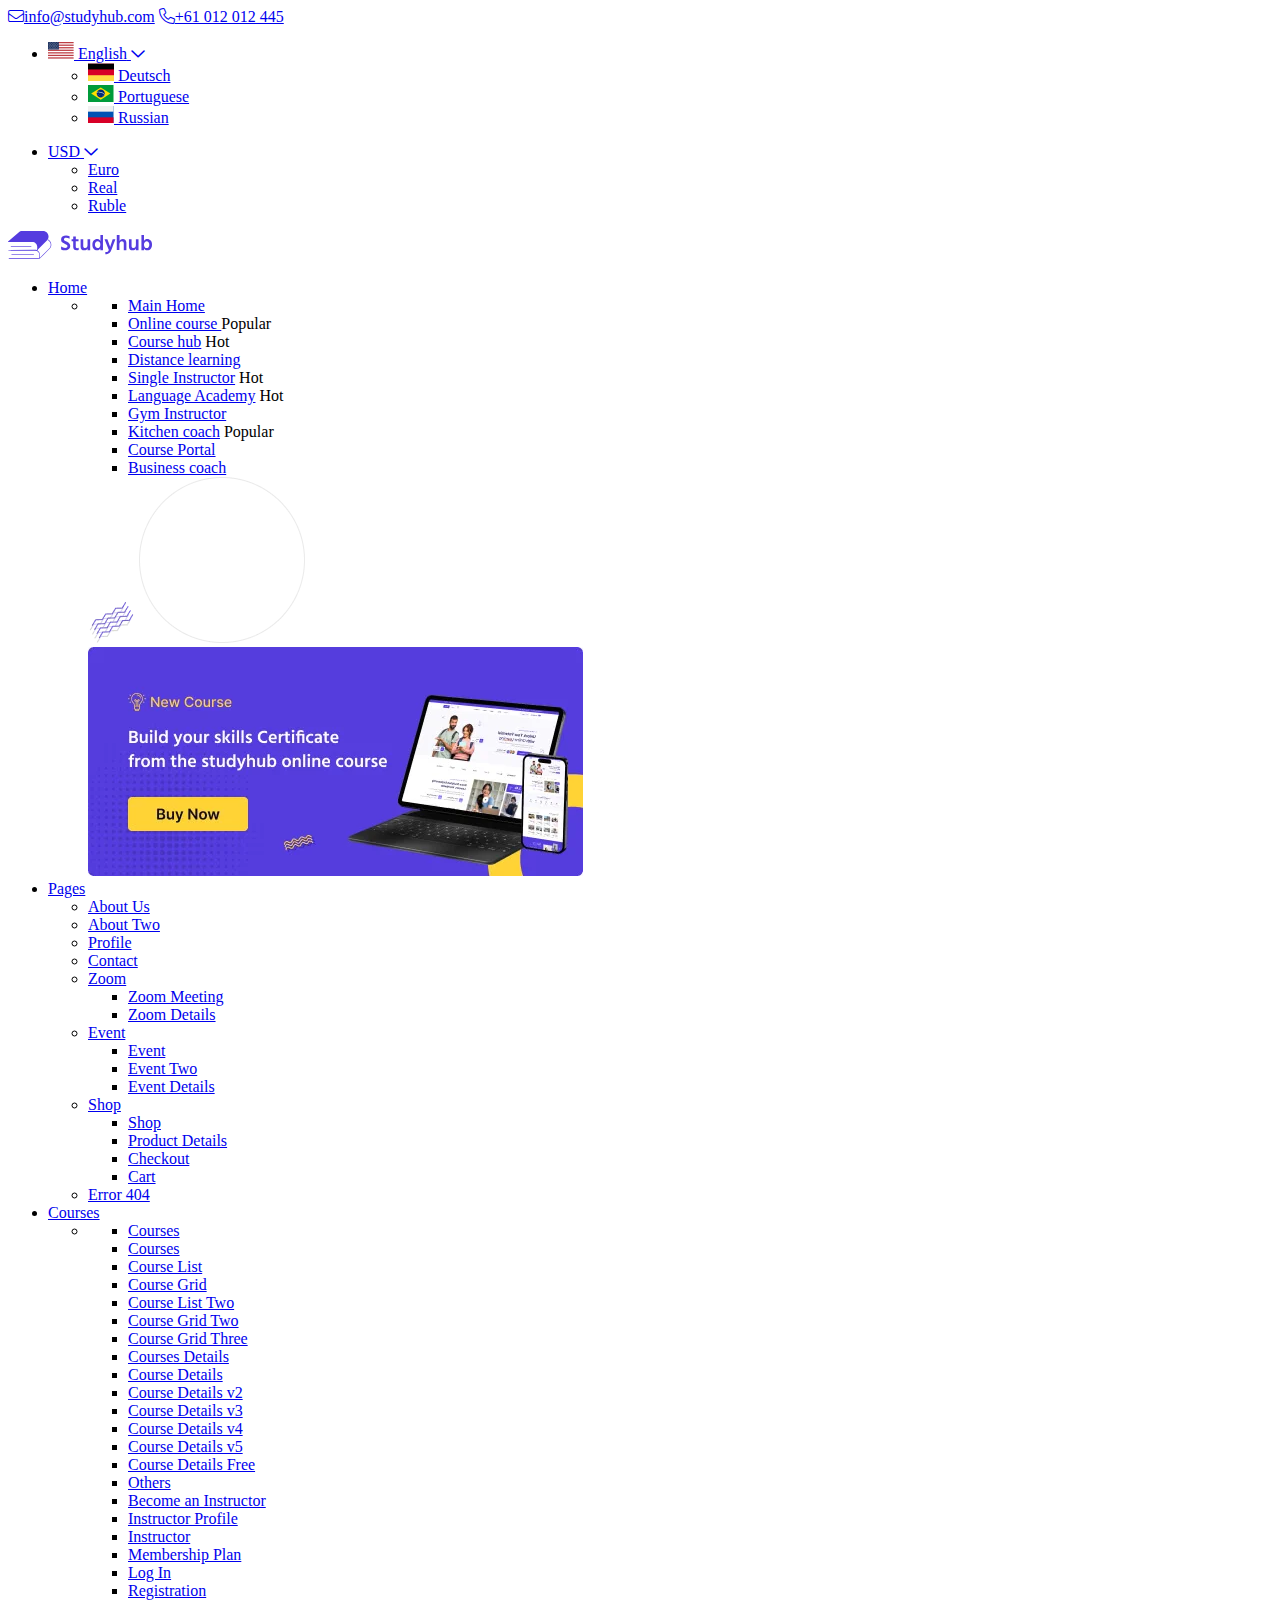
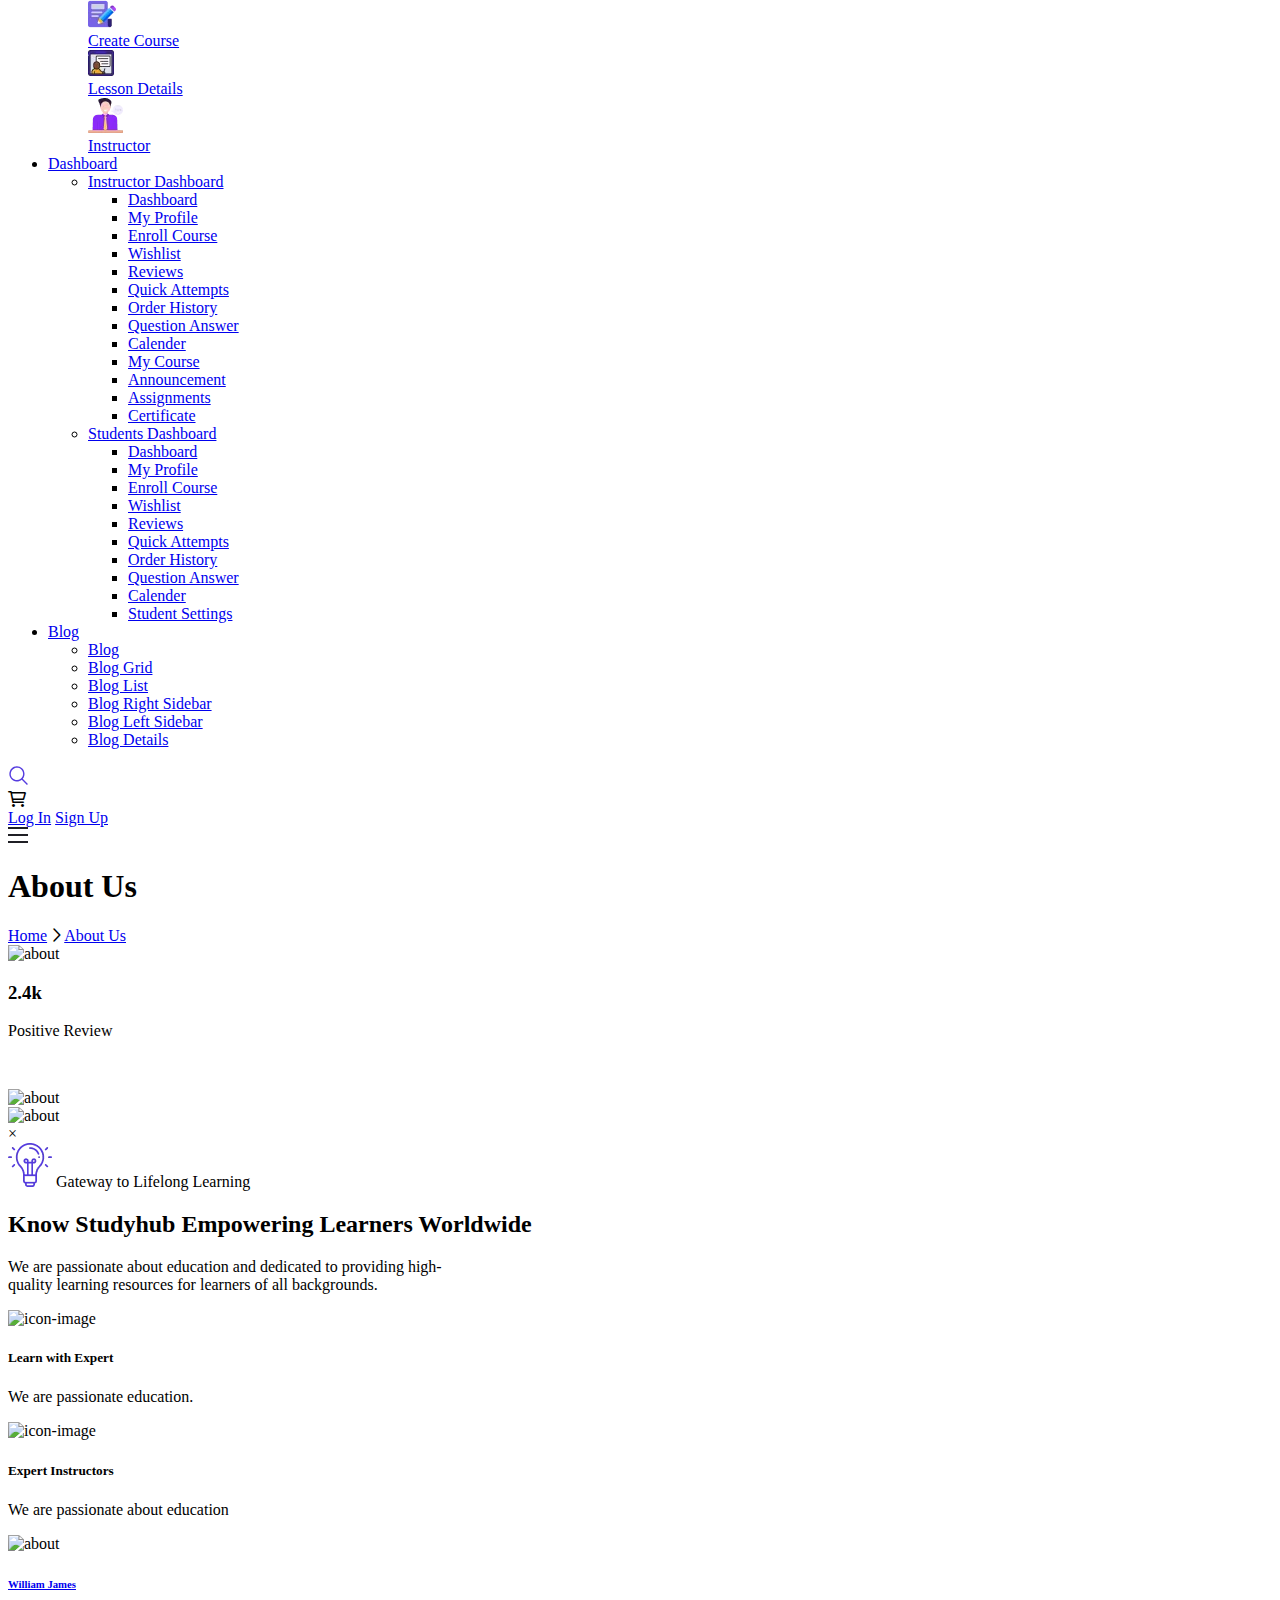
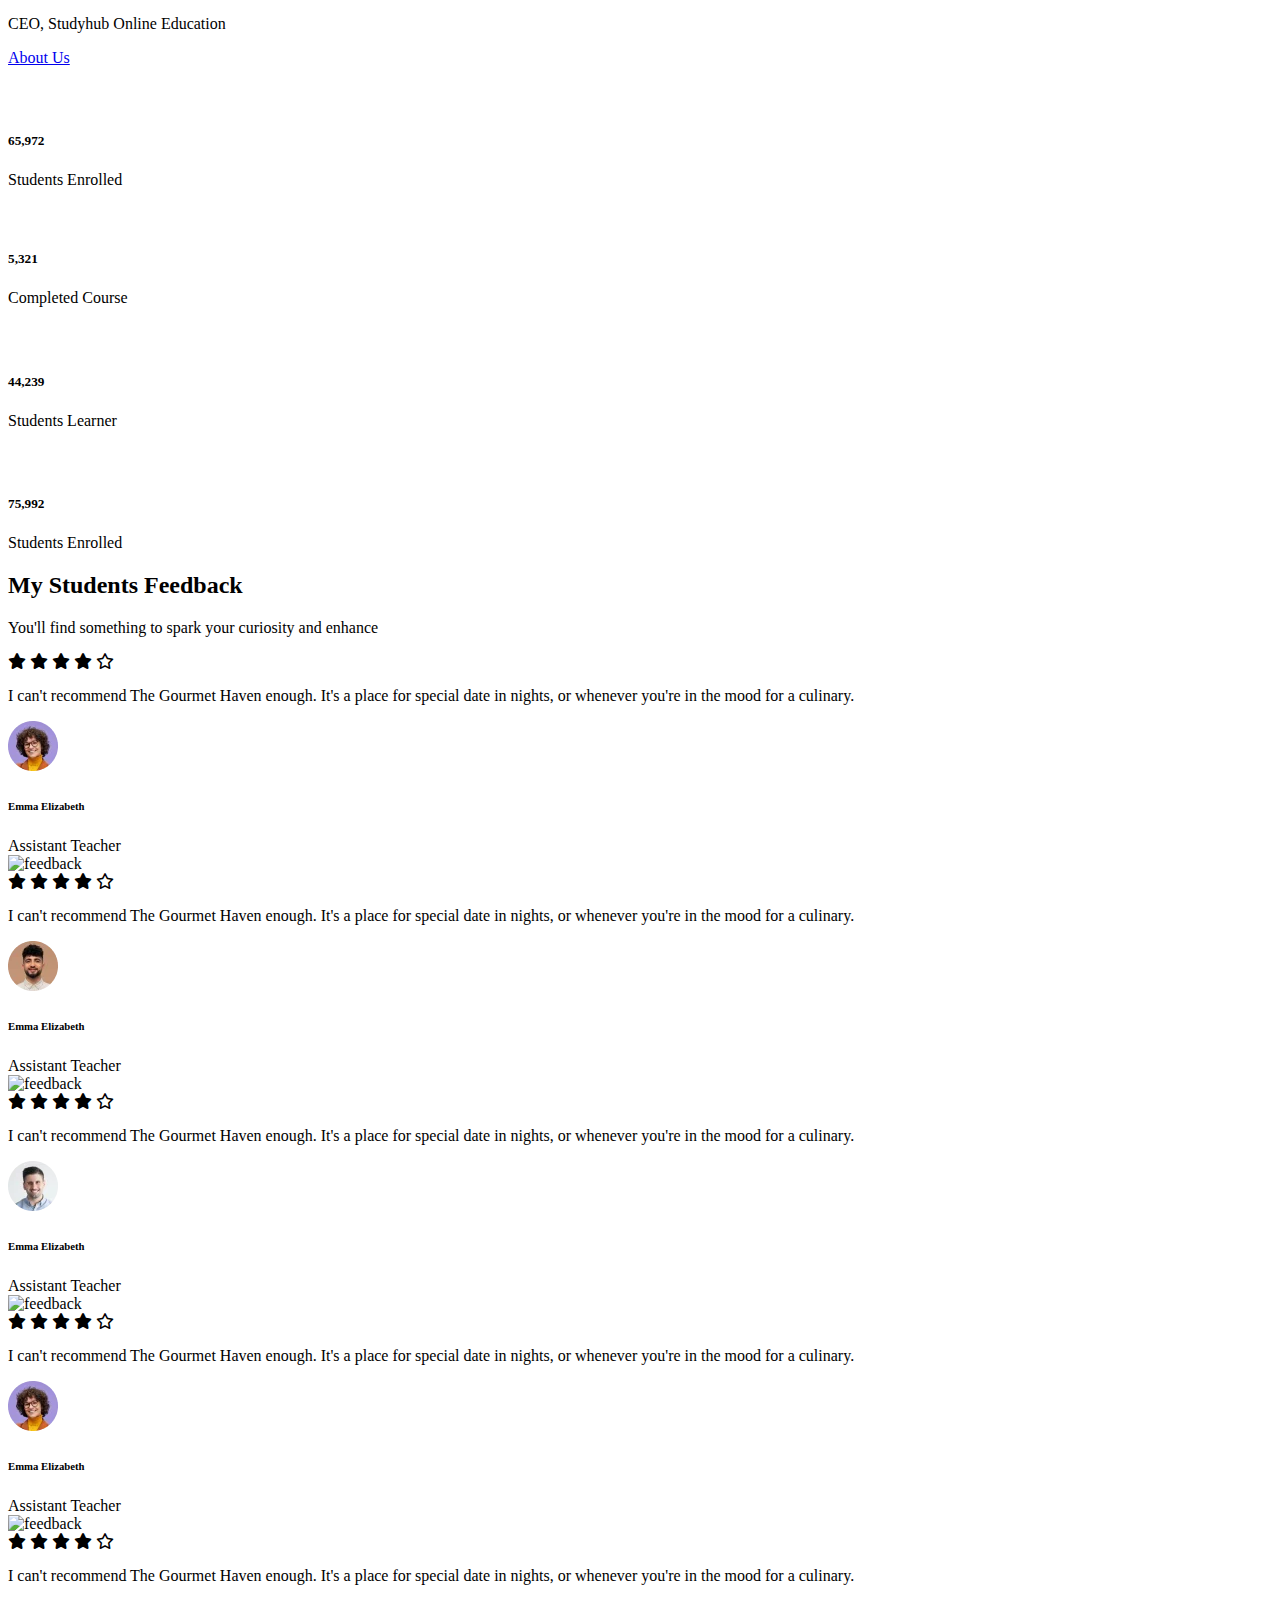
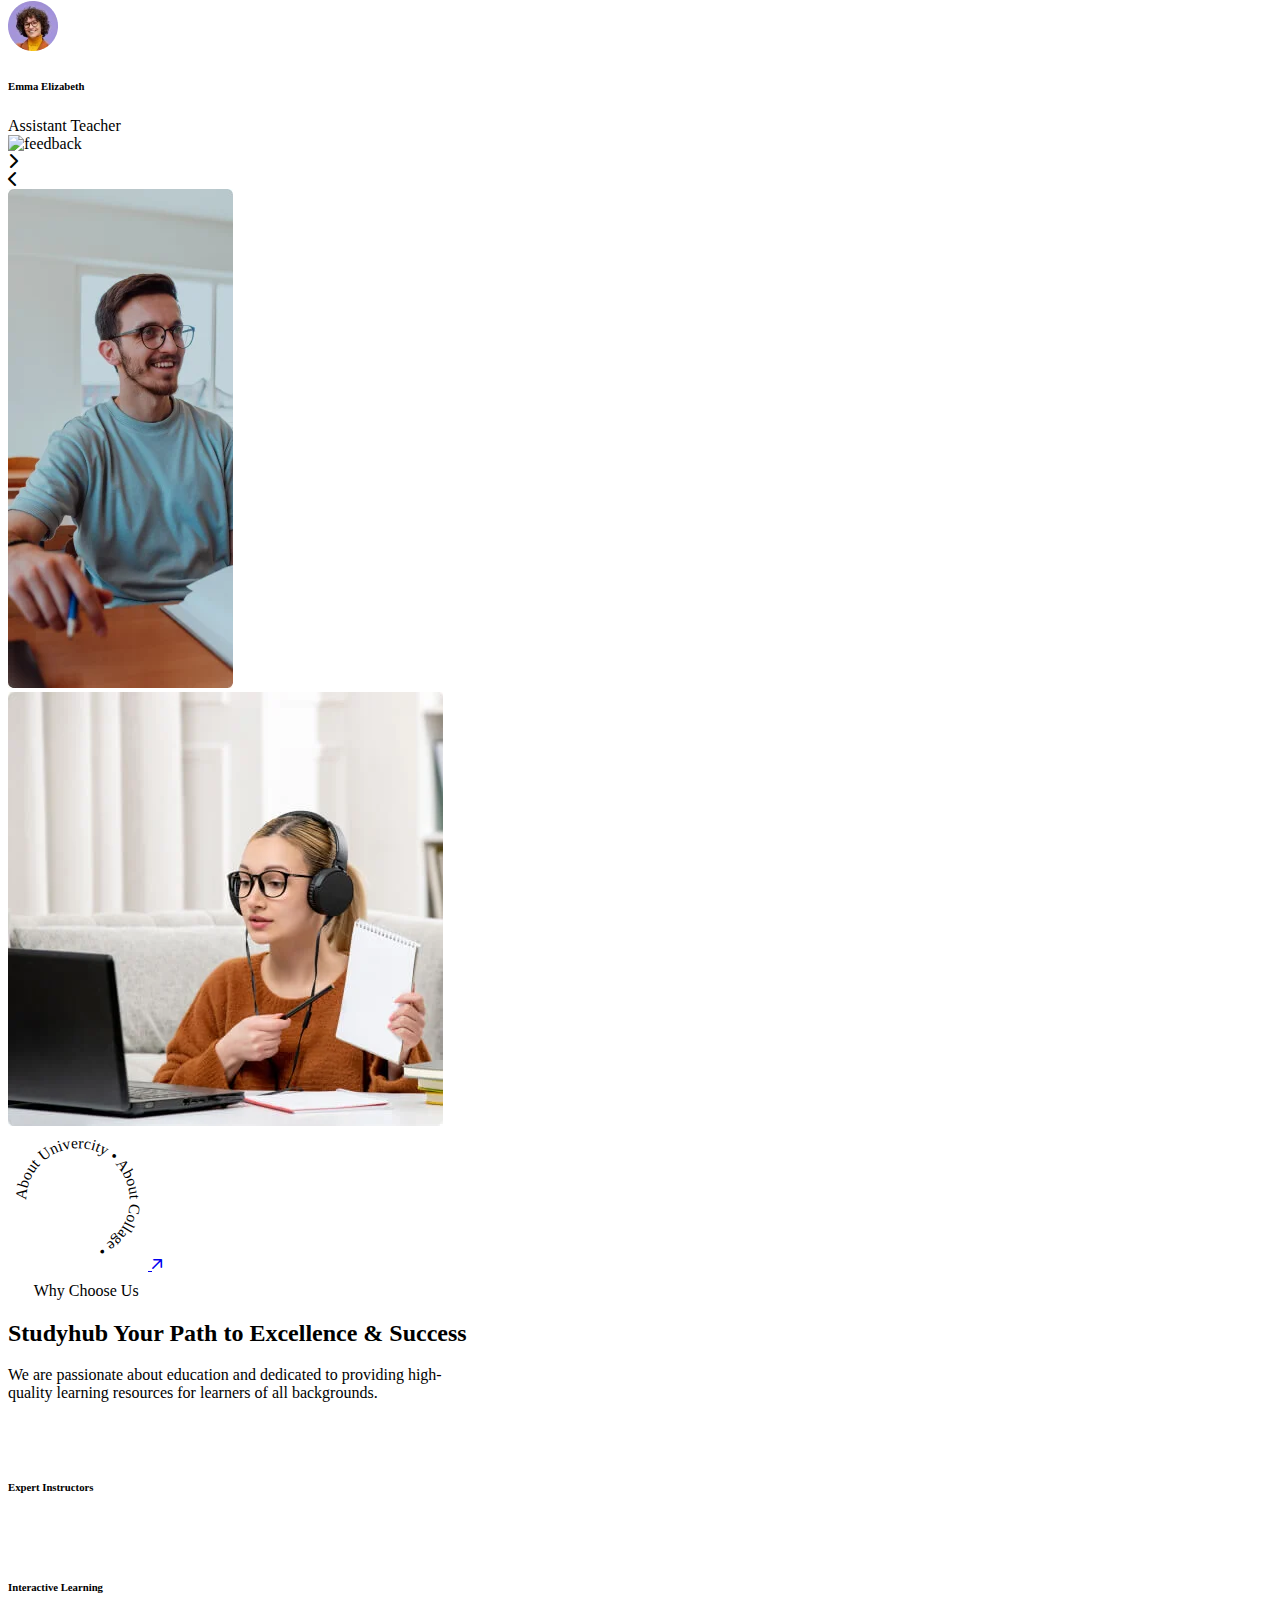
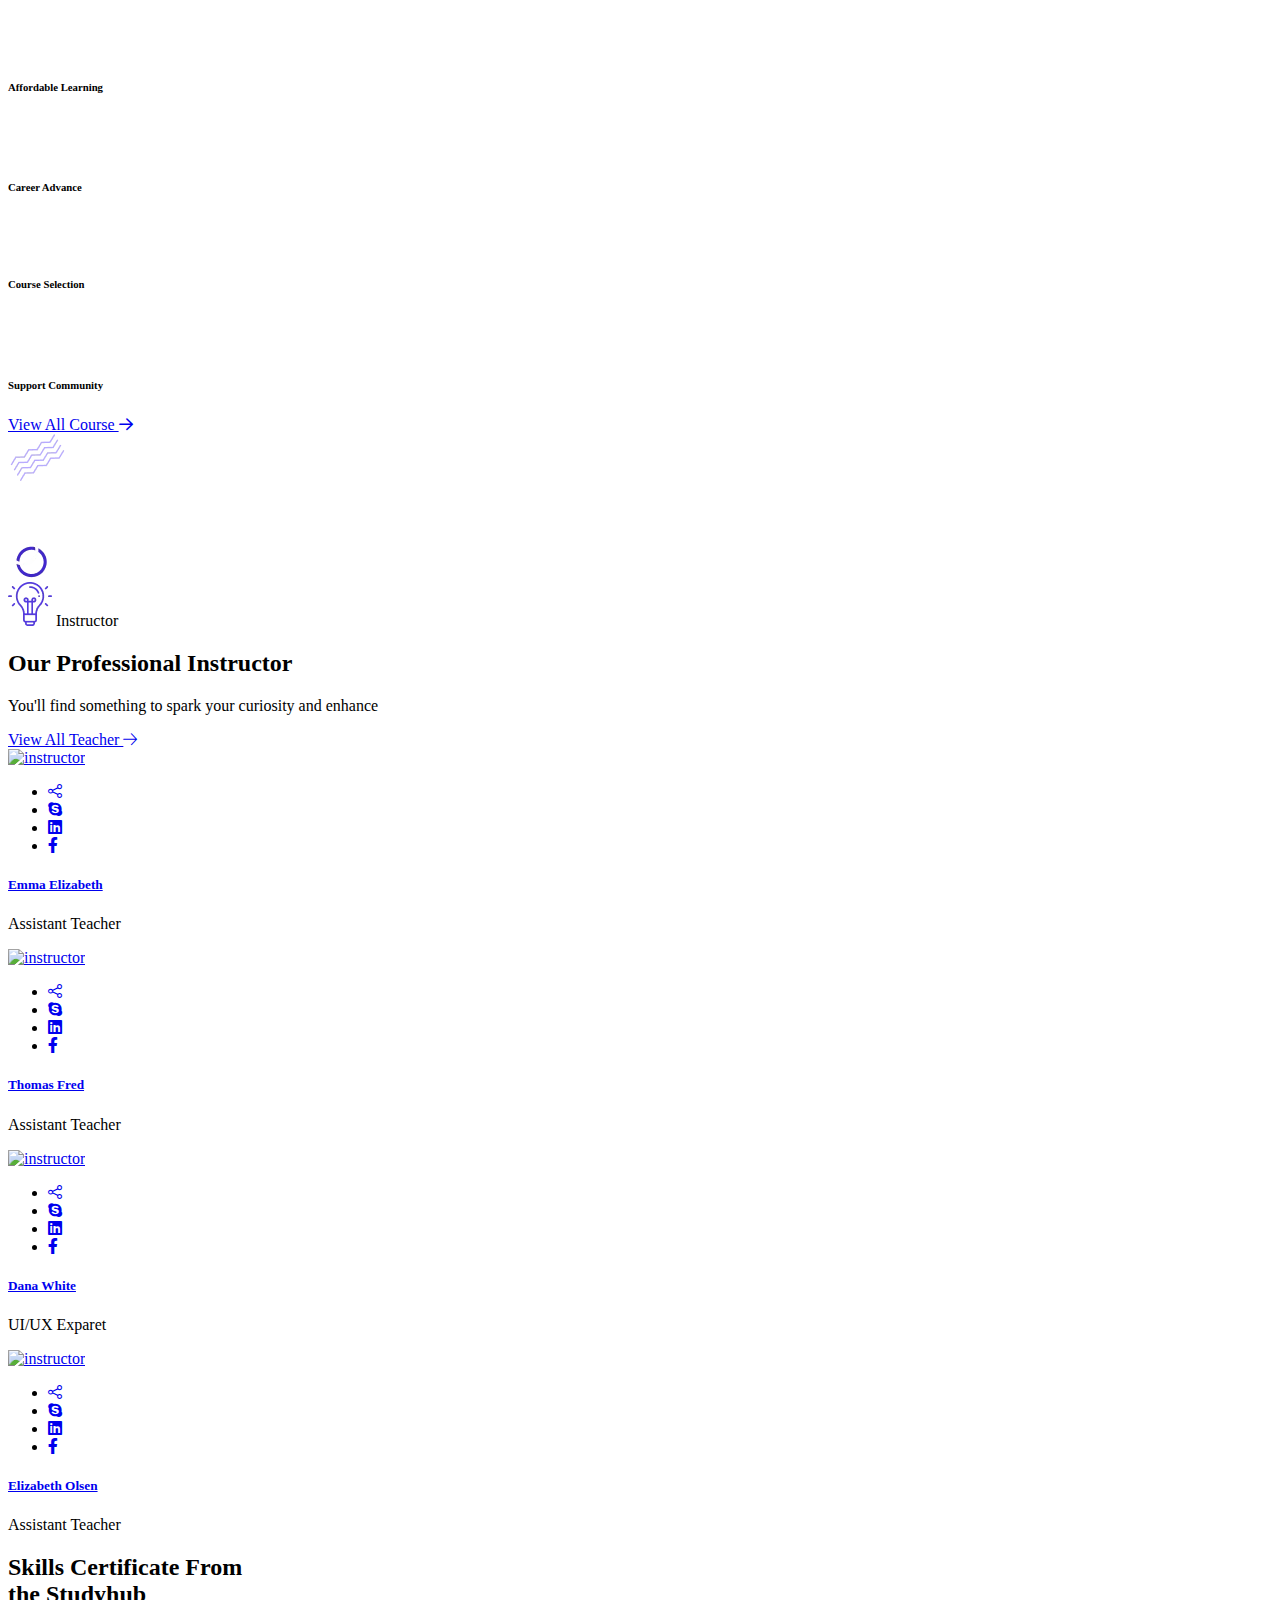
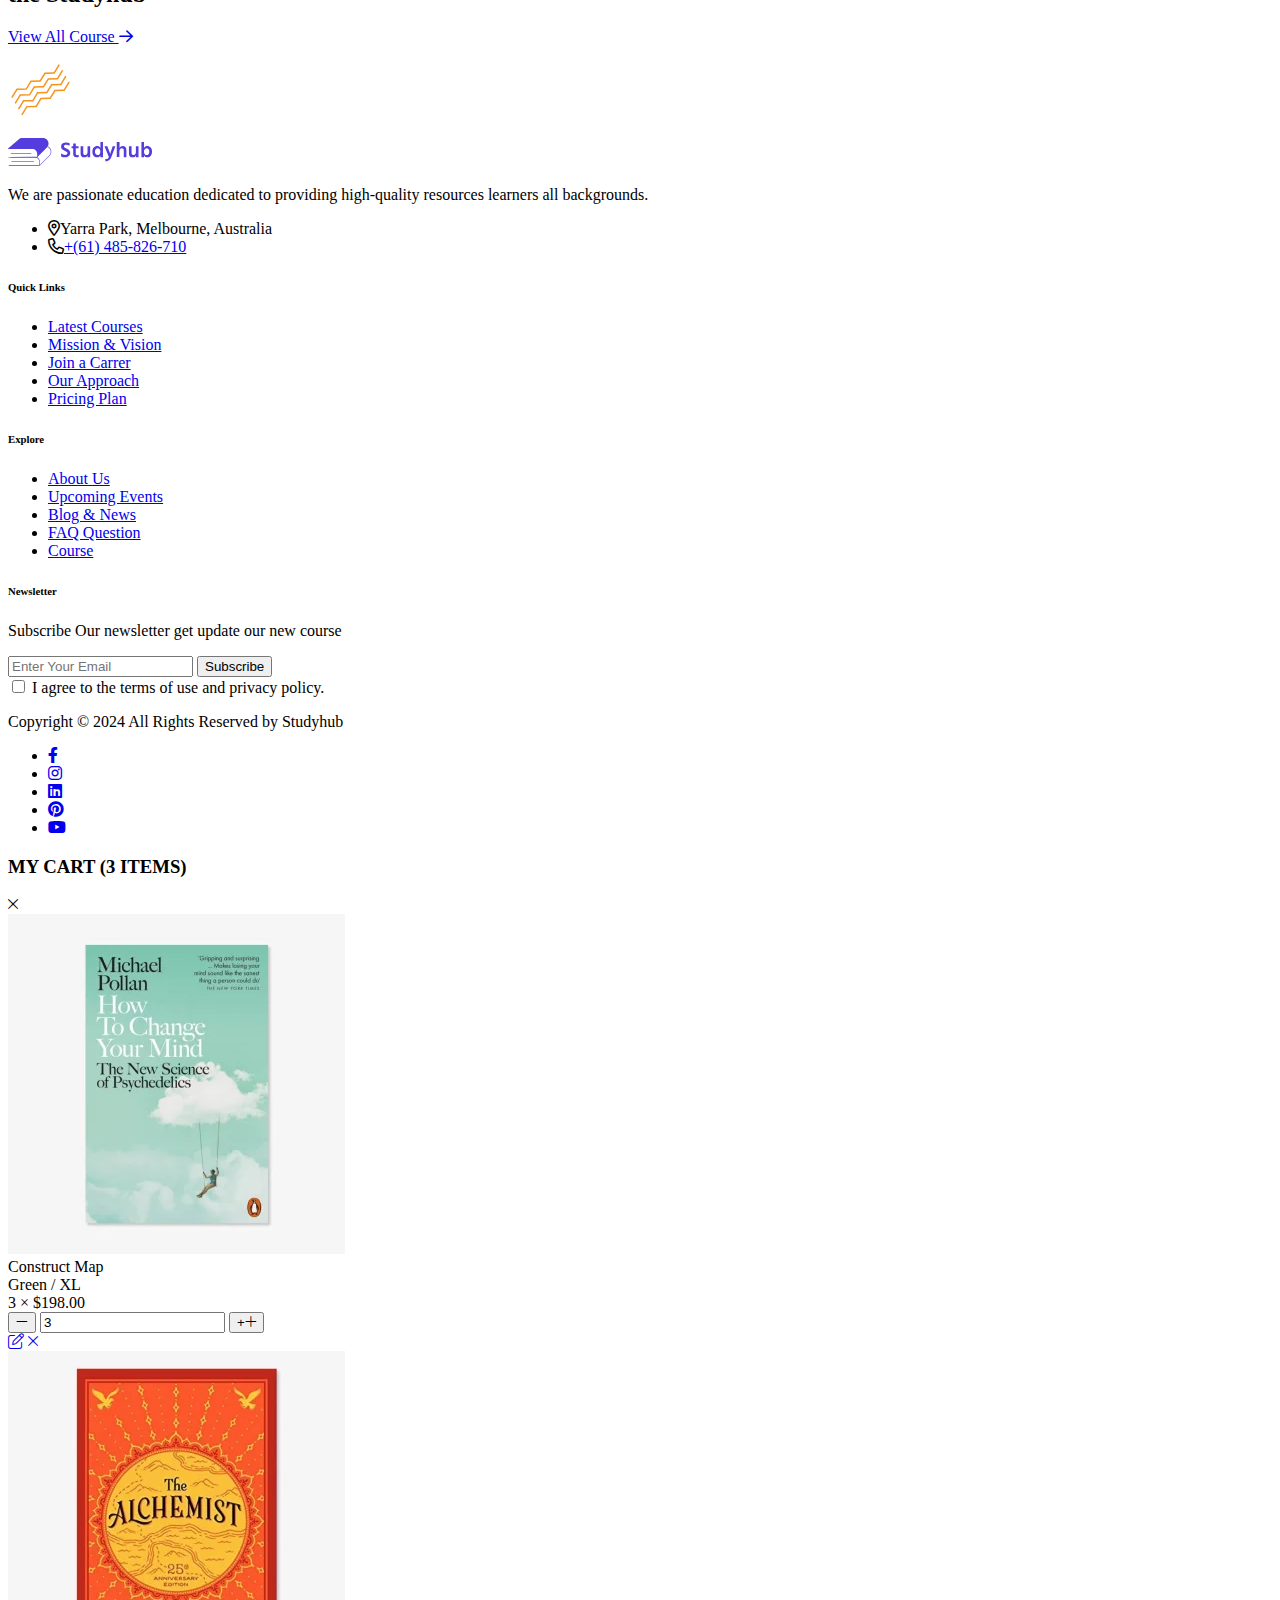
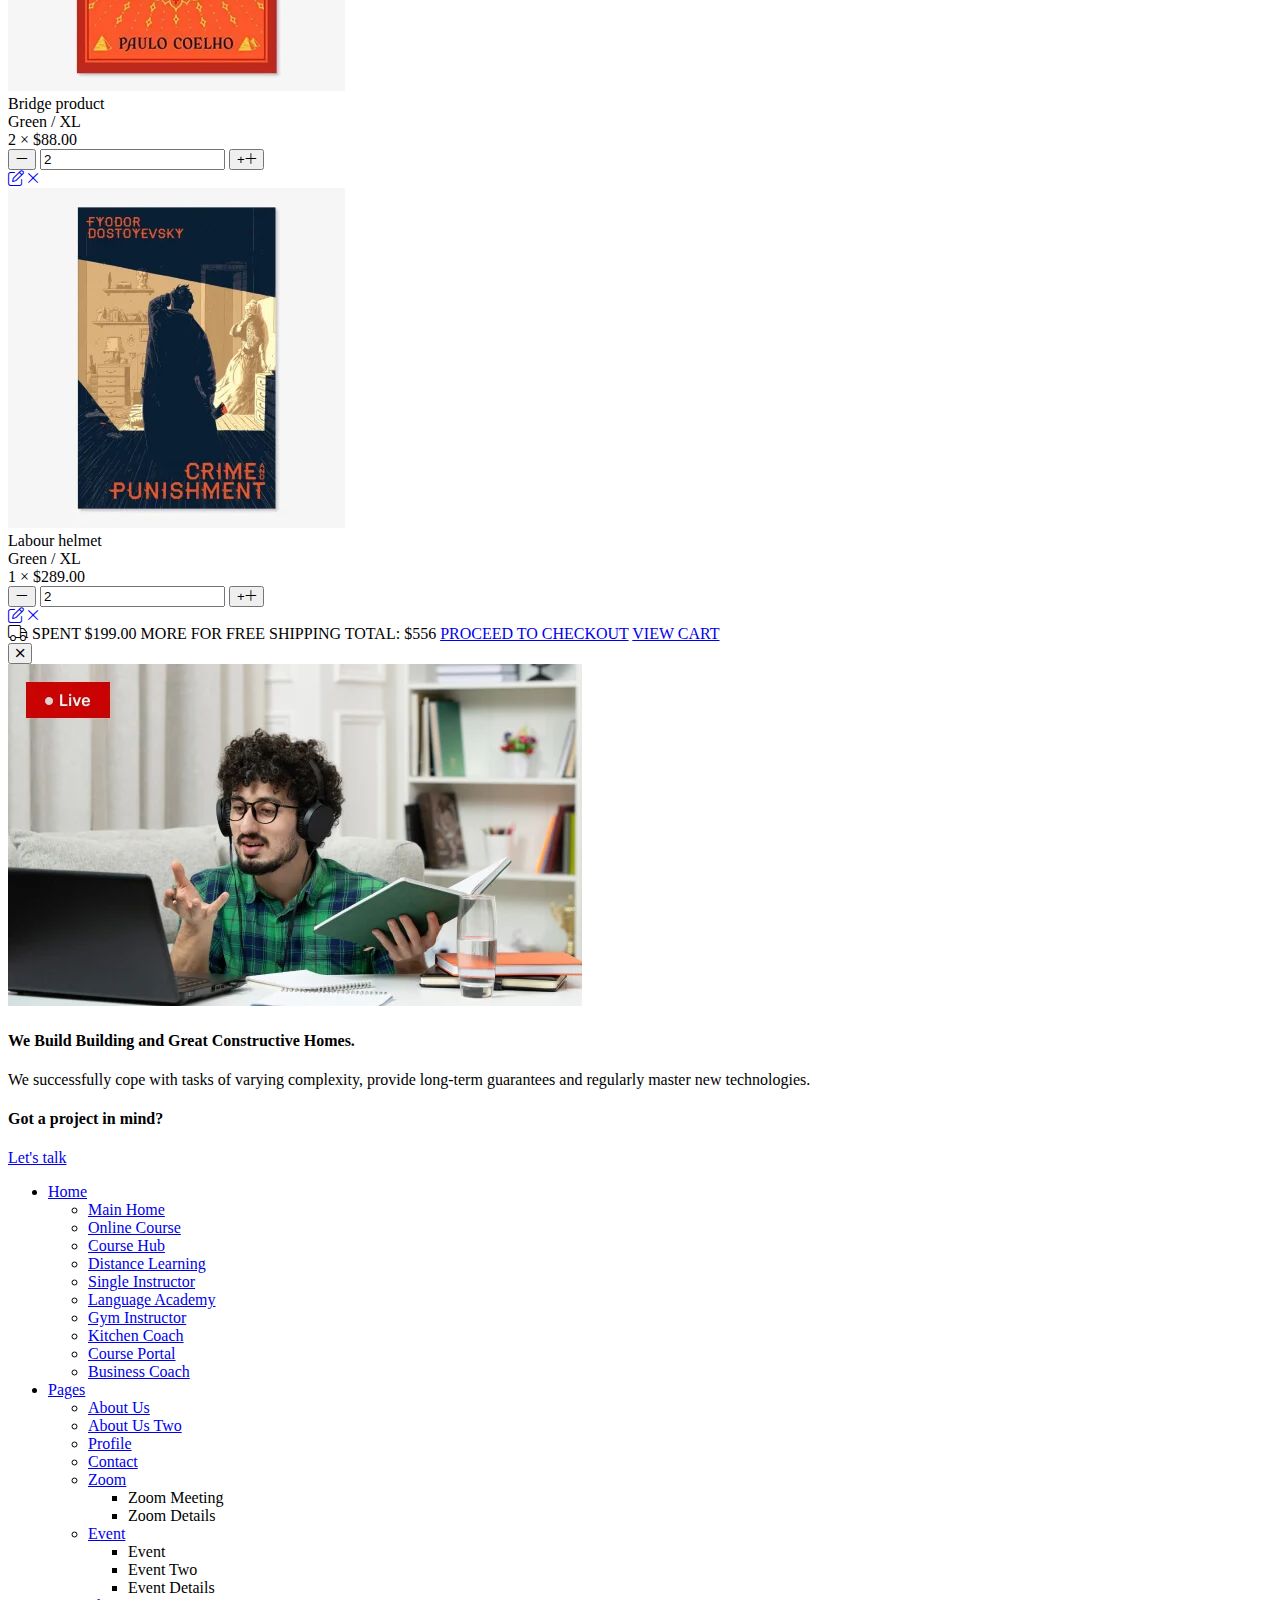
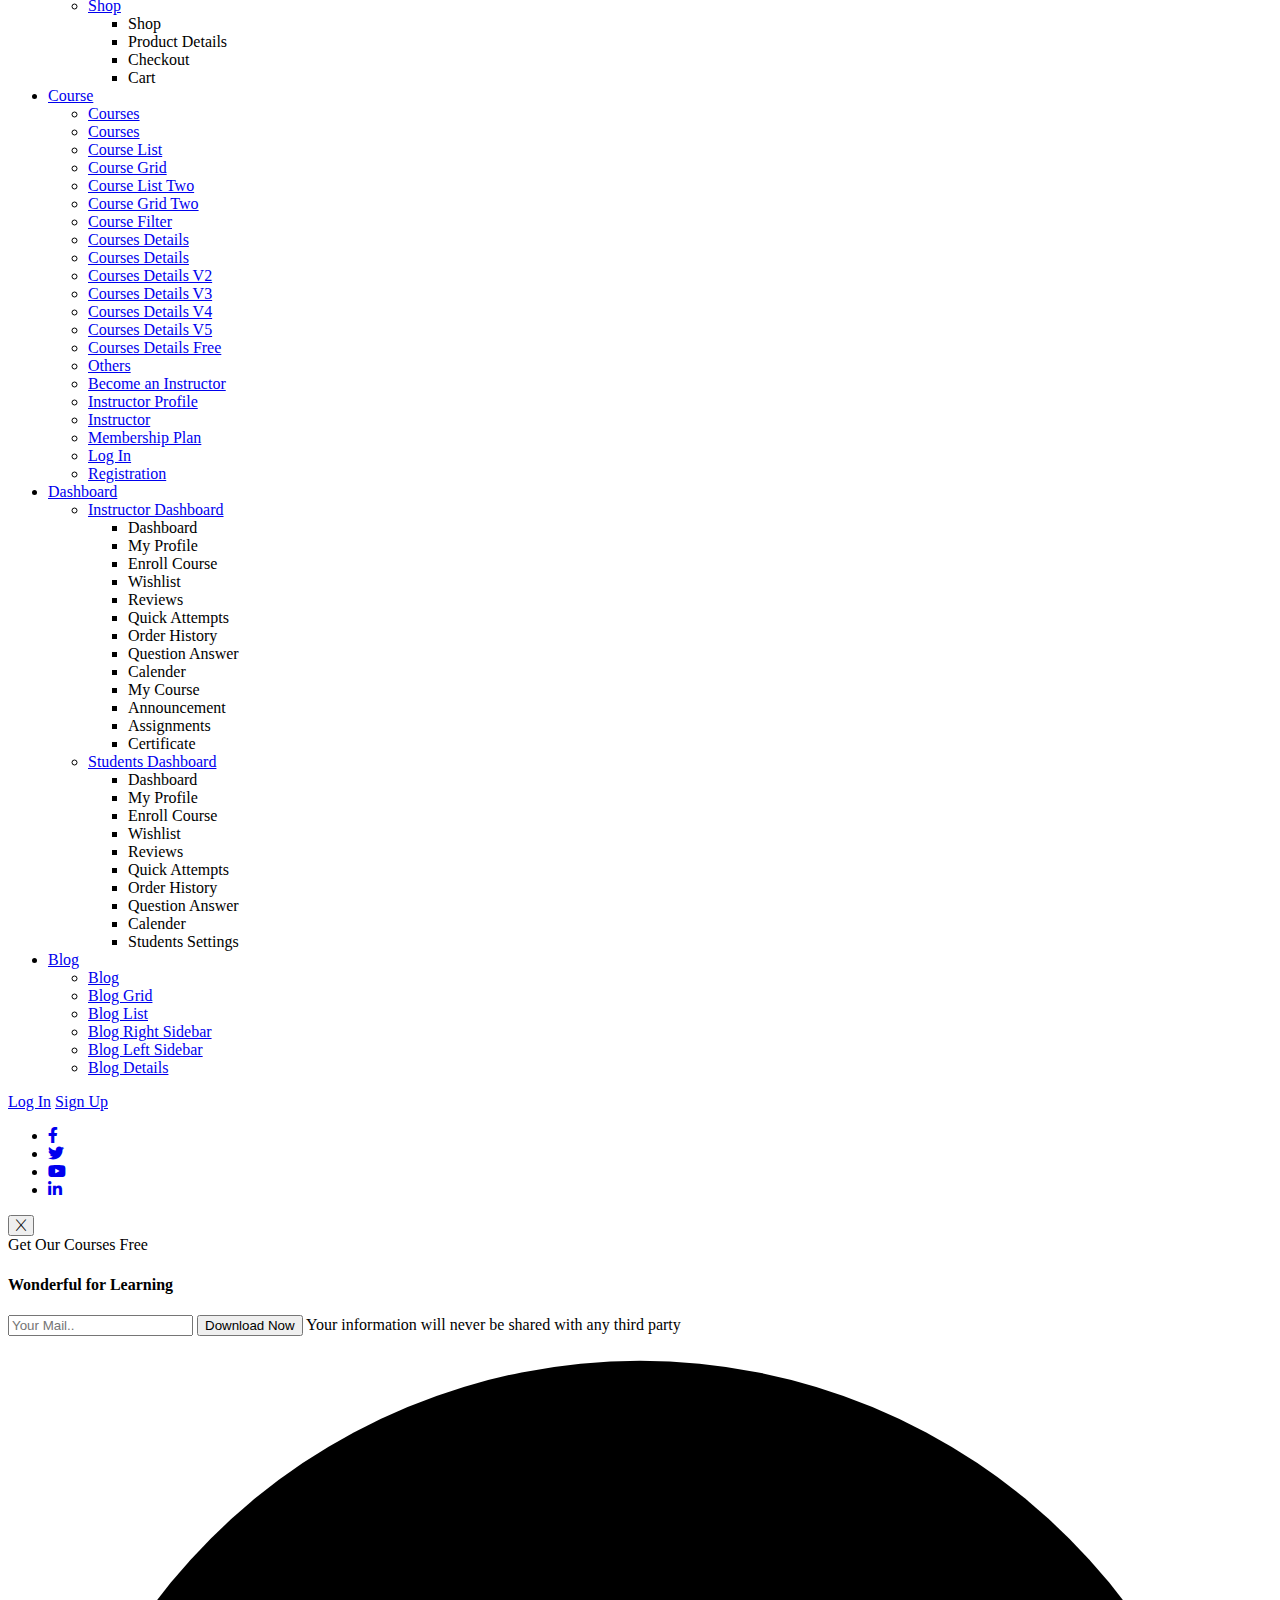
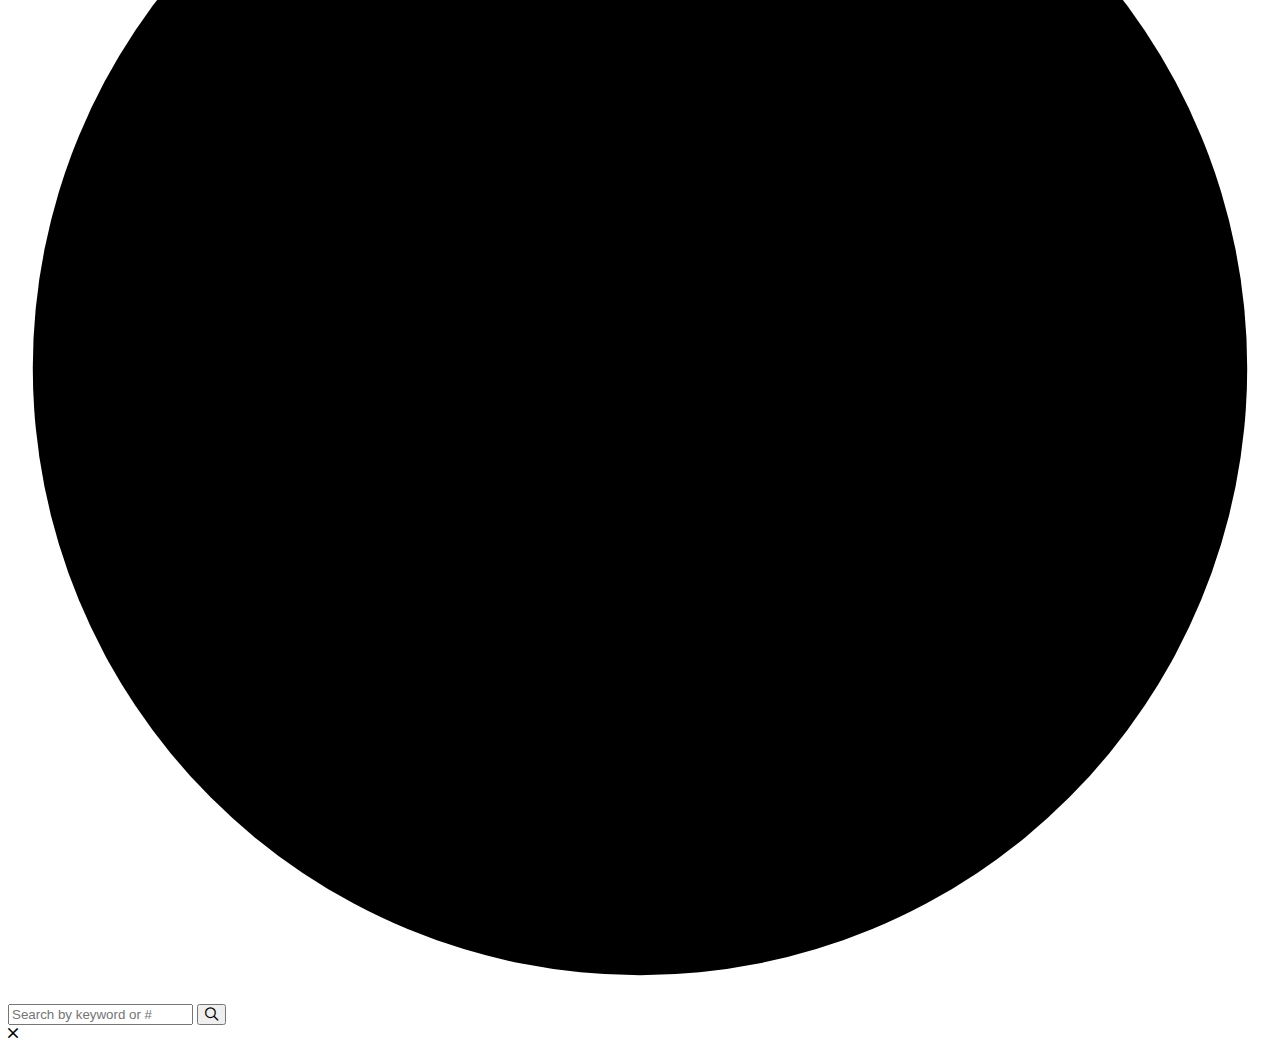
==== about.html @ 47488cf6 "dzse" ====
<!DOCTYPE html>
<html lang="en">

<head>
    <meta charset="UTF-8">
    <meta name="viewport" content="width=device-width, initial-scale=1.0">
    <title>Studyhub LMS & University HTML Template </title>
    <link rel="shortcut icon" type="image/x-icon" href="assets/images/fav.png">
    <!-- fontawesome 6.4.2 -->
    <link rel="stylesheet" href="assets/css/plugins/fontawesome-6.css">
    <!-- swiper Css 10.2.0 -->
    <link rel="stylesheet" href="assets/css/plugins/swiper.min.css">
    <!-- magnific popup css -->
    <link rel="stylesheet" href="assets/css/vendor/magnific-popup.css">
    <!-- Bootstrap 5.0.2 -->
    <link rel="stylesheet" href="assets/css/vendor/bootstrap.min.css">
    <!-- jquery ui css -->
    <link rel="stylesheet" href="assets/css/vendor/jquery-ui.css">
    <!-- metismenu scss -->
    <link rel="stylesheet" href="assets/css/vendor/metismenu.css">
    <!-- custom style css -->
    <link rel="stylesheet" href="assets/css/about.css">
</head>

<body>

    <!-- header style one -->
    <!-- header style one -->
    <header class="header-one v-2 header--sticky">
        <div class="header-top-one-wrapper">
            <div class="container">
                <div class="row">
                    <div class="col-lg-12">
                        <div class="header-top-one">
                            <div class="left-information">
                                <a href="mailto:someone@example.com" class="email"><i class="fa-light fa-envelope"></i>info@studyhub.com</a>
                                <a href="tel:+4733378901" class="email"><i class="fa-light fa-phone"></i>+61 012 012 445</a>
                            </div>
                            <div class="right-information">
                                <div class="right-information">
                                    <ul class="rts-dropdown-menu switcher-language">
                                        <li class="has-child-menu">
                                            <a href="#">
                                                <img class="left-image" src="assets/images/flag-01.svg" alt="Language Images">
                                                <span class="menu-item">English</span>
                                                <i class="fa-regular fa-chevron-down"></i>
                                            </a>
                                            <ul class="sub-menu">
                                                <li>
                                                    <a href="#">
                                                        <img class="left-image" src="assets/images/flag-03.svg" alt="Language Images">
                                                        <span class="menu-item">Deutsch</span>
                                                    </a>
                                                </li>
                                                <li>
                                                    <a href="#">
                                                        <img class="left-image" src="assets/images/flag-02.svg" alt="Language Images">
                                                        <span class="menu-item">Portuguese</span>
                                                    </a>
                                                </li>
                                                <li>
                                                    <a href="#">
                                                        <img class="left-image" src="assets/images/flag-04.svg" alt="Language Images">
                                                        <span class="menu-item">Russian</span>
                                                    </a>
                                                </li>
                                            </ul>
                                        </li>
                                    </ul>
                                    <ul class="rts-dropdown-menu switcher-currency">
                                        <li class="has-child-menu">
                                            <a href="#">
                                                <span class="menu-item">USD</span>
                                                <i class="fa-regular fa-chevron-down"></i>
                                            </a>
                                            <ul class="sub-menu">
                                                <li>
                                                    <a href="#">
                                                        <span class="menu-item">Euro</span>
                                                    </a>
                                                </li>
                                                <li>
                                                    <a href="#">
                                                        <span class="menu-item">Real</span>
                                                    </a>
                                                </li>
                                                <li>
                                                    <a href="#">
                                                        <span class="menu-item">Ruble</span>
                                                    </a>
                                                </li>
                                            </ul>
                                        </li>
                                    </ul>
                                </div>
                            </div>
                        </div>
                    </div>
                </div>
            </div>
        </div>
        <div class="container">
            <div class="row">
                <div class="col-lg-12">
                    <div class="header-one-wrapper">
                        <div class="left-side-header">
                            <a href="index.html" class="logo-area">
                                <img src="assets/images/logo/logo-1.svg" alt="logo">
                            </a>

                            <div class="main-nav-one">
                                <nav>
                                    <ul>
                                        <li class="has-dropdown" style="position: static;">
                                            <a class="nav-link" href="#">Home</a>

                                            <ul class="megamenu-hub">
                                                <li>
                                                    <ul class="">
                                                        <li>
                                                            <a href="index.html">Main Home</a>
                                                        </li>
                                                        <li>
                                                            <a href="index-two.html">Online course </a>
                                                            <span class="popular">Popular</span>
                                                        </li>
                                                        <li>
                                                            <a href="index-three.html">Course hub</a>
                                                            <span>Hot</span>
                                                        </li>
                                                        <li><a href="index-four.html">Distance learning</a></li>
                                                        <li>
                                                            <a href="index-five.html">Single Instructor</a>
                                                            <span>Hot</span>
                                                        </li>
                                                    </ul>
                                                    <ul class="">
                                                        <li>
                                                            <a href="index-six.html">Language Academy</a>
                                                            <span>Hot</span>
                                                        </li>
                                                        <li><a href="index-seven.html">Gym Instructor</a></li>
                                                        <li>
                                                            <a href="index-eight.html">Kitchen coach</a>
                                                            <span class="popular">Popular</span>
                                                        </li>
                                                        <li><a href="index-nine.html">Course Portal</a></li>
                                                        <li><a href="index-ten.html">Business coach</a></li>
                                                    </ul>
                                                    <div class="absolute-image-shape shape-image">
                                                        <img class=" shape one" src="assets/images/nav/02.png" data-speed="0.04" data-revert="true" alt="nav">
                                                        <img class=" shape two" src="assets/images/nav/03.png" data-speed="0.04" alt="nav">
                                                    </div>
                                                    <div class="nav-mega-image">
                                                        <a href="single-course.html">
                                                            <img src="assets/images/nav/01.jpg" alt="nav">
                                                        </a>
                                                    </div>
                                                </li>
                                            </ul>
                                        </li>


                                        <li class="has-dropdown">
                                            <a class="nav-link" href="#">Pages</a>
                                            <ul class="submenu">
                                                <li><a href="about.html">About Us</a></li>
                                                <li><a href="about-two.html">About Two</a></li>
                                                <li><a href="instructor-profile.html">Profile</a></li>
                                                <li><a href="contact.html">Contact</a></li>
                                                <li class="sub-dropdown">
                                                    <a href="javascript:void(0);">Zoom</a>
                                                    <ul class="submenu third-lvl base">
                                                        <li><a class="mobile-menu-link" href="zoom-meeting.html">Zoom Meeting</a></li>
                                                        <li><a class="mobile-menu-link" href="zoom-details.html">Zoom Details</a></li>
                                                    </ul>
                                                </li>
                                                <li class="sub-dropdown">
                                                    <a href="javascript:void(0);">Event</a>
                                                    <ul class="submenu third-lvl base">
                                                        <li><a class="mobile-menu-link" href="event.html">Event</a></li>
                                                        <li><a class="mobile-menu-link" href="event-2.html">Event Two</a></li>
                                                        <li><a class="mobile-menu-link" href="event-details.html">Event Details</a></li>
                                                    </ul>
                                                </li>
                                                <li class="sub-dropdown">
                                                    <a href="javascript:void(0);">Shop</a>
                                                    <ul class="submenu third-lvl base">
                                                        <li><a class="mobile-menu-link" href="shop.html">Shop</a></li>
                                                        <li><a class="mobile-menu-link" href="product-details.html">Product Details</a></li>
                                                        <li><a class="mobile-menu-link" href="checkout.html">Checkout</a></li>
                                                        <li><a class="mobile-menu-link" href="cart.html">Cart</a></li>
                                                    </ul>
                                                </li>
                                                <li><a href="404.html">Error 404</a></li>
                                            </ul>
                                        </li>
                                        <li class="has-dropdown" style="position: static;">
                                            <a class="nav-link" href="#">Courses</a>
                                            <ul class="megamenu-hub min-mega shape-move">
                                                <li>
                                                    <ul class="">
                                                        <li class="parent"><a href="#">Courses</a></li>
                                                        <li><a class="mobile-menu-link" href="course-one.html">Courses</a></li>
                                                        <li><a class="mobile-menu-link" href="course-two.html">Course List</a></li>
                                                        <li><a class="mobile-menu-link" href="course-three.html">Course Grid</a></li>
                                                        <li><a class="mobile-menu-link" href="course-four.html">Course List Two</a></li>
                                                        <li><a class="mobile-menu-link" href="course-five.html">Course Grid Two</a></li>
                                                        <li><a class="mobile-menu-link" href="course-six.html">Course Grid Three</a></li>
                                                    </ul>
                                                    <ul class="">
                                                        <li class="parent"><a href="#">Courses Details</a></li>
                                                        <li><a class="mobile-menu-link" href="single-course.html">Course Details</a></li>
                                                        <li><a class="mobile-menu-link" href="single-course-two.html">Course Details v2</a></li>
                                                        <li><a class="mobile-menu-link" href="single-course-three.html">Course Details v3</a></li>
                                                        <li><a class="mobile-menu-link" href="single-course-four.html">Course Details v4</a></li>
                                                        <li><a class="mobile-menu-link" href="single-course-five.html">Course Details v5</a></li>
                                                        <li><a class="mobile-menu-link" href="single-course-free.html">Course Details Free</a></li>
                                                    </ul>
                                                    <ul class="">
                                                        <li class="parent"><a href="#">Others</a></li>
                                                        <li><a href="become-instructor.html">Become an Instructor</a></li>
                                                        <li><a href="instructor-profile.html">Instructor Profile</a></li>
                                                        <li><a href="instructor.html">Instructor</a></li>
                                                        <li><a href="pricing.html">Membership Plan</a></li>
                                                        <li><a href="log-in.html">Log In</a></li>
                                                        <li><a href="registration.html">Registration</a></li>
                                                    </ul>
                                                    <div class="thumbnav-area">
                                                        <!-- single thumbnav -->
                                                        <a href="create-course.html" class="single-thumbnav">
                                                            <div class="icon">
                                                                <img src="assets/images/nav/04.png" alt="nav">
                                                            </div>
                                                            <span>Create Course</span>
                                                        </a>
                                                        <!-- single thumbnav end -->
                                                        <!-- single thumbnav -->
                                                        <a href="lesson-details.html" class="single-thumbnav mash">
                                                            <div class="icon">
                                                                <img src="assets/images/nav/05.png" alt="nav">
                                                            </div>
                                                            <span>Lesson Details</span>
                                                        </a>
                                                        <!-- single thumbnav end -->
                                                        <!-- single thumbnav -->
                                                        <a href="instructor.html" class="single-thumbnav">
                                                            <div class="icon">
                                                                <img src="assets/images/nav/06.png" alt="nav">
                                                            </div>
                                                            <span>Instructor</span>
                                                        </a>
                                                        <!-- single thumbnav end -->
                                                    </div>
                                                </li>
                                            </ul>
                                        </li>
                                        <li class="has-dropdown">
                                            <a class="nav-link" href="#">Dashboard</a>
                                            <ul class="submenu">
                                                <li class="sub-dropdown">
                                                    <a class="submenu-link" href="javascript:void(0);">Instructor Dashboard</a>
                                                    <ul class="submenu third-lvl base">
                                                        <li><a class="mobile-menu-link" href="dashboard.html">Dashboard</a></li>
                                                        <li><a class="mobile-menu-link" href="my-profile.html">My Profile</a></li>
                                                        <li><a class="mobile-menu-link" href="enroll-course.html">Enroll Course</a></li>
                                                        <li><a class="mobile-menu-link" href="wishlist.html">Wishlist</a></li>
                                                        <li><a class="mobile-menu-link" href="reviews.html">Reviews</a></li>
                                                        <li><a class="mobile-menu-link" href="quick-attempts.html">Quick Attempts</a></li>
                                                        <li><a class="mobile-menu-link" href="order-history.html">Order History</a></li>
                                                        <li><a class="mobile-menu-link" href="question-answer.html">Question Answer</a></li>
                                                        <li><a class="mobile-menu-link" href="calender.html">Calender</a></li>
                                                        <li><a class="mobile-menu-link" href="my-course.html">My Course</a></li>
                                                        <li><a class="mobile-menu-link" href="announcement.html">Announcement</a></li>
                                                        <li><a class="mobile-menu-link" href="assignments.html">Assignments</a></li>
                                                        <li><a class="mobile-menu-link" href="certificate.html">Certificate</a></li>
                                                    </ul>
                                                </li>
                                                <li class="sub-dropdown">
                                                    <a class="submenu-link" href="javascript:void(0);">Students Dashboard</a>
                                                    <ul class="submenu third-lvl base">
                                                        <li><a class="mobile-menu-link" href="student-dashboard.html">Dashboard</a></li>
                                                        <li><a class="mobile-menu-link" href="student-profile.html">My Profile</a></li>
                                                        <li><a class="mobile-menu-link" href="student-enroll-course.html">Enroll Course</a></li>
                                                        <li><a class="mobile-menu-link" href="student-wishlist.html">Wishlist</a></li>
                                                        <li><a class="mobile-menu-link" href="student-reviews.html">Reviews</a></li>
                                                        <li><a class="mobile-menu-link" href="student-quick-attempts.html">Quick Attempts</a></li>
                                                        <li><a class="mobile-menu-link" href="student-order-history.html">Order History</a></li>
                                                        <li><a class="mobile-menu-link" href="student-question-answer.html">Question Answer</a></li>
                                                        <li><a class="mobile-menu-link" href="student-calender.html">Calender</a></li>
                                                        <li><a class="mobile-menu-link" href="student-settings.html">Student Settings</a></li>
                                                    </ul>
                                                </li>
                                            </ul>
                                        </li>
                                        <li class="has-dropdown">
                                            <a class="nav-link" href="#">Blog</a>
                                            <ul class="submenu">
                                                <li><a href="blog.html">Blog</a></li>
                                                <li><a href="blog-grid.html">Blog Grid</a></li>
                                                <li><a href="blog-list.html">Blog List</a></li>
                                                <li><a href="blog-right-sidebar.html">Blog Right Sidebar</a></li>
                                                <li><a href="blog-left-sidebar.html">Blog Left Sidebar</a></li>
                                                <li><a href="blog-details.html">Blog Details</a></li>
                                            </ul>
                                        </li>
                                    </ul>
                                </nav>
                            </div>

                        </div>
                        <div class="header-right-area-one">
                            <div class="actions-area">
                                <div class="search-btn" id="search">
                                    <svg xmlns="http://www.w3.org/2000/svg" width="22" height="22" viewBox="0 0 22 22" fill="none">
                                        <path d="M19.9375 18.9652L14.7454 13.7732C15.993 12.2753 16.6152 10.3542 16.4824 8.40936C16.3497 6.46453 15.4722 4.64575 14.0326 3.33139C12.593 2.01702 10.7021 1.30826 8.75326 1.35254C6.8044 1.39683 4.94764 2.19075 3.56924 3.56916C2.19083 4.94756 1.39691 6.80432 1.35263 8.75317C1.30834 10.702 2.0171 12.5929 3.33147 14.0325C4.64584 15.4721 6.46461 16.3496 8.40944 16.4823C10.3543 16.6151 12.2754 15.993 13.7732 14.7453L18.9653 19.9374L19.9375 18.9652ZM2.75 8.93742C2.75 7.71365 3.11289 6.51736 3.79278 5.49983C4.47267 4.4823 5.43903 3.68923 6.56965 3.22091C7.70026 2.7526 8.94436 2.63006 10.1446 2.86881C11.3449 3.10756 12.4474 3.69686 13.3127 4.56219C14.1781 5.42753 14.7674 6.53004 15.0061 7.7303C15.2449 8.93055 15.1223 10.1747 14.654 11.3053C14.1857 12.4359 13.3926 13.4022 12.3751 14.0821C11.3576 14.762 10.1613 15.1249 8.9375 15.1249C7.29703 15.1231 5.72427 14.4706 4.56429 13.3106C3.4043 12.1506 2.75182 10.5779 2.75 8.93742Z" fill="#553CDF" />
                                    </svg>
                                </div>
                                <div class="cart cart-icon">
                                    <i class="fa-regular fa-cart-shopping"></i>
                                </div>
                            </div>
                            <div class="buttons-area">
                                <a href="log-in.html" class="rts-btn btn-border">Log In</a>
                                <a href="registration.html" class="rts-btn btn-primary">Sign Up</a>
                            </div>
                            <div class="menu-btn" id="menu-btn">
                                <svg width="20" height="16" viewBox="0 0 20 16" fill="none" xmlns="http://www.w3.org/2000/svg">
                                    <rect y="14" width="20" height="2" fill="#1F1F25"></rect>
                                    <rect y="7" width="20" height="2" fill="#1F1F25"></rect>
                                    <rect width="20" height="2" fill="#1F1F25"></rect>
                                </svg>
                            </div>
                        </div>
                    </div>
                </div>
            </div>
        </div>
    </header>
    <!-- header style end -->
    <!-- header style end -->


    <!-- bread crumb area -->
    <div class="rts-bread-crumbarea-1 rts-section-gap bg_image">
        <div class="container">
            <div class="row">
                <div class="col-lg-12">
                    <div class="breadcrumb-main-wrapper">
                        <h1 class="title">About Us</h1>
                        <!-- breadcrumb pagination area -->
                        <div class="pagination-wrapper">
                            <a href="index.html">Home</a>
                            <i class="fa-regular fa-chevron-right"></i>
                            <a class="active" href="Instructor.html">About Us</a>
                        </div>
                        <!-- breadcrumb pagination area end -->
                    </div>
                </div>
            </div>
        </div>
    </div>
    <!-- bread crumb area end -->


    <!-- about area start -->
    <div class="about-area-start rts-section-gap">
        <div class="container">
            <div class="row align-items-center">
                <div class="col-xl-6 col-lg-12">
                    <!-- about-one-imagearea -->
                    <div class="about-one-left-image">
                        <div class="first-order">
                            <div class="thumb-one">
                                <img src="assets/images/about/03.jpg" alt="about">
                                <div class="information">
                                    <div class="left">
                                        <h3 class="title"><span class="counter animated fadeInDownBig">2.4</span>k</h3>
                                        <span class="review">Positive Review</span>
                                    </div>
                                    <div class="right">
                                        <svg xmlns="http://www.w3.org/2000/svg" width="49" height="45" viewBox="0 0 49 45" fill="none">
                                            <path d="M48.8274 16.6142C48.9437 16.2489 48.6895 15.9121 48.347 15.8791L43.9873 15.4516C43.2272 14.0595 42.4698 12.6582 41.709 11.2689C41.5065 11.1576 41.2882 11.0795 41.0652 11.0189C40.7736 10.7695 40.3334 10.8874 40.1849 11.2263L38.2501 15.6537L33.5064 16.5701C33.0455 16.6585 32.8859 17.2398 33.237 17.5515L36.8497 20.7596L36.2555 25.5544C36.2134 25.8934 36.478 26.1914 36.8187 26.1914C37.1004 26.1914 36.9733 26.1592 41.2735 23.6691L45.6495 25.7162C46.0788 25.9151 46.545 25.5367 46.4444 25.0799L45.5377 20.9545C46.6626 19.6901 47.7911 18.4053 49 17.2246C48.9425 17.0212 48.8849 16.8177 48.8274 16.6142ZM41.4841 22.5141C41.3152 22.4357 41.1175 22.4431 40.9564 22.5392L37.5233 24.5523L38.0129 20.603C38.0362 20.4182 37.9663 20.2334 37.8267 20.1093L34.8506 17.4666L38.7582 16.7113C38.9419 16.6758 39.0959 16.5524 39.1706 16.3817L40.7643 12.7346L42.6898 16.2184C42.7799 16.3817 42.9451 16.4903 43.131 16.5081L47.0914 16.8968L44.374 19.8041C44.2465 19.9401 44.1941 20.1307 44.2343 20.3133L45.089 24.2005L41.4841 22.5141Z" fill="white" />
                                            <path d="M13.5127 43.6945C13.7226 44.09 13.9886 44.5051 14.2119 44.9073L34.4773 44.996C34.7177 44.6152 34.975 44.1581 35.2263 43.7281C35.6251 43.6329 35.7421 43.2581 35.6236 42.9743C35.2068 41.9737 34.1408 39.9902 33.3038 39.0198C32.0198 37.5315 30.8133 36.6313 29.2695 36.0098C29.0481 35.9208 28.7272 36.0088 28.5856 36.2204C27.7723 37.4376 26.2 38.2875 24.7623 38.2875C23.2957 38.2875 21.8878 37.5366 20.9962 36.2781C20.866 36.0945 20.5556 35.9924 20.3341 36.0748C19.4047 36.4229 18.5926 36.8161 17.9851 37.2115C15.9561 38.5299 14.4023 40.809 13.1497 42.8642C12.9682 43.1629 13.0779 43.5944 13.5127 43.6945ZM18.604 38.1633C19.0606 37.8662 19.6638 37.5677 20.3537 37.2886C21.4618 38.6279 23.0749 39.4226 24.7623 39.4226C26.4002 39.4226 28.1676 38.5368 29.2346 37.2323C31.6115 38.3184 33.0432 40.2861 34.211 42.6233L14.6562 42.5937C15.7392 40.9014 17.0336 39.1839 18.604 38.1633Z" fill="white" />
                                            <path d="M19.756 30.1313C19.9121 31.2014 20.2411 32.3617 20.9415 33.3687C23.2636 36.7061 28.2059 36.3779 29.2731 31.0068C29.3286 30.7913 29.3773 30.5797 29.4202 30.3691C30.9482 30.0657 31.047 27.9821 30.196 27.3302C31.2172 23.3953 27.9328 20.0259 24.4208 21.5083C24.5621 21.2392 24.4702 20.9047 24.2043 20.7529C23.9319 20.597 23.5857 20.6916 23.4294 20.9628C23.3404 21.1184 23.2721 21.2828 23.2136 21.4503C22.7494 21.2134 22.2332 21.6644 22.4455 22.1672C20.6248 22.2992 19.0325 24.0625 19.3937 27.0238C18.0892 27.4481 18.1645 29.458 19.756 30.1313ZM21.8734 32.7198C21.2197 31.7807 20.8677 30.5504 20.7771 28.8879C22.6569 28.9417 25.3019 27.7461 26.6844 26.1086C26.9802 27.206 27.4758 28.2307 28.3977 28.8893C28.3216 29.9825 28.2012 31.1223 27.7656 32.1427C27.3004 33.2335 26.4801 34.0427 25.5718 34.3065C24.1566 34.7196 22.6387 33.8202 21.8734 32.7198ZM20.4929 25.7383C20.6798 23.8314 22.1208 22.9441 23.2059 23.3957C23.4298 23.491 23.6892 23.4304 23.8503 23.2486C24.5808 22.4231 26.0156 22.0595 27.0458 22.4386C28.9851 23.1516 29.8257 25.6421 28.8327 27.7838C28.0116 27.0339 27.7037 25.7493 27.5055 24.4443C27.4135 23.8434 26.5697 23.7934 26.3995 24.3689C25.8715 26.1642 22.5556 27.8878 20.6781 27.7578C20.4984 26.9618 20.4358 26.3207 20.4929 25.7383Z" fill="white" />
                                            <path d="M32.7133 6.03677L28.0902 5.58264C26.927 3.95966 25.856 2.24302 24.9835 0.449742C24.6327 0.313532 24.2646 0.229653 23.8923 0.175012C23.6066 -0.120622 23.1245 -0.0259308 22.9645 0.340414L20.6004 5.75003L14.8036 6.86964C14.3427 6.95796 14.183 7.53929 14.5342 7.85106L18.9487 11.7715L18.2226 17.6312C18.1647 18.0979 18.6696 18.4285 19.0729 18.1899L24.1658 15.2028L29.5133 17.7044C29.9416 17.9032 30.409 17.5258 30.3082 17.0681L29.1998 12.0238C30.5803 10.5656 31.9653 9.05626 33.345 7.60783C33.2833 7.35989 33.2216 7.11199 33.1599 6.8641C33.348 6.50531 33.111 6.07503 32.7133 6.03677ZM24.3764 14.0477C24.2076 13.9694 24.0099 13.9768 23.8488 14.0729L19.4904 16.6291L20.1119 11.6149C20.1352 11.4301 20.0654 11.2454 19.9257 11.1212L16.1478 7.76607L21.1085 6.8083C21.2921 6.77283 21.4462 6.64941 21.5212 6.47796L23.5439 1.84801L25.9882 6.2703C26.0784 6.43362 26.2436 6.54225 26.4294 6.55999L31.4581 7.05366L28.008 10.7451C27.8805 10.881 27.828 11.0717 27.8683 11.2542L28.9528 16.1887L24.3764 14.0477Z" fill="white" />
                                            <path d="M3.20913 25.5542C3.1512 26.021 3.65611 26.3515 4.05937 26.1129L8.22707 23.669L12.6032 25.7161C13.0324 25.915 13.4986 25.5366 13.398 25.0798L12.6382 21.6227C13.7118 20.162 14.8738 18.6499 16.1916 17.426C16.0123 17.1823 15.8814 16.908 15.7777 16.6237C15.9023 16.2557 15.6466 15.9123 15.3006 15.879L11.3639 15.493C10.632 14.1393 9.93623 12.8115 9.19689 11.4525C8.80498 11.2269 8.37884 11.0633 7.93903 10.9583C7.65691 10.7944 7.27552 10.9135 7.13849 11.2262L5.20374 15.6536L0.459984 16.57C-0.000908753 16.6583 -0.160524 17.2397 0.190612 17.5514L3.8033 20.7595L3.20913 25.5542ZM1.80426 17.4664L5.71182 16.7112C5.89546 16.6757 6.04955 16.5523 6.12419 16.3816L7.71788 12.7345L9.6434 16.2182C9.73356 16.3816 9.89873 16.4902 10.0846 16.5079L14.045 16.8966L11.3276 19.8039C11.2001 19.9399 11.1477 20.1306 11.1879 20.3131L12.0426 24.2004L8.43769 22.5139C8.26882 22.4356 8.07113 22.443 7.91003 22.5391L4.47692 24.5521L4.96652 20.6028C4.9898 20.4181 4.91996 20.2333 4.78029 20.1092L1.80426 17.4664Z" fill="white" />
                                        </svg>
                                    </div>
                                </div>
                            </div>
                            <div class="thumb-bottom">
                                <img src="assets/images/about/02.jpg" alt="about">
                            </div>
                        </div>
                        <div class="second-order">
                            <img src="assets/images/about/01.jpg" alt="about">
                            <div class="vedio-icone">
                                <a class="video-play-button play-video popup-video" href="https://www.youtube.com/watch?v=ezbJwaLmOeM">
                                    <span></span>
                                </a>
                                <div class="video-overlay">
                                    <a class="video-overlay-close">×</a>
                                </div>
                            </div>
                        </div>
                    </div>
                    <!-- about-one-imagearea end -->
                </div>
                <div class="col-xl-6 col-lg-12 pl--60 pl_md--10 pl_sm--10 pt--50">
                    <div class="title-area-left-style">
                        <div class="pre-title">
                            <img src="assets/images/banner/bulb.png" alt="icon">
                            <span>Gateway to Lifelong Learning</span>
                        </div>
                        <h2 class="title">Know Studyhub Empowering
                            Learners Worldwide</h2>
                        <p class="post-title">We are passionate about education and dedicated to providing high- <br> quality learning resources for learners of all backgrounds.</p>
                    </div>
                    <div class="about-inner-right-one">
                        <div class="what-you-get">
                            <!-- single-facilities -->
                            <div class="single-facilityes">
                                <div class="icon">
                                    <img src="assets/images/about/icon/01.png" alt="icon-image">
                                </div>
                                <div class="information">
                                    <h5 class="title">Learn with Expert </h5>
                                    <p>We are passionate education.</p>
                                </div>
                            </div>
                            <!-- single-facilities end -->
                            <!-- single-facilities -->
                            <div class="single-facilityes">
                                <div class="icon">
                                    <img src="assets/images/about/icon/02.png" alt="icon-image">
                                </div>
                                <div class="information">
                                    <h5 class="title">Expert Instructors</h5>
                                    <p>We are passionate about education</p>
                                </div>
                            </div>
                            <!-- single-facilities end -->
                        </div>
                        <div class="author-area">
                            <div class="single-author-and-info">
                                <img src="assets/images/about/01.png" alt="about">
                                <div class="information">
                                    <a href="#">
                                        <h6 class="title">William James</h6>
                                    </a>
                                    <p class="desig">CEO, Studyhub Online Education</p>
                                </div>
                            </div>
                            <a href="#" class="rts-btn btn-primary">About Us</a>
                        </div>
                    </div>
                </div>
            </div>
        </div>
    </div>
    <!-- about area end -->

    <!-- fun facts area start -->
    <div class="fun-facts-area-1 bg_image ptb--50">
        <div class="container">
            <div class="row">
                <div class="col-lg-12">
                    <div class="fun-facts-main-wrapper-1">
                        <!-- single  -->
                        <div class="single-fun-facts">
                            <div class="icon">
                                <img src="assets/images/fun-facts/icon/01.png" alt="icon">
                            </div>
                            <h5 class="title"><span class="counter">65,972</span></h5>
                            <span class="enr">Students Enrolled</span>
                        </div>
                        <!-- single end -->
                        <!-- single  -->
                        <div class="single-fun-facts">
                            <div class="icon">
                                <img src="assets/images/fun-facts/icon/02.png" alt="icon">
                            </div>
                            <h5 class="title"><span class="counter">5,321</span></h5>
                            <span class="enr">Completed Course</span>
                        </div>
                        <!-- single end -->
                        <!-- single  -->
                        <div class="single-fun-facts">
                            <div class="icon">
                                <img src="assets/images/fun-facts/icon/03.png" alt="icon">
                            </div>
                            <h5 class="title"><span class="counter">44,239</span></h5>
                            <span class="enr">Students Learner</span>
                        </div>
                        <!-- single end -->
                        <!-- single  -->
                        <div class="single-fun-facts">
                            <div class="icon">
                                <img src="assets/images/fun-facts/icon/04.png" alt="icon">
                            </div>
                            <h5 class="title"><span class="counter">75,992</span></h5>
                            <span class="enr">Students Enrolled</span>
                        </div>
                        <!-- single end -->
                    </div>
                </div>
            </div>
        </div>
    </div>
    <!-- fun facts area end -->

    <!-- rts students feedbacka area start -->
    <div class="rts-students-feedback-area rts-section-gap">
        <div class="container">
            <div class="row">
                <div class="col-lg-12">
                    <div class="section-title-w-style-center">
                        <h2 class="title">My Students Feedback</h2>
                        <p>You'll find something to spark your curiosity and enhance</p>
                    </div>
                </div>
            </div>
            <div class="row mt--50">
                <div class="col-lg-12">
                    <div class="swiper-feedback-wrapper-5">
                        <div class="swiper swiper-data" data-swiper='{
                                "spaceBetween":30,
                                "slidesPerView":3,
                                "loop": true,
                                "navigation":{
                                    "nextEl":".swiper-button-next",
                                    "prevEl":".swiper-button-prev"
                                },
                                "pagination":{
                                    "el":".swiper-pagination",
                                    "clickable":"true"
                                },
                                "autoplay":{
                                    "delay":"2000"
                                },
                                "breakpoints":{"320":{
                                    "slidesPerView":1,
                                    "spaceBetween":30},
                                "480":{
                                    "slidesPerView":1,
                                    "spaceBetween":30},
                                "640":{
                                    "slidesPerView":2,
                                    "spaceBetween":30},
                                "940":{
                                    "slidesPerView":2,
                                    "spaceBetween":30},
                                "1140":{
                                    "slidesPerView":3,
                                    "spaceBetween":30}
                                }
                            }'>
                            <div class="swiper-wrapper">
                                <div class="swiper-slide">
                                    <!-- single students feedbacka rea start -->
                                    <div class="single-students-feedback-5">
                                        <div class="stars">
                                            <i class="fa-solid fa-star"></i>
                                            <i class="fa-solid fa-star"></i>
                                            <i class="fa-solid fa-star"></i>
                                            <i class="fa-solid fa-star"></i>
                                            <i class="fa-regular fa-star"></i>
                                        </div>
                                        <p class="disc">
                                            I can't recommend The Gourmet Haven enough. It's a place for special date in nights, or whenever you're in the mood for a culinary.
                                        </p>
                                        <div class="authore-area">
                                            <img src="assets/images/students-feedback/02.png" alt="feedback">
                                            <div class="author">
                                                <h6 class="title">Emma Elizabeth</h6>
                                                <span>Assistant Teacher</span>
                                            </div>
                                        </div>
                                        <div class="quote">
                                            <img src="assets/images/students-feedback/19.png" alt="feedback">
                                        </div>
                                    </div>
                                    <!-- single students feedbacka rea end -->
                                </div>
                                <div class="swiper-slide">
                                    <!-- single students feedbacka rea start -->
                                    <div class="single-students-feedback-5">
                                        <div class="stars">
                                            <i class="fa-solid fa-star"></i>
                                            <i class="fa-solid fa-star"></i>
                                            <i class="fa-solid fa-star"></i>
                                            <i class="fa-solid fa-star"></i>
                                            <i class="fa-regular fa-star"></i>
                                        </div>
                                        <p class="disc">
                                            I can't recommend The Gourmet Haven enough. It's a place for special date in nights, or whenever you're in the mood for a culinary.
                                        </p>
                                        <div class="authore-area">
                                            <img src="assets/images/students-feedback/03.png" alt="feedback">
                                            <div class="author">
                                                <h6 class="title">Emma Elizabeth</h6>
                                                <span>Assistant Teacher</span>
                                            </div>
                                        </div>
                                        <div class="quote">
                                            <img src="assets/images/students-feedback/19.png" alt="feedback">
                                        </div>
                                    </div>
                                    <!-- single students feedbacka rea end -->
                                </div>
                                <div class="swiper-slide">
                                    <!-- single students feedbacka rea start -->
                                    <div class="single-students-feedback-5">
                                        <div class="stars">
                                            <i class="fa-solid fa-star"></i>
                                            <i class="fa-solid fa-star"></i>
                                            <i class="fa-solid fa-star"></i>
                                            <i class="fa-solid fa-star"></i>
                                            <i class="fa-regular fa-star"></i>
                                        </div>
                                        <p class="disc">
                                            I can't recommend The Gourmet Haven enough. It's a place for special date in nights, or whenever you're in the mood for a culinary.
                                        </p>
                                        <div class="authore-area">
                                            <img src="assets/images/students-feedback/04.png" alt="feedback">
                                            <div class="author">
                                                <h6 class="title">Emma Elizabeth</h6>
                                                <span>Assistant Teacher</span>
                                            </div>
                                        </div>
                                        <div class="quote">
                                            <img src="assets/images/students-feedback/19.png" alt="feedback">
                                        </div>
                                    </div>
                                    <!-- single students feedbacka rea end -->
                                </div>
                                <div class="swiper-slide">
                                    <!-- single students feedbacka rea start -->
                                    <div class="single-students-feedback-5">
                                        <div class="stars">
                                            <i class="fa-solid fa-star"></i>
                                            <i class="fa-solid fa-star"></i>
                                            <i class="fa-solid fa-star"></i>
                                            <i class="fa-solid fa-star"></i>
                                            <i class="fa-regular fa-star"></i>
                                        </div>
                                        <p class="disc">
                                            I can't recommend The Gourmet Haven enough. It's a place for special date in nights, or whenever you're in the mood for a culinary.
                                        </p>
                                        <div class="authore-area">
                                            <img src="assets/images/students-feedback/02.png" alt="feedback">
                                            <div class="author">
                                                <h6 class="title">Emma Elizabeth</h6>
                                                <span>Assistant Teacher</span>
                                            </div>
                                        </div>
                                        <div class="quote">
                                            <img src="assets/images/students-feedback/19.png" alt="feedback">
                                        </div>
                                    </div>
                                    <!-- single students feedbacka rea end -->
                                </div>
                                <div class="swiper-slide">
                                    <!-- single students feedbacka rea start -->
                                    <div class="single-students-feedback-5">
                                        <div class="stars">
                                            <i class="fa-solid fa-star"></i>
                                            <i class="fa-solid fa-star"></i>
                                            <i class="fa-solid fa-star"></i>
                                            <i class="fa-solid fa-star"></i>
                                            <i class="fa-regular fa-star"></i>
                                        </div>
                                        <p class="disc">
                                            I can't recommend The Gourmet Haven enough. It's a place for special date in nights, or whenever you're in the mood for a culinary.
                                        </p>
                                        <div class="authore-area">
                                            <img src="assets/images/students-feedback/02.png" alt="feedback">
                                            <div class="author">
                                                <h6 class="title">Emma Elizabeth</h6>
                                                <span>Assistant Teacher</span>
                                            </div>
                                        </div>
                                        <div class="quote">
                                            <img src="assets/images/students-feedback/19.png" alt="feedback">
                                        </div>
                                    </div>
                                    <!-- single students feedbacka rea end -->
                                </div>
                            </div>
                            <div class="left-align-arrow-btn">
                                <div class="swiper-button-next"><i class="fa-solid fa-chevron-right"></i></div>
                                <div class="swiper-button-prev"><i class="fa-solid fa-chevron-left"></i></div>
                                <div class="swiper-pagination"></div>
                            </div>
                        </div>
                    </div>
                </div>
            </div>
        </div>
    </div>
    <!-- rts students feedbacka area end -->

    <!-- why choose us section area start -->
    <div class="why-choose-us bg-blue bg-choose-us-one bg_image rts-section-gap shape-move">
        <div class="container">
            <div class="row align-items-center">
                <div class="col-lg-6">
                    <div class="why-choose-us-area-image pb--50">
                        <img class="one" src="assets/images/why-choose/02.jpg" alt="why-choose">
                        <div class="border-img">
                            <img class="two ml--20" src="assets/images/why-choose/03.jpg" alt="why-choose">
                        </div>
                        <div class="circle-animation">
                            <a class="uni-circle-text uk-background-white dark:uk-background-gray-80 uk-box-shadow-large uk-visible@m" href="#view_in_opensea">
                                <svg class="uni-circle-text-path uk-text-secondary uni-animation-spin" viewBox="0 0 100 100" width="140" height="140">
                                    <defs>
                                        <path id="circle" d="M 50, 50 m -37, 0 a 37,37 0 1,1 74,0 a 37,37 0 1,1 -74,0">
                                        </path>
                                    </defs>
                                    <text font-size="11.2">
                                        <textPath xlink:href="#circle">About Univercity • About Collage •</textPath>
                                    </text>
                                </svg>
                                <i class="fa-regular fa-arrow-up-right"></i>
                            </a>
                        </div>
                    </div>
                </div>
                <div class="col-lg-6 pl--90 pl_sm--15 pt_sm--50">
                    <div class="title-area-left-style">
                        <div class="pre-title">
                            <img src="assets/images/banner/bulb-2.png" alt="icon">
                            <span>Why Choose Us</span>
                        </div>
                        <h2 class="title">Studyhub Your Path to
                            Excellence & Success</h2>
                        <p class="post-title">We are passionate about education and dedicated to providing high- <br> quality learning resources for learners of all backgrounds.</p>
                    </div>
                    <div class="why-choose-main-wrapper-1">
                        <!-- single choose reason -->
                        <div class="single-choose-reason-1">
                            <div class="icon">
                                <img src="assets/images/why-choose/icon/01.png" alt="icon">
                            </div>
                            <h6 class="title">Expert
                                Instructors</h6>
                        </div>
                        <!-- single choose reason end -->
                        <!-- single choose reason -->
                        <div class="single-choose-reason-1">
                            <div class="icon">
                                <img src="assets/images/why-choose/icon/02.png" alt="icon">
                            </div>
                            <h6 class="title">Interactive
                                Learning</h6>
                        </div>
                        <!-- single choose reason end -->
                        <!-- single choose reason -->
                        <div class="single-choose-reason-1">
                            <div class="icon">
                                <img src="assets/images/why-choose/icon/03.png" alt="icon">
                            </div>
                            <h6 class="title">Affordable
                                Learning</h6>
                        </div>
                        <!-- single choose reason end -->
                        <!-- single choose reason -->
                        <div class="single-choose-reason-1">
                            <div class="icon">
                                <img src="assets/images/why-choose/icon/04.png" alt="icon">
                            </div>
                            <h6 class="title">Career
                                Advance</h6>
                        </div>
                        <!-- single choose reason end -->
                        <!-- single choose reason -->
                        <div class="single-choose-reason-1">
                            <div class="icon">
                                <img src="assets/images/why-choose/icon/05.png" alt="icon">
                            </div>
                            <h6 class="title">Course
                                Selection</h6>
                        </div>
                        <!-- single choose reason end -->
                        <!-- single choose reason -->
                        <div class="single-choose-reason-1">
                            <div class="icon">
                                <img src="assets/images/why-choose/icon/06.png" alt="icon">
                            </div>
                            <h6 class="title">Support
                                Community</h6>
                        </div>
                        <!-- single choose reason end -->
                    </div>
                    <a href="single-course.html" class="rts-btn btn-primary-white with-arrow">View All Course <i class="fa-regular fa-arrow-right"></i></a>
                </div>
            </div>
        </div>
        <div class="shape-image">
            <div class="shape one" data-speed="0.04" data-revert="true"><img src="assets/images/banner/15.png" alt=""></div>
            <div class="shape two" data-speed="0.04"><img src="assets/images/banner/shape/banner-shape02-w.svg" alt=""></div>
            <div class="shape three" data-speed="0.04"><img src="assets/images/banner/16.png" alt=""></div>
        </div>
    </div>
    <!-- why choose us section area end -->

    <!-- instructor area start -->
    <div class="instrustor-area rts-section-gap">
        <div class="container pb--120">
            <div class="row">
                <div class="col-lg-12">
                    <div class="title-between-area">
                        <div class="title-area-left-style">
                            <div class="pre-title">
                                <img src="assets/images/banner/bulb.png" alt="icon">
                                <span>Instructor</span>
                            </div>
                            <h2 class="title">Our Professional Instructor</h2>
                            <p class="post-title">You'll find something to spark your curiosity and enhance</p>
                        </div>
                        <a href="#" class="rts-btn btn-primary with-arrow">View All Teacher <i class="fa-light fa-arrow-right"></i></a>
                    </div>
                </div>
            </div>
            <div class="row g-5 mt--10">
                <div class="col-lg-3 col-md-6 col-sm-6 col-12">
                    <!-- single instrustor -->
                    <div class="single-instructor">
                        <div class="thumbnail-img">
                            <a href="#" class="thumbnail">
                                <img src="assets/images/instructor/01.jpg" alt="instructor">
                            </a>
                            <div class="social-img-instructor">
                                <ul>
                                    <li><a href="#"><i class="fa-sharp fa-light fa-share-nodes"></i></a></li>
                                    <li class="bottom"><a href="#"><i class="fa-brands fa-skype"></i></a></li>
                                    <li class="bottom"><a href="#"><i class="fa-brands fa-linkedin"></i></a></li>
                                    <li class="bottom"><a href="#"><i class="fa-brands fa-facebook-f"></i></a></li>
                                </ul>
                            </div>
                        </div>
                        <a href="#">
                            <h5 class="title">Emma Elizabeth</h5>
                        </a>
                        <p>Assistant Teacher</p>
                    </div>
                    <!-- single instrustor end -->
                </div>
                <div class="col-lg-3 col-md-6 col-sm-6 col-12">
                    <!-- single instrustor -->
                    <div class="single-instructor">
                        <div class="thumbnail-img">
                            <a href="#" class="thumbnail">
                                <img src="assets/images/instructor/02.jpg" alt="instructor">
                            </a>
                            <div class="social-img-instructor">
                                <ul>
                                    <li><a href="#"><i class="fa-sharp fa-light fa-share-nodes"></i></a></li>
                                    <li class="bottom"><a href="#"><i class="fa-brands fa-skype"></i></a></li>
                                    <li class="bottom"><a href="#"><i class="fa-brands fa-linkedin"></i></a></li>
                                    <li class="bottom"><a href="#"><i class="fa-brands fa-facebook-f"></i></a></li>
                                </ul>
                            </div>
                        </div>
                        <a href="#">
                            <h5 class="title">Thomas Fred</h5>
                        </a>
                        <p>Assistant Teacher</p>
                    </div>
                    <!-- single instrustor end -->
                </div>
                <div class="col-lg-3 col-md-6 col-sm-6 col-12">
                    <!-- single instrustor -->
                    <div class="single-instructor">
                        <div class="thumbnail-img">
                            <a href="#" class="thumbnail">
                                <img src="assets/images/instructor/03.jpg" alt="instructor">
                            </a>
                            <div class="social-img-instructor">
                                <ul>
                                    <li><a href="#"><i class="fa-sharp fa-light fa-share-nodes"></i></a></li>
                                    <li class="bottom"><a href="#"><i class="fa-brands fa-skype"></i></a></li>
                                    <li class="bottom"><a href="#"><i class="fa-brands fa-linkedin"></i></a></li>
                                    <li class="bottom"><a href="#"><i class="fa-brands fa-facebook-f"></i></a></li>
                                </ul>
                            </div>
                        </div>
                        <a href="#">
                            <h5 class="title">Dana White</h5>
                        </a>
                        <p>UI/UX Exparet</p>
                    </div>
                    <!-- single instrustor end -->
                </div>
                <div class="col-lg-3 col-md-6 col-sm-6 col-12">
                    <!-- single instrustor -->
                    <div class="single-instructor">
                        <div class="thumbnail-img">
                            <a href="#" class="thumbnail">
                                <img src="assets/images/instructor/04.jpg" alt="instructor">
                            </a>
                            <div class="social-img-instructor">
                                <ul>
                                    <li><a href="#"><i class="fa-sharp fa-light fa-share-nodes"></i></a></li>
                                    <li class="bottom"><a href="#"><i class="fa-brands fa-skype"></i></a></li>
                                    <li class="bottom"><a href="#"><i class="fa-brands fa-linkedin"></i></a></li>
                                    <li class="bottom"><a href="#"><i class="fa-brands fa-facebook-f"></i></a></li>
                                </ul>
                            </div>
                        </div>
                        <a href="#">
                            <h5 class="title">Elizabeth Olsen</h5>
                        </a>
                        <p>Assistant Teacher</p>
                    </div>
                    <!-- single instrustor end -->
                </div>
            </div>
        </div>
    </div>
    <!-- instructor area start -->

    <!-- footer call to action area start -->
    <div class="footer-callto-action-area bg-light-1">
        <div class="container">
            <div class="row">
                <div class="col-lg-12">
                    <div class="call-to-sction bg_image shape-move">
                        <h2 class="title">Skills Certificate From <br> the Studyhub</h2>
                        <a href="course-one.html" class="rts-btn btn-primary-white with-arrow">View All Course <i class="fa-regular fa-arrow-right"></i></a>
                        <div class="cta-image">
                            <img src="assets/images/cta/women.png" alt="">
                        </div>
                        <div class="shape-image">
                            <div class="shape one" data-speed="0.04"><img src="assets/images/cta/03.svg" alt=""></div>
                            <div class="shape two" data-speed="0.04"><img src="assets/images/cta/04.svg" alt=""></div>
                        </div>
                    </div>
                </div>
            </div>
        </div>
        <div class="container ptb--105">
            <div class="row">
                <div class="col-lg-12">
                    <!-- footer main wrapper -->
                    <div class="footer-one-main-wrapper">
                        <!-- single sized  footer  -->
                        <div class="footer-singl-wized left-logo">
                            <div class="head">
                                <a href="#">
                                    <img src="assets/images/logo/logo-1.svg" alt="logo" loading="lazy">
                                </a>
                            </div>
                            <div class="body">
                                <p class="dsic">
                                    We are passionate education dedicated to providing high-quality resources learners
                                    all backgrounds.
                                </p>
                                <ul class="wrapper-list">
                                    <li><i class="fa-regular fa-location-dot"></i>Yarra Park, Melbourne, Australia </li>
                                    <li><i class="fa-regular fa-phone"></i><a href="call-to:61485826710">+(61) 485-826-710</a></li>
                                </ul>
                            </div>
                        </div>
                        <!-- single sized  footer end -->
                        <!-- single sized  footer  -->
                        <div class="footer-singl-wized">
                            <div class="head">
                                <h6 class="title">Quick Links</h6>
                            </div>
                            <div class="body">
                                <ul class="menu">
                                    <li><a href="#">Latest Courses</a></li>
                                    <li><a href="#">Mission & Vision</a></li>
                                    <li><a href="#">Join a Carrer</a></li>
                                    <li><a href="#">Our Approach</a></li>
                                    <li><a href="#">Pricing Plan</a></li>
                                </ul>
                            </div>
                        </div>
                        <!-- single sized  footer end -->
                        <!-- single sized  footer  -->
                        <div class="footer-singl-wized">
                            <div class="head">
                                <h6 class="title">Explore</h6>
                            </div>
                            <div class="body">
                                <ul class="menu">
                                    <li><a href="#">About Us</a></li>
                                    <li><a href="#">Upcoming Events</a></li>
                                    <li><a href="#">Blog & News</a></li>
                                    <li><a href="#">FAQ Question</a></li>
                                    <li><a href="#">Course</a></li>
                                </ul>
                            </div>
                        </div>
                        <!-- single sized  footer end -->
                        <!-- single sized  footer  -->
                        <div class="footer-singl-wized input-area">
                            <div class="head">
                                <h6 class="title">Newsletter</h6>
                            </div>
                            <div class="body">
                                <p class="disc">Subscribe Our newsletter get update our new course</p>
                                <form action="#">
                                    <div class="input-area-fill">
                                        <input type="email" placeholder="Enter Your Email" required>
                                        <button> Subscribe</button>
                                    </div>
                                    <div class="d-flex align-items-center">
                                        <input type="checkbox" id="exampleCheck1">
                                        <label for="exampleCheck1">I agree to the terms of use and privacy policy.</label>
                                    </div>
                                </form>
                            </div>
                        </div>
                        <!-- single sized  footer end -->
                    </div>
                    <!-- footer main wrapper end -->
                </div>
            </div>
        </div>
        <div class="copyright-area-one-border">
            <div class="container">
                <div class="row">
                    <div class="col-lg-12">
                        <div class="copyright-area-one">
                            <p>Copyright © 2024 All Rights Reserved by Studyhub</p>
                            <div class="social-copyright">
                                <ul>
                                    <li><a href="#"><i class="fa-brands fa-facebook-f"></i></a></li>
                                    <li><a href="#"><i class="fa-brands fa-instagram"></i></a></li>
                                    <li><a href="#"><i class="fa-brands fa-linkedin"></i></a></li>
                                    <li><a href="#"><i class="fa-brands fa-pinterest"></i></a></li>
                                    <li><a href="#"><i class="fa-brands fa-youtube"></i></a></li>
                                </ul>
                            </div>
                        </div>
                    </div>
                </div>
            </div>
        </div>
    </div>
    <!-- footer call to action area end -->

    <!-- cart area start -->

    <!-- cart area start -->
    <div class="cart-bar">
        <div class="cart-header">
            <h3 class="cart-heading">MY CART (3 ITEMS)</h3>
            <div class="close-cart"><i class="fal fa-times"></i></div>
        </div>
        <div class="product-area">
            <div class="product-item">
                <div class="product-detail">
                    <div class="product-thumb"><img src="assets/images/course/cart/01.jpg" alt="product-thumb"></div>
                    <div class="item-wrapper">
                        <span class="product-name">Construct Map</span>
                        <div class="item-wrapper">
                            <span class="product-variation"><span class="color">Green /</span>
                            <span class="size">XL</span></span>
                        </div>
                        <div class="item-wrapper">
                            <span class="product-qnty">3 ×</span>
                            <span class="product-price">$198.00</span>
                        </div>
                    </div>
                </div>
                <div class="cart-edit">
                    <div class="quantity-edit">
                        <button class="button"><i class="fal fa-minus minus"></i></button>
                        <input type="text" class="input" value="3">
                        <button class="button plus">+<i class="fal fa-plus plus"></i></button>
                    </div>
                    <div class="item-wrapper d-flex mr--5 align-items-center">
                        <a href="#" class="product-edit"><i class="fal fa-edit"></i></a>
                        <a href="#" class="delete-cart"><i class="fal fa-times"></i></a>
                    </div>
                </div>
            </div>
            <div class="product-item">
                <div class="product-detail">
                    <div class="product-thumb"><img src="assets/images/course/cart/02.jpg" alt="product-thumb"></div>
                    <div class="item-wrapper">
                        <span class="product-name"> Bridge product</span>
                        <div class="item-wrapper">
                            <span class="product-variation"><span class="color">Green /</span>
                            <span class="size">XL</span></span>
                        </div>
                        <div class="item-wrapper">
                            <span class="product-qnty">2 ×</span>
                            <span class="product-price">$88.00</span>
                        </div>
                    </div>
                </div>
                <div class="cart-edit">
                    <div class="quantity-edit">
                        <button class="button"><i class="fal fa-minus minus"></i></button>
                        <input type="text" class="input" value="2">
                        <button class="button plus">+<i class="fal fa-plus plus"></i></button>
                    </div>
                    <div class="item-wrapper d-flex mr--5 align-items-center">
                        <a href="#" class="product-edit"><i class="fal fa-edit"></i></a>
                        <a href="#" class="delete-cart"><i class="fal fa-times"></i></a>
                    </div>
                </div>
            </div>
            <div class="product-item last-child">
                <div class="product-detail">
                    <div class="product-thumb"><img src="assets/images/course/cart/03.jpg" alt="product-thumb"></div>
                    <div class="item-wrapper">
                        <span class="product-name">Labour helmet</span>
                        <div class="item-wrapper">
                            <span class="product-variation"><span class="color">Green /</span>
                            <span class="size">XL</span></span>
                        </div>
                        <div class="item-wrapper">
                            <span class="product-qnty">1 ×</span>
                            <span class="product-price">$289.00</span>
                        </div>
                    </div>
                </div>
                <div class="cart-edit">
                    <div class="quantity-edit">
                        <button class="button"><i class="fal fa-minus minus"></i></button>
                        <input type="text" class="input" value="2">
                        <button class="button plus">+<i class="fal fa-plus plus"></i></button>
                    </div>
                    <div class="item-wrapper d-flex mr--5 align-items-center">
                        <a href="#" class="product-edit"><i class="fal fa-edit"></i></a>
                        <a href="#" class="delete-cart"><i class="fal fa-times"></i></a>
                    </div>
                </div>
            </div>
        </div>
        <div class="cart-bottom-area">
            <span class="spend-shipping"><i class="fal fa-truck"></i> SPENT <span class="amount">$199.00</span> MORE
            FOR FREE SHIPPING</span>
            <span class="total-price">TOTAL: <span class="price">$556</span></span>
            <a href="checkout.html" class="checkout-btn cart-btn">PROCEED TO CHECKOUT</a>
            <a href="cart.html" class="view-btn cart-btn">VIEW CART</a>
        </div>
    </div>
    <!-- cart area edn -->
    <!-- cart area edn -->

    <!-- header style two -->
    <div id="side-bar" class="side-bar header-two">
        <button class="close-icon-menu"><i class="far fa-times"></i></button>
        <!-- inner menu area desktop start -->
        <div class="inner-main-wrapper-desk">
            <div class="thumbnail">
                <img src="assets/images/banner/04.jpg" alt="elevate">
            </div>
            <div class="inner-content">
                <h4 class="title">We Build Building and Great Constructive Homes.</h4>
                <p class="disc">
                    We successfully cope with tasks of varying complexity, provide long-term guarantees and regularly master new technologies.
                </p>
                <div class="footer">
                    <h4 class="title">Got a project in mind?</h4>
                    <a href="contact.html" class="rts-btn btn-primary">Let's talk</a>
                </div>
            </div>
        </div>
        <!-- mobile menu area start -->
        <div class="mobile-menu-main">
            <nav class="nav-main mainmenu-nav mt--30">
                <ul class="mainmenu metismenu" id="mobile-menu-active">
                    <li class="has-droupdown">
                        <a href="#" class="main">Home</a>
                        <ul class="submenu mm-collapse">
                            <li><a class="mobile-menu-link" href="index.html">Main Home</a></li>
                            <li><a class="mobile-menu-link" href="index-two.html">Online Course</a></li>
                            <li><a class="mobile-menu-link" href="index-three.html">Course Hub</a></li>
                            <li><a class="mobile-menu-link" href="index-four.html">Distance Learning</a></li>
                            <li><a class="mobile-menu-link" href="index-five.html">Single Instructor</a></li>
                            <li><a class="mobile-menu-link" href="index-six.html">Language Academy</a></li>
                            <li><a class="mobile-menu-link" href="index-seven.html">Gym Instructor</a></li>
                            <li><a class="mobile-menu-link" href="index-eight.html">Kitchen Coach</a></li>
                            <li><a class="mobile-menu-link" href="index-nine.html">Course Portal</a></li>
                            <li><a class="mobile-menu-link" href="index-ten.html">Business Coach</a></li>
                        </ul>
                    </li>
                    <li class="has-droupdown">
                        <a href="#" class="main">Pages</a>
                        <ul class="submenu mm-collapse">
                            <li><a class="mobile-menu-link" href="about.html">About Us</a></li>
                            <li><a class="mobile-menu-link" href="about-two.html">About Us Two</a></li>
                            <li><a class="mobile-menu-link" href="instructor-profile.html">Profile</a></li>
                            <li><a class="mobile-menu-link" href="contact.html">Contact</a></li>
                            <li class="has-droupdown third-lvl">
                                <a class="main" href="#">Zoom</a>
                                <ul class="submenu-third-lvl mm-collapse">
                                    <li><a href="zoom-meeting.html"></a>Zoom Meeting</li>
                                    <li><a href="zoom-details.html"></a>Zoom Details</li>
                                </ul>
                            </li>
                            <li class="has-droupdown third-lvl">
                                <a class="main" href="#">Event</a>
                                <ul class="submenu-third-lvl mm-collapse">
                                    <li><a href="event.html"></a>Event</li>
                                    <li><a href="event-two.html"></a>Event Two</li>
                                    <li><a href="event-details.html"></a>Event Details</li>
                                </ul>
                            </li>
                            <li class="has-droupdown third-lvl">
                                <a class="main" href="#">Shop</a>
                                <ul class="submenu-third-lvl mm-collapse">
                                    <li><a href="shop.html"></a>Shop</li>
                                    <li><a href="product-details.html"></a>Product Details</li>
                                    <li><a href="checkout.html"></a>Checkout</li>
                                    <li><a href="cart.html"></a>Cart</li>
                                </ul>
                            </li>
                        </ul>
                    </li>
                    <li class="has-droupdown">
                        <a href="#" class="main">Course</a>
                        <ul class="submenu mm-collapse">
                            <li><a href="#" class="tag">Courses</a></li>
                            <li><a class="mobile-menu-link" href="course-one.html">Courses</a></li>
                            <li><a class="mobile-menu-link" href="course-two.html">Course List</a></li>
                            <li><a class="mobile-menu-link" href="course-three.html">Course Grid</a></li>
                            <li><a class="mobile-menu-link" href="course-four.html">Course List Two</a></li>
                            <li><a class="mobile-menu-link" href="course-five.html">Course Grid Two</a></li>
                            <li><a class="mobile-menu-link" href="course-six.html">Course Filter</a></li>
                        </ul>
                        <ul class="submenu mm-collapse">
                            <li><a href="#" class="tag">Courses Details</a></li>
                            <li><a class="mobile-menu-link" href="single-course.html">Courses Details</a></li>
                            <li><a class="mobile-menu-link" href="single-course-two.html">Courses Details V2</a></li>
                            <li><a class="mobile-menu-link" href="single-course-three.html">Courses Details V3</a></li>
                            <li><a class="mobile-menu-link" href="single-course-four.html">Courses Details V4</a></li>
                            <li><a class="mobile-menu-link" href="single-course-five.html">Courses Details V5</a></li>
                            <li><a class="mobile-menu-link" href="single-course-free.html">Courses Details Free</a></li>
                        </ul>
                        <ul class="submenu mm-collapse">
                            <li><a href="#" class="tag">Others</a></li>
                            <li><a class="mobile-menu-link" href="become-instructor.html">Become an Instructor</a></li>
                            <li><a class="mobile-menu-link" href="instructor-profile.html">Instructor Profile</a></li>
                            <li><a class="mobile-menu-link" href="instructor.html">Instructor</a></li>
                            <li><a class="mobile-menu-link" href="pricing.html">Membership Plan</a></li>
                            <li><a class="mobile-menu-link" href="log-in.html">Log In</a></li>
                            <li><a class="mobile-menu-link" href="registration.html">Registration</a></li>
                        </ul>
                    </li>
                    <li class="has-droupdown">
                        <a href="#" class="main">Dashboard</a>
                        <ul class="submenu mm-collapse">
                            <li class="has-droupdown third-lvl">
                                <a class="main" href="#">Instructor Dashboard</a>
                                <ul class="submenu-third-lvl mm-collapse">
                                    <li><a href="dashboard.html"></a>Dashboard</li>
                                    <li><a href="my-profile.html"></a>My Profile</li>
                                    <li><a href="enroll-course.html"></a>Enroll Course</li>
                                    <li><a href="wishlist.html"></a>Wishlist</li>
                                    <li><a href="reviews.html"></a>Reviews</li>
                                    <li><a href="quick-attempts.html"></a>Quick Attempts</li>
                                    <li><a href="order-history.html"></a>Order History</li>
                                    <li><a href="question-answer.html"></a>Question Answer</li>
                                    <li><a href="calender.html"></a>Calender</li>
                                    <li><a href="my-course.html"></a>My Course</li>
                                    <li><a href="announcement.html"></a>Announcement</li>
                                    <li><a href="assignments.html"></a>Assignments</li>
                                    <li><a href="certificate.html"></a>Certificate</li>
                                </ul>
                            </li>
                            <li class="has-droupdown third-lvl">
                                <a class="main" href="#">Students Dashboard</a>
                                <ul class="submenu-third-lvl mm-collapse">
                                    <li><a href="student-dashboard.html"></a>Dashboard</li>
                                    <li><a href="student-profile.html"></a>My Profile</li>
                                    <li><a href="student-enroll-course.html"></a>Enroll Course</li>
                                    <li><a href="student-wishlist.html"></a>Wishlist</li>
                                    <li><a href="student-reviews.html"></a>Reviews</li>
                                    <li><a href="student-quick-attempts.html"></a>Quick Attempts</li>
                                    <li><a href="student-order-history.html"></a>Order History</li>
                                    <li><a href="student-question-answer.html"></a>Question Answer</li>
                                    <li><a href="student-calender.html"></a>Calender</li>
                                    <li><a href="student-settings.html"></a>Students Settings</li>
                                </ul>
                            </li>
                        </ul>
                    </li>
                    <li class="has-droupdown">
                        <a href="#" class="main">Blog</a>
                        <ul class="submenu mm-collapse">
                            <li><a class="mobile-menu-link" href="blog.html">Blog</a></li>
                            <li><a class="mobile-menu-link" href="blog-grid.html">Blog Grid</a></li>
                            <li><a class="mobile-menu-link" href="blog-list.html">Blog List</a></li>
                            <li><a class="mobile-menu-link" href="blog-right-sidebar.html">Blog Right Sidebar</a></li>
                            <li><a class="mobile-menu-link" href="blog-left-sidebar.html">Blog Left Sidebar</a></li>
                            <li><a class="mobile-menu-link" href="blog-details.html">Blog Details</a></li>
                        </ul>
                    </li>
                </ul>
            </nav>

            <div class="buttons-area">
                <a href="#" class="rts-btn btn-border">Log In</a>
                <a href="#" class="rts-btn btn-primary">Sign Up</a>
            </div>

            <div class="rts-social-style-one pl--20 mt--50">
                <ul>
                    <li>
                        <a href="#">
                            <i class="fa-brands fa-facebook-f"></i>
                        </a>
                    </li>
                    <li>
                        <a href="#">
                            <i class="fa-brands fa-twitter"></i>
                        </a>
                    </li>
                    <li>
                        <a href="#">
                            <i class="fa-brands fa-youtube"></i>
                        </a>
                    </li>
                    <li>
                        <a href="#">
                            <i class="fa-brands fa-linkedin-in"></i>
                        </a>
                    </li>
                </ul>
            </div>
        </div>
        <!-- mobile menu area end -->
    </div>
    <!-- header style two End -->

    <!-- modal -->
    <div id="myModal-1" class="modal fade" role="dialog">
        <div class="modal-dialog bg_image">
            <div class="modal-content">
                <div class="modal-header">
                    <button type="button" class="close" data-bs-dismiss="modal"><i class="fa-light fa-x"></i></button>
                </div>
                <div class="modal-body text-center">
                    <div class="inner-content">
                        <div class="title-area">
                            <span class="pre">Get Our Courses Free</span>
                            <h4 class="title">Wonderful for Learning</h4>
                        </div>
                        <form action="#">
                            <input type="text" placeholder="Your Mail.." required>
                            <button>Download Now</button>
                            <span>Your information will never be shared with any third party</span>
                        </form>
                    </div>
                </div>
            </div>
        </div>
    </div>
    <!-- rts backto top start -->
    <div class="progress-wrap">
        <svg class="progress-circle svg-content" width="100%" height="100%" viewBox="-1 -1 102 102">
            <path d="M50,1 a49,49 0 0,1 0,98 a49,49 0 0,1 0,-98" style="transition: stroke-dashoffset 10ms linear 0s; stroke-dasharray: 307.919, 307.919; stroke-dashoffset: 307.919;"></path>
        </svg>
    </div>
    <!-- rts backto top end -->

    <!-- offcanvase search -->
    <div class="search-input-area">
        <div class="container">
            <div class="search-input-inner">
                <div class="input-div">
                    <input class="search-input autocomplete" type="text" placeholder="Search by keyword or #">
                    <button><i class="far fa-search"></i></button>
                </div>
            </div>
        </div>
        <div id="close" class="search-close-icon"><i class="far fa-times"></i></div>
    </div>
    <!-- offcanvase search -->
    <div id="anywhere-home" class="">
    </div>

    <!-- all scripts -->
    <!-- jquery min js -->
    <script src="assets/js/vendor/jquery.min.js"></script>
    <!-- jquery ui js -->
    <script src="assets/js/vendor/jquery-ui.js"></script>
    <!-- metismenu js -->
    <script src="assets/js/vendor/metismenu.js"></script>
    <!-- magnific popup js-->
    <script src="assets/js/vendor/magnifying-popup.js"></script>
    <!-- swiper JS 10.2.0 -->
    <script src="assets/js/plugins/swiper.js"></script>
    <!-- counterup js -->
    <script src="assets/js/plugins/counterup.js"></script>
    <!-- waypoint js -->
    <script src="assets/js/vendor/waypoint.js"></script>
    <!-- wow js -->
    <script src="assets/js/vendor/waw.js"></script>
    <!-- isotop mesonary -->
    <script src="assets/js/plugins/isotop.js"></script>
    <!-- jquery imageloaded -->
    <script src="assets/js/plugins/imagesloaded.pkgd.min.js"></script>
    <!-- resize sensor js -->
    <script src="assets/js/plugins/resizer-sensor.js"></script>
    <!-- sticky sidebar -->
    <script src="assets/js/plugins/sticky-sidebar.js"></script>
    <!-- gsap twinmax js -->
    <script src="assets/js/plugins/twinmax.js"></script>
    <!-- chroma js -->
    <script src="assets/js/vendor/chroma.min.js"></script>
    <!-- bootstrap 5.0.2 -->
    <script src="assets/js/plugins/bootstrap.min.js"></script>
    <!-- dymanic Contact Form -->
    <script src="assets/js/plugins/contact.form.js"></script>
    <!-- calender js -->
    <script src="assets/js/plugins/calender.js"></script>
    <!-- main Js -->
    <script src="assets/js/main.js"></script>


</body>

</html>
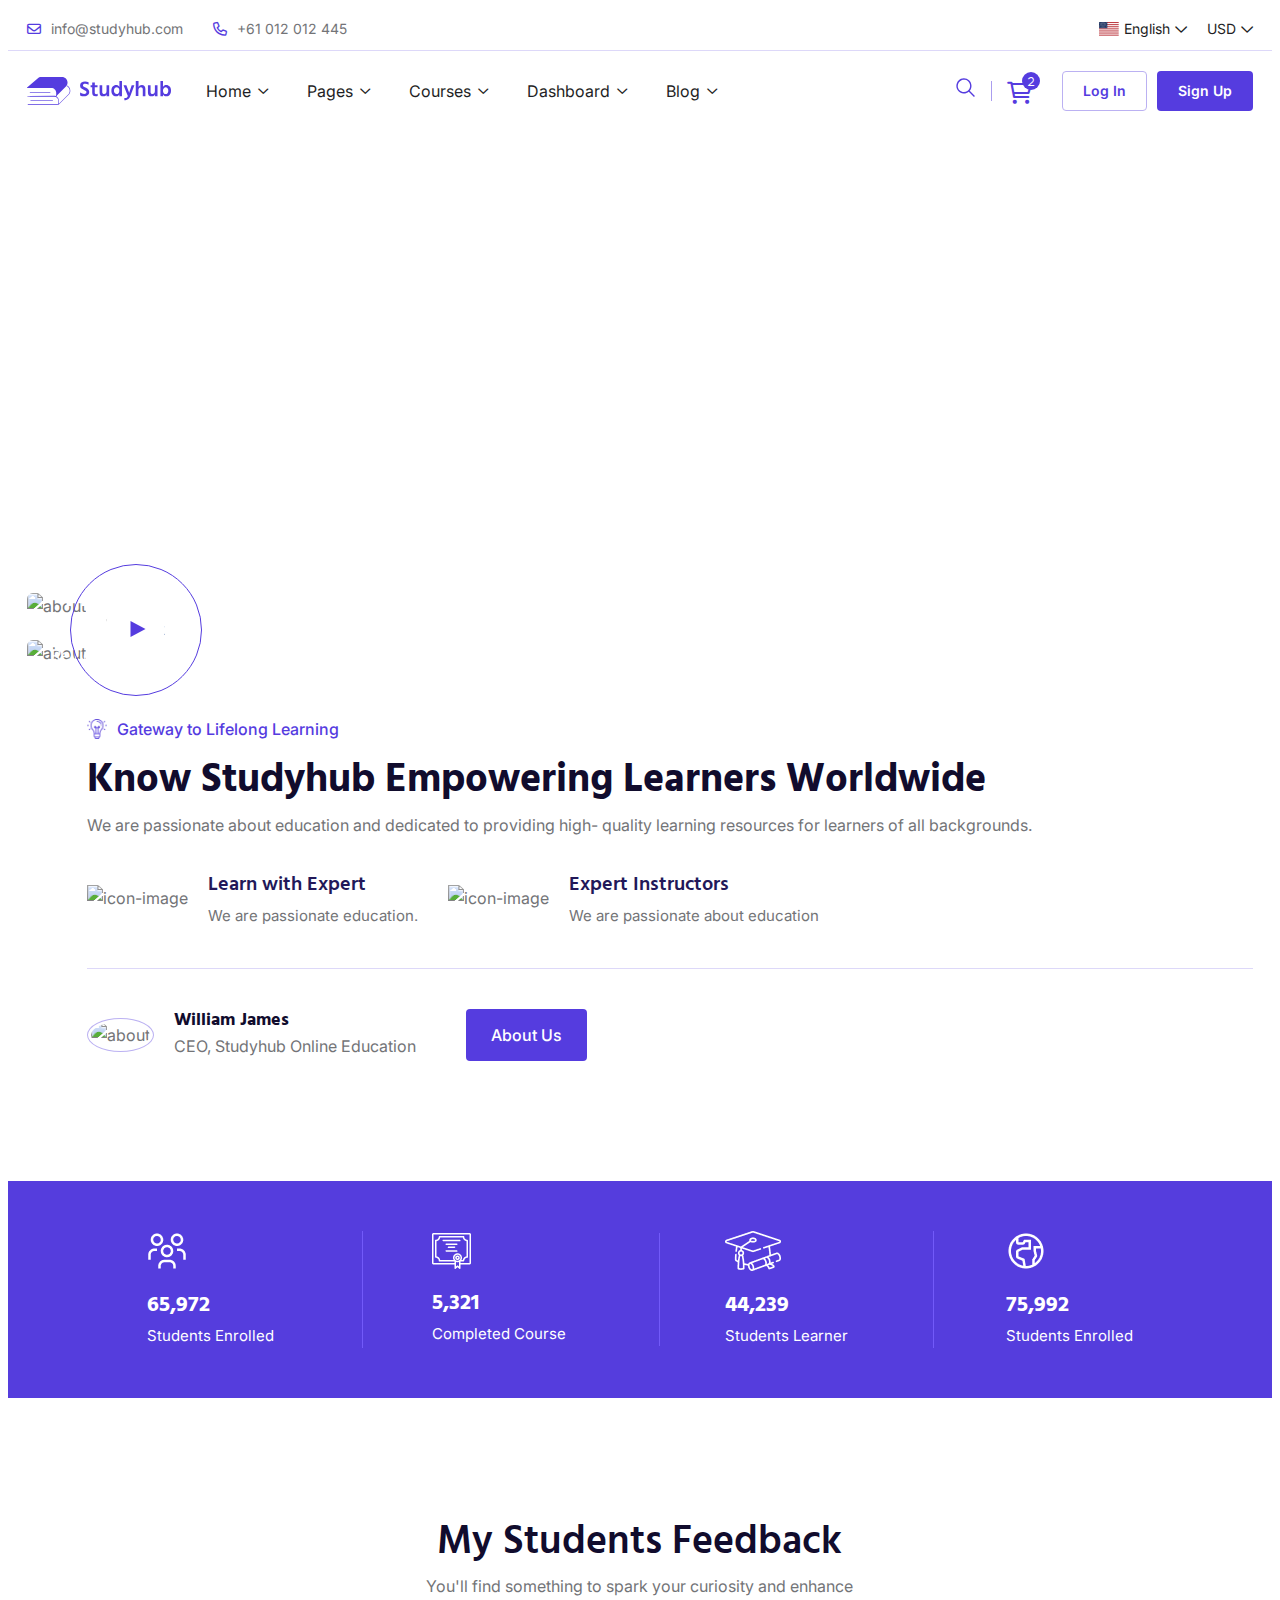
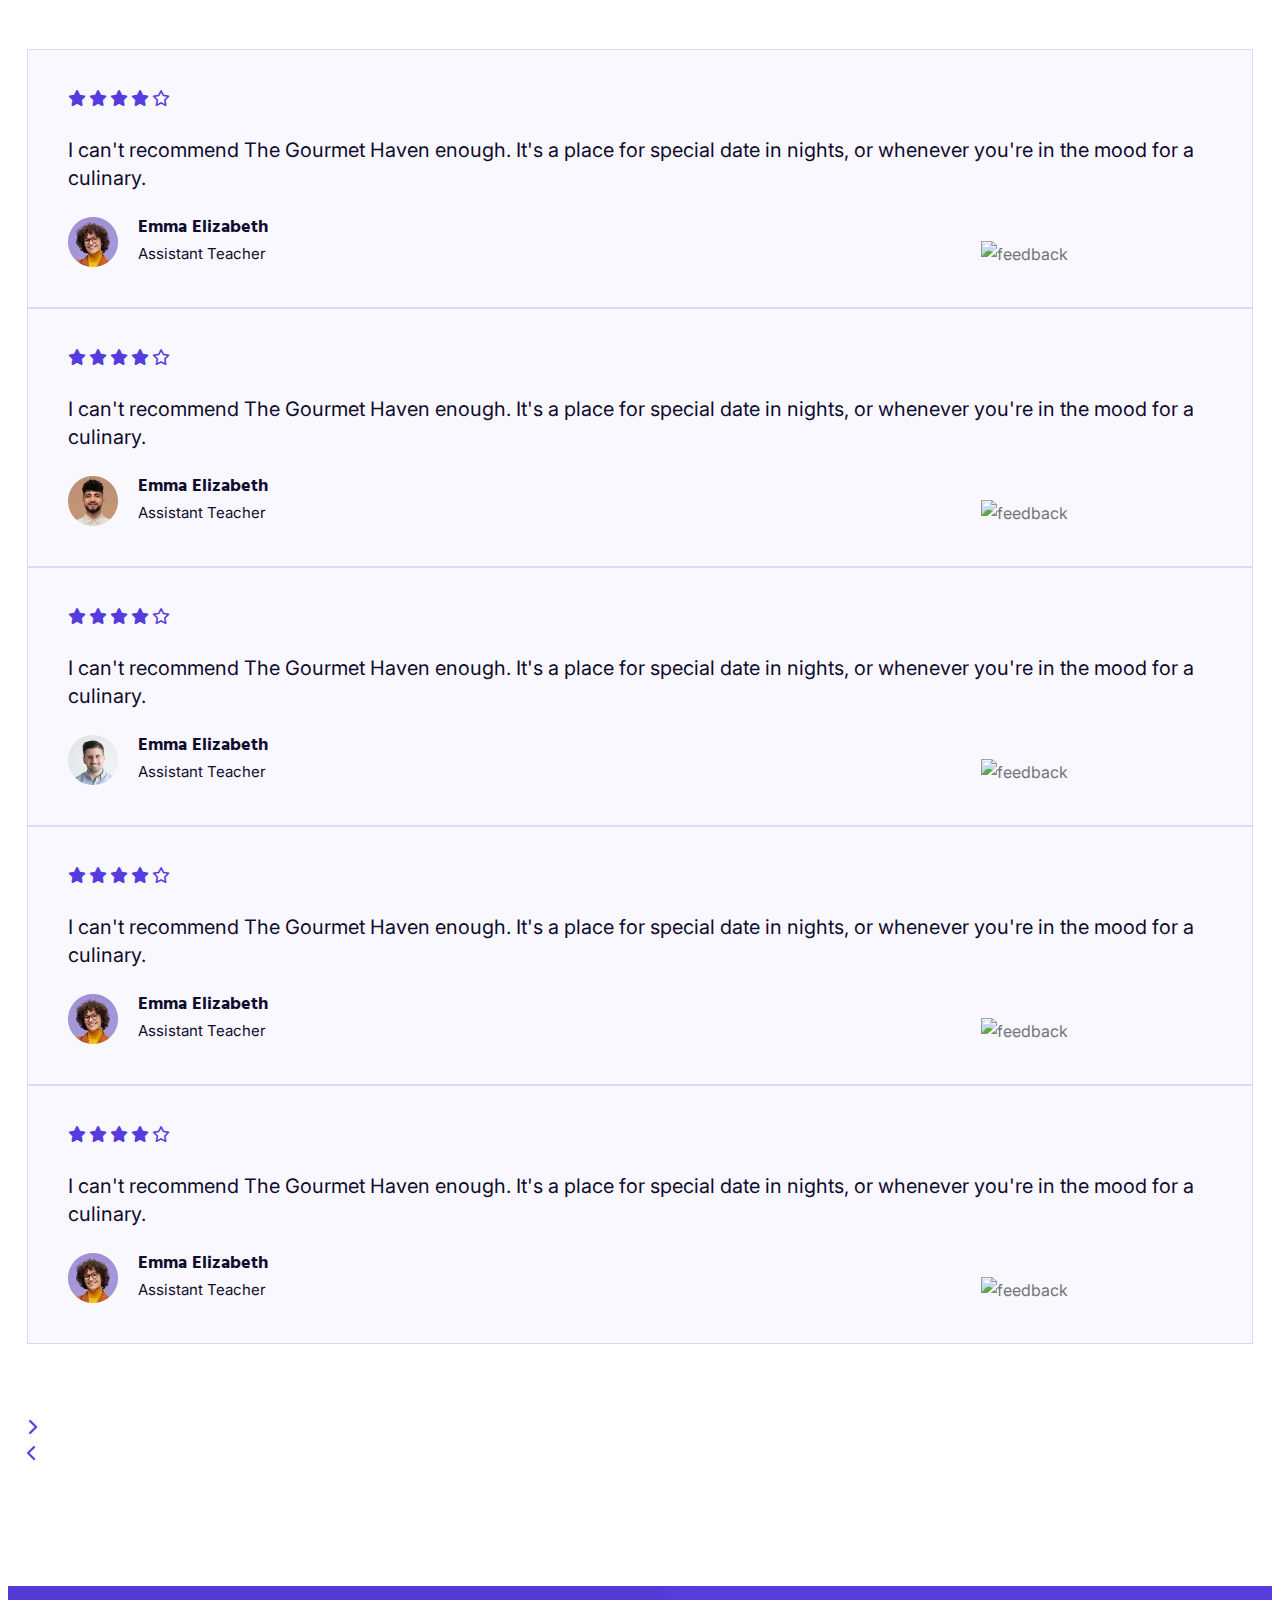
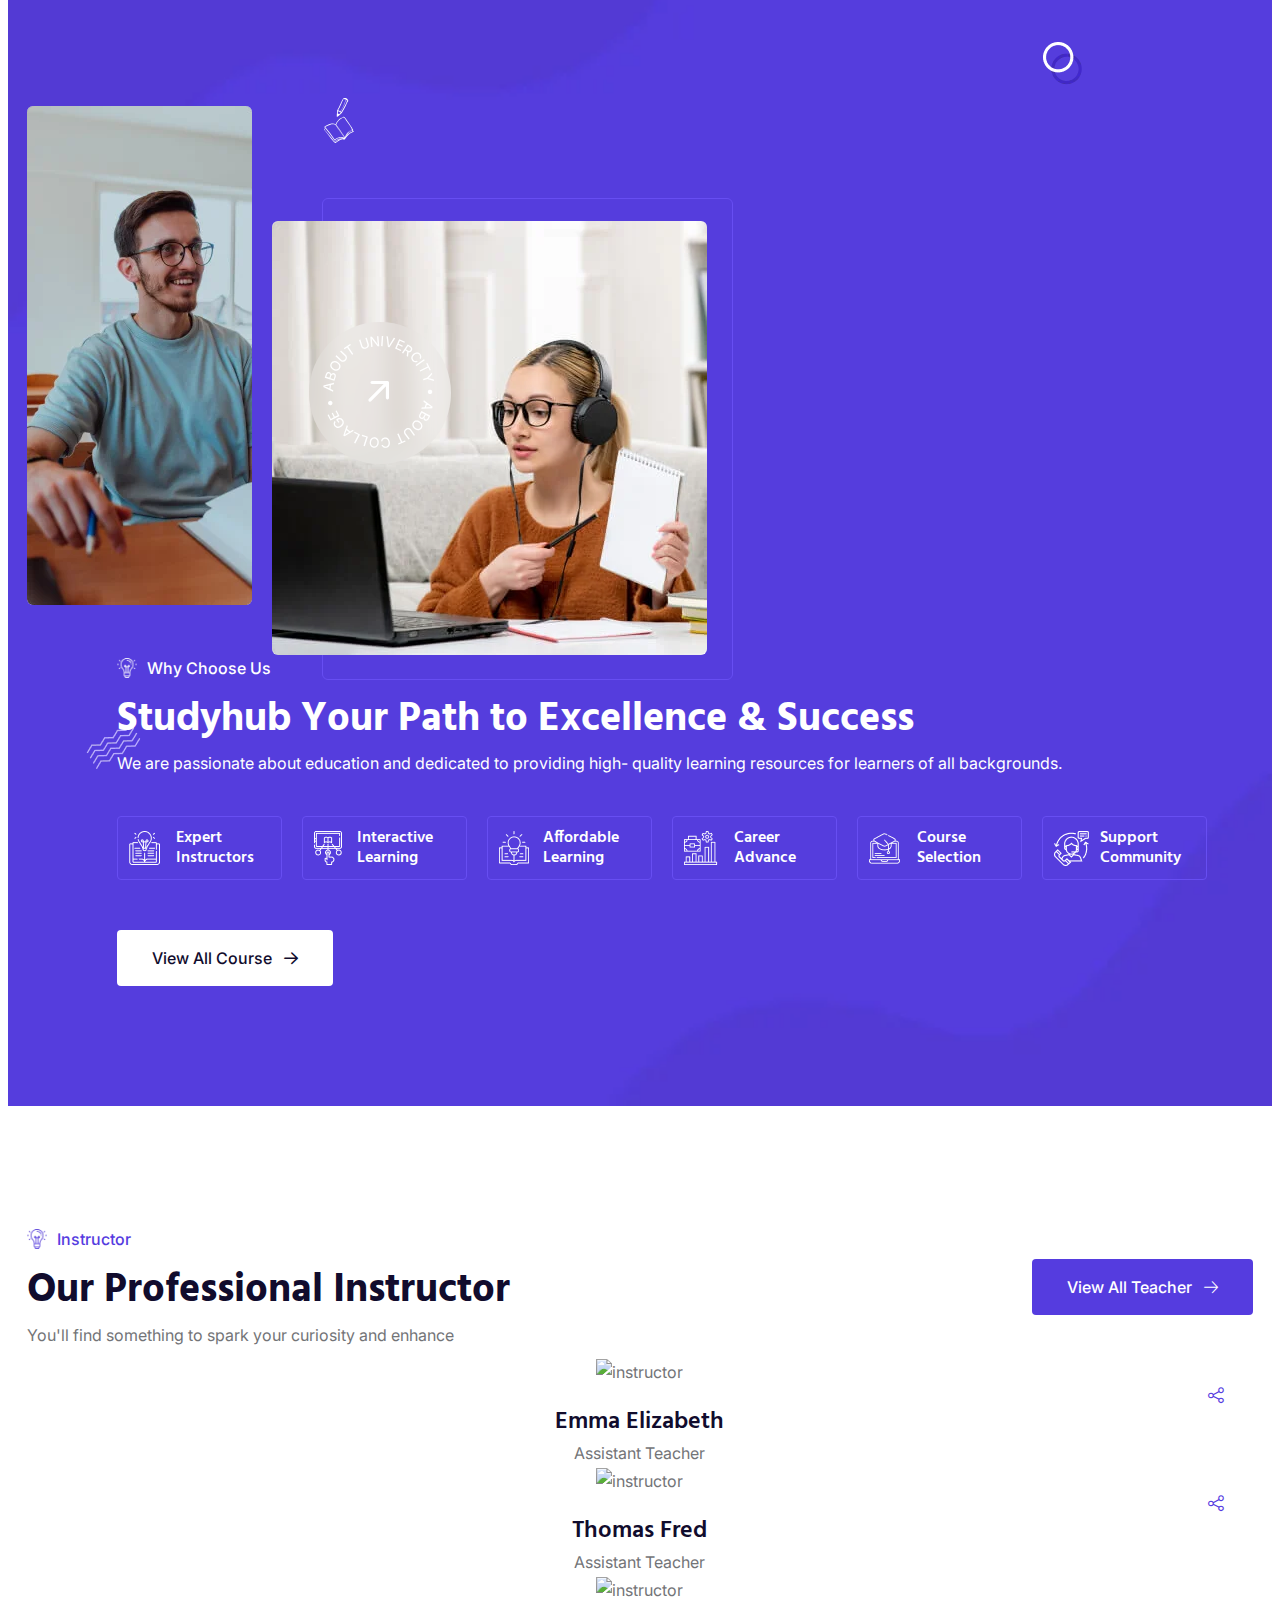
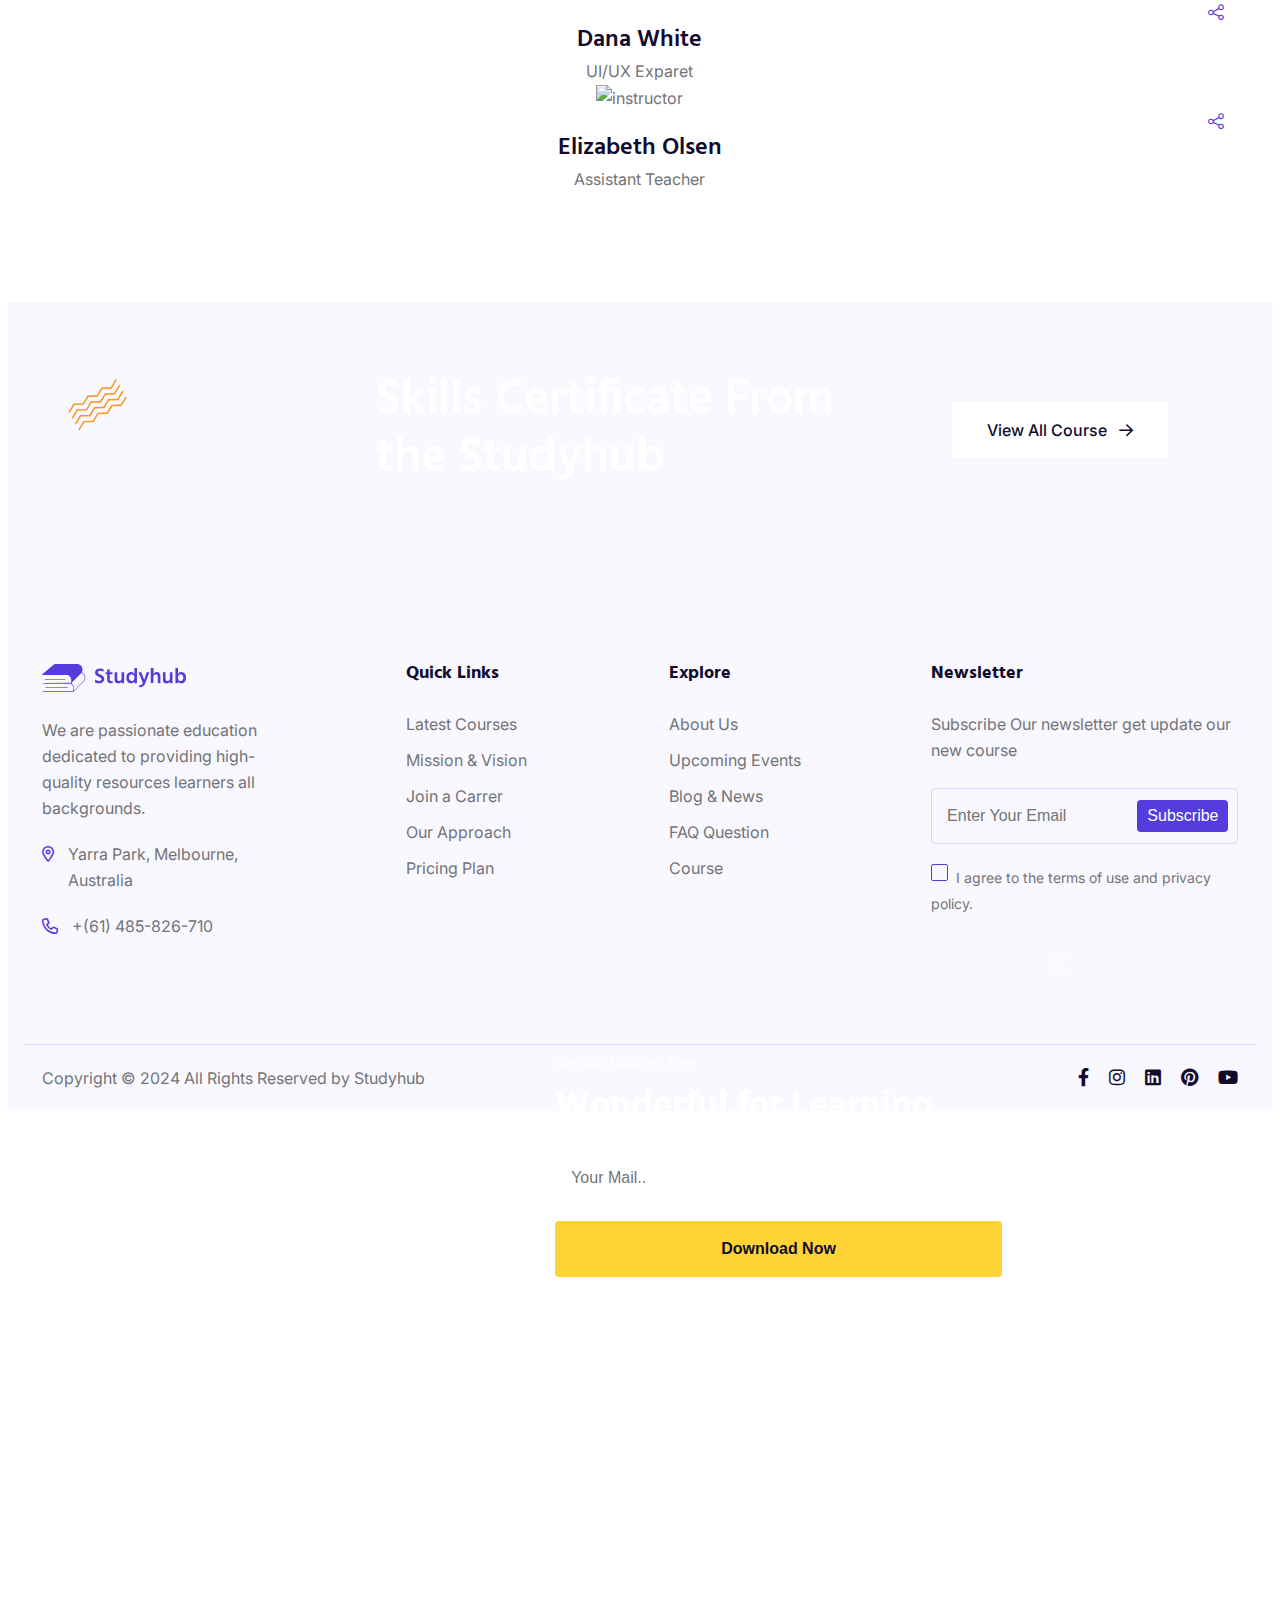
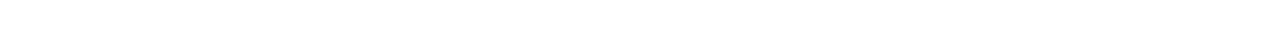
==== commit 1961e586: "csd" ====
--- a/about.html
+++ b/about.html
@@ -19,7 +19,7 @@
     <!-- metismenu scss -->
     <link rel="stylesheet" href="assets/css/vendor/metismenu.css">
     <!-- custom style css -->
-    <link rel="stylesheet" href="assets/css/about.css">
+    <link rel="stylesheet" href="assets/scss/about.css">
 </head>
 
 <body>
--- a/assets/scss/about.css
+++ b/assets/scss/about.css
@@ -0,0 +1,31302 @@
+/*=== Scss File indexing Here===========
+
+1. variables
+2.typography
+3.spacing
+4.reset
+5.forms
+6.mixins
+7.shortcode
+8.animations
+9.text-animation'
+10.header
+11.nav
+12.button
+13.banner-one
+14.breadcrumb
+15.brand
+16.about
+17.category
+18.course
+19.why-choose-us
+20.events
+21.fun-facts
+22.instructor
+23.testimonials
+24.blog
+25.cta
+26.footer
+27.filter
+28.search-input
+29.cart-bar
+30.nice-select
+31.backto-top
+32.benefits
+33.common
+34.zoom
+35.lession-details
+36.course-single
+37.dashboard
+38.modal-over
+39calender
+40.side-bar
+41.mobile-menu.scss
+42.create-course
+43.date-picker
+44.contact
+45.pricing
+46.shop
+
+========================================*/
+/* Default  */
+@import url("https://fonts.googleapis.com/css2?family=Hind:wght@300;400;500;600;700&display=swap");
+@import url("https://fonts.googleapis.com/css2?family=Inter:wght@100;200;300;400;500;600;700;800;900&display=swap");
+@import url("https://fonts.googleapis.com/css2?family=Teko:wght@300;400;500;600;700&display=swap");
+:root {
+  --color-primary: #553CDF;
+  --color-primary-gym: #B10D00;
+  --color-primary-kitchen: #ff6d1c;
+  --color-secondary: #1F1F25;
+  --color-secondary-2: #110C2D;
+  --color-body: #737477;
+  --color-body-2: #F9F8FF;
+  --color-secondary: #1F1F25;
+  --color-heading-1: #110C2D;
+  --color-heading-2: #262626;
+  --color-white:#fff;
+  --color-success: #3EB75E;
+  --color-danger: #FF0003;
+  --color-warning: #FF8F3C;
+  --color-info: #1BA2DB;
+  --color-facebook: #3B5997;
+  --color-twitter: #1BA1F2;
+  --color-youtube: #ED4141;
+  --color-linkedin: #0077B5;
+  --color-pinterest: #E60022;
+  --color-instagram: #C231A1;
+  --color-vimeo: #00ADEF;
+  --color-twitch: #6441A3;
+  --color-discord: #7289da;
+  --p-light: 300;
+  --p-regular: 400;
+  --p-medium: 500;
+  --p-semi-bold: 600;
+  --p-bold: 700;
+  --p-extra-bold: 800;
+  --p-black: 900;
+  --s-light: 300;
+  --s-regular: 400;
+  --s-medium: 500;
+  --s-semi-bold: 600;
+  --s-bold: 700;
+  --s-extra-bold: 800;
+  --s-black: 900;
+  --transition: 0.3s;
+  --font-primary: "Inter", sans-serif;
+  --font-secondary: "Hind", sans-serif;
+  --font-3: "fontawesome", sans-serif;
+  --font-size-b1: 18px;
+  --font-size-b2: 16px;
+  --font-size-b3: 12px;
+  --font-size-b4: 10px;
+  --line-height-b1: 26px;
+  --line-height-b2: 26px;
+  --line-height-b3: 1.7;
+  --h1: 60px;
+  --h2: 40px;
+  --h3: 30px;
+  --h4: 26px;
+  --h5: 24px;
+  --h6: 18px;
+}
+
+* {
+  box-sizing: border-box;
+}
+
+html {
+  margin: 0;
+  padding: 0;
+  font-size: 10px;
+  overflow: hidden;
+  overflow-y: auto;
+  scroll-behavior: auto !important;
+}
+
+body {
+  font-size: var(--font-size-b2);
+  line-height: var(--line-height-b2);
+  -webkit-font-smoothing: antialiased;
+  -moz-osx-font-smoothing: grayscale;
+  font-family: var(--font-primary);
+  color: var(--color-body);
+  font-weight: var(--p-regular);
+  position: relative;
+  overflow-x: hidden;
+}
+@media only screen and (min-width: 992px) and (max-width: 1199px) {
+  body {
+    overflow: hidden;
+  }
+}
+@media only screen and (min-width: 768px) and (max-width: 991px) {
+  body {
+    overflow: hidden;
+  }
+}
+@media only screen and (max-width: 767px) {
+  body {
+    overflow: hidden;
+  }
+}
+body::before {
+  content: "";
+  width: 100%;
+  height: 100%;
+  position: absolute;
+  left: 0;
+  top: 0;
+  z-index: -1;
+  opacity: 0.05;
+}
+
+h1,
+h2,
+h3,
+h4,
+h5,
+h6,
+.h1,
+.h2,
+.h3,
+.h4,
+.h5,
+.h6,
+address,
+p,
+pre,
+blockquote,
+menu,
+ol,
+ul,
+table,
+hr {
+  margin: 0;
+  margin-bottom: 20px;
+}
+
+h1,
+h2,
+h3,
+h4,
+h5,
+h6,
+.h1,
+.h2,
+.h3,
+.h4,
+.h5,
+.h6 {
+  word-break: break-word;
+  font-family: var(--font-secondary);
+  line-height: 1.4074;
+  color: var(--color-heading-1);
+}
+
+h1,
+.h1 {
+  font-size: var(--h1);
+  line-height: 91px;
+  font-weight: 700;
+}
+
+h2,
+.h2 {
+  font-size: var(--h2);
+  line-height: 1.23;
+}
+
+h3,
+.h3 {
+  font-size: var(--h3);
+  line-height: 54px;
+}
+
+h4,
+.h4 {
+  font-size: var(--h4);
+  line-height: 1.25;
+}
+
+h5,
+.h5 {
+  font-size: var(--h5);
+  line-height: 1.24;
+}
+
+h6,
+.h6 {
+  font-size: var(--h6);
+  line-height: 1.25;
+}
+
+h1 a,
+h2 a,
+h3 a,
+h4 a,
+h5 a,
+h6 a,
+.h1 a,
+.h2 a,
+.h3 a,
+.h4 a,
+.h5 a,
+.h6 a {
+  color: inherit;
+}
+
+.bg-color-tertiary h1,
+.bg-color-tertiary h2,
+.bg-color-tertiary h3,
+.bg-color-tertiary h4,
+.bg-color-tertiary h5,
+.bg-color-tertiary h6,
+.bg-color-tertiary .h1,
+.bg-color-tertiary .h2,
+.bg-color-tertiary .h3,
+.bg-color-tertiary .h4,
+.bg-color-tertiary .h5,
+.bg-color-tertiary .h6 {
+  color: #fff;
+}
+.bg-color-tertiary p {
+  color: #6c7279;
+}
+.bg-color-tertiary a {
+  color: #6c7279;
+}
+
+@media only screen and (min-width: 768px) and (max-width: 991px) {
+  h1,
+.h1 {
+    font-size: 38px;
+  }
+
+  h2,
+.h2 {
+    font-size: 32px;
+  }
+
+  h3,
+.h3 {
+    font-size: 28px;
+  }
+
+  h4,
+.h4 {
+    font-size: 24px;
+  }
+
+  h5,
+.h5 {
+    font-size: 18px;
+  }
+}
+@media only screen and (max-width: 767px) {
+  h1,
+.h1 {
+    font-size: 34px;
+  }
+
+  h2,
+.h2 {
+    font-size: 28px;
+  }
+
+  h3,
+.h3 {
+    font-size: 24px;
+  }
+
+  h4,
+.h4 {
+    font-size: 20px;
+  }
+
+  h5,
+.h5 {
+    font-size: 20px;
+  }
+}
+h1,
+.h1,
+h2,
+.h2,
+h3,
+.h3 {
+  font-weight: var(--s-bold);
+}
+
+h4,
+.h4,
+h5,
+.h5 {
+  font-weight: var(--s-bold);
+}
+
+h6,
+.h6 {
+  font-weight: var(--s-bold);
+}
+
+p {
+  font-size: var(--font-size-b2);
+  line-height: var(--line-height-b2);
+  font-weight: var(--p-regular);
+  color: var(--color-body);
+  margin: 0 0 40px;
+}
+@media only screen and (max-width: 767px) {
+  p {
+    margin: 0 0 20px;
+    font-size: 16px;
+    line-height: 28px;
+  }
+}
+p.b1 {
+  font-size: var(--font-size-b1);
+  line-height: var(--line-height-b1);
+}
+p.b3 {
+  font-size: var(--font-size-b3);
+  line-height: var(--line-height-b3);
+}
+p.has-large-font-size {
+  line-height: 1.5;
+  font-size: 36px;
+}
+p.has-medium-font-size {
+  font-size: 24px;
+  line-height: 36px;
+}
+p.has-small-font-size {
+  font-size: 13px;
+}
+p.has-very-light-gray-color {
+  color: var(--color-white);
+}
+p.has-background {
+  padding: 20px 30px;
+}
+p.b1 {
+  font-size: var(--font-size-b1);
+  line-height: var(--line-height-b1);
+}
+p.b2 {
+  font-size: var(--font-size-b2);
+  line-height: var(--line-height-b2);
+}
+p.b3 {
+  font-size: var(--font-size-b3);
+  line-height: var(--line-height-b3);
+}
+p:last-child {
+  margin-bottom: 0;
+}
+
+.b1 {
+  font-size: var(--font-size-b1);
+  line-height: var(--line-height-b1);
+}
+
+.b2 {
+  font-size: var(--font-size-b2);
+  line-height: var(--line-height-b2);
+}
+
+.b3 {
+  font-size: var(--font-size-b3);
+  line-height: var(--line-height-b3);
+}
+
+.b4 {
+  font-size: var(--font-size-b4);
+  line-height: var(--line-height-b4);
+}
+
+table {
+  border-collapse: collapse;
+  border-spacing: 0;
+  margin: 0 0 20px;
+  width: 100%;
+}
+
+table a,
+table a:link,
+table a:visited {
+  text-decoration: none;
+}
+
+cite,
+.wp-block-pullquote cite,
+.wp-block-pullquote.is-style-solid-color blockquote cite,
+.wp-block-quote cite {
+  color: var(--color-heading);
+}
+
+var {
+  font-family: "Overpass", sans-serif;
+}
+
+/*---------------------------
+	List Style 
+---------------------------*/
+ul,
+ol {
+  padding-left: 18px;
+}
+
+ul {
+  list-style: square;
+  margin-bottom: 30px;
+  padding-left: 20px;
+}
+ul.liststyle.bullet li {
+  font-size: 18px;
+  line-height: 30px;
+  color: var(--color-body);
+  position: relative;
+  padding-left: 30px;
+}
+@media only screen and (max-width: 767px) {
+  ul.liststyle.bullet li {
+    padding-left: 19px;
+  }
+}
+ul.liststyle.bullet li::before {
+  position: absolute;
+  content: "";
+  width: 6px;
+  height: 6px;
+  border-radius: 100%;
+  background: var(--color-body);
+  left: 0;
+  top: 10px;
+}
+ul.liststyle.bullet li + li {
+  margin-top: 8px;
+}
+ul li {
+  font-size: var(--font-size-b1);
+  line-height: var(--line-height-b1);
+  margin-top: 10px;
+  margin-bottom: 10px;
+  color: var(--color-body);
+}
+ul li a {
+  text-decoration: none;
+  color: var(--color-gray);
+}
+ul li a:hover {
+  color: var(--color-primary);
+}
+ul ul {
+  margin-bottom: 0;
+}
+
+ol {
+  margin-bottom: 30px;
+}
+ol li {
+  font-size: var(--font-size-b1);
+  line-height: var(--line-height-b1);
+  color: var(--color-body);
+  margin-top: 10px;
+  margin-bottom: 10px;
+}
+ol li a {
+  color: var(--color-heading);
+  text-decoration: none;
+}
+ol li a:hover {
+  color: var(--color-primary);
+}
+ol ul {
+  padding-left: 30px;
+}
+
+.typo-title-area .title {
+  margin-top: 0;
+}
+
+.paragraph-area p.disc {
+  margin-bottom: 20px;
+  color: #fff;
+}
+
+@media only screen and (max-width: 1199px) {
+  h1 {
+    font-size: 64px;
+  }
+}
+@media only screen and (min-width: 992px) and (max-width: 1199px) {
+  h1 {
+    font-size: 54px;
+  }
+}
+@media only screen and (min-width: 768px) and (max-width: 991px) {
+  h1 {
+    font-size: 40px;
+    line-height: 56px;
+  }
+}
+@media only screen and (max-width: 767px) {
+  h1 {
+    font-size: 30px;
+    line-height: 45px;
+  }
+}
+@media only screen and (max-width: 575px) {
+  h1 {
+    font-size: 28px;
+    line-height: 36px;
+  }
+}
+@media only screen and (max-width: 479px) {
+  h1 {
+    font-size: 26px;
+    line-height: 30px;
+  }
+}
+
+@media only screen and (max-width: 1199px) {
+  h2 {
+    font-size: 54px;
+  }
+}
+@media only screen and (min-width: 992px) and (max-width: 1199px) {
+  h2 {
+    font-size: 44px;
+  }
+}
+@media only screen and (min-width: 768px) and (max-width: 991px) {
+  h2 {
+    font-size: 36px;
+    line-height: 56px;
+  }
+}
+@media only screen and (max-width: 767px) {
+  h2 {
+    font-size: 30px;
+    line-height: 45px;
+  }
+}
+@media only screen and (max-width: 575px) {
+  h2 {
+    font-size: 26px;
+    line-height: 36px;
+  }
+}
+@media only screen and (max-width: 479px) {
+  h2 {
+    font-size: 24px;
+    line-height: 30px;
+  }
+}
+
+@media only screen and (max-width: 1199px) {
+  h3 {
+    font-size: 40px;
+  }
+}
+@media only screen and (min-width: 992px) and (max-width: 1199px) {
+  h3 {
+    font-size: 36px;
+  }
+}
+@media only screen and (min-width: 768px) and (max-width: 991px) {
+  h3 {
+    font-size: 30px;
+    line-height: 56px;
+  }
+}
+@media only screen and (max-width: 767px) {
+  h3 {
+    font-size: 30px;
+    line-height: 45px;
+  }
+}
+@media only screen and (max-width: 575px) {
+  h3 {
+    font-size: 24px;
+    line-height: 36px;
+  }
+}
+@media only screen and (max-width: 479px) {
+  h3 {
+    font-size: 22px;
+    line-height: 30px;
+  }
+}
+
+/*=========================
+    Section Separation 
+==========================*/
+.slick-dotted.slick-slider {
+  margin-bottom: 0;
+}
+
+.mb_dec--25 {
+  margin-bottom: -25px;
+}
+
+.mb_dec--30 {
+  margin-bottom: -30px;
+}
+
+.m--0 {
+  margin: 0;
+}
+
+.rts-section-gap {
+  padding: 120px 0;
+}
+@media only screen and (min-width: 768px) and (max-width: 991px) {
+  .rts-section-gap {
+    padding: 80px 0;
+  }
+}
+@media only screen and (max-width: 767px) {
+  .rts-section-gap {
+    padding: 60px 0;
+  }
+}
+
+.rts-section-gapBottom {
+  padding-bottom: 120px;
+}
+@media only screen and (min-width: 768px) and (max-width: 991px) {
+  .rts-section-gapBottom {
+    padding-bottom: 80px;
+  }
+}
+@media only screen and (max-width: 767px) {
+  .rts-section-gapBottom {
+    padding-bottom: 60px;
+  }
+}
+
+.rts-section-gapTop {
+  padding-top: 120px;
+}
+@media only screen and (min-width: 768px) and (max-width: 991px) {
+  .rts-section-gapTop {
+    padding-top: 70px;
+  }
+}
+@media only screen and (max-width: 767px) {
+  .rts-section-gapTop {
+    padding-top: 60px;
+  }
+}
+
+.rts-section-gap2 {
+  padding: 160px 0;
+}
+@media only screen and (min-width: 768px) and (max-width: 991px) {
+  .rts-section-gap2 {
+    padding: 80px 0;
+  }
+}
+@media only screen and (max-width: 767px) {
+  .rts-section-gap2 {
+    padding: 60px 0;
+  }
+}
+
+.rts-section-gap2Bottom {
+  padding-bottom: 160px;
+}
+@media only screen and (min-width: 768px) and (max-width: 991px) {
+  .rts-section-gap2Bottom {
+    padding-bottom: 80px;
+  }
+}
+@media only screen and (max-width: 767px) {
+  .rts-section-gap2Bottom {
+    padding-bottom: 60px;
+  }
+}
+
+.rts-section-gap2Top {
+  padding-top: 160px;
+}
+@media only screen and (min-width: 768px) and (max-width: 991px) {
+  .rts-section-gap2Top {
+    padding-top: 70px;
+  }
+}
+@media only screen and (max-width: 767px) {
+  .rts-section-gap2Top {
+    padding-top: 60px;
+  }
+}
+
+.pl--0 {
+  padding-left: 0 !important;
+}
+
+.pr--0 {
+  padding-right: 0 !important;
+}
+
+.pt--0 {
+  padding-top: 0 !important;
+}
+
+.pb--0 {
+  padding-bottom: 0 !important;
+}
+
+.mr--0 {
+  margin-right: 0 !important;
+}
+
+.ml--0 {
+  margin-left: 0 !important;
+}
+
+.mt--0 {
+  margin-top: 0 !important;
+}
+
+.mb--0 {
+  margin-bottom: 0 !important;
+}
+
+.ptb--5 {
+  padding: 5px 0;
+}
+
+.plr--5 {
+  padding: 0 5px !important;
+}
+
+.pt--5 {
+  padding-top: 5px !important;
+}
+
+.pb--5 {
+  padding-bottom: 5px !important;
+}
+
+.pl--5 {
+  padding-left: 5px !important;
+}
+
+.pr--5 {
+  padding-right: 5px !important;
+}
+
+.mt--5 {
+  margin-top: 5px !important;
+}
+
+.mb--5 {
+  margin-bottom: 5px !important;
+}
+
+.mr--5 {
+  margin-right: 5px !important;
+}
+
+.ml--5 {
+  margin-left: 5px !important;
+}
+
+.ptb--10 {
+  padding: 10px 0;
+}
+
+.plr--10 {
+  padding: 0 10px !important;
+}
+
+.pt--10 {
+  padding-top: 10px !important;
+}
+
+.pb--10 {
+  padding-bottom: 10px !important;
+}
+
+.pl--10 {
+  padding-left: 10px !important;
+}
+
+.pr--10 {
+  padding-right: 10px !important;
+}
+
+.mt--10 {
+  margin-top: 10px !important;
+}
+
+.mb--10 {
+  margin-bottom: 10px !important;
+}
+
+.mr--10 {
+  margin-right: 10px !important;
+}
+
+.ml--10 {
+  margin-left: 10px !important;
+}
+
+.ptb--15 {
+  padding: 15px 0;
+}
+
+.plr--15 {
+  padding: 0 15px !important;
+}
+
+.pt--15 {
+  padding-top: 15px !important;
+}
+
+.pb--15 {
+  padding-bottom: 15px !important;
+}
+
+.pl--15 {
+  padding-left: 15px !important;
+}
+
+.pr--15 {
+  padding-right: 15px !important;
+}
+
+.mt--15 {
+  margin-top: 15px !important;
+}
+
+.mb--15 {
+  margin-bottom: 15px !important;
+}
+
+.mr--15 {
+  margin-right: 15px !important;
+}
+
+.ml--15 {
+  margin-left: 15px !important;
+}
+
+.ptb--20 {
+  padding: 20px 0;
+}
+
+.plr--20 {
+  padding: 0 20px !important;
+}
+
+.pt--20 {
+  padding-top: 20px !important;
+}
+
+.pb--20 {
+  padding-bottom: 20px !important;
+}
+
+.pl--20 {
+  padding-left: 20px !important;
+}
+
+.pr--20 {
+  padding-right: 20px !important;
+}
+
+.mt--20 {
+  margin-top: 20px !important;
+}
+
+.mb--20 {
+  margin-bottom: 20px !important;
+}
+
+.mr--20 {
+  margin-right: 20px !important;
+}
+
+.ml--20 {
+  margin-left: 20px !important;
+}
+
+.ptb--25 {
+  padding: 25px 0;
+}
+
+.plr--25 {
+  padding: 0 25px !important;
+}
+
+.pt--25 {
+  padding-top: 25px !important;
+}
+
+.pb--25 {
+  padding-bottom: 25px !important;
+}
+
+.pl--25 {
+  padding-left: 25px !important;
+}
+
+.pr--25 {
+  padding-right: 25px !important;
+}
+
+.mt--25 {
+  margin-top: 25px !important;
+}
+
+.mb--25 {
+  margin-bottom: 25px !important;
+}
+
+.mr--25 {
+  margin-right: 25px !important;
+}
+
+.ml--25 {
+  margin-left: 25px !important;
+}
+
+.ptb--30 {
+  padding: 30px 0;
+}
+
+.plr--30 {
+  padding: 0 30px !important;
+}
+
+.pt--30 {
+  padding-top: 30px !important;
+}
+
+.pb--30 {
+  padding-bottom: 30px !important;
+}
+
+.pl--30 {
+  padding-left: 30px !important;
+}
+
+.pr--30 {
+  padding-right: 30px !important;
+}
+
+.mt--30 {
+  margin-top: 30px !important;
+}
+
+.mb--30 {
+  margin-bottom: 30px !important;
+}
+
+.mr--30 {
+  margin-right: 30px !important;
+}
+
+.ml--30 {
+  margin-left: 30px !important;
+}
+
+.ptb--35 {
+  padding: 35px 0;
+}
+
+.plr--35 {
+  padding: 0 35px !important;
+}
+
+.pt--35 {
+  padding-top: 35px !important;
+}
+
+.pb--35 {
+  padding-bottom: 35px !important;
+}
+
+.pl--35 {
+  padding-left: 35px !important;
+}
+
+.pr--35 {
+  padding-right: 35px !important;
+}
+
+.mt--35 {
+  margin-top: 35px !important;
+}
+
+.mb--35 {
+  margin-bottom: 35px !important;
+}
+
+.mr--35 {
+  margin-right: 35px !important;
+}
+
+.ml--35 {
+  margin-left: 35px !important;
+}
+
+.ptb--40 {
+  padding: 40px 0;
+}
+
+.plr--40 {
+  padding: 0 40px !important;
+}
+
+.pt--40 {
+  padding-top: 40px !important;
+}
+
+.pb--40 {
+  padding-bottom: 40px !important;
+}
+
+.pl--40 {
+  padding-left: 40px !important;
+}
+
+.pr--40 {
+  padding-right: 40px !important;
+}
+
+.mt--40 {
+  margin-top: 40px !important;
+}
+
+.mb--40 {
+  margin-bottom: 40px !important;
+}
+
+.mr--40 {
+  margin-right: 40px !important;
+}
+
+.ml--40 {
+  margin-left: 40px !important;
+}
+
+.ptb--45 {
+  padding: 45px 0;
+}
+
+.plr--45 {
+  padding: 0 45px !important;
+}
+
+.pt--45 {
+  padding-top: 45px !important;
+}
+
+.pb--45 {
+  padding-bottom: 45px !important;
+}
+
+.pl--45 {
+  padding-left: 45px !important;
+}
+
+.pr--45 {
+  padding-right: 45px !important;
+}
+
+.mt--45 {
+  margin-top: 45px !important;
+}
+
+.mb--45 {
+  margin-bottom: 45px !important;
+}
+
+.mr--45 {
+  margin-right: 45px !important;
+}
+
+.ml--45 {
+  margin-left: 45px !important;
+}
+
+.ptb--50 {
+  padding: 50px 0;
+}
+
+.plr--50 {
+  padding: 0 50px !important;
+}
+
+.pt--50 {
+  padding-top: 50px !important;
+}
+
+.pb--50 {
+  padding-bottom: 50px !important;
+}
+
+.pl--50 {
+  padding-left: 50px !important;
+}
+
+.pr--50 {
+  padding-right: 50px !important;
+}
+
+.mt--50 {
+  margin-top: 50px !important;
+}
+
+.mb--50 {
+  margin-bottom: 50px !important;
+}
+
+.mr--50 {
+  margin-right: 50px !important;
+}
+
+.ml--50 {
+  margin-left: 50px !important;
+}
+
+.ptb--55 {
+  padding: 55px 0;
+}
+
+.plr--55 {
+  padding: 0 55px !important;
+}
+
+.pt--55 {
+  padding-top: 55px !important;
+}
+
+.pb--55 {
+  padding-bottom: 55px !important;
+}
+
+.pl--55 {
+  padding-left: 55px !important;
+}
+
+.pr--55 {
+  padding-right: 55px !important;
+}
+
+.mt--55 {
+  margin-top: 55px !important;
+}
+
+.mb--55 {
+  margin-bottom: 55px !important;
+}
+
+.mr--55 {
+  margin-right: 55px !important;
+}
+
+.ml--55 {
+  margin-left: 55px !important;
+}
+
+.ptb--60 {
+  padding: 60px 0;
+}
+
+.plr--60 {
+  padding: 0 60px !important;
+}
+
+.pt--60 {
+  padding-top: 60px !important;
+}
+
+.pb--60 {
+  padding-bottom: 60px !important;
+}
+
+.pl--60 {
+  padding-left: 60px !important;
+}
+
+.pr--60 {
+  padding-right: 60px !important;
+}
+
+.mt--60 {
+  margin-top: 60px !important;
+}
+
+.mb--60 {
+  margin-bottom: 60px !important;
+}
+
+.mr--60 {
+  margin-right: 60px !important;
+}
+
+.ml--60 {
+  margin-left: 60px !important;
+}
+
+.ptb--65 {
+  padding: 65px 0;
+}
+
+.plr--65 {
+  padding: 0 65px !important;
+}
+
+.pt--65 {
+  padding-top: 65px !important;
+}
+
+.pb--65 {
+  padding-bottom: 65px !important;
+}
+
+.pl--65 {
+  padding-left: 65px !important;
+}
+
+.pr--65 {
+  padding-right: 65px !important;
+}
+
+.mt--65 {
+  margin-top: 65px !important;
+}
+
+.mb--65 {
+  margin-bottom: 65px !important;
+}
+
+.mr--65 {
+  margin-right: 65px !important;
+}
+
+.ml--65 {
+  margin-left: 65px !important;
+}
+
+.ptb--70 {
+  padding: 70px 0;
+}
+
+.plr--70 {
+  padding: 0 70px !important;
+}
+
+.pt--70 {
+  padding-top: 70px !important;
+}
+
+.pb--70 {
+  padding-bottom: 70px !important;
+}
+
+.pl--70 {
+  padding-left: 70px !important;
+}
+
+.pr--70 {
+  padding-right: 70px !important;
+}
+
+.mt--70 {
+  margin-top: 70px !important;
+}
+
+.mb--70 {
+  margin-bottom: 70px !important;
+}
+
+.mr--70 {
+  margin-right: 70px !important;
+}
+
+.ml--70 {
+  margin-left: 70px !important;
+}
+
+.ptb--75 {
+  padding: 75px 0;
+}
+
+.plr--75 {
+  padding: 0 75px !important;
+}
+
+.pt--75 {
+  padding-top: 75px !important;
+}
+
+.pb--75 {
+  padding-bottom: 75px !important;
+}
+
+.pl--75 {
+  padding-left: 75px !important;
+}
+
+.pr--75 {
+  padding-right: 75px !important;
+}
+
+.mt--75 {
+  margin-top: 75px !important;
+}
+
+.mb--75 {
+  margin-bottom: 75px !important;
+}
+
+.mr--75 {
+  margin-right: 75px !important;
+}
+
+.ml--75 {
+  margin-left: 75px !important;
+}
+
+.ptb--80 {
+  padding: 80px 0;
+}
+
+.plr--80 {
+  padding: 0 80px !important;
+}
+
+.pt--80 {
+  padding-top: 80px !important;
+}
+
+.pb--80 {
+  padding-bottom: 80px !important;
+}
+
+.pl--80 {
+  padding-left: 80px !important;
+}
+
+.pr--80 {
+  padding-right: 80px !important;
+}
+
+.mt--80 {
+  margin-top: 80px !important;
+}
+
+.mb--80 {
+  margin-bottom: 80px !important;
+}
+
+.mr--80 {
+  margin-right: 80px !important;
+}
+
+.ml--80 {
+  margin-left: 80px !important;
+}
+
+.ptb--85 {
+  padding: 85px 0;
+}
+
+.plr--85 {
+  padding: 0 85px !important;
+}
+
+.pt--85 {
+  padding-top: 85px !important;
+}
+
+.pb--85 {
+  padding-bottom: 85px !important;
+}
+
+.pl--85 {
+  padding-left: 85px !important;
+}
+
+.pr--85 {
+  padding-right: 85px !important;
+}
+
+.mt--85 {
+  margin-top: 85px !important;
+}
+
+.mb--85 {
+  margin-bottom: 85px !important;
+}
+
+.mr--85 {
+  margin-right: 85px !important;
+}
+
+.ml--85 {
+  margin-left: 85px !important;
+}
+
+.ptb--90 {
+  padding: 90px 0;
+}
+
+.plr--90 {
+  padding: 0 90px !important;
+}
+
+.pt--90 {
+  padding-top: 90px !important;
+}
+
+.pb--90 {
+  padding-bottom: 90px !important;
+}
+
+.pl--90 {
+  padding-left: 90px !important;
+}
+
+.pr--90 {
+  padding-right: 90px !important;
+}
+
+.mt--90 {
+  margin-top: 90px !important;
+}
+
+.mb--90 {
+  margin-bottom: 90px !important;
+}
+
+.mr--90 {
+  margin-right: 90px !important;
+}
+
+.ml--90 {
+  margin-left: 90px !important;
+}
+
+.ptb--95 {
+  padding: 95px 0;
+}
+
+.plr--95 {
+  padding: 0 95px !important;
+}
+
+.pt--95 {
+  padding-top: 95px !important;
+}
+
+.pb--95 {
+  padding-bottom: 95px !important;
+}
+
+.pl--95 {
+  padding-left: 95px !important;
+}
+
+.pr--95 {
+  padding-right: 95px !important;
+}
+
+.mt--95 {
+  margin-top: 95px !important;
+}
+
+.mb--95 {
+  margin-bottom: 95px !important;
+}
+
+.mr--95 {
+  margin-right: 95px !important;
+}
+
+.ml--95 {
+  margin-left: 95px !important;
+}
+
+.ptb--100 {
+  padding: 100px 0;
+}
+
+.plr--100 {
+  padding: 0 100px !important;
+}
+
+.pt--100 {
+  padding-top: 100px !important;
+}
+
+.pb--100 {
+  padding-bottom: 100px !important;
+}
+
+.pl--100 {
+  padding-left: 100px !important;
+}
+
+.pr--100 {
+  padding-right: 100px !important;
+}
+
+.mt--100 {
+  margin-top: 100px !important;
+}
+
+.mb--100 {
+  margin-bottom: 100px !important;
+}
+
+.mr--100 {
+  margin-right: 100px !important;
+}
+
+.ml--100 {
+  margin-left: 100px !important;
+}
+
+.ptb--105 {
+  padding: 105px 0;
+}
+
+.plr--105 {
+  padding: 0 105px !important;
+}
+
+.pt--105 {
+  padding-top: 105px !important;
+}
+
+.pb--105 {
+  padding-bottom: 105px !important;
+}
+
+.pl--105 {
+  padding-left: 105px !important;
+}
+
+.pr--105 {
+  padding-right: 105px !important;
+}
+
+.mt--105 {
+  margin-top: 105px !important;
+}
+
+.mb--105 {
+  margin-bottom: 105px !important;
+}
+
+.mr--105 {
+  margin-right: 105px !important;
+}
+
+.ml--105 {
+  margin-left: 105px !important;
+}
+
+.ptb--110 {
+  padding: 110px 0;
+}
+
+.plr--110 {
+  padding: 0 110px !important;
+}
+
+.pt--110 {
+  padding-top: 110px !important;
+}
+
+.pb--110 {
+  padding-bottom: 110px !important;
+}
+
+.pl--110 {
+  padding-left: 110px !important;
+}
+
+.pr--110 {
+  padding-right: 110px !important;
+}
+
+.mt--110 {
+  margin-top: 110px !important;
+}
+
+.mb--110 {
+  margin-bottom: 110px !important;
+}
+
+.mr--110 {
+  margin-right: 110px !important;
+}
+
+.ml--110 {
+  margin-left: 110px !important;
+}
+
+.ptb--115 {
+  padding: 115px 0;
+}
+
+.plr--115 {
+  padding: 0 115px !important;
+}
+
+.pt--115 {
+  padding-top: 115px !important;
+}
+
+.pb--115 {
+  padding-bottom: 115px !important;
+}
+
+.pl--115 {
+  padding-left: 115px !important;
+}
+
+.pr--115 {
+  padding-right: 115px !important;
+}
+
+.mt--115 {
+  margin-top: 115px !important;
+}
+
+.mb--115 {
+  margin-bottom: 115px !important;
+}
+
+.mr--115 {
+  margin-right: 115px !important;
+}
+
+.ml--115 {
+  margin-left: 115px !important;
+}
+
+.ptb--120 {
+  padding: 120px 0;
+}
+
+.plr--120 {
+  padding: 0 120px !important;
+}
+
+.pt--120 {
+  padding-top: 120px !important;
+}
+
+.pb--120 {
+  padding-bottom: 120px !important;
+}
+
+.pl--120 {
+  padding-left: 120px !important;
+}
+
+.pr--120 {
+  padding-right: 120px !important;
+}
+
+.mt--120 {
+  margin-top: 120px !important;
+}
+
+.mb--120 {
+  margin-bottom: 120px !important;
+}
+
+.mr--120 {
+  margin-right: 120px !important;
+}
+
+.ml--120 {
+  margin-left: 120px !important;
+}
+
+.ptb--125 {
+  padding: 125px 0;
+}
+
+.plr--125 {
+  padding: 0 125px !important;
+}
+
+.pt--125 {
+  padding-top: 125px !important;
+}
+
+.pb--125 {
+  padding-bottom: 125px !important;
+}
+
+.pl--125 {
+  padding-left: 125px !important;
+}
+
+.pr--125 {
+  padding-right: 125px !important;
+}
+
+.mt--125 {
+  margin-top: 125px !important;
+}
+
+.mb--125 {
+  margin-bottom: 125px !important;
+}
+
+.mr--125 {
+  margin-right: 125px !important;
+}
+
+.ml--125 {
+  margin-left: 125px !important;
+}
+
+.ptb--130 {
+  padding: 130px 0;
+}
+
+.plr--130 {
+  padding: 0 130px !important;
+}
+
+.pt--130 {
+  padding-top: 130px !important;
+}
+
+.pb--130 {
+  padding-bottom: 130px !important;
+}
+
+.pl--130 {
+  padding-left: 130px !important;
+}
+
+.pr--130 {
+  padding-right: 130px !important;
+}
+
+.mt--130 {
+  margin-top: 130px !important;
+}
+
+.mb--130 {
+  margin-bottom: 130px !important;
+}
+
+.mr--130 {
+  margin-right: 130px !important;
+}
+
+.ml--130 {
+  margin-left: 130px !important;
+}
+
+.ptb--135 {
+  padding: 135px 0;
+}
+
+.plr--135 {
+  padding: 0 135px !important;
+}
+
+.pt--135 {
+  padding-top: 135px !important;
+}
+
+.pb--135 {
+  padding-bottom: 135px !important;
+}
+
+.pl--135 {
+  padding-left: 135px !important;
+}
+
+.pr--135 {
+  padding-right: 135px !important;
+}
+
+.mt--135 {
+  margin-top: 135px !important;
+}
+
+.mb--135 {
+  margin-bottom: 135px !important;
+}
+
+.mr--135 {
+  margin-right: 135px !important;
+}
+
+.ml--135 {
+  margin-left: 135px !important;
+}
+
+.ptb--140 {
+  padding: 140px 0;
+}
+
+.plr--140 {
+  padding: 0 140px !important;
+}
+
+.pt--140 {
+  padding-top: 140px !important;
+}
+
+.pb--140 {
+  padding-bottom: 140px !important;
+}
+
+.pl--140 {
+  padding-left: 140px !important;
+}
+
+.pr--140 {
+  padding-right: 140px !important;
+}
+
+.mt--140 {
+  margin-top: 140px !important;
+}
+
+.mb--140 {
+  margin-bottom: 140px !important;
+}
+
+.mr--140 {
+  margin-right: 140px !important;
+}
+
+.ml--140 {
+  margin-left: 140px !important;
+}
+
+.ptb--145 {
+  padding: 145px 0;
+}
+
+.plr--145 {
+  padding: 0 145px !important;
+}
+
+.pt--145 {
+  padding-top: 145px !important;
+}
+
+.pb--145 {
+  padding-bottom: 145px !important;
+}
+
+.pl--145 {
+  padding-left: 145px !important;
+}
+
+.pr--145 {
+  padding-right: 145px !important;
+}
+
+.mt--145 {
+  margin-top: 145px !important;
+}
+
+.mb--145 {
+  margin-bottom: 145px !important;
+}
+
+.mr--145 {
+  margin-right: 145px !important;
+}
+
+.ml--145 {
+  margin-left: 145px !important;
+}
+
+.ptb--150 {
+  padding: 150px 0;
+}
+
+.plr--150 {
+  padding: 0 150px !important;
+}
+
+.pt--150 {
+  padding-top: 150px !important;
+}
+
+.pb--150 {
+  padding-bottom: 150px !important;
+}
+
+.pl--150 {
+  padding-left: 150px !important;
+}
+
+.pr--150 {
+  padding-right: 150px !important;
+}
+
+.mt--150 {
+  margin-top: 150px !important;
+}
+
+.mb--150 {
+  margin-bottom: 150px !important;
+}
+
+.mr--150 {
+  margin-right: 150px !important;
+}
+
+.ml--150 {
+  margin-left: 150px !important;
+}
+
+.ptb--155 {
+  padding: 155px 0;
+}
+
+.plr--155 {
+  padding: 0 155px !important;
+}
+
+.pt--155 {
+  padding-top: 155px !important;
+}
+
+.pb--155 {
+  padding-bottom: 155px !important;
+}
+
+.pl--155 {
+  padding-left: 155px !important;
+}
+
+.pr--155 {
+  padding-right: 155px !important;
+}
+
+.mt--155 {
+  margin-top: 155px !important;
+}
+
+.mb--155 {
+  margin-bottom: 155px !important;
+}
+
+.mr--155 {
+  margin-right: 155px !important;
+}
+
+.ml--155 {
+  margin-left: 155px !important;
+}
+
+.ptb--160 {
+  padding: 160px 0;
+}
+
+.plr--160 {
+  padding: 0 160px !important;
+}
+
+.pt--160 {
+  padding-top: 160px !important;
+}
+
+.pb--160 {
+  padding-bottom: 160px !important;
+}
+
+.pl--160 {
+  padding-left: 160px !important;
+}
+
+.pr--160 {
+  padding-right: 160px !important;
+}
+
+.mt--160 {
+  margin-top: 160px !important;
+}
+
+.mb--160 {
+  margin-bottom: 160px !important;
+}
+
+.mr--160 {
+  margin-right: 160px !important;
+}
+
+.ml--160 {
+  margin-left: 160px !important;
+}
+
+.ptb--165 {
+  padding: 165px 0;
+}
+
+.plr--165 {
+  padding: 0 165px !important;
+}
+
+.pt--165 {
+  padding-top: 165px !important;
+}
+
+.pb--165 {
+  padding-bottom: 165px !important;
+}
+
+.pl--165 {
+  padding-left: 165px !important;
+}
+
+.pr--165 {
+  padding-right: 165px !important;
+}
+
+.mt--165 {
+  margin-top: 165px !important;
+}
+
+.mb--165 {
+  margin-bottom: 165px !important;
+}
+
+.mr--165 {
+  margin-right: 165px !important;
+}
+
+.ml--165 {
+  margin-left: 165px !important;
+}
+
+.ptb--170 {
+  padding: 170px 0;
+}
+
+.plr--170 {
+  padding: 0 170px !important;
+}
+
+.pt--170 {
+  padding-top: 170px !important;
+}
+
+.pb--170 {
+  padding-bottom: 170px !important;
+}
+
+.pl--170 {
+  padding-left: 170px !important;
+}
+
+.pr--170 {
+  padding-right: 170px !important;
+}
+
+.mt--170 {
+  margin-top: 170px !important;
+}
+
+.mb--170 {
+  margin-bottom: 170px !important;
+}
+
+.mr--170 {
+  margin-right: 170px !important;
+}
+
+.ml--170 {
+  margin-left: 170px !important;
+}
+
+.ptb--175 {
+  padding: 175px 0;
+}
+
+.plr--175 {
+  padding: 0 175px !important;
+}
+
+.pt--175 {
+  padding-top: 175px !important;
+}
+
+.pb--175 {
+  padding-bottom: 175px !important;
+}
+
+.pl--175 {
+  padding-left: 175px !important;
+}
+
+.pr--175 {
+  padding-right: 175px !important;
+}
+
+.mt--175 {
+  margin-top: 175px !important;
+}
+
+.mb--175 {
+  margin-bottom: 175px !important;
+}
+
+.mr--175 {
+  margin-right: 175px !important;
+}
+
+.ml--175 {
+  margin-left: 175px !important;
+}
+
+.ptb--180 {
+  padding: 180px 0;
+}
+
+.plr--180 {
+  padding: 0 180px !important;
+}
+
+.pt--180 {
+  padding-top: 180px !important;
+}
+
+.pb--180 {
+  padding-bottom: 180px !important;
+}
+
+.pl--180 {
+  padding-left: 180px !important;
+}
+
+.pr--180 {
+  padding-right: 180px !important;
+}
+
+.mt--180 {
+  margin-top: 180px !important;
+}
+
+.mb--180 {
+  margin-bottom: 180px !important;
+}
+
+.mr--180 {
+  margin-right: 180px !important;
+}
+
+.ml--180 {
+  margin-left: 180px !important;
+}
+
+.ptb--185 {
+  padding: 185px 0;
+}
+
+.plr--185 {
+  padding: 0 185px !important;
+}
+
+.pt--185 {
+  padding-top: 185px !important;
+}
+
+.pb--185 {
+  padding-bottom: 185px !important;
+}
+
+.pl--185 {
+  padding-left: 185px !important;
+}
+
+.pr--185 {
+  padding-right: 185px !important;
+}
+
+.mt--185 {
+  margin-top: 185px !important;
+}
+
+.mb--185 {
+  margin-bottom: 185px !important;
+}
+
+.mr--185 {
+  margin-right: 185px !important;
+}
+
+.ml--185 {
+  margin-left: 185px !important;
+}
+
+.ptb--190 {
+  padding: 190px 0;
+}
+
+.plr--190 {
+  padding: 0 190px !important;
+}
+
+.pt--190 {
+  padding-top: 190px !important;
+}
+
+.pb--190 {
+  padding-bottom: 190px !important;
+}
+
+.pl--190 {
+  padding-left: 190px !important;
+}
+
+.pr--190 {
+  padding-right: 190px !important;
+}
+
+.mt--190 {
+  margin-top: 190px !important;
+}
+
+.mb--190 {
+  margin-bottom: 190px !important;
+}
+
+.mr--190 {
+  margin-right: 190px !important;
+}
+
+.ml--190 {
+  margin-left: 190px !important;
+}
+
+.ptb--195 {
+  padding: 195px 0;
+}
+
+.plr--195 {
+  padding: 0 195px !important;
+}
+
+.pt--195 {
+  padding-top: 195px !important;
+}
+
+.pb--195 {
+  padding-bottom: 195px !important;
+}
+
+.pl--195 {
+  padding-left: 195px !important;
+}
+
+.pr--195 {
+  padding-right: 195px !important;
+}
+
+.mt--195 {
+  margin-top: 195px !important;
+}
+
+.mb--195 {
+  margin-bottom: 195px !important;
+}
+
+.mr--195 {
+  margin-right: 195px !important;
+}
+
+.ml--195 {
+  margin-left: 195px !important;
+}
+
+.ptb--200 {
+  padding: 200px 0;
+}
+
+.plr--200 {
+  padding: 0 200px !important;
+}
+
+.pt--200 {
+  padding-top: 200px !important;
+}
+
+.pb--200 {
+  padding-bottom: 200px !important;
+}
+
+.pl--200 {
+  padding-left: 200px !important;
+}
+
+.pr--200 {
+  padding-right: 200px !important;
+}
+
+.mt--200 {
+  margin-top: 200px !important;
+}
+
+.mb--200 {
+  margin-bottom: 200px !important;
+}
+
+.mr--200 {
+  margin-right: 200px !important;
+}
+
+.ml--200 {
+  margin-left: 200px !important;
+}
+
+@media only screen and (min-width: 1200px) and (max-width: 1599px) {
+  .ptb_lp--5 {
+    padding: 5px 0;
+  }
+
+  .plr_lp--5 {
+    padding: 0 5px !important;
+  }
+
+  .pt_lp--5 {
+    padding-top: 5px !important;
+  }
+
+  .pb_lp--5 {
+    padding-bottom: 5px !important;
+  }
+
+  .pl_lp--5 {
+    padding-left: 5px !important;
+  }
+
+  .pr_lp--5 {
+    padding-right: 5px !important;
+  }
+
+  .mt_lp--5 {
+    margin-top: 5px !important;
+  }
+
+  .mb_lp--5 {
+    margin-bottom: 5px !important;
+  }
+
+  .ptb_lp--10 {
+    padding: 10px 0;
+  }
+
+  .plr_lp--10 {
+    padding: 0 10px !important;
+  }
+
+  .pt_lp--10 {
+    padding-top: 10px !important;
+  }
+
+  .pb_lp--10 {
+    padding-bottom: 10px !important;
+  }
+
+  .pl_lp--10 {
+    padding-left: 10px !important;
+  }
+
+  .pr_lp--10 {
+    padding-right: 10px !important;
+  }
+
+  .mt_lp--10 {
+    margin-top: 10px !important;
+  }
+
+  .mb_lp--10 {
+    margin-bottom: 10px !important;
+  }
+
+  .ptb_lp--15 {
+    padding: 15px 0;
+  }
+
+  .plr_lp--15 {
+    padding: 0 15px !important;
+  }
+
+  .pt_lp--15 {
+    padding-top: 15px !important;
+  }
+
+  .pb_lp--15 {
+    padding-bottom: 15px !important;
+  }
+
+  .pl_lp--15 {
+    padding-left: 15px !important;
+  }
+
+  .pr_lp--15 {
+    padding-right: 15px !important;
+  }
+
+  .mt_lp--15 {
+    margin-top: 15px !important;
+  }
+
+  .mb_lp--15 {
+    margin-bottom: 15px !important;
+  }
+
+  .ptb_lp--20 {
+    padding: 20px 0;
+  }
+
+  .plr_lp--20 {
+    padding: 0 20px !important;
+  }
+
+  .pt_lp--20 {
+    padding-top: 20px !important;
+  }
+
+  .pb_lp--20 {
+    padding-bottom: 20px !important;
+  }
+
+  .pl_lp--20 {
+    padding-left: 20px !important;
+  }
+
+  .pr_lp--20 {
+    padding-right: 20px !important;
+  }
+
+  .mt_lp--20 {
+    margin-top: 20px !important;
+  }
+
+  .mb_lp--20 {
+    margin-bottom: 20px !important;
+  }
+
+  .ptb_lp--25 {
+    padding: 25px 0;
+  }
+
+  .plr_lp--25 {
+    padding: 0 25px !important;
+  }
+
+  .pt_lp--25 {
+    padding-top: 25px !important;
+  }
+
+  .pb_lp--25 {
+    padding-bottom: 25px !important;
+  }
+
+  .pl_lp--25 {
+    padding-left: 25px !important;
+  }
+
+  .pr_lp--25 {
+    padding-right: 25px !important;
+  }
+
+  .mt_lp--25 {
+    margin-top: 25px !important;
+  }
+
+  .mb_lp--25 {
+    margin-bottom: 25px !important;
+  }
+
+  .ptb_lp--30 {
+    padding: 30px 0;
+  }
+
+  .plr_lp--30 {
+    padding: 0 30px !important;
+  }
+
+  .pt_lp--30 {
+    padding-top: 30px !important;
+  }
+
+  .pb_lp--30 {
+    padding-bottom: 30px !important;
+  }
+
+  .pl_lp--30 {
+    padding-left: 30px !important;
+  }
+
+  .pr_lp--30 {
+    padding-right: 30px !important;
+  }
+
+  .mt_lp--30 {
+    margin-top: 30px !important;
+  }
+
+  .mb_lp--30 {
+    margin-bottom: 30px !important;
+  }
+
+  .ptb_lp--35 {
+    padding: 35px 0;
+  }
+
+  .plr_lp--35 {
+    padding: 0 35px !important;
+  }
+
+  .pt_lp--35 {
+    padding-top: 35px !important;
+  }
+
+  .pb_lp--35 {
+    padding-bottom: 35px !important;
+  }
+
+  .pl_lp--35 {
+    padding-left: 35px !important;
+  }
+
+  .pr_lp--35 {
+    padding-right: 35px !important;
+  }
+
+  .mt_lp--35 {
+    margin-top: 35px !important;
+  }
+
+  .mb_lp--35 {
+    margin-bottom: 35px !important;
+  }
+
+  .ptb_lp--40 {
+    padding: 40px 0;
+  }
+
+  .plr_lp--40 {
+    padding: 0 40px !important;
+  }
+
+  .pt_lp--40 {
+    padding-top: 40px !important;
+  }
+
+  .pb_lp--40 {
+    padding-bottom: 40px !important;
+  }
+
+  .pl_lp--40 {
+    padding-left: 40px !important;
+  }
+
+  .pr_lp--40 {
+    padding-right: 40px !important;
+  }
+
+  .mt_lp--40 {
+    margin-top: 40px !important;
+  }
+
+  .mb_lp--40 {
+    margin-bottom: 40px !important;
+  }
+
+  .ptb_lp--45 {
+    padding: 45px 0;
+  }
+
+  .plr_lp--45 {
+    padding: 0 45px !important;
+  }
+
+  .pt_lp--45 {
+    padding-top: 45px !important;
+  }
+
+  .pb_lp--45 {
+    padding-bottom: 45px !important;
+  }
+
+  .pl_lp--45 {
+    padding-left: 45px !important;
+  }
+
+  .pr_lp--45 {
+    padding-right: 45px !important;
+  }
+
+  .mt_lp--45 {
+    margin-top: 45px !important;
+  }
+
+  .mb_lp--45 {
+    margin-bottom: 45px !important;
+  }
+
+  .ptb_lp--50 {
+    padding: 50px 0;
+  }
+
+  .plr_lp--50 {
+    padding: 0 50px !important;
+  }
+
+  .pt_lp--50 {
+    padding-top: 50px !important;
+  }
+
+  .pb_lp--50 {
+    padding-bottom: 50px !important;
+  }
+
+  .pl_lp--50 {
+    padding-left: 50px !important;
+  }
+
+  .pr_lp--50 {
+    padding-right: 50px !important;
+  }
+
+  .mt_lp--50 {
+    margin-top: 50px !important;
+  }
+
+  .mb_lp--50 {
+    margin-bottom: 50px !important;
+  }
+
+  .ptb_lp--55 {
+    padding: 55px 0;
+  }
+
+  .plr_lp--55 {
+    padding: 0 55px !important;
+  }
+
+  .pt_lp--55 {
+    padding-top: 55px !important;
+  }
+
+  .pb_lp--55 {
+    padding-bottom: 55px !important;
+  }
+
+  .pl_lp--55 {
+    padding-left: 55px !important;
+  }
+
+  .pr_lp--55 {
+    padding-right: 55px !important;
+  }
+
+  .mt_lp--55 {
+    margin-top: 55px !important;
+  }
+
+  .mb_lp--55 {
+    margin-bottom: 55px !important;
+  }
+
+  .ptb_lp--60 {
+    padding: 60px 0;
+  }
+
+  .plr_lp--60 {
+    padding: 0 60px !important;
+  }
+
+  .pt_lp--60 {
+    padding-top: 60px !important;
+  }
+
+  .pb_lp--60 {
+    padding-bottom: 60px !important;
+  }
+
+  .pl_lp--60 {
+    padding-left: 60px !important;
+  }
+
+  .pr_lp--60 {
+    padding-right: 60px !important;
+  }
+
+  .mt_lp--60 {
+    margin-top: 60px !important;
+  }
+
+  .mb_lp--60 {
+    margin-bottom: 60px !important;
+  }
+
+  .ptb_lp--65 {
+    padding: 65px 0;
+  }
+
+  .plr_lp--65 {
+    padding: 0 65px !important;
+  }
+
+  .pt_lp--65 {
+    padding-top: 65px !important;
+  }
+
+  .pb_lp--65 {
+    padding-bottom: 65px !important;
+  }
+
+  .pl_lp--65 {
+    padding-left: 65px !important;
+  }
+
+  .pr_lp--65 {
+    padding-right: 65px !important;
+  }
+
+  .mt_lp--65 {
+    margin-top: 65px !important;
+  }
+
+  .mb_lp--65 {
+    margin-bottom: 65px !important;
+  }
+
+  .ptb_lp--70 {
+    padding: 70px 0;
+  }
+
+  .plr_lp--70 {
+    padding: 0 70px !important;
+  }
+
+  .pt_lp--70 {
+    padding-top: 70px !important;
+  }
+
+  .pb_lp--70 {
+    padding-bottom: 70px !important;
+  }
+
+  .pl_lp--70 {
+    padding-left: 70px !important;
+  }
+
+  .pr_lp--70 {
+    padding-right: 70px !important;
+  }
+
+  .mt_lp--70 {
+    margin-top: 70px !important;
+  }
+
+  .mb_lp--70 {
+    margin-bottom: 70px !important;
+  }
+
+  .ptb_lp--75 {
+    padding: 75px 0;
+  }
+
+  .plr_lp--75 {
+    padding: 0 75px !important;
+  }
+
+  .pt_lp--75 {
+    padding-top: 75px !important;
+  }
+
+  .pb_lp--75 {
+    padding-bottom: 75px !important;
+  }
+
+  .pl_lp--75 {
+    padding-left: 75px !important;
+  }
+
+  .pr_lp--75 {
+    padding-right: 75px !important;
+  }
+
+  .mt_lp--75 {
+    margin-top: 75px !important;
+  }
+
+  .mb_lp--75 {
+    margin-bottom: 75px !important;
+  }
+
+  .ptb_lp--80 {
+    padding: 80px 0;
+  }
+
+  .plr_lp--80 {
+    padding: 0 80px !important;
+  }
+
+  .pt_lp--80 {
+    padding-top: 80px !important;
+  }
+
+  .pb_lp--80 {
+    padding-bottom: 80px !important;
+  }
+
+  .pl_lp--80 {
+    padding-left: 80px !important;
+  }
+
+  .pr_lp--80 {
+    padding-right: 80px !important;
+  }
+
+  .mt_lp--80 {
+    margin-top: 80px !important;
+  }
+
+  .mb_lp--80 {
+    margin-bottom: 80px !important;
+  }
+
+  .ptb_lp--85 {
+    padding: 85px 0;
+  }
+
+  .plr_lp--85 {
+    padding: 0 85px !important;
+  }
+
+  .pt_lp--85 {
+    padding-top: 85px !important;
+  }
+
+  .pb_lp--85 {
+    padding-bottom: 85px !important;
+  }
+
+  .pl_lp--85 {
+    padding-left: 85px !important;
+  }
+
+  .pr_lp--85 {
+    padding-right: 85px !important;
+  }
+
+  .mt_lp--85 {
+    margin-top: 85px !important;
+  }
+
+  .mb_lp--85 {
+    margin-bottom: 85px !important;
+  }
+
+  .ptb_lp--90 {
+    padding: 90px 0;
+  }
+
+  .plr_lp--90 {
+    padding: 0 90px !important;
+  }
+
+  .pt_lp--90 {
+    padding-top: 90px !important;
+  }
+
+  .pb_lp--90 {
+    padding-bottom: 90px !important;
+  }
+
+  .pl_lp--90 {
+    padding-left: 90px !important;
+  }
+
+  .pr_lp--90 {
+    padding-right: 90px !important;
+  }
+
+  .mt_lp--90 {
+    margin-top: 90px !important;
+  }
+
+  .mb_lp--90 {
+    margin-bottom: 90px !important;
+  }
+
+  .ptb_lp--95 {
+    padding: 95px 0;
+  }
+
+  .plr_lp--95 {
+    padding: 0 95px !important;
+  }
+
+  .pt_lp--95 {
+    padding-top: 95px !important;
+  }
+
+  .pb_lp--95 {
+    padding-bottom: 95px !important;
+  }
+
+  .pl_lp--95 {
+    padding-left: 95px !important;
+  }
+
+  .pr_lp--95 {
+    padding-right: 95px !important;
+  }
+
+  .mt_lp--95 {
+    margin-top: 95px !important;
+  }
+
+  .mb_lp--95 {
+    margin-bottom: 95px !important;
+  }
+
+  .ptb_lp--100 {
+    padding: 100px 0;
+  }
+
+  .plr_lp--100 {
+    padding: 0 100px !important;
+  }
+
+  .pt_lp--100 {
+    padding-top: 100px !important;
+  }
+
+  .pb_lp--100 {
+    padding-bottom: 100px !important;
+  }
+
+  .pl_lp--100 {
+    padding-left: 100px !important;
+  }
+
+  .pr_lp--100 {
+    padding-right: 100px !important;
+  }
+
+  .mt_lp--100 {
+    margin-top: 100px !important;
+  }
+
+  .mb_lp--100 {
+    margin-bottom: 100px !important;
+  }
+
+  .ptb_lp--105 {
+    padding: 105px 0;
+  }
+
+  .plr_lp--105 {
+    padding: 0 105px !important;
+  }
+
+  .pt_lp--105 {
+    padding-top: 105px !important;
+  }
+
+  .pb_lp--105 {
+    padding-bottom: 105px !important;
+  }
+
+  .pl_lp--105 {
+    padding-left: 105px !important;
+  }
+
+  .pr_lp--105 {
+    padding-right: 105px !important;
+  }
+
+  .mt_lp--105 {
+    margin-top: 105px !important;
+  }
+
+  .mb_lp--105 {
+    margin-bottom: 105px !important;
+  }
+
+  .ptb_lp--110 {
+    padding: 110px 0;
+  }
+
+  .plr_lp--110 {
+    padding: 0 110px !important;
+  }
+
+  .pt_lp--110 {
+    padding-top: 110px !important;
+  }
+
+  .pb_lp--110 {
+    padding-bottom: 110px !important;
+  }
+
+  .pl_lp--110 {
+    padding-left: 110px !important;
+  }
+
+  .pr_lp--110 {
+    padding-right: 110px !important;
+  }
+
+  .mt_lp--110 {
+    margin-top: 110px !important;
+  }
+
+  .mb_lp--110 {
+    margin-bottom: 110px !important;
+  }
+
+  .ptb_lp--115 {
+    padding: 115px 0;
+  }
+
+  .plr_lp--115 {
+    padding: 0 115px !important;
+  }
+
+  .pt_lp--115 {
+    padding-top: 115px !important;
+  }
+
+  .pb_lp--115 {
+    padding-bottom: 115px !important;
+  }
+
+  .pl_lp--115 {
+    padding-left: 115px !important;
+  }
+
+  .pr_lp--115 {
+    padding-right: 115px !important;
+  }
+
+  .mt_lp--115 {
+    margin-top: 115px !important;
+  }
+
+  .mb_lp--115 {
+    margin-bottom: 115px !important;
+  }
+
+  .ptb_lp--120 {
+    padding: 120px 0;
+  }
+
+  .plr_lp--120 {
+    padding: 0 120px !important;
+  }
+
+  .pt_lp--120 {
+    padding-top: 120px !important;
+  }
+
+  .pb_lp--120 {
+    padding-bottom: 120px !important;
+  }
+
+  .pl_lp--120 {
+    padding-left: 120px !important;
+  }
+
+  .pr_lp--120 {
+    padding-right: 120px !important;
+  }
+
+  .mt_lp--120 {
+    margin-top: 120px !important;
+  }
+
+  .mb_lp--120 {
+    margin-bottom: 120px !important;
+  }
+
+  .ptb_lp--125 {
+    padding: 125px 0;
+  }
+
+  .plr_lp--125 {
+    padding: 0 125px !important;
+  }
+
+  .pt_lp--125 {
+    padding-top: 125px !important;
+  }
+
+  .pb_lp--125 {
+    padding-bottom: 125px !important;
+  }
+
+  .pl_lp--125 {
+    padding-left: 125px !important;
+  }
+
+  .pr_lp--125 {
+    padding-right: 125px !important;
+  }
+
+  .mt_lp--125 {
+    margin-top: 125px !important;
+  }
+
+  .mb_lp--125 {
+    margin-bottom: 125px !important;
+  }
+
+  .ptb_lp--130 {
+    padding: 130px 0;
+  }
+
+  .plr_lp--130 {
+    padding: 0 130px !important;
+  }
+
+  .pt_lp--130 {
+    padding-top: 130px !important;
+  }
+
+  .pb_lp--130 {
+    padding-bottom: 130px !important;
+  }
+
+  .pl_lp--130 {
+    padding-left: 130px !important;
+  }
+
+  .pr_lp--130 {
+    padding-right: 130px !important;
+  }
+
+  .mt_lp--130 {
+    margin-top: 130px !important;
+  }
+
+  .mb_lp--130 {
+    margin-bottom: 130px !important;
+  }
+
+  .ptb_lp--135 {
+    padding: 135px 0;
+  }
+
+  .plr_lp--135 {
+    padding: 0 135px !important;
+  }
+
+  .pt_lp--135 {
+    padding-top: 135px !important;
+  }
+
+  .pb_lp--135 {
+    padding-bottom: 135px !important;
+  }
+
+  .pl_lp--135 {
+    padding-left: 135px !important;
+  }
+
+  .pr_lp--135 {
+    padding-right: 135px !important;
+  }
+
+  .mt_lp--135 {
+    margin-top: 135px !important;
+  }
+
+  .mb_lp--135 {
+    margin-bottom: 135px !important;
+  }
+
+  .ptb_lp--140 {
+    padding: 140px 0;
+  }
+
+  .plr_lp--140 {
+    padding: 0 140px !important;
+  }
+
+  .pt_lp--140 {
+    padding-top: 140px !important;
+  }
+
+  .pb_lp--140 {
+    padding-bottom: 140px !important;
+  }
+
+  .pl_lp--140 {
+    padding-left: 140px !important;
+  }
+
+  .pr_lp--140 {
+    padding-right: 140px !important;
+  }
+
+  .mt_lp--140 {
+    margin-top: 140px !important;
+  }
+
+  .mb_lp--140 {
+    margin-bottom: 140px !important;
+  }
+
+  .ptb_lp--145 {
+    padding: 145px 0;
+  }
+
+  .plr_lp--145 {
+    padding: 0 145px !important;
+  }
+
+  .pt_lp--145 {
+    padding-top: 145px !important;
+  }
+
+  .pb_lp--145 {
+    padding-bottom: 145px !important;
+  }
+
+  .pl_lp--145 {
+    padding-left: 145px !important;
+  }
+
+  .pr_lp--145 {
+    padding-right: 145px !important;
+  }
+
+  .mt_lp--145 {
+    margin-top: 145px !important;
+  }
+
+  .mb_lp--145 {
+    margin-bottom: 145px !important;
+  }
+
+  .ptb_lp--150 {
+    padding: 150px 0;
+  }
+
+  .plr_lp--150 {
+    padding: 0 150px !important;
+  }
+
+  .pt_lp--150 {
+    padding-top: 150px !important;
+  }
+
+  .pb_lp--150 {
+    padding-bottom: 150px !important;
+  }
+
+  .pl_lp--150 {
+    padding-left: 150px !important;
+  }
+
+  .pr_lp--150 {
+    padding-right: 150px !important;
+  }
+
+  .mt_lp--150 {
+    margin-top: 150px !important;
+  }
+
+  .mb_lp--150 {
+    margin-bottom: 150px !important;
+  }
+
+  .ptb_lp--155 {
+    padding: 155px 0;
+  }
+
+  .plr_lp--155 {
+    padding: 0 155px !important;
+  }
+
+  .pt_lp--155 {
+    padding-top: 155px !important;
+  }
+
+  .pb_lp--155 {
+    padding-bottom: 155px !important;
+  }
+
+  .pl_lp--155 {
+    padding-left: 155px !important;
+  }
+
+  .pr_lp--155 {
+    padding-right: 155px !important;
+  }
+
+  .mt_lp--155 {
+    margin-top: 155px !important;
+  }
+
+  .mb_lp--155 {
+    margin-bottom: 155px !important;
+  }
+
+  .ptb_lp--160 {
+    padding: 160px 0;
+  }
+
+  .plr_lp--160 {
+    padding: 0 160px !important;
+  }
+
+  .pt_lp--160 {
+    padding-top: 160px !important;
+  }
+
+  .pb_lp--160 {
+    padding-bottom: 160px !important;
+  }
+
+  .pl_lp--160 {
+    padding-left: 160px !important;
+  }
+
+  .pr_lp--160 {
+    padding-right: 160px !important;
+  }
+
+  .mt_lp--160 {
+    margin-top: 160px !important;
+  }
+
+  .mb_lp--160 {
+    margin-bottom: 160px !important;
+  }
+
+  .ptb_lp--165 {
+    padding: 165px 0;
+  }
+
+  .plr_lp--165 {
+    padding: 0 165px !important;
+  }
+
+  .pt_lp--165 {
+    padding-top: 165px !important;
+  }
+
+  .pb_lp--165 {
+    padding-bottom: 165px !important;
+  }
+
+  .pl_lp--165 {
+    padding-left: 165px !important;
+  }
+
+  .pr_lp--165 {
+    padding-right: 165px !important;
+  }
+
+  .mt_lp--165 {
+    margin-top: 165px !important;
+  }
+
+  .mb_lp--165 {
+    margin-bottom: 165px !important;
+  }
+
+  .ptb_lp--170 {
+    padding: 170px 0;
+  }
+
+  .plr_lp--170 {
+    padding: 0 170px !important;
+  }
+
+  .pt_lp--170 {
+    padding-top: 170px !important;
+  }
+
+  .pb_lp--170 {
+    padding-bottom: 170px !important;
+  }
+
+  .pl_lp--170 {
+    padding-left: 170px !important;
+  }
+
+  .pr_lp--170 {
+    padding-right: 170px !important;
+  }
+
+  .mt_lp--170 {
+    margin-top: 170px !important;
+  }
+
+  .mb_lp--170 {
+    margin-bottom: 170px !important;
+  }
+
+  .ptb_lp--175 {
+    padding: 175px 0;
+  }
+
+  .plr_lp--175 {
+    padding: 0 175px !important;
+  }
+
+  .pt_lp--175 {
+    padding-top: 175px !important;
+  }
+
+  .pb_lp--175 {
+    padding-bottom: 175px !important;
+  }
+
+  .pl_lp--175 {
+    padding-left: 175px !important;
+  }
+
+  .pr_lp--175 {
+    padding-right: 175px !important;
+  }
+
+  .mt_lp--175 {
+    margin-top: 175px !important;
+  }
+
+  .mb_lp--175 {
+    margin-bottom: 175px !important;
+  }
+
+  .ptb_lp--180 {
+    padding: 180px 0;
+  }
+
+  .plr_lp--180 {
+    padding: 0 180px !important;
+  }
+
+  .pt_lp--180 {
+    padding-top: 180px !important;
+  }
+
+  .pb_lp--180 {
+    padding-bottom: 180px !important;
+  }
+
+  .pl_lp--180 {
+    padding-left: 180px !important;
+  }
+
+  .pr_lp--180 {
+    padding-right: 180px !important;
+  }
+
+  .mt_lp--180 {
+    margin-top: 180px !important;
+  }
+
+  .mb_lp--180 {
+    margin-bottom: 180px !important;
+  }
+
+  .ptb_lp--185 {
+    padding: 185px 0;
+  }
+
+  .plr_lp--185 {
+    padding: 0 185px !important;
+  }
+
+  .pt_lp--185 {
+    padding-top: 185px !important;
+  }
+
+  .pb_lp--185 {
+    padding-bottom: 185px !important;
+  }
+
+  .pl_lp--185 {
+    padding-left: 185px !important;
+  }
+
+  .pr_lp--185 {
+    padding-right: 185px !important;
+  }
+
+  .mt_lp--185 {
+    margin-top: 185px !important;
+  }
+
+  .mb_lp--185 {
+    margin-bottom: 185px !important;
+  }
+
+  .ptb_lp--190 {
+    padding: 190px 0;
+  }
+
+  .plr_lp--190 {
+    padding: 0 190px !important;
+  }
+
+  .pt_lp--190 {
+    padding-top: 190px !important;
+  }
+
+  .pb_lp--190 {
+    padding-bottom: 190px !important;
+  }
+
+  .pl_lp--190 {
+    padding-left: 190px !important;
+  }
+
+  .pr_lp--190 {
+    padding-right: 190px !important;
+  }
+
+  .mt_lp--190 {
+    margin-top: 190px !important;
+  }
+
+  .mb_lp--190 {
+    margin-bottom: 190px !important;
+  }
+
+  .ptb_lp--195 {
+    padding: 195px 0;
+  }
+
+  .plr_lp--195 {
+    padding: 0 195px !important;
+  }
+
+  .pt_lp--195 {
+    padding-top: 195px !important;
+  }
+
+  .pb_lp--195 {
+    padding-bottom: 195px !important;
+  }
+
+  .pl_lp--195 {
+    padding-left: 195px !important;
+  }
+
+  .pr_lp--195 {
+    padding-right: 195px !important;
+  }
+
+  .mt_lp--195 {
+    margin-top: 195px !important;
+  }
+
+  .mb_lp--195 {
+    margin-bottom: 195px !important;
+  }
+
+  .ptb_lp--200 {
+    padding: 200px 0;
+  }
+
+  .plr_lp--200 {
+    padding: 0 200px !important;
+  }
+
+  .pt_lp--200 {
+    padding-top: 200px !important;
+  }
+
+  .pb_lp--200 {
+    padding-bottom: 200px !important;
+  }
+
+  .pl_lp--200 {
+    padding-left: 200px !important;
+  }
+
+  .pr_lp--200 {
+    padding-right: 200px !important;
+  }
+
+  .mt_lp--200 {
+    margin-top: 200px !important;
+  }
+
+  .mb_lp--200 {
+    margin-bottom: 200px !important;
+  }
+}
+@media only screen and (min-width: 992px) and (max-width: 1199px) {
+  .ptb_lg--5 {
+    padding: 5px 0;
+  }
+
+  .plr_lg--5 {
+    padding: 0 5px !important;
+  }
+
+  .pt_lg--5 {
+    padding-top: 5px !important;
+  }
+
+  .pb_lg--5 {
+    padding-bottom: 5px !important;
+  }
+
+  .pl_lg--5 {
+    padding-left: 5px !important;
+  }
+
+  .pr_lg--5 {
+    padding-right: 5px !important;
+  }
+
+  .mt_lg--5 {
+    margin-top: 5px !important;
+  }
+
+  .mb_lg--5 {
+    margin-bottom: 5px !important;
+  }
+
+  .ml_lg--5 {
+    margin-left: 5px !important;
+  }
+
+  .ptb_lg--10 {
+    padding: 10px 0;
+  }
+
+  .plr_lg--10 {
+    padding: 0 10px !important;
+  }
+
+  .pt_lg--10 {
+    padding-top: 10px !important;
+  }
+
+  .pb_lg--10 {
+    padding-bottom: 10px !important;
+  }
+
+  .pl_lg--10 {
+    padding-left: 10px !important;
+  }
+
+  .pr_lg--10 {
+    padding-right: 10px !important;
+  }
+
+  .mt_lg--10 {
+    margin-top: 10px !important;
+  }
+
+  .mb_lg--10 {
+    margin-bottom: 10px !important;
+  }
+
+  .ml_lg--10 {
+    margin-left: 10px !important;
+  }
+
+  .ptb_lg--15 {
+    padding: 15px 0;
+  }
+
+  .plr_lg--15 {
+    padding: 0 15px !important;
+  }
+
+  .pt_lg--15 {
+    padding-top: 15px !important;
+  }
+
+  .pb_lg--15 {
+    padding-bottom: 15px !important;
+  }
+
+  .pl_lg--15 {
+    padding-left: 15px !important;
+  }
+
+  .pr_lg--15 {
+    padding-right: 15px !important;
+  }
+
+  .mt_lg--15 {
+    margin-top: 15px !important;
+  }
+
+  .mb_lg--15 {
+    margin-bottom: 15px !important;
+  }
+
+  .ml_lg--15 {
+    margin-left: 15px !important;
+  }
+
+  .ptb_lg--20 {
+    padding: 20px 0;
+  }
+
+  .plr_lg--20 {
+    padding: 0 20px !important;
+  }
+
+  .pt_lg--20 {
+    padding-top: 20px !important;
+  }
+
+  .pb_lg--20 {
+    padding-bottom: 20px !important;
+  }
+
+  .pl_lg--20 {
+    padding-left: 20px !important;
+  }
+
+  .pr_lg--20 {
+    padding-right: 20px !important;
+  }
+
+  .mt_lg--20 {
+    margin-top: 20px !important;
+  }
+
+  .mb_lg--20 {
+    margin-bottom: 20px !important;
+  }
+
+  .ml_lg--20 {
+    margin-left: 20px !important;
+  }
+
+  .ptb_lg--25 {
+    padding: 25px 0;
+  }
+
+  .plr_lg--25 {
+    padding: 0 25px !important;
+  }
+
+  .pt_lg--25 {
+    padding-top: 25px !important;
+  }
+
+  .pb_lg--25 {
+    padding-bottom: 25px !important;
+  }
+
+  .pl_lg--25 {
+    padding-left: 25px !important;
+  }
+
+  .pr_lg--25 {
+    padding-right: 25px !important;
+  }
+
+  .mt_lg--25 {
+    margin-top: 25px !important;
+  }
+
+  .mb_lg--25 {
+    margin-bottom: 25px !important;
+  }
+
+  .ml_lg--25 {
+    margin-left: 25px !important;
+  }
+
+  .ptb_lg--30 {
+    padding: 30px 0;
+  }
+
+  .plr_lg--30 {
+    padding: 0 30px !important;
+  }
+
+  .pt_lg--30 {
+    padding-top: 30px !important;
+  }
+
+  .pb_lg--30 {
+    padding-bottom: 30px !important;
+  }
+
+  .pl_lg--30 {
+    padding-left: 30px !important;
+  }
+
+  .pr_lg--30 {
+    padding-right: 30px !important;
+  }
+
+  .mt_lg--30 {
+    margin-top: 30px !important;
+  }
+
+  .mb_lg--30 {
+    margin-bottom: 30px !important;
+  }
+
+  .ml_lg--30 {
+    margin-left: 30px !important;
+  }
+
+  .ptb_lg--35 {
+    padding: 35px 0;
+  }
+
+  .plr_lg--35 {
+    padding: 0 35px !important;
+  }
+
+  .pt_lg--35 {
+    padding-top: 35px !important;
+  }
+
+  .pb_lg--35 {
+    padding-bottom: 35px !important;
+  }
+
+  .pl_lg--35 {
+    padding-left: 35px !important;
+  }
+
+  .pr_lg--35 {
+    padding-right: 35px !important;
+  }
+
+  .mt_lg--35 {
+    margin-top: 35px !important;
+  }
+
+  .mb_lg--35 {
+    margin-bottom: 35px !important;
+  }
+
+  .ml_lg--35 {
+    margin-left: 35px !important;
+  }
+
+  .ptb_lg--40 {
+    padding: 40px 0;
+  }
+
+  .plr_lg--40 {
+    padding: 0 40px !important;
+  }
+
+  .pt_lg--40 {
+    padding-top: 40px !important;
+  }
+
+  .pb_lg--40 {
+    padding-bottom: 40px !important;
+  }
+
+  .pl_lg--40 {
+    padding-left: 40px !important;
+  }
+
+  .pr_lg--40 {
+    padding-right: 40px !important;
+  }
+
+  .mt_lg--40 {
+    margin-top: 40px !important;
+  }
+
+  .mb_lg--40 {
+    margin-bottom: 40px !important;
+  }
+
+  .ml_lg--40 {
+    margin-left: 40px !important;
+  }
+
+  .ptb_lg--45 {
+    padding: 45px 0;
+  }
+
+  .plr_lg--45 {
+    padding: 0 45px !important;
+  }
+
+  .pt_lg--45 {
+    padding-top: 45px !important;
+  }
+
+  .pb_lg--45 {
+    padding-bottom: 45px !important;
+  }
+
+  .pl_lg--45 {
+    padding-left: 45px !important;
+  }
+
+  .pr_lg--45 {
+    padding-right: 45px !important;
+  }
+
+  .mt_lg--45 {
+    margin-top: 45px !important;
+  }
+
+  .mb_lg--45 {
+    margin-bottom: 45px !important;
+  }
+
+  .ml_lg--45 {
+    margin-left: 45px !important;
+  }
+
+  .ptb_lg--50 {
+    padding: 50px 0;
+  }
+
+  .plr_lg--50 {
+    padding: 0 50px !important;
+  }
+
+  .pt_lg--50 {
+    padding-top: 50px !important;
+  }
+
+  .pb_lg--50 {
+    padding-bottom: 50px !important;
+  }
+
+  .pl_lg--50 {
+    padding-left: 50px !important;
+  }
+
+  .pr_lg--50 {
+    padding-right: 50px !important;
+  }
+
+  .mt_lg--50 {
+    margin-top: 50px !important;
+  }
+
+  .mb_lg--50 {
+    margin-bottom: 50px !important;
+  }
+
+  .ml_lg--50 {
+    margin-left: 50px !important;
+  }
+
+  .ptb_lg--55 {
+    padding: 55px 0;
+  }
+
+  .plr_lg--55 {
+    padding: 0 55px !important;
+  }
+
+  .pt_lg--55 {
+    padding-top: 55px !important;
+  }
+
+  .pb_lg--55 {
+    padding-bottom: 55px !important;
+  }
+
+  .pl_lg--55 {
+    padding-left: 55px !important;
+  }
+
+  .pr_lg--55 {
+    padding-right: 55px !important;
+  }
+
+  .mt_lg--55 {
+    margin-top: 55px !important;
+  }
+
+  .mb_lg--55 {
+    margin-bottom: 55px !important;
+  }
+
+  .ml_lg--55 {
+    margin-left: 55px !important;
+  }
+
+  .ptb_lg--60 {
+    padding: 60px 0;
+  }
+
+  .plr_lg--60 {
+    padding: 0 60px !important;
+  }
+
+  .pt_lg--60 {
+    padding-top: 60px !important;
+  }
+
+  .pb_lg--60 {
+    padding-bottom: 60px !important;
+  }
+
+  .pl_lg--60 {
+    padding-left: 60px !important;
+  }
+
+  .pr_lg--60 {
+    padding-right: 60px !important;
+  }
+
+  .mt_lg--60 {
+    margin-top: 60px !important;
+  }
+
+  .mb_lg--60 {
+    margin-bottom: 60px !important;
+  }
+
+  .ml_lg--60 {
+    margin-left: 60px !important;
+  }
+
+  .ptb_lg--65 {
+    padding: 65px 0;
+  }
+
+  .plr_lg--65 {
+    padding: 0 65px !important;
+  }
+
+  .pt_lg--65 {
+    padding-top: 65px !important;
+  }
+
+  .pb_lg--65 {
+    padding-bottom: 65px !important;
+  }
+
+  .pl_lg--65 {
+    padding-left: 65px !important;
+  }
+
+  .pr_lg--65 {
+    padding-right: 65px !important;
+  }
+
+  .mt_lg--65 {
+    margin-top: 65px !important;
+  }
+
+  .mb_lg--65 {
+    margin-bottom: 65px !important;
+  }
+
+  .ml_lg--65 {
+    margin-left: 65px !important;
+  }
+
+  .ptb_lg--70 {
+    padding: 70px 0;
+  }
+
+  .plr_lg--70 {
+    padding: 0 70px !important;
+  }
+
+  .pt_lg--70 {
+    padding-top: 70px !important;
+  }
+
+  .pb_lg--70 {
+    padding-bottom: 70px !important;
+  }
+
+  .pl_lg--70 {
+    padding-left: 70px !important;
+  }
+
+  .pr_lg--70 {
+    padding-right: 70px !important;
+  }
+
+  .mt_lg--70 {
+    margin-top: 70px !important;
+  }
+
+  .mb_lg--70 {
+    margin-bottom: 70px !important;
+  }
+
+  .ml_lg--70 {
+    margin-left: 70px !important;
+  }
+
+  .ptb_lg--75 {
+    padding: 75px 0;
+  }
+
+  .plr_lg--75 {
+    padding: 0 75px !important;
+  }
+
+  .pt_lg--75 {
+    padding-top: 75px !important;
+  }
+
+  .pb_lg--75 {
+    padding-bottom: 75px !important;
+  }
+
+  .pl_lg--75 {
+    padding-left: 75px !important;
+  }
+
+  .pr_lg--75 {
+    padding-right: 75px !important;
+  }
+
+  .mt_lg--75 {
+    margin-top: 75px !important;
+  }
+
+  .mb_lg--75 {
+    margin-bottom: 75px !important;
+  }
+
+  .ml_lg--75 {
+    margin-left: 75px !important;
+  }
+
+  .ptb_lg--80 {
+    padding: 80px 0;
+  }
+
+  .plr_lg--80 {
+    padding: 0 80px !important;
+  }
+
+  .pt_lg--80 {
+    padding-top: 80px !important;
+  }
+
+  .pb_lg--80 {
+    padding-bottom: 80px !important;
+  }
+
+  .pl_lg--80 {
+    padding-left: 80px !important;
+  }
+
+  .pr_lg--80 {
+    padding-right: 80px !important;
+  }
+
+  .mt_lg--80 {
+    margin-top: 80px !important;
+  }
+
+  .mb_lg--80 {
+    margin-bottom: 80px !important;
+  }
+
+  .ml_lg--80 {
+    margin-left: 80px !important;
+  }
+
+  .ptb_lg--85 {
+    padding: 85px 0;
+  }
+
+  .plr_lg--85 {
+    padding: 0 85px !important;
+  }
+
+  .pt_lg--85 {
+    padding-top: 85px !important;
+  }
+
+  .pb_lg--85 {
+    padding-bottom: 85px !important;
+  }
+
+  .pl_lg--85 {
+    padding-left: 85px !important;
+  }
+
+  .pr_lg--85 {
+    padding-right: 85px !important;
+  }
+
+  .mt_lg--85 {
+    margin-top: 85px !important;
+  }
+
+  .mb_lg--85 {
+    margin-bottom: 85px !important;
+  }
+
+  .ml_lg--85 {
+    margin-left: 85px !important;
+  }
+
+  .ptb_lg--90 {
+    padding: 90px 0;
+  }
+
+  .plr_lg--90 {
+    padding: 0 90px !important;
+  }
+
+  .pt_lg--90 {
+    padding-top: 90px !important;
+  }
+
+  .pb_lg--90 {
+    padding-bottom: 90px !important;
+  }
+
+  .pl_lg--90 {
+    padding-left: 90px !important;
+  }
+
+  .pr_lg--90 {
+    padding-right: 90px !important;
+  }
+
+  .mt_lg--90 {
+    margin-top: 90px !important;
+  }
+
+  .mb_lg--90 {
+    margin-bottom: 90px !important;
+  }
+
+  .ml_lg--90 {
+    margin-left: 90px !important;
+  }
+
+  .ptb_lg--95 {
+    padding: 95px 0;
+  }
+
+  .plr_lg--95 {
+    padding: 0 95px !important;
+  }
+
+  .pt_lg--95 {
+    padding-top: 95px !important;
+  }
+
+  .pb_lg--95 {
+    padding-bottom: 95px !important;
+  }
+
+  .pl_lg--95 {
+    padding-left: 95px !important;
+  }
+
+  .pr_lg--95 {
+    padding-right: 95px !important;
+  }
+
+  .mt_lg--95 {
+    margin-top: 95px !important;
+  }
+
+  .mb_lg--95 {
+    margin-bottom: 95px !important;
+  }
+
+  .ml_lg--95 {
+    margin-left: 95px !important;
+  }
+
+  .ptb_lg--100 {
+    padding: 100px 0;
+  }
+
+  .plr_lg--100 {
+    padding: 0 100px !important;
+  }
+
+  .pt_lg--100 {
+    padding-top: 100px !important;
+  }
+
+  .pb_lg--100 {
+    padding-bottom: 100px !important;
+  }
+
+  .pl_lg--100 {
+    padding-left: 100px !important;
+  }
+
+  .pr_lg--100 {
+    padding-right: 100px !important;
+  }
+
+  .mt_lg--100 {
+    margin-top: 100px !important;
+  }
+
+  .mb_lg--100 {
+    margin-bottom: 100px !important;
+  }
+
+  .ml_lg--100 {
+    margin-left: 100px !important;
+  }
+
+  .ptb_lg--105 {
+    padding: 105px 0;
+  }
+
+  .plr_lg--105 {
+    padding: 0 105px !important;
+  }
+
+  .pt_lg--105 {
+    padding-top: 105px !important;
+  }
+
+  .pb_lg--105 {
+    padding-bottom: 105px !important;
+  }
+
+  .pl_lg--105 {
+    padding-left: 105px !important;
+  }
+
+  .pr_lg--105 {
+    padding-right: 105px !important;
+  }
+
+  .mt_lg--105 {
+    margin-top: 105px !important;
+  }
+
+  .mb_lg--105 {
+    margin-bottom: 105px !important;
+  }
+
+  .ml_lg--105 {
+    margin-left: 105px !important;
+  }
+
+  .ptb_lg--110 {
+    padding: 110px 0;
+  }
+
+  .plr_lg--110 {
+    padding: 0 110px !important;
+  }
+
+  .pt_lg--110 {
+    padding-top: 110px !important;
+  }
+
+  .pb_lg--110 {
+    padding-bottom: 110px !important;
+  }
+
+  .pl_lg--110 {
+    padding-left: 110px !important;
+  }
+
+  .pr_lg--110 {
+    padding-right: 110px !important;
+  }
+
+  .mt_lg--110 {
+    margin-top: 110px !important;
+  }
+
+  .mb_lg--110 {
+    margin-bottom: 110px !important;
+  }
+
+  .ml_lg--110 {
+    margin-left: 110px !important;
+  }
+
+  .ptb_lg--115 {
+    padding: 115px 0;
+  }
+
+  .plr_lg--115 {
+    padding: 0 115px !important;
+  }
+
+  .pt_lg--115 {
+    padding-top: 115px !important;
+  }
+
+  .pb_lg--115 {
+    padding-bottom: 115px !important;
+  }
+
+  .pl_lg--115 {
+    padding-left: 115px !important;
+  }
+
+  .pr_lg--115 {
+    padding-right: 115px !important;
+  }
+
+  .mt_lg--115 {
+    margin-top: 115px !important;
+  }
+
+  .mb_lg--115 {
+    margin-bottom: 115px !important;
+  }
+
+  .ml_lg--115 {
+    margin-left: 115px !important;
+  }
+
+  .ptb_lg--120 {
+    padding: 120px 0;
+  }
+
+  .plr_lg--120 {
+    padding: 0 120px !important;
+  }
+
+  .pt_lg--120 {
+    padding-top: 120px !important;
+  }
+
+  .pb_lg--120 {
+    padding-bottom: 120px !important;
+  }
+
+  .pl_lg--120 {
+    padding-left: 120px !important;
+  }
+
+  .pr_lg--120 {
+    padding-right: 120px !important;
+  }
+
+  .mt_lg--120 {
+    margin-top: 120px !important;
+  }
+
+  .mb_lg--120 {
+    margin-bottom: 120px !important;
+  }
+
+  .ml_lg--120 {
+    margin-left: 120px !important;
+  }
+
+  .ptb_lg--125 {
+    padding: 125px 0;
+  }
+
+  .plr_lg--125 {
+    padding: 0 125px !important;
+  }
+
+  .pt_lg--125 {
+    padding-top: 125px !important;
+  }
+
+  .pb_lg--125 {
+    padding-bottom: 125px !important;
+  }
+
+  .pl_lg--125 {
+    padding-left: 125px !important;
+  }
+
+  .pr_lg--125 {
+    padding-right: 125px !important;
+  }
+
+  .mt_lg--125 {
+    margin-top: 125px !important;
+  }
+
+  .mb_lg--125 {
+    margin-bottom: 125px !important;
+  }
+
+  .ml_lg--125 {
+    margin-left: 125px !important;
+  }
+
+  .ptb_lg--130 {
+    padding: 130px 0;
+  }
+
+  .plr_lg--130 {
+    padding: 0 130px !important;
+  }
+
+  .pt_lg--130 {
+    padding-top: 130px !important;
+  }
+
+  .pb_lg--130 {
+    padding-bottom: 130px !important;
+  }
+
+  .pl_lg--130 {
+    padding-left: 130px !important;
+  }
+
+  .pr_lg--130 {
+    padding-right: 130px !important;
+  }
+
+  .mt_lg--130 {
+    margin-top: 130px !important;
+  }
+
+  .mb_lg--130 {
+    margin-bottom: 130px !important;
+  }
+
+  .ml_lg--130 {
+    margin-left: 130px !important;
+  }
+
+  .ptb_lg--135 {
+    padding: 135px 0;
+  }
+
+  .plr_lg--135 {
+    padding: 0 135px !important;
+  }
+
+  .pt_lg--135 {
+    padding-top: 135px !important;
+  }
+
+  .pb_lg--135 {
+    padding-bottom: 135px !important;
+  }
+
+  .pl_lg--135 {
+    padding-left: 135px !important;
+  }
+
+  .pr_lg--135 {
+    padding-right: 135px !important;
+  }
+
+  .mt_lg--135 {
+    margin-top: 135px !important;
+  }
+
+  .mb_lg--135 {
+    margin-bottom: 135px !important;
+  }
+
+  .ml_lg--135 {
+    margin-left: 135px !important;
+  }
+
+  .ptb_lg--140 {
+    padding: 140px 0;
+  }
+
+  .plr_lg--140 {
+    padding: 0 140px !important;
+  }
+
+  .pt_lg--140 {
+    padding-top: 140px !important;
+  }
+
+  .pb_lg--140 {
+    padding-bottom: 140px !important;
+  }
+
+  .pl_lg--140 {
+    padding-left: 140px !important;
+  }
+
+  .pr_lg--140 {
+    padding-right: 140px !important;
+  }
+
+  .mt_lg--140 {
+    margin-top: 140px !important;
+  }
+
+  .mb_lg--140 {
+    margin-bottom: 140px !important;
+  }
+
+  .ml_lg--140 {
+    margin-left: 140px !important;
+  }
+
+  .ptb_lg--145 {
+    padding: 145px 0;
+  }
+
+  .plr_lg--145 {
+    padding: 0 145px !important;
+  }
+
+  .pt_lg--145 {
+    padding-top: 145px !important;
+  }
+
+  .pb_lg--145 {
+    padding-bottom: 145px !important;
+  }
+
+  .pl_lg--145 {
+    padding-left: 145px !important;
+  }
+
+  .pr_lg--145 {
+    padding-right: 145px !important;
+  }
+
+  .mt_lg--145 {
+    margin-top: 145px !important;
+  }
+
+  .mb_lg--145 {
+    margin-bottom: 145px !important;
+  }
+
+  .ml_lg--145 {
+    margin-left: 145px !important;
+  }
+
+  .ptb_lg--150 {
+    padding: 150px 0;
+  }
+
+  .plr_lg--150 {
+    padding: 0 150px !important;
+  }
+
+  .pt_lg--150 {
+    padding-top: 150px !important;
+  }
+
+  .pb_lg--150 {
+    padding-bottom: 150px !important;
+  }
+
+  .pl_lg--150 {
+    padding-left: 150px !important;
+  }
+
+  .pr_lg--150 {
+    padding-right: 150px !important;
+  }
+
+  .mt_lg--150 {
+    margin-top: 150px !important;
+  }
+
+  .mb_lg--150 {
+    margin-bottom: 150px !important;
+  }
+
+  .ml_lg--150 {
+    margin-left: 150px !important;
+  }
+
+  .ptb_lg--155 {
+    padding: 155px 0;
+  }
+
+  .plr_lg--155 {
+    padding: 0 155px !important;
+  }
+
+  .pt_lg--155 {
+    padding-top: 155px !important;
+  }
+
+  .pb_lg--155 {
+    padding-bottom: 155px !important;
+  }
+
+  .pl_lg--155 {
+    padding-left: 155px !important;
+  }
+
+  .pr_lg--155 {
+    padding-right: 155px !important;
+  }
+
+  .mt_lg--155 {
+    margin-top: 155px !important;
+  }
+
+  .mb_lg--155 {
+    margin-bottom: 155px !important;
+  }
+
+  .ml_lg--155 {
+    margin-left: 155px !important;
+  }
+
+  .ptb_lg--160 {
+    padding: 160px 0;
+  }
+
+  .plr_lg--160 {
+    padding: 0 160px !important;
+  }
+
+  .pt_lg--160 {
+    padding-top: 160px !important;
+  }
+
+  .pb_lg--160 {
+    padding-bottom: 160px !important;
+  }
+
+  .pl_lg--160 {
+    padding-left: 160px !important;
+  }
+
+  .pr_lg--160 {
+    padding-right: 160px !important;
+  }
+
+  .mt_lg--160 {
+    margin-top: 160px !important;
+  }
+
+  .mb_lg--160 {
+    margin-bottom: 160px !important;
+  }
+
+  .ml_lg--160 {
+    margin-left: 160px !important;
+  }
+
+  .ptb_lg--165 {
+    padding: 165px 0;
+  }
+
+  .plr_lg--165 {
+    padding: 0 165px !important;
+  }
+
+  .pt_lg--165 {
+    padding-top: 165px !important;
+  }
+
+  .pb_lg--165 {
+    padding-bottom: 165px !important;
+  }
+
+  .pl_lg--165 {
+    padding-left: 165px !important;
+  }
+
+  .pr_lg--165 {
+    padding-right: 165px !important;
+  }
+
+  .mt_lg--165 {
+    margin-top: 165px !important;
+  }
+
+  .mb_lg--165 {
+    margin-bottom: 165px !important;
+  }
+
+  .ml_lg--165 {
+    margin-left: 165px !important;
+  }
+
+  .ptb_lg--170 {
+    padding: 170px 0;
+  }
+
+  .plr_lg--170 {
+    padding: 0 170px !important;
+  }
+
+  .pt_lg--170 {
+    padding-top: 170px !important;
+  }
+
+  .pb_lg--170 {
+    padding-bottom: 170px !important;
+  }
+
+  .pl_lg--170 {
+    padding-left: 170px !important;
+  }
+
+  .pr_lg--170 {
+    padding-right: 170px !important;
+  }
+
+  .mt_lg--170 {
+    margin-top: 170px !important;
+  }
+
+  .mb_lg--170 {
+    margin-bottom: 170px !important;
+  }
+
+  .ml_lg--170 {
+    margin-left: 170px !important;
+  }
+
+  .ptb_lg--175 {
+    padding: 175px 0;
+  }
+
+  .plr_lg--175 {
+    padding: 0 175px !important;
+  }
+
+  .pt_lg--175 {
+    padding-top: 175px !important;
+  }
+
+  .pb_lg--175 {
+    padding-bottom: 175px !important;
+  }
+
+  .pl_lg--175 {
+    padding-left: 175px !important;
+  }
+
+  .pr_lg--175 {
+    padding-right: 175px !important;
+  }
+
+  .mt_lg--175 {
+    margin-top: 175px !important;
+  }
+
+  .mb_lg--175 {
+    margin-bottom: 175px !important;
+  }
+
+  .ml_lg--175 {
+    margin-left: 175px !important;
+  }
+
+  .ptb_lg--180 {
+    padding: 180px 0;
+  }
+
+  .plr_lg--180 {
+    padding: 0 180px !important;
+  }
+
+  .pt_lg--180 {
+    padding-top: 180px !important;
+  }
+
+  .pb_lg--180 {
+    padding-bottom: 180px !important;
+  }
+
+  .pl_lg--180 {
+    padding-left: 180px !important;
+  }
+
+  .pr_lg--180 {
+    padding-right: 180px !important;
+  }
+
+  .mt_lg--180 {
+    margin-top: 180px !important;
+  }
+
+  .mb_lg--180 {
+    margin-bottom: 180px !important;
+  }
+
+  .ml_lg--180 {
+    margin-left: 180px !important;
+  }
+
+  .ptb_lg--185 {
+    padding: 185px 0;
+  }
+
+  .plr_lg--185 {
+    padding: 0 185px !important;
+  }
+
+  .pt_lg--185 {
+    padding-top: 185px !important;
+  }
+
+  .pb_lg--185 {
+    padding-bottom: 185px !important;
+  }
+
+  .pl_lg--185 {
+    padding-left: 185px !important;
+  }
+
+  .pr_lg--185 {
+    padding-right: 185px !important;
+  }
+
+  .mt_lg--185 {
+    margin-top: 185px !important;
+  }
+
+  .mb_lg--185 {
+    margin-bottom: 185px !important;
+  }
+
+  .ml_lg--185 {
+    margin-left: 185px !important;
+  }
+
+  .ptb_lg--190 {
+    padding: 190px 0;
+  }
+
+  .plr_lg--190 {
+    padding: 0 190px !important;
+  }
+
+  .pt_lg--190 {
+    padding-top: 190px !important;
+  }
+
+  .pb_lg--190 {
+    padding-bottom: 190px !important;
+  }
+
+  .pl_lg--190 {
+    padding-left: 190px !important;
+  }
+
+  .pr_lg--190 {
+    padding-right: 190px !important;
+  }
+
+  .mt_lg--190 {
+    margin-top: 190px !important;
+  }
+
+  .mb_lg--190 {
+    margin-bottom: 190px !important;
+  }
+
+  .ml_lg--190 {
+    margin-left: 190px !important;
+  }
+
+  .ptb_lg--195 {
+    padding: 195px 0;
+  }
+
+  .plr_lg--195 {
+    padding: 0 195px !important;
+  }
+
+  .pt_lg--195 {
+    padding-top: 195px !important;
+  }
+
+  .pb_lg--195 {
+    padding-bottom: 195px !important;
+  }
+
+  .pl_lg--195 {
+    padding-left: 195px !important;
+  }
+
+  .pr_lg--195 {
+    padding-right: 195px !important;
+  }
+
+  .mt_lg--195 {
+    margin-top: 195px !important;
+  }
+
+  .mb_lg--195 {
+    margin-bottom: 195px !important;
+  }
+
+  .ml_lg--195 {
+    margin-left: 195px !important;
+  }
+
+  .ptb_lg--200 {
+    padding: 200px 0;
+  }
+
+  .plr_lg--200 {
+    padding: 0 200px !important;
+  }
+
+  .pt_lg--200 {
+    padding-top: 200px !important;
+  }
+
+  .pb_lg--200 {
+    padding-bottom: 200px !important;
+  }
+
+  .pl_lg--200 {
+    padding-left: 200px !important;
+  }
+
+  .pr_lg--200 {
+    padding-right: 200px !important;
+  }
+
+  .mt_lg--200 {
+    margin-top: 200px !important;
+  }
+
+  .mb_lg--200 {
+    margin-bottom: 200px !important;
+  }
+
+  .ml_lg--200 {
+    margin-left: 200px !important;
+  }
+}
+@media only screen and (min-width: 768px) and (max-width: 991px) {
+  .ptb_md--0 {
+    padding: 0 !important;
+  }
+
+  .pl_md--0 {
+    padding-left: 0 !important;
+  }
+
+  .pr_md--0 {
+    padding-right: 0 !important;
+  }
+
+  .pt_md--0 {
+    padding-top: 0 !important;
+  }
+
+  .pb_md--0 {
+    padding-bottom: 0 !important;
+  }
+
+  .mr_md--0 {
+    margin-right: 0 !important;
+  }
+
+  .ml_md--0 {
+    margin-left: 0 !important;
+  }
+
+  .mt_md--0 {
+    margin-top: 0 !important;
+  }
+
+  .mb_md--0 {
+    margin-bottom: 0 !important;
+  }
+
+  .ptb_md--250 {
+    padding: 250px 0 !important;
+  }
+
+  .ptb_md--5 {
+    padding: 5px 0;
+  }
+
+  .plr_md--5 {
+    padding: 0 5px !important;
+  }
+
+  .pt_md--5 {
+    padding-top: 5px !important;
+  }
+
+  .pb_md--5 {
+    padding-bottom: 5px !important;
+  }
+
+  .pl_md--5 {
+    padding-left: 5px !important;
+  }
+
+  .pr_md--5 {
+    padding-right: 5px !important;
+  }
+
+  .mt_md--5 {
+    margin-top: 5px !important;
+  }
+
+  .mb_md--5 {
+    margin-bottom: 5px !important;
+  }
+
+  .ptb_md--10 {
+    padding: 10px 0;
+  }
+
+  .plr_md--10 {
+    padding: 0 10px !important;
+  }
+
+  .pt_md--10 {
+    padding-top: 10px !important;
+  }
+
+  .pb_md--10 {
+    padding-bottom: 10px !important;
+  }
+
+  .pl_md--10 {
+    padding-left: 10px !important;
+  }
+
+  .pr_md--10 {
+    padding-right: 10px !important;
+  }
+
+  .mt_md--10 {
+    margin-top: 10px !important;
+  }
+
+  .mb_md--10 {
+    margin-bottom: 10px !important;
+  }
+
+  .ptb_md--15 {
+    padding: 15px 0;
+  }
+
+  .plr_md--15 {
+    padding: 0 15px !important;
+  }
+
+  .pt_md--15 {
+    padding-top: 15px !important;
+  }
+
+  .pb_md--15 {
+    padding-bottom: 15px !important;
+  }
+
+  .pl_md--15 {
+    padding-left: 15px !important;
+  }
+
+  .pr_md--15 {
+    padding-right: 15px !important;
+  }
+
+  .mt_md--15 {
+    margin-top: 15px !important;
+  }
+
+  .mb_md--15 {
+    margin-bottom: 15px !important;
+  }
+
+  .ptb_md--20 {
+    padding: 20px 0;
+  }
+
+  .plr_md--20 {
+    padding: 0 20px !important;
+  }
+
+  .pt_md--20 {
+    padding-top: 20px !important;
+  }
+
+  .pb_md--20 {
+    padding-bottom: 20px !important;
+  }
+
+  .pl_md--20 {
+    padding-left: 20px !important;
+  }
+
+  .pr_md--20 {
+    padding-right: 20px !important;
+  }
+
+  .mt_md--20 {
+    margin-top: 20px !important;
+  }
+
+  .mb_md--20 {
+    margin-bottom: 20px !important;
+  }
+
+  .ptb_md--25 {
+    padding: 25px 0;
+  }
+
+  .plr_md--25 {
+    padding: 0 25px !important;
+  }
+
+  .pt_md--25 {
+    padding-top: 25px !important;
+  }
+
+  .pb_md--25 {
+    padding-bottom: 25px !important;
+  }
+
+  .pl_md--25 {
+    padding-left: 25px !important;
+  }
+
+  .pr_md--25 {
+    padding-right: 25px !important;
+  }
+
+  .mt_md--25 {
+    margin-top: 25px !important;
+  }
+
+  .mb_md--25 {
+    margin-bottom: 25px !important;
+  }
+
+  .ptb_md--30 {
+    padding: 30px 0;
+  }
+
+  .plr_md--30 {
+    padding: 0 30px !important;
+  }
+
+  .pt_md--30 {
+    padding-top: 30px !important;
+  }
+
+  .pb_md--30 {
+    padding-bottom: 30px !important;
+  }
+
+  .pl_md--30 {
+    padding-left: 30px !important;
+  }
+
+  .pr_md--30 {
+    padding-right: 30px !important;
+  }
+
+  .mt_md--30 {
+    margin-top: 30px !important;
+  }
+
+  .mb_md--30 {
+    margin-bottom: 30px !important;
+  }
+
+  .ptb_md--35 {
+    padding: 35px 0;
+  }
+
+  .plr_md--35 {
+    padding: 0 35px !important;
+  }
+
+  .pt_md--35 {
+    padding-top: 35px !important;
+  }
+
+  .pb_md--35 {
+    padding-bottom: 35px !important;
+  }
+
+  .pl_md--35 {
+    padding-left: 35px !important;
+  }
+
+  .pr_md--35 {
+    padding-right: 35px !important;
+  }
+
+  .mt_md--35 {
+    margin-top: 35px !important;
+  }
+
+  .mb_md--35 {
+    margin-bottom: 35px !important;
+  }
+
+  .ptb_md--40 {
+    padding: 40px 0;
+  }
+
+  .plr_md--40 {
+    padding: 0 40px !important;
+  }
+
+  .pt_md--40 {
+    padding-top: 40px !important;
+  }
+
+  .pb_md--40 {
+    padding-bottom: 40px !important;
+  }
+
+  .pl_md--40 {
+    padding-left: 40px !important;
+  }
+
+  .pr_md--40 {
+    padding-right: 40px !important;
+  }
+
+  .mt_md--40 {
+    margin-top: 40px !important;
+  }
+
+  .mb_md--40 {
+    margin-bottom: 40px !important;
+  }
+
+  .ptb_md--45 {
+    padding: 45px 0;
+  }
+
+  .plr_md--45 {
+    padding: 0 45px !important;
+  }
+
+  .pt_md--45 {
+    padding-top: 45px !important;
+  }
+
+  .pb_md--45 {
+    padding-bottom: 45px !important;
+  }
+
+  .pl_md--45 {
+    padding-left: 45px !important;
+  }
+
+  .pr_md--45 {
+    padding-right: 45px !important;
+  }
+
+  .mt_md--45 {
+    margin-top: 45px !important;
+  }
+
+  .mb_md--45 {
+    margin-bottom: 45px !important;
+  }
+
+  .ptb_md--50 {
+    padding: 50px 0;
+  }
+
+  .plr_md--50 {
+    padding: 0 50px !important;
+  }
+
+  .pt_md--50 {
+    padding-top: 50px !important;
+  }
+
+  .pb_md--50 {
+    padding-bottom: 50px !important;
+  }
+
+  .pl_md--50 {
+    padding-left: 50px !important;
+  }
+
+  .pr_md--50 {
+    padding-right: 50px !important;
+  }
+
+  .mt_md--50 {
+    margin-top: 50px !important;
+  }
+
+  .mb_md--50 {
+    margin-bottom: 50px !important;
+  }
+
+  .ptb_md--55 {
+    padding: 55px 0;
+  }
+
+  .plr_md--55 {
+    padding: 0 55px !important;
+  }
+
+  .pt_md--55 {
+    padding-top: 55px !important;
+  }
+
+  .pb_md--55 {
+    padding-bottom: 55px !important;
+  }
+
+  .pl_md--55 {
+    padding-left: 55px !important;
+  }
+
+  .pr_md--55 {
+    padding-right: 55px !important;
+  }
+
+  .mt_md--55 {
+    margin-top: 55px !important;
+  }
+
+  .mb_md--55 {
+    margin-bottom: 55px !important;
+  }
+
+  .ptb_md--60 {
+    padding: 60px 0;
+  }
+
+  .plr_md--60 {
+    padding: 0 60px !important;
+  }
+
+  .pt_md--60 {
+    padding-top: 60px !important;
+  }
+
+  .pb_md--60 {
+    padding-bottom: 60px !important;
+  }
+
+  .pl_md--60 {
+    padding-left: 60px !important;
+  }
+
+  .pr_md--60 {
+    padding-right: 60px !important;
+  }
+
+  .mt_md--60 {
+    margin-top: 60px !important;
+  }
+
+  .mb_md--60 {
+    margin-bottom: 60px !important;
+  }
+
+  .ptb_md--65 {
+    padding: 65px 0;
+  }
+
+  .plr_md--65 {
+    padding: 0 65px !important;
+  }
+
+  .pt_md--65 {
+    padding-top: 65px !important;
+  }
+
+  .pb_md--65 {
+    padding-bottom: 65px !important;
+  }
+
+  .pl_md--65 {
+    padding-left: 65px !important;
+  }
+
+  .pr_md--65 {
+    padding-right: 65px !important;
+  }
+
+  .mt_md--65 {
+    margin-top: 65px !important;
+  }
+
+  .mb_md--65 {
+    margin-bottom: 65px !important;
+  }
+
+  .ptb_md--70 {
+    padding: 70px 0;
+  }
+
+  .plr_md--70 {
+    padding: 0 70px !important;
+  }
+
+  .pt_md--70 {
+    padding-top: 70px !important;
+  }
+
+  .pb_md--70 {
+    padding-bottom: 70px !important;
+  }
+
+  .pl_md--70 {
+    padding-left: 70px !important;
+  }
+
+  .pr_md--70 {
+    padding-right: 70px !important;
+  }
+
+  .mt_md--70 {
+    margin-top: 70px !important;
+  }
+
+  .mb_md--70 {
+    margin-bottom: 70px !important;
+  }
+
+  .ptb_md--75 {
+    padding: 75px 0;
+  }
+
+  .plr_md--75 {
+    padding: 0 75px !important;
+  }
+
+  .pt_md--75 {
+    padding-top: 75px !important;
+  }
+
+  .pb_md--75 {
+    padding-bottom: 75px !important;
+  }
+
+  .pl_md--75 {
+    padding-left: 75px !important;
+  }
+
+  .pr_md--75 {
+    padding-right: 75px !important;
+  }
+
+  .mt_md--75 {
+    margin-top: 75px !important;
+  }
+
+  .mb_md--75 {
+    margin-bottom: 75px !important;
+  }
+
+  .ptb_md--80 {
+    padding: 80px 0;
+  }
+
+  .plr_md--80 {
+    padding: 0 80px !important;
+  }
+
+  .pt_md--80 {
+    padding-top: 80px !important;
+  }
+
+  .pb_md--80 {
+    padding-bottom: 80px !important;
+  }
+
+  .pl_md--80 {
+    padding-left: 80px !important;
+  }
+
+  .pr_md--80 {
+    padding-right: 80px !important;
+  }
+
+  .mt_md--80 {
+    margin-top: 80px !important;
+  }
+
+  .mb_md--80 {
+    margin-bottom: 80px !important;
+  }
+
+  .ptb_md--85 {
+    padding: 85px 0;
+  }
+
+  .plr_md--85 {
+    padding: 0 85px !important;
+  }
+
+  .pt_md--85 {
+    padding-top: 85px !important;
+  }
+
+  .pb_md--85 {
+    padding-bottom: 85px !important;
+  }
+
+  .pl_md--85 {
+    padding-left: 85px !important;
+  }
+
+  .pr_md--85 {
+    padding-right: 85px !important;
+  }
+
+  .mt_md--85 {
+    margin-top: 85px !important;
+  }
+
+  .mb_md--85 {
+    margin-bottom: 85px !important;
+  }
+
+  .ptb_md--90 {
+    padding: 90px 0;
+  }
+
+  .plr_md--90 {
+    padding: 0 90px !important;
+  }
+
+  .pt_md--90 {
+    padding-top: 90px !important;
+  }
+
+  .pb_md--90 {
+    padding-bottom: 90px !important;
+  }
+
+  .pl_md--90 {
+    padding-left: 90px !important;
+  }
+
+  .pr_md--90 {
+    padding-right: 90px !important;
+  }
+
+  .mt_md--90 {
+    margin-top: 90px !important;
+  }
+
+  .mb_md--90 {
+    margin-bottom: 90px !important;
+  }
+
+  .ptb_md--95 {
+    padding: 95px 0;
+  }
+
+  .plr_md--95 {
+    padding: 0 95px !important;
+  }
+
+  .pt_md--95 {
+    padding-top: 95px !important;
+  }
+
+  .pb_md--95 {
+    padding-bottom: 95px !important;
+  }
+
+  .pl_md--95 {
+    padding-left: 95px !important;
+  }
+
+  .pr_md--95 {
+    padding-right: 95px !important;
+  }
+
+  .mt_md--95 {
+    margin-top: 95px !important;
+  }
+
+  .mb_md--95 {
+    margin-bottom: 95px !important;
+  }
+
+  .ptb_md--100 {
+    padding: 100px 0;
+  }
+
+  .plr_md--100 {
+    padding: 0 100px !important;
+  }
+
+  .pt_md--100 {
+    padding-top: 100px !important;
+  }
+
+  .pb_md--100 {
+    padding-bottom: 100px !important;
+  }
+
+  .pl_md--100 {
+    padding-left: 100px !important;
+  }
+
+  .pr_md--100 {
+    padding-right: 100px !important;
+  }
+
+  .mt_md--100 {
+    margin-top: 100px !important;
+  }
+
+  .mb_md--100 {
+    margin-bottom: 100px !important;
+  }
+
+  .ptb_md--105 {
+    padding: 105px 0;
+  }
+
+  .plr_md--105 {
+    padding: 0 105px !important;
+  }
+
+  .pt_md--105 {
+    padding-top: 105px !important;
+  }
+
+  .pb_md--105 {
+    padding-bottom: 105px !important;
+  }
+
+  .pl_md--105 {
+    padding-left: 105px !important;
+  }
+
+  .pr_md--105 {
+    padding-right: 105px !important;
+  }
+
+  .mt_md--105 {
+    margin-top: 105px !important;
+  }
+
+  .mb_md--105 {
+    margin-bottom: 105px !important;
+  }
+
+  .ptb_md--110 {
+    padding: 110px 0;
+  }
+
+  .plr_md--110 {
+    padding: 0 110px !important;
+  }
+
+  .pt_md--110 {
+    padding-top: 110px !important;
+  }
+
+  .pb_md--110 {
+    padding-bottom: 110px !important;
+  }
+
+  .pl_md--110 {
+    padding-left: 110px !important;
+  }
+
+  .pr_md--110 {
+    padding-right: 110px !important;
+  }
+
+  .mt_md--110 {
+    margin-top: 110px !important;
+  }
+
+  .mb_md--110 {
+    margin-bottom: 110px !important;
+  }
+
+  .ptb_md--115 {
+    padding: 115px 0;
+  }
+
+  .plr_md--115 {
+    padding: 0 115px !important;
+  }
+
+  .pt_md--115 {
+    padding-top: 115px !important;
+  }
+
+  .pb_md--115 {
+    padding-bottom: 115px !important;
+  }
+
+  .pl_md--115 {
+    padding-left: 115px !important;
+  }
+
+  .pr_md--115 {
+    padding-right: 115px !important;
+  }
+
+  .mt_md--115 {
+    margin-top: 115px !important;
+  }
+
+  .mb_md--115 {
+    margin-bottom: 115px !important;
+  }
+
+  .ptb_md--120 {
+    padding: 120px 0;
+  }
+
+  .plr_md--120 {
+    padding: 0 120px !important;
+  }
+
+  .pt_md--120 {
+    padding-top: 120px !important;
+  }
+
+  .pb_md--120 {
+    padding-bottom: 120px !important;
+  }
+
+  .pl_md--120 {
+    padding-left: 120px !important;
+  }
+
+  .pr_md--120 {
+    padding-right: 120px !important;
+  }
+
+  .mt_md--120 {
+    margin-top: 120px !important;
+  }
+
+  .mb_md--120 {
+    margin-bottom: 120px !important;
+  }
+
+  .ptb_md--125 {
+    padding: 125px 0;
+  }
+
+  .plr_md--125 {
+    padding: 0 125px !important;
+  }
+
+  .pt_md--125 {
+    padding-top: 125px !important;
+  }
+
+  .pb_md--125 {
+    padding-bottom: 125px !important;
+  }
+
+  .pl_md--125 {
+    padding-left: 125px !important;
+  }
+
+  .pr_md--125 {
+    padding-right: 125px !important;
+  }
+
+  .mt_md--125 {
+    margin-top: 125px !important;
+  }
+
+  .mb_md--125 {
+    margin-bottom: 125px !important;
+  }
+
+  .ptb_md--130 {
+    padding: 130px 0;
+  }
+
+  .plr_md--130 {
+    padding: 0 130px !important;
+  }
+
+  .pt_md--130 {
+    padding-top: 130px !important;
+  }
+
+  .pb_md--130 {
+    padding-bottom: 130px !important;
+  }
+
+  .pl_md--130 {
+    padding-left: 130px !important;
+  }
+
+  .pr_md--130 {
+    padding-right: 130px !important;
+  }
+
+  .mt_md--130 {
+    margin-top: 130px !important;
+  }
+
+  .mb_md--130 {
+    margin-bottom: 130px !important;
+  }
+
+  .ptb_md--135 {
+    padding: 135px 0;
+  }
+
+  .plr_md--135 {
+    padding: 0 135px !important;
+  }
+
+  .pt_md--135 {
+    padding-top: 135px !important;
+  }
+
+  .pb_md--135 {
+    padding-bottom: 135px !important;
+  }
+
+  .pl_md--135 {
+    padding-left: 135px !important;
+  }
+
+  .pr_md--135 {
+    padding-right: 135px !important;
+  }
+
+  .mt_md--135 {
+    margin-top: 135px !important;
+  }
+
+  .mb_md--135 {
+    margin-bottom: 135px !important;
+  }
+
+  .ptb_md--140 {
+    padding: 140px 0;
+  }
+
+  .plr_md--140 {
+    padding: 0 140px !important;
+  }
+
+  .pt_md--140 {
+    padding-top: 140px !important;
+  }
+
+  .pb_md--140 {
+    padding-bottom: 140px !important;
+  }
+
+  .pl_md--140 {
+    padding-left: 140px !important;
+  }
+
+  .pr_md--140 {
+    padding-right: 140px !important;
+  }
+
+  .mt_md--140 {
+    margin-top: 140px !important;
+  }
+
+  .mb_md--140 {
+    margin-bottom: 140px !important;
+  }
+
+  .ptb_md--145 {
+    padding: 145px 0;
+  }
+
+  .plr_md--145 {
+    padding: 0 145px !important;
+  }
+
+  .pt_md--145 {
+    padding-top: 145px !important;
+  }
+
+  .pb_md--145 {
+    padding-bottom: 145px !important;
+  }
+
+  .pl_md--145 {
+    padding-left: 145px !important;
+  }
+
+  .pr_md--145 {
+    padding-right: 145px !important;
+  }
+
+  .mt_md--145 {
+    margin-top: 145px !important;
+  }
+
+  .mb_md--145 {
+    margin-bottom: 145px !important;
+  }
+
+  .ptb_md--150 {
+    padding: 150px 0;
+  }
+
+  .plr_md--150 {
+    padding: 0 150px !important;
+  }
+
+  .pt_md--150 {
+    padding-top: 150px !important;
+  }
+
+  .pb_md--150 {
+    padding-bottom: 150px !important;
+  }
+
+  .pl_md--150 {
+    padding-left: 150px !important;
+  }
+
+  .pr_md--150 {
+    padding-right: 150px !important;
+  }
+
+  .mt_md--150 {
+    margin-top: 150px !important;
+  }
+
+  .mb_md--150 {
+    margin-bottom: 150px !important;
+  }
+
+  .ptb_md--155 {
+    padding: 155px 0;
+  }
+
+  .plr_md--155 {
+    padding: 0 155px !important;
+  }
+
+  .pt_md--155 {
+    padding-top: 155px !important;
+  }
+
+  .pb_md--155 {
+    padding-bottom: 155px !important;
+  }
+
+  .pl_md--155 {
+    padding-left: 155px !important;
+  }
+
+  .pr_md--155 {
+    padding-right: 155px !important;
+  }
+
+  .mt_md--155 {
+    margin-top: 155px !important;
+  }
+
+  .mb_md--155 {
+    margin-bottom: 155px !important;
+  }
+
+  .ptb_md--160 {
+    padding: 160px 0;
+  }
+
+  .plr_md--160 {
+    padding: 0 160px !important;
+  }
+
+  .pt_md--160 {
+    padding-top: 160px !important;
+  }
+
+  .pb_md--160 {
+    padding-bottom: 160px !important;
+  }
+
+  .pl_md--160 {
+    padding-left: 160px !important;
+  }
+
+  .pr_md--160 {
+    padding-right: 160px !important;
+  }
+
+  .mt_md--160 {
+    margin-top: 160px !important;
+  }
+
+  .mb_md--160 {
+    margin-bottom: 160px !important;
+  }
+
+  .ptb_md--165 {
+    padding: 165px 0;
+  }
+
+  .plr_md--165 {
+    padding: 0 165px !important;
+  }
+
+  .pt_md--165 {
+    padding-top: 165px !important;
+  }
+
+  .pb_md--165 {
+    padding-bottom: 165px !important;
+  }
+
+  .pl_md--165 {
+    padding-left: 165px !important;
+  }
+
+  .pr_md--165 {
+    padding-right: 165px !important;
+  }
+
+  .mt_md--165 {
+    margin-top: 165px !important;
+  }
+
+  .mb_md--165 {
+    margin-bottom: 165px !important;
+  }
+
+  .ptb_md--170 {
+    padding: 170px 0;
+  }
+
+  .plr_md--170 {
+    padding: 0 170px !important;
+  }
+
+  .pt_md--170 {
+    padding-top: 170px !important;
+  }
+
+  .pb_md--170 {
+    padding-bottom: 170px !important;
+  }
+
+  .pl_md--170 {
+    padding-left: 170px !important;
+  }
+
+  .pr_md--170 {
+    padding-right: 170px !important;
+  }
+
+  .mt_md--170 {
+    margin-top: 170px !important;
+  }
+
+  .mb_md--170 {
+    margin-bottom: 170px !important;
+  }
+
+  .ptb_md--175 {
+    padding: 175px 0;
+  }
+
+  .plr_md--175 {
+    padding: 0 175px !important;
+  }
+
+  .pt_md--175 {
+    padding-top: 175px !important;
+  }
+
+  .pb_md--175 {
+    padding-bottom: 175px !important;
+  }
+
+  .pl_md--175 {
+    padding-left: 175px !important;
+  }
+
+  .pr_md--175 {
+    padding-right: 175px !important;
+  }
+
+  .mt_md--175 {
+    margin-top: 175px !important;
+  }
+
+  .mb_md--175 {
+    margin-bottom: 175px !important;
+  }
+
+  .ptb_md--180 {
+    padding: 180px 0;
+  }
+
+  .plr_md--180 {
+    padding: 0 180px !important;
+  }
+
+  .pt_md--180 {
+    padding-top: 180px !important;
+  }
+
+  .pb_md--180 {
+    padding-bottom: 180px !important;
+  }
+
+  .pl_md--180 {
+    padding-left: 180px !important;
+  }
+
+  .pr_md--180 {
+    padding-right: 180px !important;
+  }
+
+  .mt_md--180 {
+    margin-top: 180px !important;
+  }
+
+  .mb_md--180 {
+    margin-bottom: 180px !important;
+  }
+
+  .ptb_md--185 {
+    padding: 185px 0;
+  }
+
+  .plr_md--185 {
+    padding: 0 185px !important;
+  }
+
+  .pt_md--185 {
+    padding-top: 185px !important;
+  }
+
+  .pb_md--185 {
+    padding-bottom: 185px !important;
+  }
+
+  .pl_md--185 {
+    padding-left: 185px !important;
+  }
+
+  .pr_md--185 {
+    padding-right: 185px !important;
+  }
+
+  .mt_md--185 {
+    margin-top: 185px !important;
+  }
+
+  .mb_md--185 {
+    margin-bottom: 185px !important;
+  }
+
+  .ptb_md--190 {
+    padding: 190px 0;
+  }
+
+  .plr_md--190 {
+    padding: 0 190px !important;
+  }
+
+  .pt_md--190 {
+    padding-top: 190px !important;
+  }
+
+  .pb_md--190 {
+    padding-bottom: 190px !important;
+  }
+
+  .pl_md--190 {
+    padding-left: 190px !important;
+  }
+
+  .pr_md--190 {
+    padding-right: 190px !important;
+  }
+
+  .mt_md--190 {
+    margin-top: 190px !important;
+  }
+
+  .mb_md--190 {
+    margin-bottom: 190px !important;
+  }
+
+  .ptb_md--195 {
+    padding: 195px 0;
+  }
+
+  .plr_md--195 {
+    padding: 0 195px !important;
+  }
+
+  .pt_md--195 {
+    padding-top: 195px !important;
+  }
+
+  .pb_md--195 {
+    padding-bottom: 195px !important;
+  }
+
+  .pl_md--195 {
+    padding-left: 195px !important;
+  }
+
+  .pr_md--195 {
+    padding-right: 195px !important;
+  }
+
+  .mt_md--195 {
+    margin-top: 195px !important;
+  }
+
+  .mb_md--195 {
+    margin-bottom: 195px !important;
+  }
+
+  .ptb_md--200 {
+    padding: 200px 0;
+  }
+
+  .plr_md--200 {
+    padding: 0 200px !important;
+  }
+
+  .pt_md--200 {
+    padding-top: 200px !important;
+  }
+
+  .pb_md--200 {
+    padding-bottom: 200px !important;
+  }
+
+  .pl_md--200 {
+    padding-left: 200px !important;
+  }
+
+  .pr_md--200 {
+    padding-right: 200px !important;
+  }
+
+  .mt_md--200 {
+    margin-top: 200px !important;
+  }
+
+  .mb_md--200 {
+    margin-bottom: 200px !important;
+  }
+}
+@media only screen and (max-width: 767px) {
+  .ptb_sm--250 {
+    padding: 250px 0;
+  }
+
+  .ptb_sm--0 {
+    padding: 0;
+  }
+
+  .pl_sm--0 {
+    padding-left: 0 !important;
+  }
+
+  .pr_sm--0 {
+    padding-right: 0;
+  }
+
+  .pt_sm--0 {
+    padding-top: 0;
+  }
+
+  .pb_sm--0 {
+    padding-bottom: 0;
+  }
+
+  .mr_sm--0 {
+    margin-right: 0;
+  }
+
+  .ml_sm--0 {
+    margin-left: 0;
+  }
+
+  .mt_sm--0 {
+    margin-top: 0;
+  }
+
+  .mb_sm--0 {
+    margin-bottom: 0;
+  }
+
+  .pt_sm--150 {
+    padding-top: 150px;
+  }
+
+  .pb_sm--110 {
+    padding-bottom: 110px;
+  }
+
+  .ptb_sm--5 {
+    padding: 5px 0 !important;
+  }
+
+  .plr_sm--5 {
+    padding: 0 5px !important;
+  }
+
+  .pt_sm--5 {
+    padding-top: 5px !important;
+  }
+
+  .pb_sm--5 {
+    padding-bottom: 5px !important;
+  }
+
+  .pl_sm--5 {
+    padding-left: 5px !important;
+  }
+
+  .pr_sm--5 {
+    padding-right: 5px !important;
+  }
+
+  .mt_sm--5 {
+    margin-top: 5px !important;
+  }
+
+  .ml_sm--5 {
+    margin-left: 5px !important;
+  }
+
+  .mr_sm--5 {
+    margin-right: 5px !important;
+  }
+
+  .mb_sm--5 {
+    margin-bottom: 5px !important;
+  }
+
+  .ptb_sm--10 {
+    padding: 10px 0 !important;
+  }
+
+  .plr_sm--10 {
+    padding: 0 10px !important;
+  }
+
+  .pt_sm--10 {
+    padding-top: 10px !important;
+  }
+
+  .pb_sm--10 {
+    padding-bottom: 10px !important;
+  }
+
+  .pl_sm--10 {
+    padding-left: 10px !important;
+  }
+
+  .pr_sm--10 {
+    padding-right: 10px !important;
+  }
+
+  .mt_sm--10 {
+    margin-top: 10px !important;
+  }
+
+  .ml_sm--10 {
+    margin-left: 10px !important;
+  }
+
+  .mr_sm--10 {
+    margin-right: 10px !important;
+  }
+
+  .mb_sm--10 {
+    margin-bottom: 10px !important;
+  }
+
+  .ptb_sm--15 {
+    padding: 15px 0 !important;
+  }
+
+  .plr_sm--15 {
+    padding: 0 15px !important;
+  }
+
+  .pt_sm--15 {
+    padding-top: 15px !important;
+  }
+
+  .pb_sm--15 {
+    padding-bottom: 15px !important;
+  }
+
+  .pl_sm--15 {
+    padding-left: 15px !important;
+  }
+
+  .pr_sm--15 {
+    padding-right: 15px !important;
+  }
+
+  .mt_sm--15 {
+    margin-top: 15px !important;
+  }
+
+  .ml_sm--15 {
+    margin-left: 15px !important;
+  }
+
+  .mr_sm--15 {
+    margin-right: 15px !important;
+  }
+
+  .mb_sm--15 {
+    margin-bottom: 15px !important;
+  }
+
+  .ptb_sm--20 {
+    padding: 20px 0 !important;
+  }
+
+  .plr_sm--20 {
+    padding: 0 20px !important;
+  }
+
+  .pt_sm--20 {
+    padding-top: 20px !important;
+  }
+
+  .pb_sm--20 {
+    padding-bottom: 20px !important;
+  }
+
+  .pl_sm--20 {
+    padding-left: 20px !important;
+  }
+
+  .pr_sm--20 {
+    padding-right: 20px !important;
+  }
+
+  .mt_sm--20 {
+    margin-top: 20px !important;
+  }
+
+  .ml_sm--20 {
+    margin-left: 20px !important;
+  }
+
+  .mr_sm--20 {
+    margin-right: 20px !important;
+  }
+
+  .mb_sm--20 {
+    margin-bottom: 20px !important;
+  }
+
+  .ptb_sm--25 {
+    padding: 25px 0 !important;
+  }
+
+  .plr_sm--25 {
+    padding: 0 25px !important;
+  }
+
+  .pt_sm--25 {
+    padding-top: 25px !important;
+  }
+
+  .pb_sm--25 {
+    padding-bottom: 25px !important;
+  }
+
+  .pl_sm--25 {
+    padding-left: 25px !important;
+  }
+
+  .pr_sm--25 {
+    padding-right: 25px !important;
+  }
+
+  .mt_sm--25 {
+    margin-top: 25px !important;
+  }
+
+  .ml_sm--25 {
+    margin-left: 25px !important;
+  }
+
+  .mr_sm--25 {
+    margin-right: 25px !important;
+  }
+
+  .mb_sm--25 {
+    margin-bottom: 25px !important;
+  }
+
+  .ptb_sm--30 {
+    padding: 30px 0 !important;
+  }
+
+  .plr_sm--30 {
+    padding: 0 30px !important;
+  }
+
+  .pt_sm--30 {
+    padding-top: 30px !important;
+  }
+
+  .pb_sm--30 {
+    padding-bottom: 30px !important;
+  }
+
+  .pl_sm--30 {
+    padding-left: 30px !important;
+  }
+
+  .pr_sm--30 {
+    padding-right: 30px !important;
+  }
+
+  .mt_sm--30 {
+    margin-top: 30px !important;
+  }
+
+  .ml_sm--30 {
+    margin-left: 30px !important;
+  }
+
+  .mr_sm--30 {
+    margin-right: 30px !important;
+  }
+
+  .mb_sm--30 {
+    margin-bottom: 30px !important;
+  }
+
+  .ptb_sm--35 {
+    padding: 35px 0 !important;
+  }
+
+  .plr_sm--35 {
+    padding: 0 35px !important;
+  }
+
+  .pt_sm--35 {
+    padding-top: 35px !important;
+  }
+
+  .pb_sm--35 {
+    padding-bottom: 35px !important;
+  }
+
+  .pl_sm--35 {
+    padding-left: 35px !important;
+  }
+
+  .pr_sm--35 {
+    padding-right: 35px !important;
+  }
+
+  .mt_sm--35 {
+    margin-top: 35px !important;
+  }
+
+  .ml_sm--35 {
+    margin-left: 35px !important;
+  }
+
+  .mr_sm--35 {
+    margin-right: 35px !important;
+  }
+
+  .mb_sm--35 {
+    margin-bottom: 35px !important;
+  }
+
+  .ptb_sm--40 {
+    padding: 40px 0 !important;
+  }
+
+  .plr_sm--40 {
+    padding: 0 40px !important;
+  }
+
+  .pt_sm--40 {
+    padding-top: 40px !important;
+  }
+
+  .pb_sm--40 {
+    padding-bottom: 40px !important;
+  }
+
+  .pl_sm--40 {
+    padding-left: 40px !important;
+  }
+
+  .pr_sm--40 {
+    padding-right: 40px !important;
+  }
+
+  .mt_sm--40 {
+    margin-top: 40px !important;
+  }
+
+  .ml_sm--40 {
+    margin-left: 40px !important;
+  }
+
+  .mr_sm--40 {
+    margin-right: 40px !important;
+  }
+
+  .mb_sm--40 {
+    margin-bottom: 40px !important;
+  }
+
+  .ptb_sm--45 {
+    padding: 45px 0 !important;
+  }
+
+  .plr_sm--45 {
+    padding: 0 45px !important;
+  }
+
+  .pt_sm--45 {
+    padding-top: 45px !important;
+  }
+
+  .pb_sm--45 {
+    padding-bottom: 45px !important;
+  }
+
+  .pl_sm--45 {
+    padding-left: 45px !important;
+  }
+
+  .pr_sm--45 {
+    padding-right: 45px !important;
+  }
+
+  .mt_sm--45 {
+    margin-top: 45px !important;
+  }
+
+  .ml_sm--45 {
+    margin-left: 45px !important;
+  }
+
+  .mr_sm--45 {
+    margin-right: 45px !important;
+  }
+
+  .mb_sm--45 {
+    margin-bottom: 45px !important;
+  }
+
+  .ptb_sm--50 {
+    padding: 50px 0 !important;
+  }
+
+  .plr_sm--50 {
+    padding: 0 50px !important;
+  }
+
+  .pt_sm--50 {
+    padding-top: 50px !important;
+  }
+
+  .pb_sm--50 {
+    padding-bottom: 50px !important;
+  }
+
+  .pl_sm--50 {
+    padding-left: 50px !important;
+  }
+
+  .pr_sm--50 {
+    padding-right: 50px !important;
+  }
+
+  .mt_sm--50 {
+    margin-top: 50px !important;
+  }
+
+  .ml_sm--50 {
+    margin-left: 50px !important;
+  }
+
+  .mr_sm--50 {
+    margin-right: 50px !important;
+  }
+
+  .mb_sm--50 {
+    margin-bottom: 50px !important;
+  }
+
+  .ptb_sm--55 {
+    padding: 55px 0 !important;
+  }
+
+  .plr_sm--55 {
+    padding: 0 55px !important;
+  }
+
+  .pt_sm--55 {
+    padding-top: 55px !important;
+  }
+
+  .pb_sm--55 {
+    padding-bottom: 55px !important;
+  }
+
+  .pl_sm--55 {
+    padding-left: 55px !important;
+  }
+
+  .pr_sm--55 {
+    padding-right: 55px !important;
+  }
+
+  .mt_sm--55 {
+    margin-top: 55px !important;
+  }
+
+  .ml_sm--55 {
+    margin-left: 55px !important;
+  }
+
+  .mr_sm--55 {
+    margin-right: 55px !important;
+  }
+
+  .mb_sm--55 {
+    margin-bottom: 55px !important;
+  }
+
+  .ptb_sm--60 {
+    padding: 60px 0 !important;
+  }
+
+  .plr_sm--60 {
+    padding: 0 60px !important;
+  }
+
+  .pt_sm--60 {
+    padding-top: 60px !important;
+  }
+
+  .pb_sm--60 {
+    padding-bottom: 60px !important;
+  }
+
+  .pl_sm--60 {
+    padding-left: 60px !important;
+  }
+
+  .pr_sm--60 {
+    padding-right: 60px !important;
+  }
+
+  .mt_sm--60 {
+    margin-top: 60px !important;
+  }
+
+  .ml_sm--60 {
+    margin-left: 60px !important;
+  }
+
+  .mr_sm--60 {
+    margin-right: 60px !important;
+  }
+
+  .mb_sm--60 {
+    margin-bottom: 60px !important;
+  }
+
+  .ptb_sm--65 {
+    padding: 65px 0 !important;
+  }
+
+  .plr_sm--65 {
+    padding: 0 65px !important;
+  }
+
+  .pt_sm--65 {
+    padding-top: 65px !important;
+  }
+
+  .pb_sm--65 {
+    padding-bottom: 65px !important;
+  }
+
+  .pl_sm--65 {
+    padding-left: 65px !important;
+  }
+
+  .pr_sm--65 {
+    padding-right: 65px !important;
+  }
+
+  .mt_sm--65 {
+    margin-top: 65px !important;
+  }
+
+  .ml_sm--65 {
+    margin-left: 65px !important;
+  }
+
+  .mr_sm--65 {
+    margin-right: 65px !important;
+  }
+
+  .mb_sm--65 {
+    margin-bottom: 65px !important;
+  }
+
+  .ptb_sm--70 {
+    padding: 70px 0 !important;
+  }
+
+  .plr_sm--70 {
+    padding: 0 70px !important;
+  }
+
+  .pt_sm--70 {
+    padding-top: 70px !important;
+  }
+
+  .pb_sm--70 {
+    padding-bottom: 70px !important;
+  }
+
+  .pl_sm--70 {
+    padding-left: 70px !important;
+  }
+
+  .pr_sm--70 {
+    padding-right: 70px !important;
+  }
+
+  .mt_sm--70 {
+    margin-top: 70px !important;
+  }
+
+  .ml_sm--70 {
+    margin-left: 70px !important;
+  }
+
+  .mr_sm--70 {
+    margin-right: 70px !important;
+  }
+
+  .mb_sm--70 {
+    margin-bottom: 70px !important;
+  }
+
+  .ptb_sm--75 {
+    padding: 75px 0 !important;
+  }
+
+  .plr_sm--75 {
+    padding: 0 75px !important;
+  }
+
+  .pt_sm--75 {
+    padding-top: 75px !important;
+  }
+
+  .pb_sm--75 {
+    padding-bottom: 75px !important;
+  }
+
+  .pl_sm--75 {
+    padding-left: 75px !important;
+  }
+
+  .pr_sm--75 {
+    padding-right: 75px !important;
+  }
+
+  .mt_sm--75 {
+    margin-top: 75px !important;
+  }
+
+  .ml_sm--75 {
+    margin-left: 75px !important;
+  }
+
+  .mr_sm--75 {
+    margin-right: 75px !important;
+  }
+
+  .mb_sm--75 {
+    margin-bottom: 75px !important;
+  }
+
+  .ptb_sm--80 {
+    padding: 80px 0 !important;
+  }
+
+  .plr_sm--80 {
+    padding: 0 80px !important;
+  }
+
+  .pt_sm--80 {
+    padding-top: 80px !important;
+  }
+
+  .pb_sm--80 {
+    padding-bottom: 80px !important;
+  }
+
+  .pl_sm--80 {
+    padding-left: 80px !important;
+  }
+
+  .pr_sm--80 {
+    padding-right: 80px !important;
+  }
+
+  .mt_sm--80 {
+    margin-top: 80px !important;
+  }
+
+  .ml_sm--80 {
+    margin-left: 80px !important;
+  }
+
+  .mr_sm--80 {
+    margin-right: 80px !important;
+  }
+
+  .mb_sm--80 {
+    margin-bottom: 80px !important;
+  }
+
+  .ptb_sm--85 {
+    padding: 85px 0 !important;
+  }
+
+  .plr_sm--85 {
+    padding: 0 85px !important;
+  }
+
+  .pt_sm--85 {
+    padding-top: 85px !important;
+  }
+
+  .pb_sm--85 {
+    padding-bottom: 85px !important;
+  }
+
+  .pl_sm--85 {
+    padding-left: 85px !important;
+  }
+
+  .pr_sm--85 {
+    padding-right: 85px !important;
+  }
+
+  .mt_sm--85 {
+    margin-top: 85px !important;
+  }
+
+  .ml_sm--85 {
+    margin-left: 85px !important;
+  }
+
+  .mr_sm--85 {
+    margin-right: 85px !important;
+  }
+
+  .mb_sm--85 {
+    margin-bottom: 85px !important;
+  }
+
+  .ptb_sm--90 {
+    padding: 90px 0 !important;
+  }
+
+  .plr_sm--90 {
+    padding: 0 90px !important;
+  }
+
+  .pt_sm--90 {
+    padding-top: 90px !important;
+  }
+
+  .pb_sm--90 {
+    padding-bottom: 90px !important;
+  }
+
+  .pl_sm--90 {
+    padding-left: 90px !important;
+  }
+
+  .pr_sm--90 {
+    padding-right: 90px !important;
+  }
+
+  .mt_sm--90 {
+    margin-top: 90px !important;
+  }
+
+  .ml_sm--90 {
+    margin-left: 90px !important;
+  }
+
+  .mr_sm--90 {
+    margin-right: 90px !important;
+  }
+
+  .mb_sm--90 {
+    margin-bottom: 90px !important;
+  }
+
+  .ptb_sm--95 {
+    padding: 95px 0 !important;
+  }
+
+  .plr_sm--95 {
+    padding: 0 95px !important;
+  }
+
+  .pt_sm--95 {
+    padding-top: 95px !important;
+  }
+
+  .pb_sm--95 {
+    padding-bottom: 95px !important;
+  }
+
+  .pl_sm--95 {
+    padding-left: 95px !important;
+  }
+
+  .pr_sm--95 {
+    padding-right: 95px !important;
+  }
+
+  .mt_sm--95 {
+    margin-top: 95px !important;
+  }
+
+  .ml_sm--95 {
+    margin-left: 95px !important;
+  }
+
+  .mr_sm--95 {
+    margin-right: 95px !important;
+  }
+
+  .mb_sm--95 {
+    margin-bottom: 95px !important;
+  }
+
+  .ptb_sm--100 {
+    padding: 100px 0 !important;
+  }
+
+  .plr_sm--100 {
+    padding: 0 100px !important;
+  }
+
+  .pt_sm--100 {
+    padding-top: 100px !important;
+  }
+
+  .pb_sm--100 {
+    padding-bottom: 100px !important;
+  }
+
+  .pl_sm--100 {
+    padding-left: 100px !important;
+  }
+
+  .pr_sm--100 {
+    padding-right: 100px !important;
+  }
+
+  .mt_sm--100 {
+    margin-top: 100px !important;
+  }
+
+  .ml_sm--100 {
+    margin-left: 100px !important;
+  }
+
+  .mr_sm--100 {
+    margin-right: 100px !important;
+  }
+
+  .mb_sm--100 {
+    margin-bottom: 100px !important;
+  }
+
+  .ptb_sm--105 {
+    padding: 105px 0 !important;
+  }
+
+  .plr_sm--105 {
+    padding: 0 105px !important;
+  }
+
+  .pt_sm--105 {
+    padding-top: 105px !important;
+  }
+
+  .pb_sm--105 {
+    padding-bottom: 105px !important;
+  }
+
+  .pl_sm--105 {
+    padding-left: 105px !important;
+  }
+
+  .pr_sm--105 {
+    padding-right: 105px !important;
+  }
+
+  .mt_sm--105 {
+    margin-top: 105px !important;
+  }
+
+  .ml_sm--105 {
+    margin-left: 105px !important;
+  }
+
+  .mr_sm--105 {
+    margin-right: 105px !important;
+  }
+
+  .mb_sm--105 {
+    margin-bottom: 105px !important;
+  }
+
+  .ptb_sm--110 {
+    padding: 110px 0 !important;
+  }
+
+  .plr_sm--110 {
+    padding: 0 110px !important;
+  }
+
+  .pt_sm--110 {
+    padding-top: 110px !important;
+  }
+
+  .pb_sm--110 {
+    padding-bottom: 110px !important;
+  }
+
+  .pl_sm--110 {
+    padding-left: 110px !important;
+  }
+
+  .pr_sm--110 {
+    padding-right: 110px !important;
+  }
+
+  .mt_sm--110 {
+    margin-top: 110px !important;
+  }
+
+  .ml_sm--110 {
+    margin-left: 110px !important;
+  }
+
+  .mr_sm--110 {
+    margin-right: 110px !important;
+  }
+
+  .mb_sm--110 {
+    margin-bottom: 110px !important;
+  }
+
+  .ptb_sm--115 {
+    padding: 115px 0 !important;
+  }
+
+  .plr_sm--115 {
+    padding: 0 115px !important;
+  }
+
+  .pt_sm--115 {
+    padding-top: 115px !important;
+  }
+
+  .pb_sm--115 {
+    padding-bottom: 115px !important;
+  }
+
+  .pl_sm--115 {
+    padding-left: 115px !important;
+  }
+
+  .pr_sm--115 {
+    padding-right: 115px !important;
+  }
+
+  .mt_sm--115 {
+    margin-top: 115px !important;
+  }
+
+  .ml_sm--115 {
+    margin-left: 115px !important;
+  }
+
+  .mr_sm--115 {
+    margin-right: 115px !important;
+  }
+
+  .mb_sm--115 {
+    margin-bottom: 115px !important;
+  }
+
+  .ptb_sm--120 {
+    padding: 120px 0 !important;
+  }
+
+  .plr_sm--120 {
+    padding: 0 120px !important;
+  }
+
+  .pt_sm--120 {
+    padding-top: 120px !important;
+  }
+
+  .pb_sm--120 {
+    padding-bottom: 120px !important;
+  }
+
+  .pl_sm--120 {
+    padding-left: 120px !important;
+  }
+
+  .pr_sm--120 {
+    padding-right: 120px !important;
+  }
+
+  .mt_sm--120 {
+    margin-top: 120px !important;
+  }
+
+  .ml_sm--120 {
+    margin-left: 120px !important;
+  }
+
+  .mr_sm--120 {
+    margin-right: 120px !important;
+  }
+
+  .mb_sm--120 {
+    margin-bottom: 120px !important;
+  }
+
+  .ptb_sm--125 {
+    padding: 125px 0 !important;
+  }
+
+  .plr_sm--125 {
+    padding: 0 125px !important;
+  }
+
+  .pt_sm--125 {
+    padding-top: 125px !important;
+  }
+
+  .pb_sm--125 {
+    padding-bottom: 125px !important;
+  }
+
+  .pl_sm--125 {
+    padding-left: 125px !important;
+  }
+
+  .pr_sm--125 {
+    padding-right: 125px !important;
+  }
+
+  .mt_sm--125 {
+    margin-top: 125px !important;
+  }
+
+  .ml_sm--125 {
+    margin-left: 125px !important;
+  }
+
+  .mr_sm--125 {
+    margin-right: 125px !important;
+  }
+
+  .mb_sm--125 {
+    margin-bottom: 125px !important;
+  }
+
+  .ptb_sm--130 {
+    padding: 130px 0 !important;
+  }
+
+  .plr_sm--130 {
+    padding: 0 130px !important;
+  }
+
+  .pt_sm--130 {
+    padding-top: 130px !important;
+  }
+
+  .pb_sm--130 {
+    padding-bottom: 130px !important;
+  }
+
+  .pl_sm--130 {
+    padding-left: 130px !important;
+  }
+
+  .pr_sm--130 {
+    padding-right: 130px !important;
+  }
+
+  .mt_sm--130 {
+    margin-top: 130px !important;
+  }
+
+  .ml_sm--130 {
+    margin-left: 130px !important;
+  }
+
+  .mr_sm--130 {
+    margin-right: 130px !important;
+  }
+
+  .mb_sm--130 {
+    margin-bottom: 130px !important;
+  }
+
+  .ptb_sm--135 {
+    padding: 135px 0 !important;
+  }
+
+  .plr_sm--135 {
+    padding: 0 135px !important;
+  }
+
+  .pt_sm--135 {
+    padding-top: 135px !important;
+  }
+
+  .pb_sm--135 {
+    padding-bottom: 135px !important;
+  }
+
+  .pl_sm--135 {
+    padding-left: 135px !important;
+  }
+
+  .pr_sm--135 {
+    padding-right: 135px !important;
+  }
+
+  .mt_sm--135 {
+    margin-top: 135px !important;
+  }
+
+  .ml_sm--135 {
+    margin-left: 135px !important;
+  }
+
+  .mr_sm--135 {
+    margin-right: 135px !important;
+  }
+
+  .mb_sm--135 {
+    margin-bottom: 135px !important;
+  }
+
+  .ptb_sm--140 {
+    padding: 140px 0 !important;
+  }
+
+  .plr_sm--140 {
+    padding: 0 140px !important;
+  }
+
+  .pt_sm--140 {
+    padding-top: 140px !important;
+  }
+
+  .pb_sm--140 {
+    padding-bottom: 140px !important;
+  }
+
+  .pl_sm--140 {
+    padding-left: 140px !important;
+  }
+
+  .pr_sm--140 {
+    padding-right: 140px !important;
+  }
+
+  .mt_sm--140 {
+    margin-top: 140px !important;
+  }
+
+  .ml_sm--140 {
+    margin-left: 140px !important;
+  }
+
+  .mr_sm--140 {
+    margin-right: 140px !important;
+  }
+
+  .mb_sm--140 {
+    margin-bottom: 140px !important;
+  }
+
+  .ptb_sm--145 {
+    padding: 145px 0 !important;
+  }
+
+  .plr_sm--145 {
+    padding: 0 145px !important;
+  }
+
+  .pt_sm--145 {
+    padding-top: 145px !important;
+  }
+
+  .pb_sm--145 {
+    padding-bottom: 145px !important;
+  }
+
+  .pl_sm--145 {
+    padding-left: 145px !important;
+  }
+
+  .pr_sm--145 {
+    padding-right: 145px !important;
+  }
+
+  .mt_sm--145 {
+    margin-top: 145px !important;
+  }
+
+  .ml_sm--145 {
+    margin-left: 145px !important;
+  }
+
+  .mr_sm--145 {
+    margin-right: 145px !important;
+  }
+
+  .mb_sm--145 {
+    margin-bottom: 145px !important;
+  }
+
+  .ptb_sm--150 {
+    padding: 150px 0 !important;
+  }
+
+  .plr_sm--150 {
+    padding: 0 150px !important;
+  }
+
+  .pt_sm--150 {
+    padding-top: 150px !important;
+  }
+
+  .pb_sm--150 {
+    padding-bottom: 150px !important;
+  }
+
+  .pl_sm--150 {
+    padding-left: 150px !important;
+  }
+
+  .pr_sm--150 {
+    padding-right: 150px !important;
+  }
+
+  .mt_sm--150 {
+    margin-top: 150px !important;
+  }
+
+  .ml_sm--150 {
+    margin-left: 150px !important;
+  }
+
+  .mr_sm--150 {
+    margin-right: 150px !important;
+  }
+
+  .mb_sm--150 {
+    margin-bottom: 150px !important;
+  }
+
+  .ptb_sm--155 {
+    padding: 155px 0 !important;
+  }
+
+  .plr_sm--155 {
+    padding: 0 155px !important;
+  }
+
+  .pt_sm--155 {
+    padding-top: 155px !important;
+  }
+
+  .pb_sm--155 {
+    padding-bottom: 155px !important;
+  }
+
+  .pl_sm--155 {
+    padding-left: 155px !important;
+  }
+
+  .pr_sm--155 {
+    padding-right: 155px !important;
+  }
+
+  .mt_sm--155 {
+    margin-top: 155px !important;
+  }
+
+  .ml_sm--155 {
+    margin-left: 155px !important;
+  }
+
+  .mr_sm--155 {
+    margin-right: 155px !important;
+  }
+
+  .mb_sm--155 {
+    margin-bottom: 155px !important;
+  }
+
+  .ptb_sm--160 {
+    padding: 160px 0 !important;
+  }
+
+  .plr_sm--160 {
+    padding: 0 160px !important;
+  }
+
+  .pt_sm--160 {
+    padding-top: 160px !important;
+  }
+
+  .pb_sm--160 {
+    padding-bottom: 160px !important;
+  }
+
+  .pl_sm--160 {
+    padding-left: 160px !important;
+  }
+
+  .pr_sm--160 {
+    padding-right: 160px !important;
+  }
+
+  .mt_sm--160 {
+    margin-top: 160px !important;
+  }
+
+  .ml_sm--160 {
+    margin-left: 160px !important;
+  }
+
+  .mr_sm--160 {
+    margin-right: 160px !important;
+  }
+
+  .mb_sm--160 {
+    margin-bottom: 160px !important;
+  }
+
+  .ptb_sm--165 {
+    padding: 165px 0 !important;
+  }
+
+  .plr_sm--165 {
+    padding: 0 165px !important;
+  }
+
+  .pt_sm--165 {
+    padding-top: 165px !important;
+  }
+
+  .pb_sm--165 {
+    padding-bottom: 165px !important;
+  }
+
+  .pl_sm--165 {
+    padding-left: 165px !important;
+  }
+
+  .pr_sm--165 {
+    padding-right: 165px !important;
+  }
+
+  .mt_sm--165 {
+    margin-top: 165px !important;
+  }
+
+  .ml_sm--165 {
+    margin-left: 165px !important;
+  }
+
+  .mr_sm--165 {
+    margin-right: 165px !important;
+  }
+
+  .mb_sm--165 {
+    margin-bottom: 165px !important;
+  }
+
+  .ptb_sm--170 {
+    padding: 170px 0 !important;
+  }
+
+  .plr_sm--170 {
+    padding: 0 170px !important;
+  }
+
+  .pt_sm--170 {
+    padding-top: 170px !important;
+  }
+
+  .pb_sm--170 {
+    padding-bottom: 170px !important;
+  }
+
+  .pl_sm--170 {
+    padding-left: 170px !important;
+  }
+
+  .pr_sm--170 {
+    padding-right: 170px !important;
+  }
+
+  .mt_sm--170 {
+    margin-top: 170px !important;
+  }
+
+  .ml_sm--170 {
+    margin-left: 170px !important;
+  }
+
+  .mr_sm--170 {
+    margin-right: 170px !important;
+  }
+
+  .mb_sm--170 {
+    margin-bottom: 170px !important;
+  }
+
+  .ptb_sm--175 {
+    padding: 175px 0 !important;
+  }
+
+  .plr_sm--175 {
+    padding: 0 175px !important;
+  }
+
+  .pt_sm--175 {
+    padding-top: 175px !important;
+  }
+
+  .pb_sm--175 {
+    padding-bottom: 175px !important;
+  }
+
+  .pl_sm--175 {
+    padding-left: 175px !important;
+  }
+
+  .pr_sm--175 {
+    padding-right: 175px !important;
+  }
+
+  .mt_sm--175 {
+    margin-top: 175px !important;
+  }
+
+  .ml_sm--175 {
+    margin-left: 175px !important;
+  }
+
+  .mr_sm--175 {
+    margin-right: 175px !important;
+  }
+
+  .mb_sm--175 {
+    margin-bottom: 175px !important;
+  }
+
+  .ptb_sm--180 {
+    padding: 180px 0 !important;
+  }
+
+  .plr_sm--180 {
+    padding: 0 180px !important;
+  }
+
+  .pt_sm--180 {
+    padding-top: 180px !important;
+  }
+
+  .pb_sm--180 {
+    padding-bottom: 180px !important;
+  }
+
+  .pl_sm--180 {
+    padding-left: 180px !important;
+  }
+
+  .pr_sm--180 {
+    padding-right: 180px !important;
+  }
+
+  .mt_sm--180 {
+    margin-top: 180px !important;
+  }
+
+  .ml_sm--180 {
+    margin-left: 180px !important;
+  }
+
+  .mr_sm--180 {
+    margin-right: 180px !important;
+  }
+
+  .mb_sm--180 {
+    margin-bottom: 180px !important;
+  }
+
+  .ptb_sm--185 {
+    padding: 185px 0 !important;
+  }
+
+  .plr_sm--185 {
+    padding: 0 185px !important;
+  }
+
+  .pt_sm--185 {
+    padding-top: 185px !important;
+  }
+
+  .pb_sm--185 {
+    padding-bottom: 185px !important;
+  }
+
+  .pl_sm--185 {
+    padding-left: 185px !important;
+  }
+
+  .pr_sm--185 {
+    padding-right: 185px !important;
+  }
+
+  .mt_sm--185 {
+    margin-top: 185px !important;
+  }
+
+  .ml_sm--185 {
+    margin-left: 185px !important;
+  }
+
+  .mr_sm--185 {
+    margin-right: 185px !important;
+  }
+
+  .mb_sm--185 {
+    margin-bottom: 185px !important;
+  }
+
+  .ptb_sm--190 {
+    padding: 190px 0 !important;
+  }
+
+  .plr_sm--190 {
+    padding: 0 190px !important;
+  }
+
+  .pt_sm--190 {
+    padding-top: 190px !important;
+  }
+
+  .pb_sm--190 {
+    padding-bottom: 190px !important;
+  }
+
+  .pl_sm--190 {
+    padding-left: 190px !important;
+  }
+
+  .pr_sm--190 {
+    padding-right: 190px !important;
+  }
+
+  .mt_sm--190 {
+    margin-top: 190px !important;
+  }
+
+  .ml_sm--190 {
+    margin-left: 190px !important;
+  }
+
+  .mr_sm--190 {
+    margin-right: 190px !important;
+  }
+
+  .mb_sm--190 {
+    margin-bottom: 190px !important;
+  }
+
+  .ptb_sm--195 {
+    padding: 195px 0 !important;
+  }
+
+  .plr_sm--195 {
+    padding: 0 195px !important;
+  }
+
+  .pt_sm--195 {
+    padding-top: 195px !important;
+  }
+
+  .pb_sm--195 {
+    padding-bottom: 195px !important;
+  }
+
+  .pl_sm--195 {
+    padding-left: 195px !important;
+  }
+
+  .pr_sm--195 {
+    padding-right: 195px !important;
+  }
+
+  .mt_sm--195 {
+    margin-top: 195px !important;
+  }
+
+  .ml_sm--195 {
+    margin-left: 195px !important;
+  }
+
+  .mr_sm--195 {
+    margin-right: 195px !important;
+  }
+
+  .mb_sm--195 {
+    margin-bottom: 195px !important;
+  }
+
+  .ptb_sm--200 {
+    padding: 200px 0 !important;
+  }
+
+  .plr_sm--200 {
+    padding: 0 200px !important;
+  }
+
+  .pt_sm--200 {
+    padding-top: 200px !important;
+  }
+
+  .pb_sm--200 {
+    padding-bottom: 200px !important;
+  }
+
+  .pl_sm--200 {
+    padding-left: 200px !important;
+  }
+
+  .pr_sm--200 {
+    padding-right: 200px !important;
+  }
+
+  .mt_sm--200 {
+    margin-top: 200px !important;
+  }
+
+  .ml_sm--200 {
+    margin-left: 200px !important;
+  }
+
+  .mr_sm--200 {
+    margin-right: 200px !important;
+  }
+
+  .mb_sm--200 {
+    margin-bottom: 200px !important;
+  }
+
+  .pl_sm--0 {
+    padding-left: 0 !important;
+  }
+
+  .pr_sm--0 {
+    padding-right: 0 !important;
+  }
+
+  .pt_sm--0 {
+    padding-top: 0 !important;
+  }
+
+  .pb_sm--0 {
+    padding-bottom: 0 !important;
+  }
+
+  .mr_sm--0 {
+    margin-right: 0 !important;
+  }
+
+  .ml_sm--0 {
+    margin-left: 0 !important;
+  }
+
+  .mt_sm--0 {
+    margin-top: 0 !important;
+  }
+
+  .mb_sm--0 {
+    margin-bottom: 0 !important;
+  }
+}
+@media only screen and (max-width: 575px) {
+  .ptb_mobile--5 {
+    padding: 5px 0;
+  }
+
+  .plr_mobile--5 {
+    padding: 0 5px !important;
+  }
+
+  .pt_mobile--5 {
+    padding-top: 5px !important;
+  }
+
+  .pb_mobile--5 {
+    padding-bottom: 5px !important;
+  }
+
+  .pl_mobile--5 {
+    padding-left: 5px !important;
+  }
+
+  .pr_mobile--5 {
+    padding-right: 5px !important;
+  }
+
+  .mt_mobile--5 {
+    margin-top: 5px !important;
+  }
+
+  .mb_mobile--5 {
+    margin-bottom: 5px !important;
+  }
+
+  .ptb_mobile--10 {
+    padding: 10px 0;
+  }
+
+  .plr_mobile--10 {
+    padding: 0 10px !important;
+  }
+
+  .pt_mobile--10 {
+    padding-top: 10px !important;
+  }
+
+  .pb_mobile--10 {
+    padding-bottom: 10px !important;
+  }
+
+  .pl_mobile--10 {
+    padding-left: 10px !important;
+  }
+
+  .pr_mobile--10 {
+    padding-right: 10px !important;
+  }
+
+  .mt_mobile--10 {
+    margin-top: 10px !important;
+  }
+
+  .mb_mobile--10 {
+    margin-bottom: 10px !important;
+  }
+
+  .ptb_mobile--15 {
+    padding: 15px 0;
+  }
+
+  .plr_mobile--15 {
+    padding: 0 15px !important;
+  }
+
+  .pt_mobile--15 {
+    padding-top: 15px !important;
+  }
+
+  .pb_mobile--15 {
+    padding-bottom: 15px !important;
+  }
+
+  .pl_mobile--15 {
+    padding-left: 15px !important;
+  }
+
+  .pr_mobile--15 {
+    padding-right: 15px !important;
+  }
+
+  .mt_mobile--15 {
+    margin-top: 15px !important;
+  }
+
+  .mb_mobile--15 {
+    margin-bottom: 15px !important;
+  }
+
+  .ptb_mobile--20 {
+    padding: 20px 0;
+  }
+
+  .plr_mobile--20 {
+    padding: 0 20px !important;
+  }
+
+  .pt_mobile--20 {
+    padding-top: 20px !important;
+  }
+
+  .pb_mobile--20 {
+    padding-bottom: 20px !important;
+  }
+
+  .pl_mobile--20 {
+    padding-left: 20px !important;
+  }
+
+  .pr_mobile--20 {
+    padding-right: 20px !important;
+  }
+
+  .mt_mobile--20 {
+    margin-top: 20px !important;
+  }
+
+  .mb_mobile--20 {
+    margin-bottom: 20px !important;
+  }
+
+  .ptb_mobile--25 {
+    padding: 25px 0;
+  }
+
+  .plr_mobile--25 {
+    padding: 0 25px !important;
+  }
+
+  .pt_mobile--25 {
+    padding-top: 25px !important;
+  }
+
+  .pb_mobile--25 {
+    padding-bottom: 25px !important;
+  }
+
+  .pl_mobile--25 {
+    padding-left: 25px !important;
+  }
+
+  .pr_mobile--25 {
+    padding-right: 25px !important;
+  }
+
+  .mt_mobile--25 {
+    margin-top: 25px !important;
+  }
+
+  .mb_mobile--25 {
+    margin-bottom: 25px !important;
+  }
+
+  .ptb_mobile--30 {
+    padding: 30px 0;
+  }
+
+  .plr_mobile--30 {
+    padding: 0 30px !important;
+  }
+
+  .pt_mobile--30 {
+    padding-top: 30px !important;
+  }
+
+  .pb_mobile--30 {
+    padding-bottom: 30px !important;
+  }
+
+  .pl_mobile--30 {
+    padding-left: 30px !important;
+  }
+
+  .pr_mobile--30 {
+    padding-right: 30px !important;
+  }
+
+  .mt_mobile--30 {
+    margin-top: 30px !important;
+  }
+
+  .mb_mobile--30 {
+    margin-bottom: 30px !important;
+  }
+
+  .ptb_mobile--35 {
+    padding: 35px 0;
+  }
+
+  .plr_mobile--35 {
+    padding: 0 35px !important;
+  }
+
+  .pt_mobile--35 {
+    padding-top: 35px !important;
+  }
+
+  .pb_mobile--35 {
+    padding-bottom: 35px !important;
+  }
+
+  .pl_mobile--35 {
+    padding-left: 35px !important;
+  }
+
+  .pr_mobile--35 {
+    padding-right: 35px !important;
+  }
+
+  .mt_mobile--35 {
+    margin-top: 35px !important;
+  }
+
+  .mb_mobile--35 {
+    margin-bottom: 35px !important;
+  }
+
+  .ptb_mobile--40 {
+    padding: 40px 0;
+  }
+
+  .plr_mobile--40 {
+    padding: 0 40px !important;
+  }
+
+  .pt_mobile--40 {
+    padding-top: 40px !important;
+  }
+
+  .pb_mobile--40 {
+    padding-bottom: 40px !important;
+  }
+
+  .pl_mobile--40 {
+    padding-left: 40px !important;
+  }
+
+  .pr_mobile--40 {
+    padding-right: 40px !important;
+  }
+
+  .mt_mobile--40 {
+    margin-top: 40px !important;
+  }
+
+  .mb_mobile--40 {
+    margin-bottom: 40px !important;
+  }
+
+  .ptb_mobile--45 {
+    padding: 45px 0;
+  }
+
+  .plr_mobile--45 {
+    padding: 0 45px !important;
+  }
+
+  .pt_mobile--45 {
+    padding-top: 45px !important;
+  }
+
+  .pb_mobile--45 {
+    padding-bottom: 45px !important;
+  }
+
+  .pl_mobile--45 {
+    padding-left: 45px !important;
+  }
+
+  .pr_mobile--45 {
+    padding-right: 45px !important;
+  }
+
+  .mt_mobile--45 {
+    margin-top: 45px !important;
+  }
+
+  .mb_mobile--45 {
+    margin-bottom: 45px !important;
+  }
+
+  .ptb_mobile--50 {
+    padding: 50px 0;
+  }
+
+  .plr_mobile--50 {
+    padding: 0 50px !important;
+  }
+
+  .pt_mobile--50 {
+    padding-top: 50px !important;
+  }
+
+  .pb_mobile--50 {
+    padding-bottom: 50px !important;
+  }
+
+  .pl_mobile--50 {
+    padding-left: 50px !important;
+  }
+
+  .pr_mobile--50 {
+    padding-right: 50px !important;
+  }
+
+  .mt_mobile--50 {
+    margin-top: 50px !important;
+  }
+
+  .mb_mobile--50 {
+    margin-bottom: 50px !important;
+  }
+
+  .ptb_mobile--55 {
+    padding: 55px 0;
+  }
+
+  .plr_mobile--55 {
+    padding: 0 55px !important;
+  }
+
+  .pt_mobile--55 {
+    padding-top: 55px !important;
+  }
+
+  .pb_mobile--55 {
+    padding-bottom: 55px !important;
+  }
+
+  .pl_mobile--55 {
+    padding-left: 55px !important;
+  }
+
+  .pr_mobile--55 {
+    padding-right: 55px !important;
+  }
+
+  .mt_mobile--55 {
+    margin-top: 55px !important;
+  }
+
+  .mb_mobile--55 {
+    margin-bottom: 55px !important;
+  }
+
+  .ptb_mobile--60 {
+    padding: 60px 0;
+  }
+
+  .plr_mobile--60 {
+    padding: 0 60px !important;
+  }
+
+  .pt_mobile--60 {
+    padding-top: 60px !important;
+  }
+
+  .pb_mobile--60 {
+    padding-bottom: 60px !important;
+  }
+
+  .pl_mobile--60 {
+    padding-left: 60px !important;
+  }
+
+  .pr_mobile--60 {
+    padding-right: 60px !important;
+  }
+
+  .mt_mobile--60 {
+    margin-top: 60px !important;
+  }
+
+  .mb_mobile--60 {
+    margin-bottom: 60px !important;
+  }
+
+  .ptb_mobile--65 {
+    padding: 65px 0;
+  }
+
+  .plr_mobile--65 {
+    padding: 0 65px !important;
+  }
+
+  .pt_mobile--65 {
+    padding-top: 65px !important;
+  }
+
+  .pb_mobile--65 {
+    padding-bottom: 65px !important;
+  }
+
+  .pl_mobile--65 {
+    padding-left: 65px !important;
+  }
+
+  .pr_mobile--65 {
+    padding-right: 65px !important;
+  }
+
+  .mt_mobile--65 {
+    margin-top: 65px !important;
+  }
+
+  .mb_mobile--65 {
+    margin-bottom: 65px !important;
+  }
+
+  .ptb_mobile--70 {
+    padding: 70px 0;
+  }
+
+  .plr_mobile--70 {
+    padding: 0 70px !important;
+  }
+
+  .pt_mobile--70 {
+    padding-top: 70px !important;
+  }
+
+  .pb_mobile--70 {
+    padding-bottom: 70px !important;
+  }
+
+  .pl_mobile--70 {
+    padding-left: 70px !important;
+  }
+
+  .pr_mobile--70 {
+    padding-right: 70px !important;
+  }
+
+  .mt_mobile--70 {
+    margin-top: 70px !important;
+  }
+
+  .mb_mobile--70 {
+    margin-bottom: 70px !important;
+  }
+
+  .ptb_mobile--75 {
+    padding: 75px 0;
+  }
+
+  .plr_mobile--75 {
+    padding: 0 75px !important;
+  }
+
+  .pt_mobile--75 {
+    padding-top: 75px !important;
+  }
+
+  .pb_mobile--75 {
+    padding-bottom: 75px !important;
+  }
+
+  .pl_mobile--75 {
+    padding-left: 75px !important;
+  }
+
+  .pr_mobile--75 {
+    padding-right: 75px !important;
+  }
+
+  .mt_mobile--75 {
+    margin-top: 75px !important;
+  }
+
+  .mb_mobile--75 {
+    margin-bottom: 75px !important;
+  }
+
+  .ptb_mobile--80 {
+    padding: 80px 0;
+  }
+
+  .plr_mobile--80 {
+    padding: 0 80px !important;
+  }
+
+  .pt_mobile--80 {
+    padding-top: 80px !important;
+  }
+
+  .pb_mobile--80 {
+    padding-bottom: 80px !important;
+  }
+
+  .pl_mobile--80 {
+    padding-left: 80px !important;
+  }
+
+  .pr_mobile--80 {
+    padding-right: 80px !important;
+  }
+
+  .mt_mobile--80 {
+    margin-top: 80px !important;
+  }
+
+  .mb_mobile--80 {
+    margin-bottom: 80px !important;
+  }
+
+  .ptb_mobile--85 {
+    padding: 85px 0;
+  }
+
+  .plr_mobile--85 {
+    padding: 0 85px !important;
+  }
+
+  .pt_mobile--85 {
+    padding-top: 85px !important;
+  }
+
+  .pb_mobile--85 {
+    padding-bottom: 85px !important;
+  }
+
+  .pl_mobile--85 {
+    padding-left: 85px !important;
+  }
+
+  .pr_mobile--85 {
+    padding-right: 85px !important;
+  }
+
+  .mt_mobile--85 {
+    margin-top: 85px !important;
+  }
+
+  .mb_mobile--85 {
+    margin-bottom: 85px !important;
+  }
+
+  .ptb_mobile--90 {
+    padding: 90px 0;
+  }
+
+  .plr_mobile--90 {
+    padding: 0 90px !important;
+  }
+
+  .pt_mobile--90 {
+    padding-top: 90px !important;
+  }
+
+  .pb_mobile--90 {
+    padding-bottom: 90px !important;
+  }
+
+  .pl_mobile--90 {
+    padding-left: 90px !important;
+  }
+
+  .pr_mobile--90 {
+    padding-right: 90px !important;
+  }
+
+  .mt_mobile--90 {
+    margin-top: 90px !important;
+  }
+
+  .mb_mobile--90 {
+    margin-bottom: 90px !important;
+  }
+
+  .ptb_mobile--95 {
+    padding: 95px 0;
+  }
+
+  .plr_mobile--95 {
+    padding: 0 95px !important;
+  }
+
+  .pt_mobile--95 {
+    padding-top: 95px !important;
+  }
+
+  .pb_mobile--95 {
+    padding-bottom: 95px !important;
+  }
+
+  .pl_mobile--95 {
+    padding-left: 95px !important;
+  }
+
+  .pr_mobile--95 {
+    padding-right: 95px !important;
+  }
+
+  .mt_mobile--95 {
+    margin-top: 95px !important;
+  }
+
+  .mb_mobile--95 {
+    margin-bottom: 95px !important;
+  }
+
+  .ptb_mobile--100 {
+    padding: 100px 0;
+  }
+
+  .plr_mobile--100 {
+    padding: 0 100px !important;
+  }
+
+  .pt_mobile--100 {
+    padding-top: 100px !important;
+  }
+
+  .pb_mobile--100 {
+    padding-bottom: 100px !important;
+  }
+
+  .pl_mobile--100 {
+    padding-left: 100px !important;
+  }
+
+  .pr_mobile--100 {
+    padding-right: 100px !important;
+  }
+
+  .mt_mobile--100 {
+    margin-top: 100px !important;
+  }
+
+  .mb_mobile--100 {
+    margin-bottom: 100px !important;
+  }
+}
+.slick-gutter-5 {
+  margin-left: -5px;
+  margin-right: -5px;
+}
+.slick-gutter-5 .slick-slide {
+  padding-left: 5px;
+  padding-right: 5px;
+}
+
+.slick-gutter-10 {
+  margin-left: -10px;
+  margin-right: -10px;
+}
+.slick-gutter-10 .slick-slide {
+  padding-left: 10px;
+  padding-right: 10px;
+}
+
+.slick-gutter-15 {
+  margin-left: -15px;
+  margin-right: -15px;
+}
+.slick-gutter-15 .slick-slide {
+  padding-left: 15px;
+  padding-right: 15px;
+}
+
+.slick-gutter-20 {
+  margin-left: -20px;
+  margin-right: -20px;
+}
+.slick-gutter-20 .slick-slide {
+  padding-left: 20px;
+  padding-right: 20px;
+}
+
+.slick-gutter-25 {
+  margin-left: -25px;
+  margin-right: -25px;
+}
+.slick-gutter-25 .slick-slide {
+  padding-left: 25px;
+  padding-right: 25px;
+}
+
+.slick-gutter-30 {
+  margin-left: -30px;
+  margin-right: -30px;
+}
+.slick-gutter-30 .slick-slide {
+  padding-left: 30px;
+  padding-right: 30px;
+}
+
+.slick-gutter-35 {
+  margin-left: -35px;
+  margin-right: -35px;
+}
+.slick-gutter-35 .slick-slide {
+  padding-left: 35px;
+  padding-right: 35px;
+}
+
+.slick-gutter-40 {
+  margin-left: -40px;
+  margin-right: -40px;
+}
+.slick-gutter-40 .slick-slide {
+  padding-left: 40px;
+  padding-right: 40px;
+}
+
+.slick-gutter-45 {
+  margin-left: -45px;
+  margin-right: -45px;
+}
+.slick-gutter-45 .slick-slide {
+  padding-left: 45px;
+  padding-right: 45px;
+}
+
+.slick-gutter-50 {
+  margin-left: -50px;
+  margin-right: -50px;
+}
+.slick-gutter-50 .slick-slide {
+  padding-left: 50px;
+  padding-right: 50px;
+}
+
+.slick-gutter-55 {
+  margin-left: -55px;
+  margin-right: -55px;
+}
+.slick-gutter-55 .slick-slide {
+  padding-left: 55px;
+  padding-right: 55px;
+}
+
+.slick-gutter-60 {
+  margin-left: -60px;
+  margin-right: -60px;
+}
+.slick-gutter-60 .slick-slide {
+  padding-left: 60px;
+  padding-right: 60px;
+}
+
+.slick-gutter-65 {
+  margin-left: -65px;
+  margin-right: -65px;
+}
+.slick-gutter-65 .slick-slide {
+  padding-left: 65px;
+  padding-right: 65px;
+}
+
+.slick-gutter-70 {
+  margin-left: -70px;
+  margin-right: -70px;
+}
+.slick-gutter-70 .slick-slide {
+  padding-left: 70px;
+  padding-right: 70px;
+}
+
+.slick-gutter-75 {
+  margin-left: -75px;
+  margin-right: -75px;
+}
+.slick-gutter-75 .slick-slide {
+  padding-left: 75px;
+  padding-right: 75px;
+}
+
+.slick-gutter-80 {
+  margin-left: -80px;
+  margin-right: -80px;
+}
+.slick-gutter-80 .slick-slide {
+  padding-left: 80px;
+  padding-right: 80px;
+}
+
+.slick-gutter-85 {
+  margin-left: -85px;
+  margin-right: -85px;
+}
+.slick-gutter-85 .slick-slide {
+  padding-left: 85px;
+  padding-right: 85px;
+}
+
+.slick-gutter-90 {
+  margin-left: -90px;
+  margin-right: -90px;
+}
+.slick-gutter-90 .slick-slide {
+  padding-left: 90px;
+  padding-right: 90px;
+}
+
+.slick-gutter-95 {
+  margin-left: -95px;
+  margin-right: -95px;
+}
+.slick-gutter-95 .slick-slide {
+  padding-left: 95px;
+  padding-right: 95px;
+}
+
+.slick-gutter-100 {
+  margin-left: -100px;
+  margin-right: -100px;
+}
+.slick-gutter-100 .slick-slide {
+  padding-left: 100px;
+  padding-right: 100px;
+}
+
+.mt-dec-30 {
+  margin-top: -30px;
+}
+
+.mt_dec--30 {
+  margin-top: -30px;
+}
+
+.mt-dec-100 {
+  margin-top: -100px;
+}
+
+@media only screen and (max-width: 479px) {
+  .small-margin-pricing {
+    margin-bottom: 25px;
+  }
+}
+
+@media only screen and (max-width: 479px) {
+  .contact-input {
+    margin-bottom: 35px;
+  }
+}
+
+@media only screen and (min-width: 768px) and (max-width: 991px) {
+  .mb_dec--35 {
+    margin-bottom: -50px;
+  }
+}
+
+@media only screen and (max-width: 767px) {
+  .mb_dec--35 {
+    margin-bottom: -75px;
+  }
+}
+@media only screen and (max-width: 575px) {
+  .mb_dec--35 {
+    margin-bottom: 0;
+  }
+}
+
+@media only screen and (max-width: 575px) {
+  .mt-contact-sm {
+    margin-top: 30px;
+  }
+}
+
+@media only screen and (min-width: 992px) and (max-width: 1199px) {
+  .testimonial-pb {
+    padding-bottom: 35px;
+  }
+}
+
+@media only screen and (min-width: 768px) and (max-width: 991px) {
+  .contact-input {
+    padding-bottom: 30px;
+  }
+}
+@media only screen and (max-width: 767px) {
+  .contact-input {
+    padding-bottom: 30px;
+  }
+}
+
+.pb_xl--130 {
+  padding-bottom: 130px;
+}
+@media only screen and (max-width: 1199px) {
+  .pb_xl--130 {
+    padding-bottom: 110px;
+  }
+}
+
+@media only screen and (max-width: 1199px) {
+  .mt_experience {
+    margin-top: -10px;
+  }
+}
+
+.mt_dec--120 {
+  margin-top: -120px;
+}
+
+@media only screen and (min-width: 768px) and (max-width: 991px) {
+  .plr_md--0 {
+    padding-left: 0;
+    padding-right: 0;
+  }
+}
+
+.padding-contorler-am-slide {
+  padding-left: 246px;
+}
+@media only screen and (min-width: 1200px) and (max-width: 1599px) {
+  .padding-contorler-am-slide {
+    padding-left: 100px;
+  }
+}
+@media only screen and (max-width: 1199px) {
+  .padding-contorler-am-slide {
+    padding-left: 100px;
+  }
+}
+@media only screen and (min-width: 768px) and (max-width: 991px) {
+  .padding-contorler-am-slide {
+    padding-left: 50px;
+  }
+}
+@media only screen and (max-width: 767px) {
+  .padding-contorler-am-slide {
+    padding-left: 15px;
+  }
+}
+
+.padding-contorler-am-slide-11 {
+  padding-left: 246px;
+}
+@media only screen and (min-width: 1200px) and (max-width: 1599px) {
+  .padding-contorler-am-slide-11 {
+    padding-left: 100px;
+  }
+}
+@media only screen and (max-width: 1199px) {
+  .padding-contorler-am-slide-11 {
+    padding-left: 0;
+  }
+}
+
+.padding-contorler-am-slide-right {
+  padding-right: 200px;
+}
+@media only screen and (min-width: 1200px) and (max-width: 1599px) {
+  .padding-contorler-am-slide-right {
+    padding-right: 30px;
+  }
+}
+@media only screen and (max-width: 1199px) {
+  .padding-contorler-am-slide-right {
+    padding-right: 30px;
+    padding-top: 50px;
+  }
+}
+@media only screen and (max-width: 767px) {
+  .padding-contorler-am-slide-right {
+    padding-right: 30px;
+    padding-top: 50px;
+  }
+}
+
+.g-24 {
+  --bs-gutter-x: 24px;
+  --bs-gutter-y: 24px;
+}
+
+* {
+  -webkit-box-sizing: border-box;
+  -moz-box-sizing: border-box;
+  box-sizing: border-box;
+}
+
+article,
+aside,
+details,
+figcaption,
+figure,
+footer,
+header,
+nav,
+section,
+summary {
+  display: block;
+}
+
+audio,
+canvas,
+video {
+  display: inline-block;
+}
+
+audio:not([controls]) {
+  display: none;
+  height: 0;
+}
+
+[hidden] {
+  display: none;
+}
+
+a {
+  color: var(--color-heading);
+  text-decoration: none;
+  outline: none;
+}
+
+a:hover,
+a:focus,
+a:active {
+  text-decoration: none;
+  outline: none;
+  color: var(--color-primary);
+}
+
+a:focus {
+  outline: none;
+}
+
+address {
+  margin: 0 0 24px;
+}
+
+abbr[title] {
+  border-bottom: 1px dotted;
+}
+
+b,
+strong {
+  font-weight: bold;
+}
+
+mark {
+  background: var(--color-primary);
+  color: #ffffff;
+}
+
+code,
+kbd,
+pre,
+samp {
+  font-size: var(--font-size-b3);
+  -webkit-hyphens: none;
+  -moz-hyphens: none;
+  -ms-hyphens: none;
+  hyphens: none;
+  color: var(--color-primary);
+}
+
+kbd,
+ins {
+  color: #ffffff;
+}
+
+pre {
+  font-family: "Raleway", sans-serif;
+  font-size: var(--font-size-b3);
+  margin: 10px 0;
+  overflow: auto;
+  padding: 20px;
+  white-space: pre;
+  white-space: pre-wrap;
+  word-wrap: break-word;
+  color: var(--color-body);
+  background: var(--color-lighter);
+}
+
+small {
+  font-size: smaller;
+}
+
+sub,
+sup {
+  font-size: 75%;
+  line-height: 0;
+  position: relative;
+  vertical-align: baseline;
+}
+
+sup {
+  top: -0.5em;
+}
+
+sub {
+  bottom: -0.25em;
+}
+
+dl {
+  margin-top: 0;
+  margin-bottom: 10px;
+}
+
+dd {
+  margin: 0 15px 15px;
+}
+
+dt {
+  font-weight: bold;
+  color: var(--color-heading);
+}
+
+menu,
+ol,
+ul {
+  margin: 16px 0;
+  padding: 0 0 0 40px;
+}
+
+nav ul,
+nav ol {
+  list-style: none;
+  list-style-image: none;
+}
+
+li > ul,
+li > ol {
+  margin: 0;
+}
+
+ol ul {
+  margin-bottom: 0;
+}
+
+img {
+  -ms-interpolation-mode: bicubic;
+  border: 0;
+  vertical-align: middle;
+  max-width: 100%;
+  height: auto;
+}
+
+svg:not(:root) {
+  overflow: hidden;
+}
+
+figure {
+  margin: 0;
+}
+
+form {
+  margin: 0;
+}
+
+fieldset {
+  border: 1px solid var(--color-border);
+  margin: 0 2px;
+  min-width: inherit;
+  padding: 0.35em 0.625em 0.75em;
+}
+
+legend {
+  border: 0;
+  padding: 0;
+  white-space: normal;
+}
+
+button,
+input,
+select,
+textarea {
+  font-size: 100%;
+  margin: 0;
+  max-width: 100%;
+  vertical-align: baseline;
+}
+
+button,
+input {
+  line-height: normal;
+}
+
+button,
+html input[type=button],
+input[type=reset],
+input[type=submit] {
+  -webkit-appearance: button;
+  -moz-appearance: button;
+  appearance: button;
+  cursor: pointer;
+}
+
+button[disabled],
+input[disabled] {
+  cursor: default;
+}
+
+input[type=checkbox],
+input[type=radio] {
+  padding: 0;
+}
+
+input[type=search] {
+  -webkit-appearance: textfield;
+  -moz-appearance: textfield;
+  appearance: textfield;
+  appearance: textfield;
+  padding-right: 2px;
+  width: 270px;
+}
+
+input[type=search]::-webkit-search-decoration {
+  -webkit-appearance: none;
+  appearance: none;
+}
+
+button::-moz-focus-inner,
+input::-moz-focus-inner {
+  border: 0;
+  padding: 0;
+}
+
+textarea {
+  overflow: auto;
+  vertical-align: top;
+}
+
+caption,
+th,
+td {
+  font-weight: normal;
+}
+
+th {
+  font-weight: 500;
+  text-transform: uppercase;
+}
+
+td,
+.wp-block-calendar tfoot td {
+  border: 1px solid var(--color-border);
+  padding: 7px 10px;
+}
+
+del {
+  color: #333;
+}
+
+ins {
+  background: rgba(255, 47, 47, 0.4);
+  text-decoration: none;
+}
+
+hr {
+  background-size: 4px 4px;
+  border: 0;
+  height: 1px;
+  margin: 0 0 24px;
+}
+
+table a,
+table a:link,
+table a:visited {
+  text-decoration: underline;
+}
+
+dt {
+  font-weight: bold;
+  margin-bottom: 10px;
+}
+
+dd {
+  margin: 0 15px 15px;
+}
+
+caption {
+  caption-side: top;
+}
+
+kbd {
+  background: var(--heading-color);
+}
+
+dfn,
+cite,
+em {
+  font-style: italic;
+}
+
+/* BlockQuote  */
+blockquote,
+q {
+  -webkit-hyphens: none;
+  -moz-hyphens: none;
+  -ms-hyphens: none;
+  hyphens: none;
+  quotes: none;
+}
+
+blockquote:before,
+blockquote:after,
+q:before,
+q:after {
+  content: "";
+  content: none;
+}
+
+blockquote {
+  font-size: var(--font-size-b1);
+  font-style: italic;
+  font-weight: var(--p-light);
+  margin: 24px 40px;
+}
+
+blockquote blockquote {
+  margin-right: 0;
+}
+
+blockquote cite,
+blockquote small {
+  font-size: var(--font-size-b3);
+  font-weight: normal;
+}
+
+blockquote strong,
+blockquote b {
+  font-weight: 700;
+}
+
+/* ========= Forms Styles ========= */
+input,
+button,
+select,
+textarea {
+  background: transparent;
+  border: 1px solid var(--color-border);
+  transition: all 0.4s ease-out 0s;
+  color: var(--color-body);
+  width: 100%;
+}
+input:focus, input:active,
+button:focus,
+button:active,
+select:focus,
+select:active,
+textarea:focus,
+textarea:active {
+  outline: none;
+  border-color: var(--color-primary);
+}
+
+button,
+[type=button],
+[type=reset],
+[type=submit] {
+  -webkit-appearance: button;
+}
+
+input {
+  height: 40px;
+  padding: 0 15px;
+}
+
+input[type=text],
+input[type=password],
+input[type=email],
+input[type=number],
+input[type=tel],
+textarea {
+  font-size: var(--font-size-b2);
+  font-weight: 400;
+  height: auto;
+  line-height: 28px;
+  background: transparent;
+  -webkit-box-shadow: none;
+  box-shadow: none;
+  padding: 0 15px;
+  outline: none;
+  border: var(--border-width) solid var(--color-border);
+  border-radius: var(--radius);
+  /* -- Placeholder -- */
+}
+input[type=text]::placeholder,
+input[type=password]::placeholder,
+input[type=email]::placeholder,
+input[type=number]::placeholder,
+input[type=tel]::placeholder,
+textarea::placeholder {
+  color: var(--body-color);
+  /* Firefox */
+  opacity: 1;
+}
+input[type=text]:-ms-input-placeholder,
+input[type=password]:-ms-input-placeholder,
+input[type=email]:-ms-input-placeholder,
+input[type=number]:-ms-input-placeholder,
+input[type=tel]:-ms-input-placeholder,
+textarea:-ms-input-placeholder {
+  /* Internet Explorer 10-11 */
+  color: var(--body-color);
+}
+input[type=text]::-ms-input-placeholder,
+input[type=password]::-ms-input-placeholder,
+input[type=email]::-ms-input-placeholder,
+input[type=number]::-ms-input-placeholder,
+input[type=tel]::-ms-input-placeholder,
+textarea::-ms-input-placeholder {
+  /* Microsoft Edge */
+  color: var(--body-color);
+}
+input[type=text].p-holder__active, .input-active input[type=text], input[type=text].input-active,
+input[type=password].p-holder__active,
+.input-active input[type=password],
+input[type=password].input-active,
+input[type=email].p-holder__active,
+.input-active input[type=email],
+input[type=email].input-active,
+input[type=number].p-holder__active,
+.input-active input[type=number],
+input[type=number].input-active,
+input[type=tel].p-holder__active,
+.input-active input[type=tel],
+input[type=tel].input-active,
+textarea.p-holder__active,
+textarea.input-active {
+  border-color: var(--color-primary);
+  /* -- Placeholder -- */
+}
+input[type=text].p-holder__active::placeholder, .input-active input[type=text]::placeholder, input[type=text].input-active::placeholder,
+input[type=password].p-holder__active::placeholder,
+.input-active input[type=password]::placeholder,
+input[type=password].input-active::placeholder,
+input[type=email].p-holder__active::placeholder,
+.input-active input[type=email]::placeholder,
+input[type=email].input-active::placeholder,
+input[type=number].p-holder__active::placeholder,
+.input-active input[type=number]::placeholder,
+input[type=number].input-active::placeholder,
+input[type=tel].p-holder__active::placeholder,
+.input-active input[type=tel]::placeholder,
+input[type=tel].input-active::placeholder,
+textarea.p-holder__active::placeholder,
+textarea.input-active::placeholder {
+  color: var(--color-primary);
+  /* Firefox */
+  opacity: 1;
+}
+input[type=text].p-holder__active:-ms-input-placeholder, .input-active input[type=text]:-ms-input-placeholder, input[type=text].input-active:-ms-input-placeholder,
+input[type=password].p-holder__active:-ms-input-placeholder,
+.input-active input[type=password]:-ms-input-placeholder,
+input[type=password].input-active:-ms-input-placeholder,
+input[type=email].p-holder__active:-ms-input-placeholder,
+.input-active input[type=email]:-ms-input-placeholder,
+input[type=email].input-active:-ms-input-placeholder,
+input[type=number].p-holder__active:-ms-input-placeholder,
+.input-active input[type=number]:-ms-input-placeholder,
+input[type=number].input-active:-ms-input-placeholder,
+input[type=tel].p-holder__active:-ms-input-placeholder,
+.input-active input[type=tel]:-ms-input-placeholder,
+input[type=tel].input-active:-ms-input-placeholder,
+textarea.p-holder__active:-ms-input-placeholder,
+textarea.input-active:-ms-input-placeholder {
+  /* Internet Explorer 10-11 */
+  color: var(--color-primary);
+}
+input[type=text].p-holder__active::-ms-input-placeholder, .input-active input[type=text]::-ms-input-placeholder, input[type=text].input-active::-ms-input-placeholder,
+input[type=password].p-holder__active::-ms-input-placeholder,
+.input-active input[type=password]::-ms-input-placeholder,
+input[type=password].input-active::-ms-input-placeholder,
+input[type=email].p-holder__active::-ms-input-placeholder,
+.input-active input[type=email]::-ms-input-placeholder,
+input[type=email].input-active::-ms-input-placeholder,
+input[type=number].p-holder__active::-ms-input-placeholder,
+.input-active input[type=number]::-ms-input-placeholder,
+input[type=number].input-active::-ms-input-placeholder,
+input[type=tel].p-holder__active::-ms-input-placeholder,
+.input-active input[type=tel]::-ms-input-placeholder,
+input[type=tel].input-active::-ms-input-placeholder,
+textarea.p-holder__active::-ms-input-placeholder,
+textarea.input-active::-ms-input-placeholder {
+  /* Microsoft Edge */
+  color: var(--color-primary);
+}
+input[type=text].p-holder__error, .input-error input[type=text], input[type=text].input-error,
+input[type=password].p-holder__error,
+.input-error input[type=password],
+input[type=password].input-error,
+input[type=email].p-holder__error,
+.input-error input[type=email],
+input[type=email].input-error,
+input[type=number].p-holder__error,
+.input-error input[type=number],
+input[type=number].input-error,
+input[type=tel].p-holder__error,
+.input-error input[type=tel],
+input[type=tel].input-error,
+textarea.p-holder__error,
+textarea.input-error {
+  border-color: #f4282d;
+  /* -- Placeholder -- */
+}
+input[type=text].p-holder__error::placeholder, .input-error input[type=text]::placeholder, input[type=text].input-error::placeholder,
+input[type=password].p-holder__error::placeholder,
+.input-error input[type=password]::placeholder,
+input[type=password].input-error::placeholder,
+input[type=email].p-holder__error::placeholder,
+.input-error input[type=email]::placeholder,
+input[type=email].input-error::placeholder,
+input[type=number].p-holder__error::placeholder,
+.input-error input[type=number]::placeholder,
+input[type=number].input-error::placeholder,
+input[type=tel].p-holder__error::placeholder,
+.input-error input[type=tel]::placeholder,
+input[type=tel].input-error::placeholder,
+textarea.p-holder__error::placeholder,
+textarea.input-error::placeholder {
+  color: #f4282d;
+  /* Firefox */
+  opacity: 1;
+}
+input[type=text].p-holder__error:-ms-input-placeholder, .input-error input[type=text]:-ms-input-placeholder, input[type=text].input-error:-ms-input-placeholder,
+input[type=password].p-holder__error:-ms-input-placeholder,
+.input-error input[type=password]:-ms-input-placeholder,
+input[type=password].input-error:-ms-input-placeholder,
+input[type=email].p-holder__error:-ms-input-placeholder,
+.input-error input[type=email]:-ms-input-placeholder,
+input[type=email].input-error:-ms-input-placeholder,
+input[type=number].p-holder__error:-ms-input-placeholder,
+.input-error input[type=number]:-ms-input-placeholder,
+input[type=number].input-error:-ms-input-placeholder,
+input[type=tel].p-holder__error:-ms-input-placeholder,
+.input-error input[type=tel]:-ms-input-placeholder,
+input[type=tel].input-error:-ms-input-placeholder,
+textarea.p-holder__error:-ms-input-placeholder,
+textarea.input-error:-ms-input-placeholder {
+  /* Internet Explorer 10-11 */
+  color: #f4282d;
+}
+input[type=text].p-holder__error::-ms-input-placeholder, .input-error input[type=text]::-ms-input-placeholder, input[type=text].input-error::-ms-input-placeholder,
+input[type=password].p-holder__error::-ms-input-placeholder,
+.input-error input[type=password]::-ms-input-placeholder,
+input[type=password].input-error::-ms-input-placeholder,
+input[type=email].p-holder__error::-ms-input-placeholder,
+.input-error input[type=email]::-ms-input-placeholder,
+input[type=email].input-error::-ms-input-placeholder,
+input[type=number].p-holder__error::-ms-input-placeholder,
+.input-error input[type=number]::-ms-input-placeholder,
+input[type=number].input-error::-ms-input-placeholder,
+input[type=tel].p-holder__error::-ms-input-placeholder,
+.input-error input[type=tel]::-ms-input-placeholder,
+input[type=tel].input-error::-ms-input-placeholder,
+textarea.p-holder__error::-ms-input-placeholder,
+textarea.input-error::-ms-input-placeholder {
+  /* Microsoft Edge */
+  color: #f4282d;
+}
+input[type=text].p-holder__error:focus, .input-error input[type=text]:focus, input[type=text].input-error:focus,
+input[type=password].p-holder__error:focus,
+.input-error input[type=password]:focus,
+input[type=password].input-error:focus,
+input[type=email].p-holder__error:focus,
+.input-error input[type=email]:focus,
+input[type=email].input-error:focus,
+input[type=number].p-holder__error:focus,
+.input-error input[type=number]:focus,
+input[type=number].input-error:focus,
+input[type=tel].p-holder__error:focus,
+.input-error input[type=tel]:focus,
+input[type=tel].input-error:focus,
+textarea.p-holder__error:focus,
+textarea.input-error:focus {
+  border-color: #f4282d;
+}
+input[type=text]:focus,
+input[type=password]:focus,
+input[type=email]:focus,
+input[type=number]:focus,
+input[type=tel]:focus,
+textarea:focus {
+  border-color: var(--color-primary);
+}
+
+input[type=checkbox],
+input[type=radio] {
+  opacity: 0;
+  position: absolute;
+}
+input[type=checkbox] ~ label,
+input[type=radio] ~ label {
+  position: relative;
+  font-size: 12px;
+  line-height: 17px;
+  color: var(--color-body);
+  font-weight: 400;
+  padding-left: 25px;
+  cursor: pointer;
+}
+input[type=checkbox] ~ label::before,
+input[type=radio] ~ label::before {
+  content: " ";
+  position: absolute;
+  top: 1 px;
+  left: 0;
+  width: 15px;
+  height: 15px;
+  background-color: #5d5d7e;
+  border-radius: 2px;
+  transition: all 0.3s;
+  border-radius: 2px;
+}
+input[type=checkbox] ~ label::after,
+input[type=radio] ~ label::after {
+  content: " ";
+  position: absolute;
+  top: 16%;
+  left: 2px;
+  width: 10px;
+  height: 6px;
+  background-color: transparent;
+  border-bottom: 2px solid #ffffff;
+  border-left: 2px solid #ffffff;
+  border-radius: 2px;
+  transform: rotate(-45deg);
+  opacity: 0;
+  transition: all 0.3s;
+}
+input[type=checkbox]:checked ~ label::after,
+input[type=radio]:checked ~ label::after {
+  opacity: 1;
+}
+
+input:checked ~ .rn-check-box-label::before {
+  background: var(--color-primary) !important;
+}
+
+input[type=radio] ~ label::before {
+  border-radius: 50%;
+}
+input[type=radio] ~ label::after {
+  width: 8px;
+  height: 8px;
+  left: 3px;
+  background: #fff;
+  border-radius: 50%;
+}
+
+.form-group {
+  margin-bottom: 20px;
+}
+.form-group label {
+  margin-bottom: 6px;
+  font-size: 14px;
+  line-height: 22px;
+  font-weight: 500;
+}
+.form-group input {
+  border: 0 none;
+  border-radius: 4px;
+  height: 50px;
+  font-size: var(--font-size-b2);
+  transition: var(--transition);
+  padding: 0 20px;
+  background-color: var(--color-lightest);
+  border: 1px solid transparent;
+  transition: var(--transition);
+}
+.form-group input:focus {
+  border-color: var(--color-primary);
+  box-shadow: none;
+}
+.form-group textarea {
+  min-height: 160px;
+  border: 0 none;
+  border-radius: 4px;
+  resize: none;
+  padding: 15px;
+  font-size: var(--font-size-b2);
+  transition: var(--transition);
+  background-color: var(--color-lightest);
+  border: 1px solid transparent;
+}
+.form-group textarea:focus {
+  border-color: var(--color-primary);
+}
+
+input[type=submit] {
+  width: auto;
+  padding: 0 30px;
+  border-radius: 500px;
+  display: inline-block;
+  font-weight: 500;
+  transition: 0.3s;
+  height: 60px;
+  background: var(--color-primary);
+  color: var(--color-white);
+  font-weight: var(--p-medium);
+  font-size: var(--font-size-b2);
+  line-height: var(--line-height-b3);
+  height: 50px;
+  border: 2px solid var(--color-primary);
+  transition: var(--transition);
+}
+input[type=submit]:hover {
+  background: transparent;
+  color: var(--color-primary);
+  transform: translateY(-5px);
+}
+
+/*==============================
+ *  Utilities
+=================================*/
+.clearfix:before,
+.clearfix:after {
+  content: " ";
+  display: table;
+}
+
+.clearfix:after {
+  clear: both;
+}
+
+.fix {
+  overflow: hidden;
+}
+
+.slick-initialized .slick-slide {
+  margin-bottom: -10px;
+}
+
+.slick-gutter-15 {
+  margin: -30px -15px;
+}
+.slick-gutter-15 .slick-slide {
+  padding: 30px 15px;
+}
+
+iframe {
+  width: 100%;
+}
+
+/*===============================
+    Background Color 
+=================================*/
+.bg-color-primary {
+  background: var(--color-primary);
+}
+
+.bg-color-secondary {
+  background: var(--color-secondary);
+}
+
+.bg-color-tertiary {
+  background: var(--color-tertiary);
+}
+
+.bg-color-gray {
+  background: var(--color-gray);
+}
+
+.bg-color-white {
+  background: #FFFFFF;
+}
+
+.bg-color-black {
+  background: #1A1A1A;
+}
+
+.bg-color-extra03 {
+  background: var(--color-extra03);
+}
+
+/*===========================
+Background Image 
+=============================*/
+.bg_image {
+  background-repeat: no-repeat;
+  background-size: cover;
+  background-position: center center;
+}
+
+.bg_image--1 {
+  background-image: url(../images/bg/bg-image-1.jpg);
+}
+
+.bg_image--2 {
+  background-image: url(../images/bg/bg-image-2.jpg);
+}
+
+.bg_image--3 {
+  background-image: url(../images/bg/bg-image-3.jpg);
+}
+
+.bg_image--4 {
+  background-image: url(../images/bg/bg-image-4.jpg);
+}
+
+.bg_image--5 {
+  background-image: url(../images/bg/bg-image-5.jpg);
+}
+
+.bg_image--6 {
+  background-image: url(../images/bg/bg-image-6.jpg);
+}
+
+.bg_image--7 {
+  background-image: url(../images/bg/bg-image-7.jpg);
+}
+
+.bg_image--8 {
+  background-image: url(../images/bg/bg-image-8.jpg);
+}
+
+.bg_image--9 {
+  background-image: url(../images/bg/bg-image-9.jpg);
+}
+
+.bg_image--10 {
+  background-image: url(../images/bg/bg-image-10.jpg);
+}
+
+.bg_image--11 {
+  background-image: url(../images/bg/bg-image-11.jpg);
+}
+
+.bg_image--12 {
+  background-image: url(../images/bg/bg-image-12.jpg);
+}
+
+.bg_image--13 {
+  background-image: url(../images/bg/bg-image-13.jpg);
+}
+
+.bg_image--14 {
+  background-image: url(../images/bg/bg-image-14.jpg);
+}
+
+.bg_image--15 {
+  background-image: url(../images/bg/bg-image-15.jpg);
+}
+
+.bg_image--16 {
+  background-image: url(../images/bg/bg-image-16.jpg);
+}
+
+.bg_image--17 {
+  background-image: url(../images/bg/bg-image-17.jpg);
+}
+
+.bg_image--18 {
+  background-image: url(../images/bg/bg-image-18.jpg);
+}
+
+.bg_image--19 {
+  background-image: url(../images/bg/bg-image-19.jpg);
+}
+
+.bg_image--20 {
+  background-image: url(../images/bg/bg-image-20.jpg);
+}
+
+.bg_image--21 {
+  background-image: url(../images/bg/bg-image-21.jpg);
+}
+
+.bg_image--22 {
+  background-image: url(../images/bg/bg-image-22.jpg);
+}
+
+.bg_image--23 {
+  background-image: url(../images/bg/bg-image-23.jpg);
+}
+
+.bg_image--24 {
+  background-image: url(../images/bg/bg-image-24.jpg);
+}
+
+.bg_image--25 {
+  background-image: url(../images/bg/bg-image-25.jpg);
+}
+
+.bg_image--26 {
+  background-image: url(../images/bg/bg-image-26.jpg);
+}
+
+.bg_image--27 {
+  background-image: url(../images/bg/bg-image-27.jpg);
+}
+
+.bg_image--28 {
+  background-image: url(../images/bg/bg-image-28.jpg);
+}
+
+.bg_image--29 {
+  background-image: url(../images/bg/bg-image-29.jpg);
+}
+
+.bg_image--30 {
+  background-image: url(../images/bg/bg-image-30.jpg);
+}
+
+.bg_image--31 {
+  background-image: url(../images/bg/bg-image-31.jpg);
+}
+
+.bg_image--32 {
+  background-image: url(../images/bg/bg-image-32.jpg);
+}
+
+.bg_image--33 {
+  background-image: url(../images/bg/bg-image-33.jpg);
+}
+
+.bg_image--34 {
+  background-image: url(../images/bg/bg-image-34.jpg);
+}
+
+.bg_image--35 {
+  background-image: url(../images/bg/bg-image-35.jpg);
+}
+
+.bg_image--36 {
+  background-image: url(../images/bg/bg-image-36.jpg);
+}
+
+.bg_image--37 {
+  background-image: url(../images/bg/bg-image-37.jpg);
+}
+
+.bg_image--38 {
+  background-image: url(../images/bg/bg-image-38.jpg);
+}
+
+.bg_image--39 {
+  background-image: url(../images/bg/bg-image-39.jpg);
+}
+
+.bg_image--40 {
+  background-image: url(../images/bg/bg-image-40.jpg);
+}
+
+.bg_tr-image--1 {
+  background-image: url(../images/bg/bg-image-1.png);
+  background-size: cover;
+}
+
+.bg_tr-image--2 {
+  background-image: url(../images/bg/bg-image-2.png);
+  background-size: cover;
+}
+
+.bg_tr-image--3 {
+  background-image: url(../images/bg/bg-image-3.png);
+  background-size: cover;
+}
+
+.bg_tr-image--4 {
+  background-image: url(../images/bg/bg-image-4.png);
+  background-size: cover;
+}
+
+.bg_tr-image--5 {
+  background-image: url(../images/bg/bg-image-5.png);
+  background-size: cover;
+}
+
+.bg_tr-image--6 {
+  background-image: url(../images/bg/bg-image-6.png);
+  background-size: cover;
+}
+
+.bg_tr-image--7 {
+  background-image: url(../images/bg/bg-image-7.png);
+  background-size: cover;
+}
+
+.bg_tr-image--8 {
+  background-image: url(../images/bg/bg-image-8.png);
+  background-size: cover;
+}
+
+.bg_tr-image--9 {
+  background-image: url(../images/bg/bg-image-9.png);
+  background-size: cover;
+}
+
+.bg_tr-image--10 {
+  background-image: url(../images/bg/bg-image-10.png);
+  background-size: cover;
+}
+
+.bg_tr-image--11 {
+  background-image: url(../images/bg/bg-image-11.png);
+  background-size: cover;
+}
+
+.bg_tr-image--12 {
+  background-image: url(../images/bg/bg-image-12.png);
+  background-size: cover;
+}
+
+.bg_tr-image--13 {
+  background-image: url(../images/bg/bg-image-13.png);
+  background-size: cover;
+}
+
+.bg_tr-image--14 {
+  background-image: url(../images/bg/bg-image-14.png);
+  background-size: cover;
+}
+
+.bg_tr-image--15 {
+  background-image: url(../images/bg/bg-image-15.png);
+  background-size: cover;
+}
+
+.bg_tr-image--16 {
+  background-image: url(../images/bg/bg-image-16.png);
+  background-size: cover;
+}
+
+.bg_tr-image--17 {
+  background-image: url(../images/bg/bg-image-17.png);
+  background-size: cover;
+}
+
+.bg_tr-image--18 {
+  background-image: url(../images/bg/bg-image-18.png);
+  background-size: cover;
+}
+
+.bg_tr-image--19 {
+  background-image: url(../images/bg/bg-image-19.png);
+  background-size: cover;
+}
+
+.bg_tr-image--20 {
+  background-image: url(../images/bg/bg-image-20.png);
+  background-size: cover;
+}
+
+/* Height and width */
+.fullscreen {
+  min-height: 980px;
+  width: 100%;
+}
+
+/*===================
+Custom Row
+======================*/
+.row--0 {
+  margin-left: 0px;
+  margin-right: 0px;
+}
+.row--0 > [class*=col] {
+  padding-left: 0px;
+  padding-right: 0px;
+}
+
+.row--5 {
+  margin-left: -5px;
+  margin-right: -5px;
+}
+.row--5 > [class*=col] {
+  padding-left: 5px;
+  padding-right: 5px;
+}
+
+.row--10 {
+  margin-left: -10px;
+  margin-right: -10px;
+}
+.row--10 > [class*=col] {
+  padding-left: 10px;
+  padding-right: 10px;
+}
+
+.row--20 {
+  margin-left: -20px;
+  margin-right: -20px;
+}
+@media only screen and (min-width: 1200px) and (max-width: 1599px) {
+  .row--20 {
+    margin-left: -15px;
+    margin-right: -15px;
+  }
+}
+@media only screen and (min-width: 992px) and (max-width: 1199px) {
+  .row--20 {
+    margin-left: -15px;
+    margin-right: -15px;
+  }
+}
+@media only screen and (min-width: 768px) and (max-width: 991px) {
+  .row--20 {
+    margin-left: -15px;
+    margin-right: -15px;
+  }
+}
+@media only screen and (max-width: 767px) {
+  .row--20 {
+    margin-left: -15px !important;
+    margin-right: -15px !important;
+  }
+}
+.row--20 > [class*=col], .row--20 > [class*=col-] {
+  padding-left: 20px;
+  padding-right: 20px;
+}
+@media only screen and (min-width: 1200px) and (max-width: 1599px) {
+  .row--20 > [class*=col], .row--20 > [class*=col-] {
+    padding-left: 15px;
+    padding-right: 15px;
+  }
+}
+@media only screen and (min-width: 992px) and (max-width: 1199px) {
+  .row--20 > [class*=col], .row--20 > [class*=col-] {
+    padding-left: 15px;
+    padding-right: 15px;
+  }
+}
+@media only screen and (min-width: 768px) and (max-width: 991px) {
+  .row--20 > [class*=col], .row--20 > [class*=col-] {
+    padding-left: 15px !important;
+    padding-right: 15px !important;
+  }
+}
+@media only screen and (max-width: 767px) {
+  .row--20 > [class*=col], .row--20 > [class*=col-] {
+    padding-left: 15px !important;
+    padding-right: 15px !important;
+  }
+}
+
+.row--25 {
+  margin-left: -25px;
+  margin-right: -25px;
+}
+@media only screen and (min-width: 1200px) and (max-width: 1599px) {
+  .row--25 {
+    margin-left: -15px;
+    margin-right: -15px;
+  }
+}
+@media only screen and (min-width: 992px) and (max-width: 1199px) {
+  .row--25 {
+    margin-left: -15px;
+    margin-right: -15px;
+  }
+}
+@media only screen and (min-width: 768px) and (max-width: 991px) {
+  .row--25 {
+    margin-left: -15px;
+    margin-right: -15px;
+  }
+}
+@media only screen and (max-width: 767px) {
+  .row--25 {
+    margin-left: -15px !important;
+    margin-right: -15px !important;
+  }
+}
+.row--25 > [class*=col], .row--25 > [class*=col-] {
+  padding-left: 25px;
+  padding-right: 25px;
+}
+@media only screen and (min-width: 1200px) and (max-width: 1599px) {
+  .row--25 > [class*=col], .row--25 > [class*=col-] {
+    padding-left: 15px;
+    padding-right: 15px;
+  }
+}
+@media only screen and (min-width: 992px) and (max-width: 1199px) {
+  .row--25 > [class*=col], .row--25 > [class*=col-] {
+    padding-left: 15px;
+    padding-right: 15px;
+  }
+}
+@media only screen and (min-width: 768px) and (max-width: 991px) {
+  .row--25 > [class*=col], .row--25 > [class*=col-] {
+    padding-left: 15px !important;
+    padding-right: 15px !important;
+  }
+}
+@media only screen and (max-width: 767px) {
+  .row--25 > [class*=col], .row--25 > [class*=col-] {
+    padding-left: 15px !important;
+    padding-right: 15px !important;
+  }
+}
+
+.row--30 {
+  margin-left: -30px;
+  margin-right: -30px;
+}
+@media only screen and (min-width: 1200px) and (max-width: 1599px) {
+  .row--30 {
+    margin-left: -15px;
+    margin-right: -15px;
+  }
+}
+@media only screen and (min-width: 992px) and (max-width: 1199px) {
+  .row--30 {
+    margin-left: -15px;
+    margin-right: -15px;
+  }
+}
+@media only screen and (min-width: 768px) and (max-width: 991px) {
+  .row--30 {
+    margin-left: -15px;
+    margin-right: -15px;
+  }
+}
+@media only screen and (max-width: 767px) {
+  .row--30 {
+    margin-left: -15px !important;
+    margin-right: -15px !important;
+  }
+}
+.row--30 > [class*=col], .row--30 > [class*=col-] {
+  padding-left: 30px;
+  padding-right: 30px;
+}
+@media only screen and (min-width: 1200px) and (max-width: 1599px) {
+  .row--30 > [class*=col], .row--30 > [class*=col-] {
+    padding-left: 15px;
+    padding-right: 15px;
+  }
+}
+@media only screen and (min-width: 992px) and (max-width: 1199px) {
+  .row--30 > [class*=col], .row--30 > [class*=col-] {
+    padding-left: 15px;
+    padding-right: 15px;
+  }
+}
+@media only screen and (min-width: 768px) and (max-width: 991px) {
+  .row--30 > [class*=col], .row--30 > [class*=col-] {
+    padding-left: 15px !important;
+    padding-right: 15px !important;
+  }
+}
+@media only screen and (max-width: 767px) {
+  .row--30 > [class*=col], .row--30 > [class*=col-] {
+    padding-left: 15px !important;
+    padding-right: 15px !important;
+  }
+}
+
+.row--45 {
+  margin-left: -45px;
+  margin-right: -45px;
+}
+@media only screen and (min-width: 1200px) and (max-width: 1599px) {
+  .row--45 {
+    margin-left: -15px;
+    margin-right: -15px;
+  }
+}
+@media only screen and (min-width: 992px) and (max-width: 1199px) {
+  .row--45 {
+    margin-left: -15px;
+    margin-right: -15px;
+  }
+}
+@media only screen and (min-width: 768px) and (max-width: 991px) {
+  .row--45 {
+    margin-left: -15px;
+    margin-right: -15px;
+  }
+}
+@media only screen and (max-width: 767px) {
+  .row--45 {
+    margin-left: -15px !important;
+    margin-right: -15px !important;
+  }
+}
+.row--45 > [class*=col], .row--45 > [class*=col-] {
+  padding-left: 45px;
+  padding-right: 45px;
+}
+@media only screen and (min-width: 1200px) and (max-width: 1599px) {
+  .row--45 > [class*=col], .row--45 > [class*=col-] {
+    padding-left: 15px;
+    padding-right: 15px;
+  }
+}
+@media only screen and (min-width: 992px) and (max-width: 1199px) {
+  .row--45 > [class*=col], .row--45 > [class*=col-] {
+    padding-left: 15px;
+    padding-right: 15px;
+  }
+}
+@media only screen and (min-width: 768px) and (max-width: 991px) {
+  .row--45 > [class*=col], .row--45 > [class*=col-] {
+    padding-left: 15px !important;
+    padding-right: 15px !important;
+  }
+}
+@media only screen and (max-width: 767px) {
+  .row--45 > [class*=col], .row--45 > [class*=col-] {
+    padding-left: 15px !important;
+    padding-right: 15px !important;
+  }
+}
+
+.row--40 {
+  margin-left: -40px;
+  margin-right: -40px;
+}
+@media only screen and (min-width: 1200px) and (max-width: 1599px) {
+  .row--40 {
+    margin-left: -15px;
+    margin-right: -15px;
+  }
+}
+@media only screen and (min-width: 992px) and (max-width: 1199px) {
+  .row--40 {
+    margin-left: -15px;
+    margin-right: -15px;
+  }
+}
+@media only screen and (min-width: 768px) and (max-width: 991px) {
+  .row--40 {
+    margin-left: -15px;
+    margin-right: -15px;
+  }
+}
+@media only screen and (max-width: 767px) {
+  .row--40 {
+    margin-left: -15px !important;
+    margin-right: -15px !important;
+  }
+}
+.row--40 > [class*=col], .row--40 > [class*=col-] {
+  padding-left: 40px;
+  padding-right: 40px;
+}
+@media only screen and (min-width: 1200px) and (max-width: 1599px) {
+  .row--40 > [class*=col], .row--40 > [class*=col-] {
+    padding-left: 15px;
+    padding-right: 15px;
+  }
+}
+@media only screen and (min-width: 992px) and (max-width: 1199px) {
+  .row--40 > [class*=col], .row--40 > [class*=col-] {
+    padding-left: 15px;
+    padding-right: 15px;
+  }
+}
+@media only screen and (min-width: 768px) and (max-width: 991px) {
+  .row--40 > [class*=col], .row--40 > [class*=col-] {
+    padding-left: 15px !important;
+    padding-right: 15px !important;
+  }
+}
+@media only screen and (max-width: 767px) {
+  .row--40 > [class*=col], .row--40 > [class*=col-] {
+    padding-left: 15px !important;
+    padding-right: 15px !important;
+  }
+}
+
+.row--60 {
+  margin-left: -60px;
+  margin-right: -60px;
+}
+@media only screen and (min-width: 1200px) and (max-width: 1599px) {
+  .row--60 {
+    margin-left: -15px;
+    margin-right: -15px;
+  }
+}
+@media only screen and (min-width: 992px) and (max-width: 1199px) {
+  .row--60 {
+    margin-left: -15px;
+    margin-right: -15px;
+  }
+}
+@media only screen and (min-width: 768px) and (max-width: 991px) {
+  .row--60 {
+    margin-left: -15px;
+    margin-right: -15px;
+  }
+}
+@media only screen and (max-width: 767px) {
+  .row--60 {
+    margin-left: -15px !important;
+    margin-right: -15px !important;
+  }
+}
+.row--60 > [class*=col], .row--60 > [class*=col-] {
+  padding-left: 60px;
+  padding-right: 60px;
+}
+@media only screen and (min-width: 1200px) and (max-width: 1599px) {
+  .row--60 > [class*=col], .row--60 > [class*=col-] {
+    padding-left: 15px;
+    padding-right: 15px;
+  }
+}
+@media only screen and (min-width: 992px) and (max-width: 1199px) {
+  .row--60 > [class*=col], .row--60 > [class*=col-] {
+    padding-left: 15px;
+    padding-right: 15px;
+  }
+}
+@media only screen and (min-width: 768px) and (max-width: 991px) {
+  .row--60 > [class*=col], .row--60 > [class*=col-] {
+    padding-left: 15px !important;
+    padding-right: 15px !important;
+  }
+}
+@media only screen and (max-width: 767px) {
+  .row--60 > [class*=col], .row--60 > [class*=col-] {
+    padding-left: 15px !important;
+    padding-right: 15px !important;
+  }
+}
+
+/*===========================
+    Input Placeholder
+=============================*/
+input:-moz-placeholder,
+textarea:-moz-placeholder {
+  opacity: 1;
+  -ms-filter: "progid:DXImageTransform.Microsoft.Alpha(Opacity=100)";
+}
+
+input::-webkit-input-placeholder,
+textarea::-webkit-input-placeholder {
+  opacity: 1;
+  -ms-filter: "progid:DXImageTransform.Microsoft.Alpha(Opacity=100)";
+}
+
+input::-moz-placeholder,
+textarea::-moz-placeholder {
+  opacity: 1;
+  -ms-filter: "progid:DXImageTransform.Microsoft.Alpha(Opacity=100)";
+}
+
+input:-ms-input-placeholder,
+textarea:-ms-input-placeholder {
+  opacity: 1;
+  -ms-filter: "progid:DXImageTransform.Microsoft.Alpha(Opacity=100)";
+}
+
+/*=============================
+	Overlay styles 
+==============================*/
+[data-overlay],
+[data-black-overlay],
+[data-white-overlay] {
+  position: relative;
+  z-index: 2;
+}
+
+[data-overlay] > div,
+[data-overlay] > *,
+[data-black-overlay] > div,
+[data-black-overlay] > *,
+[data-white-overlay] > div,
+[data-white-overlay] > * {
+  position: relative;
+  z-index: 2;
+}
+
+[data-overlay]:before,
+[data-black-overlay]:before,
+[data-white-overlay]:before {
+  content: "";
+  position: absolute;
+  left: 0;
+  top: 0;
+  height: 100%;
+  width: 100%;
+  z-index: -1;
+}
+
+[data-overlay]:before {
+  background: var(--color-primary);
+}
+
+[data-black-overlay]:before {
+  background-color: #000000;
+}
+
+[data-white-overlay]:before {
+  background-color: #ffffff;
+}
+
+[data-overlay="1"]:before,
+[data-black-overlay="1"]:before,
+[data-white-overlay="1"]:before {
+  opacity: 0.1;
+}
+
+[data-overlay="2"]:before,
+[data-black-overlay="2"]:before,
+[data-white-overlay="2"]:before {
+  opacity: 0.2;
+}
+
+[data-overlay="3"]:before,
+[data-black-overlay="3"]:before,
+[data-white-overlay="3"]:before {
+  opacity: 0.3;
+}
+
+[data-overlay="4"]:before,
+[data-black-overlay="4"]:before,
+[data-white-overlay="4"]:before {
+  opacity: 0.4;
+}
+
+[data-overlay="5"]:before,
+[data-black-overlay="5"]:before,
+[data-white-overlay="5"]:before {
+  opacity: 0.5;
+}
+
+[data-overlay="6"]:before,
+[data-black-overlay="6"]:before,
+[data-white-overlay="6"]:before {
+  opacity: 0.6;
+}
+
+[data-overlay="7"]:before,
+[data-black-overlay="7"]:before,
+[data-white-overlay="7"]:before {
+  opacity: 0.7;
+}
+
+[data-overlay="8"]:before,
+[data-black-overlay="8"]:before,
+[data-white-overlay="8"]:before {
+  opacity: 0.8;
+}
+
+[data-overlay="9"]:before,
+[data-black-overlay="9"]:before,
+[data-white-overlay="9"]:before {
+  opacity: 0.9;
+}
+
+[data-overlay="10"]:before,
+[data-black-overlay="10"]:before,
+[data-white-overlay="10"]:before {
+  opacity: 1;
+}
+
+/*------------------------------
+    Scroll Up 
+--------------------------------*/
+#scrollUp {
+  width: 70px;
+  height: 80px;
+  right: 100px;
+  bottom: 60px;
+  text-align: center;
+  z-index: 9811 !important;
+  text-decoration: none;
+  background: #fff;
+  line-height: 80px;
+  color: #757589;
+  font-size: 15px;
+  font-weight: 400;
+  transition: var(--transition);
+  display: inline-block;
+  background: #ffffff;
+}
+@media only screen and (min-width: 768px) and (max-width: 991px) {
+  #scrollUp {
+    right: 20px;
+    bottom: 40px;
+  }
+}
+@media only screen and (max-width: 767px) {
+  #scrollUp {
+    right: 20px;
+    bottom: 40px;
+  }
+}
+#scrollUp::before {
+  width: 100%;
+  height: 100%;
+  left: 0;
+  bottom: 0;
+  background: rgba(0, 2, 72, 0.1);
+  content: "";
+  position: absolute;
+  z-index: -1;
+  transform-style: preserve-3d;
+  transform: rotateY(-10deg);
+  filter: blur(50px);
+}
+#scrollUp::after {
+  background: #ffffff;
+  position: absolute;
+  content: "";
+  top: 0;
+  bottom: 0;
+  left: 0;
+  right: 0;
+  width: 100%;
+  height: 100%;
+  z-index: -1;
+  transform-style: preserve-3d;
+  transform: rotateY(-10deg);
+}
+@media only screen and (max-width: 767px) {
+  #scrollUp {
+    right: 20px;
+    bottom: 30px;
+    width: 50px;
+    height: 60px;
+    line-height: 60px;
+  }
+}
+#scrollUp span.text {
+  position: relative;
+  display: inline-block;
+  margin-top: 7px;
+}
+@media only screen and (max-width: 767px) {
+  #scrollUp span.text {
+    margin-top: 3px;
+  }
+}
+#scrollUp span.text::after {
+  width: 0;
+  height: 0;
+  border-style: solid;
+  border-width: 0 5px 7px 5px;
+  border-color: transparent transparent var(--color-primary) transparent;
+  position: absolute;
+  content: "";
+  left: 50%;
+  top: 21%;
+  transform: translateX(-50%);
+}
+#scrollUp:hover span.text {
+  color: var(--color-primary);
+}
+
+/*!
+Animate.css - http://daneden.me/animate
+Version - 3.4.0
+Licensed under the MIT license - http://opensource.org/licenses/MIT
+
+Copyright (c) 2015 Daniel Eden
+*/
+.animated {
+  -webkit-animation-duration: 1s;
+  animation-duration: 1s;
+  -webkit-animation-fill-mode: both;
+  animation-fill-mode: both;
+}
+
+.animated.infinite {
+  -webkit-animation-iteration-count: infinite;
+  animation-iteration-count: infinite;
+}
+
+.animated.hinge {
+  -webkit-animation-duration: 2s;
+  animation-duration: 2s;
+}
+
+.animated.bounceIn,
+.animated.bounceOut {
+  -webkit-animation-duration: 0.75s;
+  animation-duration: 0.75s;
+}
+
+.animated.flipOutX,
+.animated.flipOutY {
+  -webkit-animation-duration: 0.75s;
+  animation-duration: 0.75s;
+}
+
+@-webkit-keyframes bounce {
+  from, 20%, 53%, 80%, to {
+    -webkit-animation-timing-function: cubic-bezier(0.215, 0.61, 0.355, 1);
+    animation-timing-function: cubic-bezier(0.215, 0.61, 0.355, 1);
+    -webkit-transform: translate3d(0, 0, 0);
+    transform: translate3d(0, 0, 0);
+  }
+  40%, 43% {
+    -webkit-animation-timing-function: cubic-bezier(0.755, 0.05, 0.855, 0.06);
+    animation-timing-function: cubic-bezier(0.755, 0.05, 0.855, 0.06);
+    -webkit-transform: translate3d(0, -30px, 0);
+    transform: translate3d(0, -30px, 0);
+  }
+  70% {
+    -webkit-animation-timing-function: cubic-bezier(0.755, 0.05, 0.855, 0.06);
+    animation-timing-function: cubic-bezier(0.755, 0.05, 0.855, 0.06);
+    -webkit-transform: translate3d(0, -15px, 0);
+    transform: translate3d(0, -15px, 0);
+  }
+  90% {
+    -webkit-transform: translate3d(0, -4px, 0);
+    transform: translate3d(0, -4px, 0);
+  }
+}
+@keyframes bounce {
+  from, 20%, 53%, 80%, to {
+    -webkit-animation-timing-function: cubic-bezier(0.215, 0.61, 0.355, 1);
+    animation-timing-function: cubic-bezier(0.215, 0.61, 0.355, 1);
+    -webkit-transform: translate3d(0, 0, 0);
+    transform: translate3d(0, 0, 0);
+  }
+  40%, 43% {
+    -webkit-animation-timing-function: cubic-bezier(0.755, 0.05, 0.855, 0.06);
+    animation-timing-function: cubic-bezier(0.755, 0.05, 0.855, 0.06);
+    -webkit-transform: translate3d(0, -30px, 0);
+    transform: translate3d(0, -30px, 0);
+  }
+  70% {
+    -webkit-animation-timing-function: cubic-bezier(0.755, 0.05, 0.855, 0.06);
+    animation-timing-function: cubic-bezier(0.755, 0.05, 0.855, 0.06);
+    -webkit-transform: translate3d(0, -15px, 0);
+    transform: translate3d(0, -15px, 0);
+  }
+  90% {
+    -webkit-transform: translate3d(0, -4px, 0);
+    transform: translate3d(0, -4px, 0);
+  }
+}
+.bounce {
+  -webkit-animation-name: bounce;
+  animation-name: bounce;
+  -webkit-transform-origin: center bottom;
+  transform-origin: center bottom;
+}
+
+/*jump animation */
+@keyframes jump-1 {
+  0% {
+    -webkit-transform: translate3d(0, 0, 0);
+    transform: translate3d(0, 0, 0);
+  }
+  40% {
+    -webkit-transform: translate3d(0, 20px, 0);
+    transform: translate3d(0, 20px, 0);
+  }
+  100% {
+    -webkit-transform: translate3d(0, 0, 0);
+    transform: translate3d(0, 0, 0);
+  }
+}
+@keyframes jump-2 {
+  0% {
+    -webkit-transform: translate3d(0, 0, 0);
+    transform: translate3d(0, 0, 0);
+  }
+  50% {
+    -webkit-transform: translate3d(0, 30px, 0);
+    transform: translate3d(0, 30px, 0);
+  }
+  100% {
+    -webkit-transform: translate3d(0, 0, 0);
+    transform: translate3d(0, 0, 0);
+  }
+}
+@keyframes jump-3 {
+  0% {
+    -webkit-transform: translate3d(0, 0, 0);
+    transform: translate3d(0, 0, 0);
+  }
+  40% {
+    -webkit-transform: translate3d(0, 50px, 0) scale(0.7);
+    transform: translate3d(0, 50px, 0) scale(0.7);
+  }
+  100% {
+    -webkit-transform: translate3d(0, 0, 0);
+    transform: translate3d(0, 0, 0);
+  }
+}
+@keyframes jump-4 {
+  0% {
+    -webkit-transform: translate3d(0, 0, 0);
+    transform: translate3d(0, 0, 0);
+  }
+  40% {
+    -webkit-transform: translate3d(0, 20px, 0) scale(0.8);
+    transform: translate3d(0, 20px, 0) scale(0.8);
+  }
+  100% {
+    -webkit-transform: translate3d(0, 0, 0);
+    transform: translate3d(0, 0, 0);
+  }
+}
+@keyframes jump-5 {
+  0% {
+    -webkit-transform: translate3d(0, 0, 0);
+    transform: translate3d(0, 0, 0);
+  }
+  40% {
+    transform: translate3d(0, 10px, 0);
+  }
+  100% {
+    -webkit-transform: translate3d(0, 0, 0);
+    transform: translate3d(0, 0, 0);
+  }
+}
+@-webkit-keyframes flash {
+  from, 50%, to {
+    opacity: 1;
+  }
+  25%, 75% {
+    opacity: 0;
+  }
+}
+@keyframes flash {
+  from, 50%, to {
+    opacity: 1;
+  }
+  25%, 75% {
+    opacity: 0;
+  }
+}
+.flash {
+  -webkit-animation-name: flash;
+  animation-name: flash;
+}
+
+@-webkit-keyframes pulse {
+  from {
+    -webkit-transform: scale3d(1, 1, 1);
+    transform: scale3d(1, 1, 1);
+  }
+  50% {
+    -webkit-transform: scale3d(1.05, 1.05, 1.05);
+    transform: scale3d(1.05, 1.05, 1.05);
+  }
+  to {
+    -webkit-transform: scale3d(1, 1, 1);
+    transform: scale3d(1, 1, 1);
+  }
+}
+@keyframes pulse {
+  from {
+    -webkit-transform: scale3d(1, 1, 1);
+    transform: scale3d(1, 1, 1);
+  }
+  50% {
+    -webkit-transform: scale3d(1.05, 1.05, 1.05);
+    transform: scale3d(1.05, 1.05, 1.05);
+  }
+  to {
+    -webkit-transform: scale3d(1, 1, 1);
+    transform: scale3d(1, 1, 1);
+  }
+}
+.pulse {
+  -webkit-animation-name: pulse;
+  animation-name: pulse;
+}
+
+@-webkit-keyframes rubberBand {
+  from {
+    -webkit-transform: scale3d(1, 1, 1);
+    transform: scale3d(1, 1, 1);
+  }
+  30% {
+    -webkit-transform: scale3d(1.25, 0.75, 1);
+    transform: scale3d(1.25, 0.75, 1);
+  }
+  40% {
+    -webkit-transform: scale3d(0.75, 1.25, 1);
+    transform: scale3d(0.75, 1.25, 1);
+  }
+  50% {
+    -webkit-transform: scale3d(1.15, 0.85, 1);
+    transform: scale3d(1.15, 0.85, 1);
+  }
+  65% {
+    -webkit-transform: scale3d(0.95, 1.05, 1);
+    transform: scale3d(0.95, 1.05, 1);
+  }
+  75% {
+    -webkit-transform: scale3d(1.05, 0.95, 1);
+    transform: scale3d(1.05, 0.95, 1);
+  }
+  to {
+    -webkit-transform: scale3d(1, 1, 1);
+    transform: scale3d(1, 1, 1);
+  }
+}
+@keyframes rubberBand {
+  from {
+    -webkit-transform: scale3d(1, 1, 1);
+    transform: scale3d(1, 1, 1);
+  }
+  30% {
+    -webkit-transform: scale3d(1.25, 0.75, 1);
+    transform: scale3d(1.25, 0.75, 1);
+  }
+  40% {
+    -webkit-transform: scale3d(0.75, 1.25, 1);
+    transform: scale3d(0.75, 1.25, 1);
+  }
+  50% {
+    -webkit-transform: scale3d(1.15, 0.85, 1);
+    transform: scale3d(1.15, 0.85, 1);
+  }
+  65% {
+    -webkit-transform: scale3d(0.95, 1.05, 1);
+    transform: scale3d(0.95, 1.05, 1);
+  }
+  75% {
+    -webkit-transform: scale3d(1.05, 0.95, 1);
+    transform: scale3d(1.05, 0.95, 1);
+  }
+  to {
+    -webkit-transform: scale3d(1, 1, 1);
+    transform: scale3d(1, 1, 1);
+  }
+}
+@keyframes rubberBand-2 {
+  from {
+    transform: scale3d(1, 1, 1);
+  }
+  0% {
+    transform: scale3d(1, 0.95, 1);
+  }
+  50% {
+    transform: scale3d(1, 0, 1);
+  }
+  100% {
+    transform: scale3d(1, 0.95, 1);
+  }
+  to {
+    transform: scale3d(1, 1, 1);
+  }
+}
+.rubberBand {
+  -webkit-animation-name: rubberBand;
+  animation-name: rubberBand;
+}
+
+@-webkit-keyframes shake {
+  from, to {
+    -webkit-transform: translate3d(0, 0, 0);
+    transform: translate3d(0, 0, 0);
+  }
+  10%, 30%, 50%, 70%, 90% {
+    -webkit-transform: translate3d(-10px, 0, 0);
+    transform: translate3d(-10px, 0, 0);
+  }
+  20%, 40%, 60%, 80% {
+    -webkit-transform: translate3d(10px, 0, 0);
+    transform: translate3d(10px, 0, 0);
+  }
+}
+@keyframes shake {
+  from, to {
+    -webkit-transform: translate3d(0, 0, 0);
+    transform: translate3d(0, 0, 0);
+  }
+  10%, 30%, 50%, 70%, 90% {
+    -webkit-transform: translate3d(-10px, 0, 0);
+    transform: translate3d(-10px, 0, 0);
+  }
+  20%, 40%, 60%, 80% {
+    -webkit-transform: translate3d(10px, 0, 0);
+    transform: translate3d(10px, 0, 0);
+  }
+}
+.shake {
+  -webkit-animation-name: shake;
+  animation-name: shake;
+}
+
+@-webkit-keyframes swing {
+  20% {
+    -webkit-transform: rotate3d(0, 0, 1, 15deg);
+    transform: rotate3d(0, 0, 1, 15deg);
+  }
+  40% {
+    -webkit-transform: rotate3d(0, 0, 1, -10deg);
+    transform: rotate3d(0, 0, 1, -10deg);
+  }
+  60% {
+    -webkit-transform: rotate3d(0, 0, 1, 5deg);
+    transform: rotate3d(0, 0, 1, 5deg);
+  }
+  80% {
+    -webkit-transform: rotate3d(0, 0, 1, -5deg);
+    transform: rotate3d(0, 0, 1, -5deg);
+  }
+  to {
+    -webkit-transform: rotate3d(0, 0, 1, 0deg);
+    transform: rotate3d(0, 0, 1, 0deg);
+  }
+}
+@keyframes swing {
+  20% {
+    -webkit-transform: rotate3d(0, 0, 1, 15deg);
+    transform: rotate3d(0, 0, 1, 15deg);
+  }
+  40% {
+    -webkit-transform: rotate3d(0, 0, 1, -10deg);
+    transform: rotate3d(0, 0, 1, -10deg);
+  }
+  60% {
+    -webkit-transform: rotate3d(0, 0, 1, 5deg);
+    transform: rotate3d(0, 0, 1, 5deg);
+  }
+  80% {
+    -webkit-transform: rotate3d(0, 0, 1, -5deg);
+    transform: rotate3d(0, 0, 1, -5deg);
+  }
+  to {
+    -webkit-transform: rotate3d(0, 0, 1, 0deg);
+    transform: rotate3d(0, 0, 1, 0deg);
+  }
+}
+.swing {
+  -webkit-transform-origin: top center;
+  transform-origin: top center;
+  -webkit-animation-name: swing;
+  animation-name: swing;
+}
+
+@-webkit-keyframes tada {
+  from {
+    -webkit-transform: scale3d(1, 1, 1);
+    transform: scale3d(1, 1, 1);
+  }
+  10%, 20% {
+    -webkit-transform: scale3d(0.9, 0.9, 0.9) rotate3d(0, 0, 1, -3deg);
+    transform: scale3d(0.9, 0.9, 0.9) rotate3d(0, 0, 1, -3deg);
+  }
+  30%, 50%, 70%, 90% {
+    -webkit-transform: scale3d(1.1, 1.1, 1.1) rotate3d(0, 0, 1, 3deg);
+    transform: scale3d(1.1, 1.1, 1.1) rotate3d(0, 0, 1, 3deg);
+  }
+  40%, 60%, 80% {
+    -webkit-transform: scale3d(1.1, 1.1, 1.1) rotate3d(0, 0, 1, -3deg);
+    transform: scale3d(1.1, 1.1, 1.1) rotate3d(0, 0, 1, -3deg);
+  }
+  to {
+    -webkit-transform: scale3d(1, 1, 1);
+    transform: scale3d(1, 1, 1);
+  }
+}
+@keyframes tada {
+  from {
+    -webkit-transform: scale3d(1, 1, 1);
+    transform: scale3d(1, 1, 1);
+  }
+  10%, 20% {
+    -webkit-transform: scale3d(0.9, 0.9, 0.9) rotate3d(0, 0, 1, -3deg);
+    transform: scale3d(0.9, 0.9, 0.9) rotate3d(0, 0, 1, -3deg);
+  }
+  30%, 50%, 70%, 90% {
+    -webkit-transform: scale3d(1.1, 1.1, 1.1) rotate3d(0, 0, 1, 3deg);
+    transform: scale3d(1.1, 1.1, 1.1) rotate3d(0, 0, 1, 3deg);
+  }
+  40%, 60%, 80% {
+    -webkit-transform: scale3d(1.1, 1.1, 1.1) rotate3d(0, 0, 1, -3deg);
+    transform: scale3d(1.1, 1.1, 1.1) rotate3d(0, 0, 1, -3deg);
+  }
+  to {
+    -webkit-transform: scale3d(1, 1, 1);
+    transform: scale3d(1, 1, 1);
+  }
+}
+.tada {
+  -webkit-animation-name: tada;
+  animation-name: tada;
+}
+
+/* originally authored by Nick Pettit - https://github.com/nickpettit/glide */
+@-webkit-keyframes wobble {
+  from {
+    -webkit-transform: none;
+    transform: none;
+  }
+  15% {
+    -webkit-transform: translate3d(-25%, 0, 0) rotate3d(0, 0, 1, -5deg);
+    transform: translate3d(-25%, 0, 0) rotate3d(0, 0, 1, -5deg);
+  }
+  30% {
+    -webkit-transform: translate3d(20%, 0, 0) rotate3d(0, 0, 1, 3deg);
+    transform: translate3d(20%, 0, 0) rotate3d(0, 0, 1, 3deg);
+  }
+  45% {
+    -webkit-transform: translate3d(-15%, 0, 0) rotate3d(0, 0, 1, -3deg);
+    transform: translate3d(-15%, 0, 0) rotate3d(0, 0, 1, -3deg);
+  }
+  60% {
+    -webkit-transform: translate3d(10%, 0, 0) rotate3d(0, 0, 1, 2deg);
+    transform: translate3d(10%, 0, 0) rotate3d(0, 0, 1, 2deg);
+  }
+  75% {
+    -webkit-transform: translate3d(-5%, 0, 0) rotate3d(0, 0, 1, -1deg);
+    transform: translate3d(-5%, 0, 0) rotate3d(0, 0, 1, -1deg);
+  }
+  to {
+    -webkit-transform: none;
+    transform: none;
+  }
+}
+@keyframes wobble {
+  from {
+    -webkit-transform: none;
+    transform: none;
+  }
+  15% {
+    -webkit-transform: translate3d(-25%, 0, 0) rotate3d(0, 0, 1, -5deg);
+    transform: translate3d(-25%, 0, 0) rotate3d(0, 0, 1, -5deg);
+  }
+  30% {
+    -webkit-transform: translate3d(20%, 0, 0) rotate3d(0, 0, 1, 3deg);
+    transform: translate3d(20%, 0, 0) rotate3d(0, 0, 1, 3deg);
+  }
+  45% {
+    -webkit-transform: translate3d(-15%, 0, 0) rotate3d(0, 0, 1, -3deg);
+    transform: translate3d(-15%, 0, 0) rotate3d(0, 0, 1, -3deg);
+  }
+  60% {
+    -webkit-transform: translate3d(10%, 0, 0) rotate3d(0, 0, 1, 2deg);
+    transform: translate3d(10%, 0, 0) rotate3d(0, 0, 1, 2deg);
+  }
+  75% {
+    -webkit-transform: translate3d(-5%, 0, 0) rotate3d(0, 0, 1, -1deg);
+    transform: translate3d(-5%, 0, 0) rotate3d(0, 0, 1, -1deg);
+  }
+  to {
+    -webkit-transform: none;
+    transform: none;
+  }
+}
+.wobble {
+  -webkit-animation-name: wobble;
+  animation-name: wobble;
+}
+
+@-webkit-keyframes jello {
+  from, 11.1%, to {
+    -webkit-transform: none;
+    transform: none;
+  }
+  22.2% {
+    -webkit-transform: skewX(-12.5deg) skewY(-12.5deg);
+    transform: skewX(-12.5deg) skewY(-12.5deg);
+  }
+  33.3% {
+    -webkit-transform: skewX(6.25deg) skewY(6.25deg);
+    transform: skewX(6.25deg) skewY(6.25deg);
+  }
+  44.4% {
+    -webkit-transform: skewX(-3.125deg) skewY(-3.125deg);
+    transform: skewX(-3.125deg) skewY(-3.125deg);
+  }
+  55.5% {
+    -webkit-transform: skewX(1.5625deg) skewY(1.5625deg);
+    transform: skewX(1.5625deg) skewY(1.5625deg);
+  }
+  66.6% {
+    -webkit-transform: skewX(-0.78125deg) skewY(-0.78125deg);
+    transform: skewX(-0.78125deg) skewY(-0.78125deg);
+  }
+  77.7% {
+    -webkit-transform: skewX(0.390625deg) skewY(0.390625deg);
+    transform: skewX(0.390625deg) skewY(0.390625deg);
+  }
+  88.8% {
+    -webkit-transform: skewX(-0.1953125deg) skewY(-0.1953125deg);
+    transform: skewX(-0.1953125deg) skewY(-0.1953125deg);
+  }
+}
+@keyframes jello {
+  from, 11.1%, to {
+    -webkit-transform: none;
+    transform: none;
+  }
+  22.2% {
+    -webkit-transform: skewX(-12.5deg) skewY(-12.5deg);
+    transform: skewX(-12.5deg) skewY(-12.5deg);
+  }
+  33.3% {
+    -webkit-transform: skewX(6.25deg) skewY(6.25deg);
+    transform: skewX(6.25deg) skewY(6.25deg);
+  }
+  44.4% {
+    -webkit-transform: skewX(-3.125deg) skewY(-3.125deg);
+    transform: skewX(-3.125deg) skewY(-3.125deg);
+  }
+  55.5% {
+    -webkit-transform: skewX(1.5625deg) skewY(1.5625deg);
+    transform: skewX(1.5625deg) skewY(1.5625deg);
+  }
+  66.6% {
+    -webkit-transform: skewX(-0.78125deg) skewY(-0.78125deg);
+    transform: skewX(-0.78125deg) skewY(-0.78125deg);
+  }
+  77.7% {
+    -webkit-transform: skewX(0.390625deg) skewY(0.390625deg);
+    transform: skewX(0.390625deg) skewY(0.390625deg);
+  }
+  88.8% {
+    -webkit-transform: skewX(-0.1953125deg) skewY(-0.1953125deg);
+    transform: skewX(-0.1953125deg) skewY(-0.1953125deg);
+  }
+}
+.jello {
+  -webkit-animation-name: jello;
+  animation-name: jello;
+  -webkit-transform-origin: center;
+  transform-origin: center;
+}
+
+@-webkit-keyframes bounceIn {
+  from, 20%, 40%, 60%, 80%, to {
+    -webkit-animation-timing-function: cubic-bezier(0.215, 0.61, 0.355, 1);
+    animation-timing-function: cubic-bezier(0.215, 0.61, 0.355, 1);
+  }
+  0% {
+    opacity: 0;
+    -webkit-transform: scale3d(0.3, 0.3, 0.3);
+    transform: scale3d(0.3, 0.3, 0.3);
+  }
+  20% {
+    -webkit-transform: scale3d(1.1, 1.1, 1.1);
+    transform: scale3d(1.1, 1.1, 1.1);
+  }
+  40% {
+    -webkit-transform: scale3d(0.9, 0.9, 0.9);
+    transform: scale3d(0.9, 0.9, 0.9);
+  }
+  60% {
+    opacity: 1;
+    -webkit-transform: scale3d(1.03, 1.03, 1.03);
+    transform: scale3d(1.03, 1.03, 1.03);
+  }
+  80% {
+    -webkit-transform: scale3d(0.97, 0.97, 0.97);
+    transform: scale3d(0.97, 0.97, 0.97);
+  }
+  to {
+    opacity: 1;
+    -webkit-transform: scale3d(1, 1, 1);
+    transform: scale3d(1, 1, 1);
+  }
+}
+@keyframes bounceIn {
+  from, 20%, 40%, 60%, 80%, to {
+    -webkit-animation-timing-function: cubic-bezier(0.215, 0.61, 0.355, 1);
+    animation-timing-function: cubic-bezier(0.215, 0.61, 0.355, 1);
+  }
+  0% {
+    opacity: 0;
+    -webkit-transform: scale3d(0.3, 0.3, 0.3);
+    transform: scale3d(0.3, 0.3, 0.3);
+  }
+  20% {
+    -webkit-transform: scale3d(1.1, 1.1, 1.1);
+    transform: scale3d(1.1, 1.1, 1.1);
+  }
+  40% {
+    -webkit-transform: scale3d(0.9, 0.9, 0.9);
+    transform: scale3d(0.9, 0.9, 0.9);
+  }
+  60% {
+    opacity: 1;
+    -webkit-transform: scale3d(1.03, 1.03, 1.03);
+    transform: scale3d(1.03, 1.03, 1.03);
+  }
+  80% {
+    -webkit-transform: scale3d(0.97, 0.97, 0.97);
+    transform: scale3d(0.97, 0.97, 0.97);
+  }
+  to {
+    opacity: 1;
+    -webkit-transform: scale3d(1, 1, 1);
+    transform: scale3d(1, 1, 1);
+  }
+}
+.bounceIn {
+  -webkit-animation-name: bounceIn;
+  animation-name: bounceIn;
+}
+
+@-webkit-keyframes bounceInDown {
+  from, 60%, 75%, 90%, to {
+    -webkit-animation-timing-function: cubic-bezier(0.215, 0.61, 0.355, 1);
+    animation-timing-function: cubic-bezier(0.215, 0.61, 0.355, 1);
+  }
+  0% {
+    opacity: 0;
+    -webkit-transform: translate3d(0, -3000px, 0);
+    transform: translate3d(0, -3000px, 0);
+  }
+  60% {
+    opacity: 1;
+    -webkit-transform: translate3d(0, 25px, 0);
+    transform: translate3d(0, 25px, 0);
+  }
+  75% {
+    -webkit-transform: translate3d(0, -10px, 0);
+    transform: translate3d(0, -10px, 0);
+  }
+  90% {
+    -webkit-transform: translate3d(0, 5px, 0);
+    transform: translate3d(0, 5px, 0);
+  }
+  to {
+    -webkit-transform: none;
+    transform: none;
+  }
+}
+@keyframes bounceInDown {
+  from, 60%, 75%, 90%, to {
+    -webkit-animation-timing-function: cubic-bezier(0.215, 0.61, 0.355, 1);
+    animation-timing-function: cubic-bezier(0.215, 0.61, 0.355, 1);
+  }
+  0% {
+    opacity: 0;
+    -webkit-transform: translate3d(0, -3000px, 0);
+    transform: translate3d(0, -3000px, 0);
+  }
+  60% {
+    opacity: 1;
+    -webkit-transform: translate3d(0, 25px, 0);
+    transform: translate3d(0, 25px, 0);
+  }
+  75% {
+    -webkit-transform: translate3d(0, -10px, 0);
+    transform: translate3d(0, -10px, 0);
+  }
+  90% {
+    -webkit-transform: translate3d(0, 5px, 0);
+    transform: translate3d(0, 5px, 0);
+  }
+  to {
+    -webkit-transform: none;
+    transform: none;
+  }
+}
+.bounceInDown {
+  -webkit-animation-name: bounceInDown;
+  animation-name: bounceInDown;
+}
+
+@-webkit-keyframes bounceInLeft {
+  from, 60%, 75%, 90%, to {
+    -webkit-animation-timing-function: cubic-bezier(0.215, 0.61, 0.355, 1);
+    animation-timing-function: cubic-bezier(0.215, 0.61, 0.355, 1);
+  }
+  0% {
+    opacity: 0;
+    -webkit-transform: translate3d(-3000px, 0, 0);
+    transform: translate3d(-3000px, 0, 0);
+  }
+  60% {
+    opacity: 1;
+    -webkit-transform: translate3d(25px, 0, 0);
+    transform: translate3d(25px, 0, 0);
+  }
+  75% {
+    -webkit-transform: translate3d(-10px, 0, 0);
+    transform: translate3d(-10px, 0, 0);
+  }
+  90% {
+    -webkit-transform: translate3d(5px, 0, 0);
+    transform: translate3d(5px, 0, 0);
+  }
+  to {
+    -webkit-transform: none;
+    transform: none;
+  }
+}
+@keyframes bounceInLeft {
+  from, 60%, 75%, 90%, to {
+    -webkit-animation-timing-function: cubic-bezier(0.215, 0.61, 0.355, 1);
+    animation-timing-function: cubic-bezier(0.215, 0.61, 0.355, 1);
+  }
+  0% {
+    opacity: 0;
+    -webkit-transform: translate3d(-3000px, 0, 0);
+    transform: translate3d(-3000px, 0, 0);
+  }
+  60% {
+    opacity: 1;
+    -webkit-transform: translate3d(25px, 0, 0);
+    transform: translate3d(25px, 0, 0);
+  }
+  75% {
+    -webkit-transform: translate3d(-10px, 0, 0);
+    transform: translate3d(-10px, 0, 0);
+  }
+  90% {
+    -webkit-transform: translate3d(5px, 0, 0);
+    transform: translate3d(5px, 0, 0);
+  }
+  to {
+    -webkit-transform: none;
+    transform: none;
+  }
+}
+.bounceInLeft {
+  -webkit-animation-name: bounceInLeft;
+  animation-name: bounceInLeft;
+}
+
+@-webkit-keyframes bounceInRight {
+  from, 60%, 75%, 90%, to {
+    -webkit-animation-timing-function: cubic-bezier(0.215, 0.61, 0.355, 1);
+    animation-timing-function: cubic-bezier(0.215, 0.61, 0.355, 1);
+  }
+  from {
+    opacity: 0;
+    -webkit-transform: translate3d(3000px, 0, 0);
+    transform: translate3d(3000px, 0, 0);
+  }
+  60% {
+    opacity: 1;
+    -webkit-transform: translate3d(-25px, 0, 0);
+    transform: translate3d(-25px, 0, 0);
+  }
+  75% {
+    -webkit-transform: translate3d(10px, 0, 0);
+    transform: translate3d(10px, 0, 0);
+  }
+  90% {
+    -webkit-transform: translate3d(-5px, 0, 0);
+    transform: translate3d(-5px, 0, 0);
+  }
+  to {
+    -webkit-transform: none;
+    transform: none;
+  }
+}
+@keyframes bounceInRight {
+  from, 60%, 75%, 90%, to {
+    -webkit-animation-timing-function: cubic-bezier(0.215, 0.61, 0.355, 1);
+    animation-timing-function: cubic-bezier(0.215, 0.61, 0.355, 1);
+  }
+  from {
+    opacity: 0;
+    -webkit-transform: translate3d(3000px, 0, 0);
+    transform: translate3d(3000px, 0, 0);
+  }
+  60% {
+    opacity: 1;
+    -webkit-transform: translate3d(-25px, 0, 0);
+    transform: translate3d(-25px, 0, 0);
+  }
+  75% {
+    -webkit-transform: translate3d(10px, 0, 0);
+    transform: translate3d(10px, 0, 0);
+  }
+  90% {
+    -webkit-transform: translate3d(-5px, 0, 0);
+    transform: translate3d(-5px, 0, 0);
+  }
+  to {
+    -webkit-transform: none;
+    transform: none;
+  }
+}
+.bounceInRight {
+  -webkit-animation-name: bounceInRight;
+  animation-name: bounceInRight;
+}
+
+@-webkit-keyframes bounceInUp {
+  from, 60%, 75%, 90%, to {
+    -webkit-animation-timing-function: cubic-bezier(0.215, 0.61, 0.355, 1);
+    animation-timing-function: cubic-bezier(0.215, 0.61, 0.355, 1);
+  }
+  from {
+    opacity: 0;
+    -webkit-transform: translate3d(0, 3000px, 0);
+    transform: translate3d(0, 3000px, 0);
+  }
+  60% {
+    opacity: 1;
+    -webkit-transform: translate3d(0, -20px, 0);
+    transform: translate3d(0, -20px, 0);
+  }
+  75% {
+    -webkit-transform: translate3d(0, 10px, 0);
+    transform: translate3d(0, 10px, 0);
+  }
+  90% {
+    -webkit-transform: translate3d(0, -5px, 0);
+    transform: translate3d(0, -5px, 0);
+  }
+  to {
+    -webkit-transform: translate3d(0, 0, 0);
+    transform: translate3d(0, 0, 0);
+  }
+}
+@keyframes bounceInUp {
+  from, 60%, 75%, 90%, to {
+    -webkit-animation-timing-function: cubic-bezier(0.215, 0.61, 0.355, 1);
+    animation-timing-function: cubic-bezier(0.215, 0.61, 0.355, 1);
+  }
+  from {
+    opacity: 0;
+    -webkit-transform: translate3d(0, 3000px, 0);
+    transform: translate3d(0, 3000px, 0);
+  }
+  60% {
+    opacity: 1;
+    -webkit-transform: translate3d(0, -20px, 0);
+    transform: translate3d(0, -20px, 0);
+  }
+  75% {
+    -webkit-transform: translate3d(0, 10px, 0);
+    transform: translate3d(0, 10px, 0);
+  }
+  90% {
+    -webkit-transform: translate3d(0, -5px, 0);
+    transform: translate3d(0, -5px, 0);
+  }
+  to {
+    -webkit-transform: translate3d(0, 0, 0);
+    transform: translate3d(0, 0, 0);
+  }
+}
+.bounceInUp {
+  -webkit-animation-name: bounceInUp;
+  animation-name: bounceInUp;
+}
+
+@-webkit-keyframes bounceOut {
+  20% {
+    -webkit-transform: scale3d(0.9, 0.9, 0.9);
+    transform: scale3d(0.9, 0.9, 0.9);
+  }
+  50%, 55% {
+    opacity: 1;
+    -webkit-transform: scale3d(1.1, 1.1, 1.1);
+    transform: scale3d(1.1, 1.1, 1.1);
+  }
+  to {
+    opacity: 0;
+    -webkit-transform: scale3d(0.3, 0.3, 0.3);
+    transform: scale3d(0.3, 0.3, 0.3);
+  }
+}
+@keyframes bounceOut {
+  20% {
+    -webkit-transform: scale3d(0.9, 0.9, 0.9);
+    transform: scale3d(0.9, 0.9, 0.9);
+  }
+  50%, 55% {
+    opacity: 1;
+    -webkit-transform: scale3d(1.1, 1.1, 1.1);
+    transform: scale3d(1.1, 1.1, 1.1);
+  }
+  to {
+    opacity: 0;
+    -webkit-transform: scale3d(0.3, 0.3, 0.3);
+    transform: scale3d(0.3, 0.3, 0.3);
+  }
+}
+.bounceOut {
+  -webkit-animation-name: bounceOut;
+  animation-name: bounceOut;
+}
+
+@-webkit-keyframes bounceOutDown {
+  20% {
+    -webkit-transform: translate3d(0, 10px, 0);
+    transform: translate3d(0, 10px, 0);
+  }
+  40%, 45% {
+    opacity: 1;
+    -webkit-transform: translate3d(0, -20px, 0);
+    transform: translate3d(0, -20px, 0);
+  }
+  to {
+    opacity: 0;
+    -webkit-transform: translate3d(0, 2000px, 0);
+    transform: translate3d(0, 2000px, 0);
+  }
+}
+@keyframes bounceOutDown {
+  20% {
+    -webkit-transform: translate3d(0, 10px, 0);
+    transform: translate3d(0, 10px, 0);
+  }
+  40%, 45% {
+    opacity: 1;
+    -webkit-transform: translate3d(0, -20px, 0);
+    transform: translate3d(0, -20px, 0);
+  }
+  to {
+    opacity: 0;
+    -webkit-transform: translate3d(0, 2000px, 0);
+    transform: translate3d(0, 2000px, 0);
+  }
+}
+.bounceOutDown {
+  -webkit-animation-name: bounceOutDown;
+  animation-name: bounceOutDown;
+}
+
+@-webkit-keyframes bounceOutLeft {
+  20% {
+    opacity: 1;
+    -webkit-transform: translate3d(20px, 0, 0);
+    transform: translate3d(20px, 0, 0);
+  }
+  to {
+    opacity: 0;
+    -webkit-transform: translate3d(-2000px, 0, 0);
+    transform: translate3d(-2000px, 0, 0);
+  }
+}
+@keyframes bounceOutLeft {
+  20% {
+    opacity: 1;
+    -webkit-transform: translate3d(20px, 0, 0);
+    transform: translate3d(20px, 0, 0);
+  }
+  to {
+    opacity: 0;
+    -webkit-transform: translate3d(-2000px, 0, 0);
+    transform: translate3d(-2000px, 0, 0);
+  }
+}
+.bounceOutLeft {
+  -webkit-animation-name: bounceOutLeft;
+  animation-name: bounceOutLeft;
+}
+
+@-webkit-keyframes bounceOutRight {
+  20% {
+    opacity: 1;
+    -webkit-transform: translate3d(-20px, 0, 0);
+    transform: translate3d(-20px, 0, 0);
+  }
+  to {
+    opacity: 0;
+    -webkit-transform: translate3d(2000px, 0, 0);
+    transform: translate3d(2000px, 0, 0);
+  }
+}
+@keyframes bounceOutRight {
+  20% {
+    opacity: 1;
+    -webkit-transform: translate3d(-20px, 0, 0);
+    transform: translate3d(-20px, 0, 0);
+  }
+  to {
+    opacity: 0;
+    -webkit-transform: translate3d(2000px, 0, 0);
+    transform: translate3d(2000px, 0, 0);
+  }
+}
+.bounceOutRight {
+  -webkit-animation-name: bounceOutRight;
+  animation-name: bounceOutRight;
+}
+
+@-webkit-keyframes bounceOutUp {
+  20% {
+    -webkit-transform: translate3d(0, -10px, 0);
+    transform: translate3d(0, -10px, 0);
+  }
+  40%, 45% {
+    opacity: 1;
+    -webkit-transform: translate3d(0, 20px, 0);
+    transform: translate3d(0, 20px, 0);
+  }
+  to {
+    opacity: 0;
+    -webkit-transform: translate3d(0, -2000px, 0);
+    transform: translate3d(0, -2000px, 0);
+  }
+}
+@keyframes bounceOutUp {
+  20% {
+    -webkit-transform: translate3d(0, -10px, 0);
+    transform: translate3d(0, -10px, 0);
+  }
+  40%, 45% {
+    opacity: 1;
+    -webkit-transform: translate3d(0, 20px, 0);
+    transform: translate3d(0, 20px, 0);
+  }
+  to {
+    opacity: 0;
+    -webkit-transform: translate3d(0, -2000px, 0);
+    transform: translate3d(0, -2000px, 0);
+  }
+}
+.bounceOutUp {
+  -webkit-animation-name: bounceOutUp;
+  animation-name: bounceOutUp;
+}
+
+@-webkit-keyframes fadeIn {
+  from {
+    opacity: 0;
+  }
+  to {
+    opacity: 1;
+  }
+}
+@keyframes fadeIn {
+  from {
+    opacity: 0;
+  }
+  to {
+    opacity: 1;
+  }
+}
+.fadeIn {
+  -webkit-animation-name: fadeIn;
+  animation-name: fadeIn;
+}
+
+@-webkit-keyframes fadeInDown {
+  from {
+    opacity: 0;
+    -webkit-transform: translate3d(0, -100%, 0);
+    transform: translate3d(0, -100%, 0);
+  }
+  to {
+    opacity: 1;
+    -webkit-transform: none;
+    transform: none;
+  }
+}
+@keyframes fadeInDown {
+  from {
+    opacity: 0;
+    -webkit-transform: translate3d(0, -100%, 0);
+    transform: translate3d(0, -100%, 0);
+  }
+  to {
+    opacity: 1;
+    -webkit-transform: none;
+    transform: none;
+  }
+}
+.fadeInDown {
+  -webkit-animation-name: fadeInDown;
+  animation-name: fadeInDown;
+}
+
+@-webkit-keyframes fadeInDownBig {
+  from {
+    opacity: 0;
+    -webkit-transform: translate3d(0, -2000px, 0);
+    transform: translate3d(0, -2000px, 0);
+  }
+  to {
+    opacity: 1;
+    -webkit-transform: none;
+    transform: none;
+  }
+}
+@keyframes fadeInDownBig {
+  from {
+    opacity: 0;
+    -webkit-transform: translate3d(0, -2000px, 0);
+    transform: translate3d(0, -2000px, 0);
+  }
+  to {
+    opacity: 1;
+    -webkit-transform: none;
+    transform: none;
+  }
+}
+.fadeInDownBig {
+  -webkit-animation-name: fadeInDownBig;
+  animation-name: fadeInDownBig;
+}
+
+@-webkit-keyframes fadeInLeft {
+  from {
+    opacity: 0;
+    -webkit-transform: translate3d(-100%, 0, 0);
+    transform: translate3d(-100%, 0, 0);
+  }
+  to {
+    opacity: 1;
+    -webkit-transform: none;
+    transform: none;
+  }
+}
+@keyframes fadeInLeft {
+  from {
+    opacity: 0;
+    -webkit-transform: translate3d(-100%, 0, 0);
+    transform: translate3d(-100%, 0, 0);
+  }
+  to {
+    opacity: 1;
+    -webkit-transform: none;
+    transform: none;
+  }
+}
+.fadeInLeft {
+  -webkit-animation-name: fadeInLeft;
+  animation-name: fadeInLeft;
+}
+
+@-webkit-keyframes fadeInLeftBig {
+  from {
+    opacity: 0;
+    -webkit-transform: translate3d(-2000px, 0, 0);
+    transform: translate3d(-2000px, 0, 0);
+  }
+  to {
+    opacity: 1;
+    -webkit-transform: none;
+    transform: none;
+  }
+}
+@keyframes fadeInLeftBig {
+  from {
+    opacity: 0;
+    -webkit-transform: translate3d(-2000px, 0, 0);
+    transform: translate3d(-2000px, 0, 0);
+  }
+  to {
+    opacity: 1;
+    -webkit-transform: none;
+    transform: none;
+  }
+}
+.fadeInLeftBig {
+  -webkit-animation-name: fadeInLeftBig;
+  animation-name: fadeInLeftBig;
+}
+
+@-webkit-keyframes fadeInRight {
+  from {
+    opacity: 0;
+    -webkit-transform: translate3d(100%, 0, 0);
+    transform: translate3d(100%, 0, 0);
+  }
+  to {
+    opacity: 1;
+    -webkit-transform: none;
+    transform: none;
+  }
+}
+@keyframes fadeInRight {
+  from {
+    opacity: 0;
+    -webkit-transform: translate3d(100%, 0, 0);
+    transform: translate3d(100%, 0, 0);
+  }
+  to {
+    opacity: 1;
+    -webkit-transform: none;
+    transform: none;
+  }
+}
+.fadeInRight {
+  -webkit-animation-name: fadeInRight;
+  animation-name: fadeInRight;
+}
+
+@-webkit-keyframes fadeInRightBig {
+  from {
+    opacity: 0;
+    -webkit-transform: translate3d(2000px, 0, 0);
+    transform: translate3d(2000px, 0, 0);
+  }
+  to {
+    opacity: 1;
+    -webkit-transform: none;
+    transform: none;
+  }
+}
+@keyframes fadeInRightBig {
+  from {
+    opacity: 0;
+    -webkit-transform: translate3d(2000px, 0, 0);
+    transform: translate3d(2000px, 0, 0);
+  }
+  to {
+    opacity: 1;
+    -webkit-transform: none;
+    transform: none;
+  }
+}
+.fadeInRightBig {
+  -webkit-animation-name: fadeInRightBig;
+  animation-name: fadeInRightBig;
+}
+
+@-webkit-keyframes fadeInUp {
+  from {
+    opacity: 0;
+    -webkit-transform: translate3d(0, 100%, 0);
+    transform: translate3d(0, 100%, 0);
+  }
+  to {
+    opacity: 1;
+    -webkit-transform: none;
+    transform: none;
+  }
+}
+@keyframes fadeInUp {
+  from {
+    opacity: 0;
+    -webkit-transform: translate3d(0, 100%, 0);
+    transform: translate3d(0, 100%, 0);
+  }
+  to {
+    opacity: 1;
+    -webkit-transform: none;
+    transform: none;
+  }
+}
+@keyframes fadeInUp2 {
+  from {
+    opacity: 0;
+    -webkit-transform: translate3d(0, 40%, 0);
+    transform: translate3d(0, 40%, 0);
+  }
+  to {
+    opacity: 1;
+    -webkit-transform: none;
+    transform: none;
+  }
+}
+.fadeInUp {
+  -webkit-animation-name: fadeInUp;
+  animation-name: fadeInUp;
+}
+
+@-webkit-keyframes fadeInUpBig {
+  from {
+    opacity: 0;
+    -webkit-transform: translate3d(0, 2000px, 0);
+    transform: translate3d(0, 2000px, 0);
+  }
+  to {
+    opacity: 1;
+    -webkit-transform: none;
+    transform: none;
+  }
+}
+@keyframes fadeInUpBig {
+  from {
+    opacity: 0;
+    -webkit-transform: translate3d(0, 2000px, 0);
+    transform: translate3d(0, 2000px, 0);
+  }
+  to {
+    opacity: 1;
+    -webkit-transform: none;
+    transform: none;
+  }
+}
+.fadeInUpBig {
+  -webkit-animation-name: fadeInUpBig;
+  animation-name: fadeInUpBig;
+}
+
+@-webkit-keyframes fadeOut {
+  from {
+    opacity: 1;
+  }
+  to {
+    opacity: 0;
+  }
+}
+@keyframes fadeOut {
+  from {
+    opacity: 1;
+  }
+  to {
+    opacity: 0;
+  }
+}
+.fadeOut {
+  -webkit-animation-name: fadeOut;
+  animation-name: fadeOut;
+}
+
+@-webkit-keyframes fadeOutDown {
+  from {
+    opacity: 1;
+  }
+  to {
+    opacity: 0;
+    -webkit-transform: translate3d(0, 100%, 0);
+    transform: translate3d(0, 100%, 0);
+  }
+}
+@keyframes fadeOutDown {
+  from {
+    opacity: 1;
+  }
+  to {
+    opacity: 0;
+    -webkit-transform: translate3d(0, 100%, 0);
+    transform: translate3d(0, 100%, 0);
+  }
+}
+.fadeOutDown {
+  -webkit-animation-name: fadeOutDown;
+  animation-name: fadeOutDown;
+}
+
+@-webkit-keyframes fadeOutDownBig {
+  from {
+    opacity: 1;
+  }
+  to {
+    opacity: 0;
+    -webkit-transform: translate3d(0, 2000px, 0);
+    transform: translate3d(0, 2000px, 0);
+  }
+}
+@keyframes fadeOutDownBig {
+  from {
+    opacity: 1;
+  }
+  to {
+    opacity: 0;
+    -webkit-transform: translate3d(0, 2000px, 0);
+    transform: translate3d(0, 2000px, 0);
+  }
+}
+.fadeOutDownBig {
+  -webkit-animation-name: fadeOutDownBig;
+  animation-name: fadeOutDownBig;
+}
+
+@-webkit-keyframes fadeOutLeft {
+  from {
+    opacity: 1;
+  }
+  to {
+    opacity: 0;
+    -webkit-transform: translate3d(-100%, 0, 0);
+    transform: translate3d(-100%, 0, 0);
+  }
+}
+@keyframes fadeOutLeft {
+  from {
+    opacity: 1;
+  }
+  to {
+    opacity: 0;
+    -webkit-transform: translate3d(-100%, 0, 0);
+    transform: translate3d(-100%, 0, 0);
+  }
+}
+.fadeOutLeft {
+  -webkit-animation-name: fadeOutLeft;
+  animation-name: fadeOutLeft;
+}
+
+@-webkit-keyframes fadeOutLeftBig {
+  from {
+    opacity: 1;
+  }
+  to {
+    opacity: 0;
+    -webkit-transform: translate3d(-2000px, 0, 0);
+    transform: translate3d(-2000px, 0, 0);
+  }
+}
+@keyframes fadeOutLeftBig {
+  from {
+    opacity: 1;
+  }
+  to {
+    opacity: 0;
+    -webkit-transform: translate3d(-2000px, 0, 0);
+    transform: translate3d(-2000px, 0, 0);
+  }
+}
+.fadeOutLeftBig {
+  -webkit-animation-name: fadeOutLeftBig;
+  animation-name: fadeOutLeftBig;
+}
+
+@-webkit-keyframes fadeOutRight {
+  from {
+    opacity: 1;
+  }
+  to {
+    opacity: 0;
+    -webkit-transform: translate3d(100%, 0, 0);
+    transform: translate3d(100%, 0, 0);
+  }
+}
+@keyframes fadeOutRight {
+  from {
+    opacity: 1;
+  }
+  to {
+    opacity: 0;
+    -webkit-transform: translate3d(100%, 0, 0);
+    transform: translate3d(100%, 0, 0);
+  }
+}
+.fadeOutRight {
+  -webkit-animation-name: fadeOutRight;
+  animation-name: fadeOutRight;
+}
+
+@-webkit-keyframes fadeOutRightBig {
+  from {
+    opacity: 1;
+  }
+  to {
+    opacity: 0;
+    -webkit-transform: translate3d(2000px, 0, 0);
+    transform: translate3d(2000px, 0, 0);
+  }
+}
+@keyframes fadeOutRightBig {
+  from {
+    opacity: 1;
+  }
+  to {
+    opacity: 0;
+    -webkit-transform: translate3d(2000px, 0, 0);
+    transform: translate3d(2000px, 0, 0);
+  }
+}
+.fadeOutRightBig {
+  -webkit-animation-name: fadeOutRightBig;
+  animation-name: fadeOutRightBig;
+}
+
+@-webkit-keyframes fadeOutUp {
+  from {
+    opacity: 1;
+  }
+  to {
+    opacity: 0;
+    -webkit-transform: translate3d(0, -100%, 0);
+    transform: translate3d(0, -100%, 0);
+  }
+}
+@keyframes fadeOutUp {
+  from {
+    opacity: 1;
+  }
+  to {
+    opacity: 0;
+    -webkit-transform: translate3d(0, -100%, 0);
+    transform: translate3d(0, -100%, 0);
+  }
+}
+.fadeOutUp {
+  -webkit-animation-name: fadeOutUp;
+  animation-name: fadeOutUp;
+}
+
+@-webkit-keyframes fadeOutUpBig {
+  from {
+    opacity: 1;
+  }
+  to {
+    opacity: 0;
+    -webkit-transform: translate3d(0, -2000px, 0);
+    transform: translate3d(0, -2000px, 0);
+  }
+}
+@keyframes fadeOutUpBig {
+  from {
+    opacity: 1;
+  }
+  to {
+    opacity: 0;
+    -webkit-transform: translate3d(0, -2000px, 0);
+    transform: translate3d(0, -2000px, 0);
+  }
+}
+.fadeOutUpBig {
+  -webkit-animation-name: fadeOutUpBig;
+  animation-name: fadeOutUpBig;
+}
+
+@-webkit-keyframes flip {
+  from {
+    -webkit-transform: perspective(400px) rotate3d(0, 1, 0, -360deg);
+    transform: perspective(400px) rotate3d(0, 1, 0, -360deg);
+    -webkit-animation-timing-function: ease-out;
+    animation-timing-function: ease-out;
+  }
+  40% {
+    -webkit-transform: perspective(400px) translate3d(0, 0, 150px) rotate3d(0, 1, 0, -190deg);
+    transform: perspective(400px) translate3d(0, 0, 150px) rotate3d(0, 1, 0, -190deg);
+    -webkit-animation-timing-function: ease-out;
+    animation-timing-function: ease-out;
+  }
+  50% {
+    -webkit-transform: perspective(400px) translate3d(0, 0, 150px) rotate3d(0, 1, 0, -170deg);
+    transform: perspective(400px) translate3d(0, 0, 150px) rotate3d(0, 1, 0, -170deg);
+    -webkit-animation-timing-function: ease-in;
+    animation-timing-function: ease-in;
+  }
+  80% {
+    -webkit-transform: perspective(400px) scale3d(0.95, 0.95, 0.95);
+    transform: perspective(400px) scale3d(0.95, 0.95, 0.95);
+    -webkit-animation-timing-function: ease-in;
+    animation-timing-function: ease-in;
+  }
+  to {
+    -webkit-transform: perspective(400px);
+    transform: perspective(400px);
+    -webkit-animation-timing-function: ease-in;
+    animation-timing-function: ease-in;
+  }
+}
+@keyframes flip {
+  from {
+    -webkit-transform: perspective(400px) rotate3d(0, 1, 0, -360deg);
+    transform: perspective(400px) rotate3d(0, 1, 0, -360deg);
+    -webkit-animation-timing-function: ease-out;
+    animation-timing-function: ease-out;
+  }
+  40% {
+    -webkit-transform: perspective(400px) translate3d(0, 0, 150px) rotate3d(0, 1, 0, -190deg);
+    transform: perspective(400px) translate3d(0, 0, 150px) rotate3d(0, 1, 0, -190deg);
+    -webkit-animation-timing-function: ease-out;
+    animation-timing-function: ease-out;
+  }
+  50% {
+    -webkit-transform: perspective(400px) translate3d(0, 0, 150px) rotate3d(0, 1, 0, -170deg);
+    transform: perspective(400px) translate3d(0, 0, 150px) rotate3d(0, 1, 0, -170deg);
+    -webkit-animation-timing-function: ease-in;
+    animation-timing-function: ease-in;
+  }
+  80% {
+    -webkit-transform: perspective(400px) scale3d(0.95, 0.95, 0.95);
+    transform: perspective(400px) scale3d(0.95, 0.95, 0.95);
+    -webkit-animation-timing-function: ease-in;
+    animation-timing-function: ease-in;
+  }
+  to {
+    -webkit-transform: perspective(400px);
+    transform: perspective(400px);
+    -webkit-animation-timing-function: ease-in;
+    animation-timing-function: ease-in;
+  }
+}
+.animated.flip {
+  -webkit-backface-visibility: visible;
+  backface-visibility: visible;
+  -webkit-animation-name: flip;
+  animation-name: flip;
+}
+
+@-webkit-keyframes flipInX {
+  from {
+    -webkit-transform: perspective(400px) rotate3d(1, 0, 0, 90deg);
+    transform: perspective(400px) rotate3d(1, 0, 0, 90deg);
+    -webkit-animation-timing-function: ease-in;
+    animation-timing-function: ease-in;
+    opacity: 0;
+  }
+  40% {
+    -webkit-transform: perspective(400px) rotate3d(1, 0, 0, -20deg);
+    transform: perspective(400px) rotate3d(1, 0, 0, -20deg);
+    -webkit-animation-timing-function: ease-in;
+    animation-timing-function: ease-in;
+  }
+  60% {
+    -webkit-transform: perspective(400px) rotate3d(1, 0, 0, 10deg);
+    transform: perspective(400px) rotate3d(1, 0, 0, 10deg);
+    opacity: 1;
+  }
+  80% {
+    -webkit-transform: perspective(400px) rotate3d(1, 0, 0, -5deg);
+    transform: perspective(400px) rotate3d(1, 0, 0, -5deg);
+  }
+  to {
+    -webkit-transform: perspective(400px);
+    transform: perspective(400px);
+  }
+}
+@keyframes flipInX {
+  from {
+    -webkit-transform: perspective(400px) rotate3d(1, 0, 0, 90deg);
+    transform: perspective(400px) rotate3d(1, 0, 0, 90deg);
+    -webkit-animation-timing-function: ease-in;
+    animation-timing-function: ease-in;
+    opacity: 0;
+  }
+  40% {
+    -webkit-transform: perspective(400px) rotate3d(1, 0, 0, -20deg);
+    transform: perspective(400px) rotate3d(1, 0, 0, -20deg);
+    -webkit-animation-timing-function: ease-in;
+    animation-timing-function: ease-in;
+  }
+  60% {
+    -webkit-transform: perspective(400px) rotate3d(1, 0, 0, 10deg);
+    transform: perspective(400px) rotate3d(1, 0, 0, 10deg);
+    opacity: 1;
+  }
+  80% {
+    -webkit-transform: perspective(400px) rotate3d(1, 0, 0, -5deg);
+    transform: perspective(400px) rotate3d(1, 0, 0, -5deg);
+  }
+  to {
+    -webkit-transform: perspective(400px);
+    transform: perspective(400px);
+  }
+}
+.flipInX {
+  -webkit-backface-visibility: visible !important;
+  backface-visibility: visible !important;
+  -webkit-animation-name: flipInX;
+  animation-name: flipInX;
+}
+
+@-webkit-keyframes flipInY {
+  from {
+    -webkit-transform: perspective(400px) rotate3d(0, 1, 0, 90deg);
+    transform: perspective(400px) rotate3d(0, 1, 0, 90deg);
+    -webkit-animation-timing-function: ease-in;
+    animation-timing-function: ease-in;
+    opacity: 0;
+  }
+  40% {
+    -webkit-transform: perspective(400px) rotate3d(0, 1, 0, -20deg);
+    transform: perspective(400px) rotate3d(0, 1, 0, -20deg);
+    -webkit-animation-timing-function: ease-in;
+    animation-timing-function: ease-in;
+  }
+  60% {
+    -webkit-transform: perspective(400px) rotate3d(0, 1, 0, 10deg);
+    transform: perspective(400px) rotate3d(0, 1, 0, 10deg);
+    opacity: 1;
+  }
+  80% {
+    -webkit-transform: perspective(400px) rotate3d(0, 1, 0, -5deg);
+    transform: perspective(400px) rotate3d(0, 1, 0, -5deg);
+  }
+  to {
+    -webkit-transform: perspective(400px);
+    transform: perspective(400px);
+  }
+}
+@keyframes flipInY {
+  from {
+    -webkit-transform: perspective(400px) rotate3d(0, 1, 0, 90deg);
+    transform: perspective(400px) rotate3d(0, 1, 0, 90deg);
+    -webkit-animation-timing-function: ease-in;
+    animation-timing-function: ease-in;
+    opacity: 0;
+  }
+  40% {
+    -webkit-transform: perspective(400px) rotate3d(0, 1, 0, -20deg);
+    transform: perspective(400px) rotate3d(0, 1, 0, -20deg);
+    -webkit-animation-timing-function: ease-in;
+    animation-timing-function: ease-in;
+  }
+  60% {
+    -webkit-transform: perspective(400px) rotate3d(0, 1, 0, 10deg);
+    transform: perspective(400px) rotate3d(0, 1, 0, 10deg);
+    opacity: 1;
+  }
+  80% {
+    -webkit-transform: perspective(400px) rotate3d(0, 1, 0, -5deg);
+    transform: perspective(400px) rotate3d(0, 1, 0, -5deg);
+  }
+  to {
+    -webkit-transform: perspective(400px);
+    transform: perspective(400px);
+  }
+}
+.flipInY {
+  -webkit-backface-visibility: visible !important;
+  backface-visibility: visible !important;
+  -webkit-animation-name: flipInY;
+  animation-name: flipInY;
+}
+
+@-webkit-keyframes flipOutX {
+  from {
+    -webkit-transform: perspective(400px);
+    transform: perspective(400px);
+  }
+  30% {
+    -webkit-transform: perspective(400px) rotate3d(1, 0, 0, -20deg);
+    transform: perspective(400px) rotate3d(1, 0, 0, -20deg);
+    opacity: 1;
+  }
+  to {
+    -webkit-transform: perspective(400px) rotate3d(1, 0, 0, 90deg);
+    transform: perspective(400px) rotate3d(1, 0, 0, 90deg);
+    opacity: 0;
+  }
+}
+@keyframes flipOutX {
+  from {
+    -webkit-transform: perspective(400px);
+    transform: perspective(400px);
+  }
+  30% {
+    -webkit-transform: perspective(400px) rotate3d(1, 0, 0, -20deg);
+    transform: perspective(400px) rotate3d(1, 0, 0, -20deg);
+    opacity: 1;
+  }
+  to {
+    -webkit-transform: perspective(400px) rotate3d(1, 0, 0, 90deg);
+    transform: perspective(400px) rotate3d(1, 0, 0, 90deg);
+    opacity: 0;
+  }
+}
+.flipOutX {
+  -webkit-animation-name: flipOutX;
+  animation-name: flipOutX;
+  -webkit-backface-visibility: visible !important;
+  backface-visibility: visible !important;
+}
+
+@-webkit-keyframes flipOutY {
+  from {
+    -webkit-transform: perspective(400px);
+    transform: perspective(400px);
+  }
+  30% {
+    -webkit-transform: perspective(400px) rotate3d(0, 1, 0, -15deg);
+    transform: perspective(400px) rotate3d(0, 1, 0, -15deg);
+    opacity: 1;
+  }
+  to {
+    -webkit-transform: perspective(400px) rotate3d(0, 1, 0, 90deg);
+    transform: perspective(400px) rotate3d(0, 1, 0, 90deg);
+    opacity: 0;
+  }
+}
+@keyframes flipOutY {
+  from {
+    -webkit-transform: perspective(400px);
+    transform: perspective(400px);
+  }
+  30% {
+    -webkit-transform: perspective(400px) rotate3d(0, 1, 0, -15deg);
+    transform: perspective(400px) rotate3d(0, 1, 0, -15deg);
+    opacity: 1;
+  }
+  to {
+    -webkit-transform: perspective(400px) rotate3d(0, 1, 0, 90deg);
+    transform: perspective(400px) rotate3d(0, 1, 0, 90deg);
+    opacity: 0;
+  }
+}
+.flipOutY {
+  -webkit-backface-visibility: visible !important;
+  backface-visibility: visible !important;
+  -webkit-animation-name: flipOutY;
+  animation-name: flipOutY;
+}
+
+@-webkit-keyframes lightSpeedIn {
+  from {
+    -webkit-transform: translate3d(100%, 0, 0) skewX(-30deg);
+    transform: translate3d(100%, 0, 0) skewX(-30deg);
+    opacity: 0;
+  }
+  60% {
+    -webkit-transform: skewX(20deg);
+    transform: skewX(20deg);
+    opacity: 1;
+  }
+  80% {
+    -webkit-transform: skewX(-5deg);
+    transform: skewX(-5deg);
+    opacity: 1;
+  }
+  to {
+    -webkit-transform: none;
+    transform: none;
+    opacity: 1;
+  }
+}
+@keyframes lightSpeedIn {
+  from {
+    -webkit-transform: translate3d(100%, 0, 0) skewX(-30deg);
+    transform: translate3d(100%, 0, 0) skewX(-30deg);
+    opacity: 0;
+  }
+  60% {
+    -webkit-transform: skewX(20deg);
+    transform: skewX(20deg);
+    opacity: 1;
+  }
+  80% {
+    -webkit-transform: skewX(-5deg);
+    transform: skewX(-5deg);
+    opacity: 1;
+  }
+  to {
+    -webkit-transform: none;
+    transform: none;
+    opacity: 1;
+  }
+}
+.lightSpeedIn {
+  -webkit-animation-name: lightSpeedIn;
+  animation-name: lightSpeedIn;
+  -webkit-animation-timing-function: ease-out;
+  animation-timing-function: ease-out;
+}
+
+@-webkit-keyframes lightSpeedOut {
+  from {
+    opacity: 1;
+  }
+  to {
+    -webkit-transform: translate3d(100%, 0, 0) skewX(30deg);
+    transform: translate3d(100%, 0, 0) skewX(30deg);
+    opacity: 0;
+  }
+}
+@keyframes lightSpeedOut {
+  from {
+    opacity: 1;
+  }
+  to {
+    -webkit-transform: translate3d(100%, 0, 0) skewX(30deg);
+    transform: translate3d(100%, 0, 0) skewX(30deg);
+    opacity: 0;
+  }
+}
+.lightSpeedOut {
+  -webkit-animation-name: lightSpeedOut;
+  animation-name: lightSpeedOut;
+  -webkit-animation-timing-function: ease-in;
+  animation-timing-function: ease-in;
+}
+
+@-webkit-keyframes rotateIn {
+  from {
+    -webkit-transform-origin: center;
+    transform-origin: center;
+    -webkit-transform: rotate3d(0, 0, 1, -200deg);
+    transform: rotate3d(0, 0, 1, -200deg);
+    opacity: 0;
+  }
+  to {
+    -webkit-transform-origin: center;
+    transform-origin: center;
+    -webkit-transform: none;
+    transform: none;
+    opacity: 1;
+  }
+}
+@keyframes rotateIn {
+  from {
+    -webkit-transform-origin: center;
+    transform-origin: center;
+    -webkit-transform: rotate3d(0, 0, 1, -200deg);
+    transform: rotate3d(0, 0, 1, -200deg);
+    opacity: 0;
+  }
+  to {
+    -webkit-transform-origin: center;
+    transform-origin: center;
+    -webkit-transform: none;
+    transform: none;
+    opacity: 1;
+  }
+}
+.rotateIn {
+  -webkit-animation-name: rotateIn;
+  animation-name: rotateIn;
+}
+
+@-webkit-keyframes rotateInDownLeft {
+  from {
+    -webkit-transform-origin: left bottom;
+    transform-origin: left bottom;
+    -webkit-transform: rotate3d(0, 0, 1, -45deg);
+    transform: rotate3d(0, 0, 1, -45deg);
+    opacity: 0;
+  }
+  to {
+    -webkit-transform-origin: left bottom;
+    transform-origin: left bottom;
+    -webkit-transform: none;
+    transform: none;
+    opacity: 1;
+  }
+}
+@keyframes rotateInDownLeft {
+  from {
+    -webkit-transform-origin: left bottom;
+    transform-origin: left bottom;
+    -webkit-transform: rotate3d(0, 0, 1, -45deg);
+    transform: rotate3d(0, 0, 1, -45deg);
+    opacity: 0;
+  }
+  to {
+    -webkit-transform-origin: left bottom;
+    transform-origin: left bottom;
+    -webkit-transform: none;
+    transform: none;
+    opacity: 1;
+  }
+}
+.rotateInDownLeft {
+  -webkit-animation-name: rotateInDownLeft;
+  animation-name: rotateInDownLeft;
+}
+
+@-webkit-keyframes rotateInDownRight {
+  from {
+    -webkit-transform-origin: right bottom;
+    transform-origin: right bottom;
+    -webkit-transform: rotate3d(0, 0, 1, 45deg);
+    transform: rotate3d(0, 0, 1, 45deg);
+    opacity: 0;
+  }
+  to {
+    -webkit-transform-origin: right bottom;
+    transform-origin: right bottom;
+    -webkit-transform: none;
+    transform: none;
+    opacity: 1;
+  }
+}
+@keyframes rotateInDownRight {
+  from {
+    -webkit-transform-origin: right bottom;
+    transform-origin: right bottom;
+    -webkit-transform: rotate3d(0, 0, 1, 45deg);
+    transform: rotate3d(0, 0, 1, 45deg);
+    opacity: 0;
+  }
+  to {
+    -webkit-transform-origin: right bottom;
+    transform-origin: right bottom;
+    -webkit-transform: none;
+    transform: none;
+    opacity: 1;
+  }
+}
+.rotateInDownRight {
+  -webkit-animation-name: rotateInDownRight;
+  animation-name: rotateInDownRight;
+}
+
+@-webkit-keyframes rotateInUpLeft {
+  from {
+    -webkit-transform-origin: left bottom;
+    transform-origin: left bottom;
+    -webkit-transform: rotate3d(0, 0, 1, 45deg);
+    transform: rotate3d(0, 0, 1, 45deg);
+    opacity: 0;
+  }
+  to {
+    -webkit-transform-origin: left bottom;
+    transform-origin: left bottom;
+    -webkit-transform: none;
+    transform: none;
+    opacity: 1;
+  }
+}
+@keyframes rotateInUpLeft {
+  from {
+    -webkit-transform-origin: left bottom;
+    transform-origin: left bottom;
+    -webkit-transform: rotate3d(0, 0, 1, 45deg);
+    transform: rotate3d(0, 0, 1, 45deg);
+    opacity: 0;
+  }
+  to {
+    -webkit-transform-origin: left bottom;
+    transform-origin: left bottom;
+    -webkit-transform: none;
+    transform: none;
+    opacity: 1;
+  }
+}
+.rotateInUpLeft {
+  -webkit-animation-name: rotateInUpLeft;
+  animation-name: rotateInUpLeft;
+}
+
+@-webkit-keyframes rotateInUpRight {
+  from {
+    -webkit-transform-origin: right bottom;
+    transform-origin: right bottom;
+    -webkit-transform: rotate3d(0, 0, 1, -90deg);
+    transform: rotate3d(0, 0, 1, -90deg);
+    opacity: 0;
+  }
+  to {
+    -webkit-transform-origin: right bottom;
+    transform-origin: right bottom;
+    -webkit-transform: none;
+    transform: none;
+    opacity: 1;
+  }
+}
+@keyframes rotateInUpRight {
+  from {
+    -webkit-transform-origin: right bottom;
+    transform-origin: right bottom;
+    -webkit-transform: rotate3d(0, 0, 1, -90deg);
+    transform: rotate3d(0, 0, 1, -90deg);
+    opacity: 0;
+  }
+  to {
+    -webkit-transform-origin: right bottom;
+    transform-origin: right bottom;
+    -webkit-transform: none;
+    transform: none;
+    opacity: 1;
+  }
+}
+.rotateInUpRight {
+  -webkit-animation-name: rotateInUpRight;
+  animation-name: rotateInUpRight;
+}
+
+@-webkit-keyframes rotateOut {
+  from {
+    -webkit-transform-origin: center;
+    transform-origin: center;
+    opacity: 1;
+  }
+  to {
+    -webkit-transform-origin: center;
+    transform-origin: center;
+    -webkit-transform: rotate3d(0, 0, 1, 200deg);
+    transform: rotate3d(0, 0, 1, 200deg);
+    opacity: 0;
+  }
+}
+@keyframes rotateOut {
+  from {
+    -webkit-transform-origin: center;
+    transform-origin: center;
+    opacity: 1;
+  }
+  to {
+    -webkit-transform-origin: center;
+    transform-origin: center;
+    -webkit-transform: rotate3d(0, 0, 1, 200deg);
+    transform: rotate3d(0, 0, 1, 200deg);
+    opacity: 0;
+  }
+}
+.rotateOut {
+  -webkit-animation-name: rotateOut;
+  animation-name: rotateOut;
+}
+
+@-webkit-keyframes rotateOutDownLeft {
+  from {
+    -webkit-transform-origin: left bottom;
+    transform-origin: left bottom;
+    opacity: 1;
+  }
+  to {
+    -webkit-transform-origin: left bottom;
+    transform-origin: left bottom;
+    -webkit-transform: rotate3d(0, 0, 1, 45deg);
+    transform: rotate3d(0, 0, 1, 45deg);
+    opacity: 0;
+  }
+}
+@keyframes rotateOutDownLeft {
+  from {
+    -webkit-transform-origin: left bottom;
+    transform-origin: left bottom;
+    opacity: 1;
+  }
+  to {
+    -webkit-transform-origin: left bottom;
+    transform-origin: left bottom;
+    -webkit-transform: rotate3d(0, 0, 1, 45deg);
+    transform: rotate3d(0, 0, 1, 45deg);
+    opacity: 0;
+  }
+}
+.rotateOutDownLeft {
+  -webkit-animation-name: rotateOutDownLeft;
+  animation-name: rotateOutDownLeft;
+}
+
+@-webkit-keyframes rotateOutDownRight {
+  from {
+    -webkit-transform-origin: right bottom;
+    transform-origin: right bottom;
+    opacity: 1;
+  }
+  to {
+    -webkit-transform-origin: right bottom;
+    transform-origin: right bottom;
+    -webkit-transform: rotate3d(0, 0, 1, -45deg);
+    transform: rotate3d(0, 0, 1, -45deg);
+    opacity: 0;
+  }
+}
+@keyframes rotateOutDownRight {
+  from {
+    -webkit-transform-origin: right bottom;
+    transform-origin: right bottom;
+    opacity: 1;
+  }
+  to {
+    -webkit-transform-origin: right bottom;
+    transform-origin: right bottom;
+    -webkit-transform: rotate3d(0, 0, 1, -45deg);
+    transform: rotate3d(0, 0, 1, -45deg);
+    opacity: 0;
+  }
+}
+.rotateOutDownRight {
+  -webkit-animation-name: rotateOutDownRight;
+  animation-name: rotateOutDownRight;
+}
+
+@-webkit-keyframes rotateOutUpLeft {
+  from {
+    -webkit-transform-origin: left bottom;
+    transform-origin: left bottom;
+    opacity: 1;
+  }
+  to {
+    -webkit-transform-origin: left bottom;
+    transform-origin: left bottom;
+    -webkit-transform: rotate3d(0, 0, 1, -45deg);
+    transform: rotate3d(0, 0, 1, -45deg);
+    opacity: 0;
+  }
+}
+@keyframes rotateOutUpLeft {
+  from {
+    -webkit-transform-origin: left bottom;
+    transform-origin: left bottom;
+    opacity: 1;
+  }
+  to {
+    -webkit-transform-origin: left bottom;
+    transform-origin: left bottom;
+    -webkit-transform: rotate3d(0, 0, 1, -45deg);
+    transform: rotate3d(0, 0, 1, -45deg);
+    opacity: 0;
+  }
+}
+.rotateOutUpLeft {
+  -webkit-animation-name: rotateOutUpLeft;
+  animation-name: rotateOutUpLeft;
+}
+
+@-webkit-keyframes rotateOutUpRight {
+  from {
+    -webkit-transform-origin: right bottom;
+    transform-origin: right bottom;
+    opacity: 1;
+  }
+  to {
+    -webkit-transform-origin: right bottom;
+    transform-origin: right bottom;
+    -webkit-transform: rotate3d(0, 0, 1, 90deg);
+    transform: rotate3d(0, 0, 1, 90deg);
+    opacity: 0;
+  }
+}
+@keyframes rotateOutUpRight {
+  from {
+    -webkit-transform-origin: right bottom;
+    transform-origin: right bottom;
+    opacity: 1;
+  }
+  to {
+    -webkit-transform-origin: right bottom;
+    transform-origin: right bottom;
+    -webkit-transform: rotate3d(0, 0, 1, 90deg);
+    transform: rotate3d(0, 0, 1, 90deg);
+    opacity: 0;
+  }
+}
+.rotateOutUpRight {
+  -webkit-animation-name: rotateOutUpRight;
+  animation-name: rotateOutUpRight;
+}
+
+@-webkit-keyframes hinge {
+  0% {
+    -webkit-transform-origin: top left;
+    transform-origin: top left;
+    -webkit-animation-timing-function: ease-in-out;
+    animation-timing-function: ease-in-out;
+  }
+  20%, 60% {
+    -webkit-transform: rotate3d(0, 0, 1, 80deg);
+    transform: rotate3d(0, 0, 1, 80deg);
+    -webkit-transform-origin: top left;
+    transform-origin: top left;
+    -webkit-animation-timing-function: ease-in-out;
+    animation-timing-function: ease-in-out;
+  }
+  40%, 80% {
+    -webkit-transform: rotate3d(0, 0, 1, 60deg);
+    transform: rotate3d(0, 0, 1, 60deg);
+    -webkit-transform-origin: top left;
+    transform-origin: top left;
+    -webkit-animation-timing-function: ease-in-out;
+    animation-timing-function: ease-in-out;
+    opacity: 1;
+  }
+  to {
+    -webkit-transform: translate3d(0, 700px, 0);
+    transform: translate3d(0, 700px, 0);
+    opacity: 0;
+  }
+}
+@keyframes hinge {
+  0% {
+    -webkit-transform-origin: top left;
+    transform-origin: top left;
+    -webkit-animation-timing-function: ease-in-out;
+    animation-timing-function: ease-in-out;
+  }
+  20%, 60% {
+    -webkit-transform: rotate3d(0, 0, 1, 80deg);
+    transform: rotate3d(0, 0, 1, 80deg);
+    -webkit-transform-origin: top left;
+    transform-origin: top left;
+    -webkit-animation-timing-function: ease-in-out;
+    animation-timing-function: ease-in-out;
+  }
+  40%, 80% {
+    -webkit-transform: rotate3d(0, 0, 1, 60deg);
+    transform: rotate3d(0, 0, 1, 60deg);
+    -webkit-transform-origin: top left;
+    transform-origin: top left;
+    -webkit-animation-timing-function: ease-in-out;
+    animation-timing-function: ease-in-out;
+    opacity: 1;
+  }
+  to {
+    -webkit-transform: translate3d(0, 700px, 0);
+    transform: translate3d(0, 700px, 0);
+    opacity: 0;
+  }
+}
+.hinge {
+  -webkit-animation-name: hinge;
+  animation-name: hinge;
+}
+
+/* originally authored by Nick Pettit - https://github.com/nickpettit/glide */
+@-webkit-keyframes rollIn {
+  from {
+    opacity: 0;
+    -webkit-transform: translate3d(-100%, 0, 0) rotate3d(0, 0, 1, -120deg);
+    transform: translate3d(-100%, 0, 0) rotate3d(0, 0, 1, -120deg);
+  }
+  to {
+    opacity: 1;
+    -webkit-transform: none;
+    transform: none;
+  }
+}
+@keyframes rollIn {
+  from {
+    opacity: 0;
+    -webkit-transform: translate3d(-100%, 0, 0) rotate3d(0, 0, 1, -120deg);
+    transform: translate3d(-100%, 0, 0) rotate3d(0, 0, 1, -120deg);
+  }
+  to {
+    opacity: 1;
+    -webkit-transform: none;
+    transform: none;
+  }
+}
+.rollIn {
+  -webkit-animation-name: rollIn;
+  animation-name: rollIn;
+}
+
+/* originally authored by Nick Pettit - https://github.com/nickpettit/glide */
+@-webkit-keyframes rollOut {
+  from {
+    opacity: 1;
+  }
+  to {
+    opacity: 0;
+    -webkit-transform: translate3d(100%, 0, 0) rotate3d(0, 0, 1, 120deg);
+    transform: translate3d(100%, 0, 0) rotate3d(0, 0, 1, 120deg);
+  }
+}
+@keyframes rollOut {
+  from {
+    opacity: 1;
+  }
+  to {
+    opacity: 0;
+    -webkit-transform: translate3d(100%, 0, 0) rotate3d(0, 0, 1, 120deg);
+    transform: translate3d(100%, 0, 0) rotate3d(0, 0, 1, 120deg);
+  }
+}
+.rollOut {
+  -webkit-animation-name: rollOut;
+  animation-name: rollOut;
+}
+
+@-webkit-keyframes zoomIn {
+  from {
+    opacity: 0;
+    -webkit-transform: scale3d(0.3, 0.3, 0.3);
+    transform: scale3d(0.3, 0.3, 0.3);
+  }
+  50% {
+    opacity: 1;
+  }
+}
+@keyframes zoomIn {
+  from {
+    opacity: 0;
+    -webkit-transform: scale3d(0.3, 0.3, 0.3);
+    transform: scale3d(0.3, 0.3, 0.3);
+  }
+  50% {
+    opacity: 1;
+  }
+}
+.zoomIn {
+  -webkit-animation-name: zoomIn;
+  animation-name: zoomIn;
+}
+
+@-webkit-keyframes zoomInDown {
+  from {
+    opacity: 0;
+    -webkit-transform: scale3d(0.1, 0.1, 0.1) translate3d(0, -1000px, 0);
+    transform: scale3d(0.1, 0.1, 0.1) translate3d(0, -1000px, 0);
+    -webkit-animation-timing-function: cubic-bezier(0.55, 0.055, 0.675, 0.19);
+    animation-timing-function: cubic-bezier(0.55, 0.055, 0.675, 0.19);
+  }
+  60% {
+    opacity: 1;
+    -webkit-transform: scale3d(0.475, 0.475, 0.475) translate3d(0, 60px, 0);
+    transform: scale3d(0.475, 0.475, 0.475) translate3d(0, 60px, 0);
+    -webkit-animation-timing-function: cubic-bezier(0.175, 0.885, 0.32, 1);
+    animation-timing-function: cubic-bezier(0.175, 0.885, 0.32, 1);
+  }
+}
+@keyframes zoomInDown {
+  from {
+    opacity: 0;
+    -webkit-transform: scale3d(0.1, 0.1, 0.1) translate3d(0, -1000px, 0);
+    transform: scale3d(0.1, 0.1, 0.1) translate3d(0, -1000px, 0);
+    -webkit-animation-timing-function: cubic-bezier(0.55, 0.055, 0.675, 0.19);
+    animation-timing-function: cubic-bezier(0.55, 0.055, 0.675, 0.19);
+  }
+  60% {
+    opacity: 1;
+    -webkit-transform: scale3d(0.475, 0.475, 0.475) translate3d(0, 60px, 0);
+    transform: scale3d(0.475, 0.475, 0.475) translate3d(0, 60px, 0);
+    -webkit-animation-timing-function: cubic-bezier(0.175, 0.885, 0.32, 1);
+    animation-timing-function: cubic-bezier(0.175, 0.885, 0.32, 1);
+  }
+}
+.zoomInDown {
+  -webkit-animation-name: zoomInDown;
+  animation-name: zoomInDown;
+}
+
+@-webkit-keyframes zoomInLeft {
+  from {
+    opacity: 0;
+    -webkit-transform: scale3d(0.1, 0.1, 0.1) translate3d(-1000px, 0, 0);
+    transform: scale3d(0.1, 0.1, 0.1) translate3d(-1000px, 0, 0);
+    -webkit-animation-timing-function: cubic-bezier(0.55, 0.055, 0.675, 0.19);
+    animation-timing-function: cubic-bezier(0.55, 0.055, 0.675, 0.19);
+  }
+  60% {
+    opacity: 1;
+    -webkit-transform: scale3d(0.475, 0.475, 0.475) translate3d(10px, 0, 0);
+    transform: scale3d(0.475, 0.475, 0.475) translate3d(10px, 0, 0);
+    -webkit-animation-timing-function: cubic-bezier(0.175, 0.885, 0.32, 1);
+    animation-timing-function: cubic-bezier(0.175, 0.885, 0.32, 1);
+  }
+}
+@keyframes zoomInLeft {
+  from {
+    opacity: 0;
+    -webkit-transform: scale3d(0.1, 0.1, 0.1) translate3d(-1000px, 0, 0);
+    transform: scale3d(0.1, 0.1, 0.1) translate3d(-1000px, 0, 0);
+    -webkit-animation-timing-function: cubic-bezier(0.55, 0.055, 0.675, 0.19);
+    animation-timing-function: cubic-bezier(0.55, 0.055, 0.675, 0.19);
+  }
+  60% {
+    opacity: 1;
+    -webkit-transform: scale3d(0.475, 0.475, 0.475) translate3d(10px, 0, 0);
+    transform: scale3d(0.475, 0.475, 0.475) translate3d(10px, 0, 0);
+    -webkit-animation-timing-function: cubic-bezier(0.175, 0.885, 0.32, 1);
+    animation-timing-function: cubic-bezier(0.175, 0.885, 0.32, 1);
+  }
+}
+.zoomInLeft {
+  -webkit-animation-name: zoomInLeft;
+  animation-name: zoomInLeft;
+}
+
+@-webkit-keyframes zoomInRight {
+  from {
+    opacity: 0;
+    -webkit-transform: scale3d(0.1, 0.1, 0.1) translate3d(1000px, 0, 0);
+    transform: scale3d(0.1, 0.1, 0.1) translate3d(1000px, 0, 0);
+    -webkit-animation-timing-function: cubic-bezier(0.55, 0.055, 0.675, 0.19);
+    animation-timing-function: cubic-bezier(0.55, 0.055, 0.675, 0.19);
+  }
+  60% {
+    opacity: 1;
+    -webkit-transform: scale3d(0.475, 0.475, 0.475) translate3d(-10px, 0, 0);
+    transform: scale3d(0.475, 0.475, 0.475) translate3d(-10px, 0, 0);
+    -webkit-animation-timing-function: cubic-bezier(0.175, 0.885, 0.32, 1);
+    animation-timing-function: cubic-bezier(0.175, 0.885, 0.32, 1);
+  }
+}
+@keyframes zoomInRight {
+  from {
+    opacity: 0;
+    -webkit-transform: scale3d(0.1, 0.1, 0.1) translate3d(1000px, 0, 0);
+    transform: scale3d(0.1, 0.1, 0.1) translate3d(1000px, 0, 0);
+    -webkit-animation-timing-function: cubic-bezier(0.55, 0.055, 0.675, 0.19);
+    animation-timing-function: cubic-bezier(0.55, 0.055, 0.675, 0.19);
+  }
+  60% {
+    opacity: 1;
+    -webkit-transform: scale3d(0.475, 0.475, 0.475) translate3d(-10px, 0, 0);
+    transform: scale3d(0.475, 0.475, 0.475) translate3d(-10px, 0, 0);
+    -webkit-animation-timing-function: cubic-bezier(0.175, 0.885, 0.32, 1);
+    animation-timing-function: cubic-bezier(0.175, 0.885, 0.32, 1);
+  }
+}
+.zoomInRight {
+  -webkit-animation-name: zoomInRight;
+  animation-name: zoomInRight;
+}
+
+@-webkit-keyframes zoomInUp {
+  from {
+    opacity: 0;
+    -webkit-transform: scale3d(0.1, 0.1, 0.1) translate3d(0, 1000px, 0);
+    transform: scale3d(0.1, 0.1, 0.1) translate3d(0, 1000px, 0);
+    -webkit-animation-timing-function: cubic-bezier(0.55, 0.055, 0.675, 0.19);
+    animation-timing-function: cubic-bezier(0.55, 0.055, 0.675, 0.19);
+  }
+  60% {
+    opacity: 1;
+    -webkit-transform: scale3d(0.475, 0.475, 0.475) translate3d(0, -60px, 0);
+    transform: scale3d(0.475, 0.475, 0.475) translate3d(0, -60px, 0);
+    -webkit-animation-timing-function: cubic-bezier(0.175, 0.885, 0.32, 1);
+    animation-timing-function: cubic-bezier(0.175, 0.885, 0.32, 1);
+  }
+}
+@keyframes zoomInUp {
+  from {
+    opacity: 0;
+    -webkit-transform: scale3d(0.1, 0.1, 0.1) translate3d(0, 1000px, 0);
+    transform: scale3d(0.1, 0.1, 0.1) translate3d(0, 1000px, 0);
+    -webkit-animation-timing-function: cubic-bezier(0.55, 0.055, 0.675, 0.19);
+    animation-timing-function: cubic-bezier(0.55, 0.055, 0.675, 0.19);
+  }
+  60% {
+    opacity: 1;
+    -webkit-transform: scale3d(0.475, 0.475, 0.475) translate3d(0, -60px, 0);
+    transform: scale3d(0.475, 0.475, 0.475) translate3d(0, -60px, 0);
+    -webkit-animation-timing-function: cubic-bezier(0.175, 0.885, 0.32, 1);
+    animation-timing-function: cubic-bezier(0.175, 0.885, 0.32, 1);
+  }
+}
+.zoomInUp {
+  -webkit-animation-name: zoomInUp;
+  animation-name: zoomInUp;
+}
+
+@-webkit-keyframes zoomOut {
+  from {
+    opacity: 1;
+  }
+  50% {
+    opacity: 0;
+    -webkit-transform: scale3d(0.3, 0.3, 0.3);
+    transform: scale3d(0.3, 0.3, 0.3);
+  }
+  to {
+    opacity: 0;
+  }
+}
+@keyframes zoomOut {
+  from {
+    opacity: 1;
+  }
+  50% {
+    opacity: 0;
+    -webkit-transform: scale3d(0.3, 0.3, 0.3);
+    transform: scale3d(0.3, 0.3, 0.3);
+  }
+  to {
+    opacity: 0;
+  }
+}
+.zoomOut {
+  -webkit-animation-name: zoomOut;
+  animation-name: zoomOut;
+}
+
+@-webkit-keyframes zoomOutDown {
+  40% {
+    opacity: 1;
+    -webkit-transform: scale3d(0.475, 0.475, 0.475) translate3d(0, -60px, 0);
+    transform: scale3d(0.475, 0.475, 0.475) translate3d(0, -60px, 0);
+    -webkit-animation-timing-function: cubic-bezier(0.55, 0.055, 0.675, 0.19);
+    animation-timing-function: cubic-bezier(0.55, 0.055, 0.675, 0.19);
+  }
+  to {
+    opacity: 0;
+    -webkit-transform: scale3d(0.1, 0.1, 0.1) translate3d(0, 2000px, 0);
+    transform: scale3d(0.1, 0.1, 0.1) translate3d(0, 2000px, 0);
+    -webkit-transform-origin: center bottom;
+    transform-origin: center bottom;
+    -webkit-animation-timing-function: cubic-bezier(0.175, 0.885, 0.32, 1);
+    animation-timing-function: cubic-bezier(0.175, 0.885, 0.32, 1);
+  }
+}
+@keyframes zoomOutDown {
+  40% {
+    opacity: 1;
+    -webkit-transform: scale3d(0.475, 0.475, 0.475) translate3d(0, -60px, 0);
+    transform: scale3d(0.475, 0.475, 0.475) translate3d(0, -60px, 0);
+    -webkit-animation-timing-function: cubic-bezier(0.55, 0.055, 0.675, 0.19);
+    animation-timing-function: cubic-bezier(0.55, 0.055, 0.675, 0.19);
+  }
+  to {
+    opacity: 0;
+    -webkit-transform: scale3d(0.1, 0.1, 0.1) translate3d(0, 2000px, 0);
+    transform: scale3d(0.1, 0.1, 0.1) translate3d(0, 2000px, 0);
+    -webkit-transform-origin: center bottom;
+    transform-origin: center bottom;
+    -webkit-animation-timing-function: cubic-bezier(0.175, 0.885, 0.32, 1);
+    animation-timing-function: cubic-bezier(0.175, 0.885, 0.32, 1);
+  }
+}
+.zoomOutDown {
+  -webkit-animation-name: zoomOutDown;
+  animation-name: zoomOutDown;
+}
+
+@-webkit-keyframes zoomOutLeft {
+  40% {
+    opacity: 1;
+    -webkit-transform: scale3d(0.475, 0.475, 0.475) translate3d(42px, 0, 0);
+    transform: scale3d(0.475, 0.475, 0.475) translate3d(42px, 0, 0);
+  }
+  to {
+    opacity: 0;
+    -webkit-transform: scale(0.1) translate3d(-2000px, 0, 0);
+    transform: scale(0.1) translate3d(-2000px, 0, 0);
+    -webkit-transform-origin: left center;
+    transform-origin: left center;
+  }
+}
+@keyframes zoomOutLeft {
+  40% {
+    opacity: 1;
+    -webkit-transform: scale3d(0.475, 0.475, 0.475) translate3d(42px, 0, 0);
+    transform: scale3d(0.475, 0.475, 0.475) translate3d(42px, 0, 0);
+  }
+  to {
+    opacity: 0;
+    -webkit-transform: scale(0.1) translate3d(-2000px, 0, 0);
+    transform: scale(0.1) translate3d(-2000px, 0, 0);
+    -webkit-transform-origin: left center;
+    transform-origin: left center;
+  }
+}
+.zoomOutLeft {
+  -webkit-animation-name: zoomOutLeft;
+  animation-name: zoomOutLeft;
+}
+
+@-webkit-keyframes zoomOutRight {
+  40% {
+    opacity: 1;
+    -webkit-transform: scale3d(0.475, 0.475, 0.475) translate3d(-42px, 0, 0);
+    transform: scale3d(0.475, 0.475, 0.475) translate3d(-42px, 0, 0);
+  }
+  to {
+    opacity: 0;
+    -webkit-transform: scale(0.1) translate3d(2000px, 0, 0);
+    transform: scale(0.1) translate3d(2000px, 0, 0);
+    -webkit-transform-origin: right center;
+    transform-origin: right center;
+  }
+}
+@keyframes zoomOutRight {
+  40% {
+    opacity: 1;
+    -webkit-transform: scale3d(0.475, 0.475, 0.475) translate3d(-42px, 0, 0);
+    transform: scale3d(0.475, 0.475, 0.475) translate3d(-42px, 0, 0);
+  }
+  to {
+    opacity: 0;
+    -webkit-transform: scale(0.1) translate3d(2000px, 0, 0);
+    transform: scale(0.1) translate3d(2000px, 0, 0);
+    -webkit-transform-origin: right center;
+    transform-origin: right center;
+  }
+}
+.zoomOutRight {
+  -webkit-animation-name: zoomOutRight;
+  animation-name: zoomOutRight;
+}
+
+@-webkit-keyframes zoomOutUp {
+  40% {
+    opacity: 1;
+    -webkit-transform: scale3d(0.475, 0.475, 0.475) translate3d(0, 60px, 0);
+    transform: scale3d(0.475, 0.475, 0.475) translate3d(0, 60px, 0);
+    -webkit-animation-timing-function: cubic-bezier(0.55, 0.055, 0.675, 0.19);
+    animation-timing-function: cubic-bezier(0.55, 0.055, 0.675, 0.19);
+  }
+  to {
+    opacity: 0;
+    -webkit-transform: scale3d(0.1, 0.1, 0.1) translate3d(0, -2000px, 0);
+    transform: scale3d(0.1, 0.1, 0.1) translate3d(0, -2000px, 0);
+    -webkit-transform-origin: center bottom;
+    transform-origin: center bottom;
+    -webkit-animation-timing-function: cubic-bezier(0.175, 0.885, 0.32, 1);
+    animation-timing-function: cubic-bezier(0.175, 0.885, 0.32, 1);
+  }
+}
+@keyframes zoomOutUp {
+  40% {
+    opacity: 1;
+    -webkit-transform: scale3d(0.475, 0.475, 0.475) translate3d(0, 60px, 0);
+    transform: scale3d(0.475, 0.475, 0.475) translate3d(0, 60px, 0);
+    -webkit-animation-timing-function: cubic-bezier(0.55, 0.055, 0.675, 0.19);
+    animation-timing-function: cubic-bezier(0.55, 0.055, 0.675, 0.19);
+  }
+  to {
+    opacity: 0;
+    -webkit-transform: scale3d(0.1, 0.1, 0.1) translate3d(0, -2000px, 0);
+    transform: scale3d(0.1, 0.1, 0.1) translate3d(0, -2000px, 0);
+    -webkit-transform-origin: center bottom;
+    transform-origin: center bottom;
+    -webkit-animation-timing-function: cubic-bezier(0.175, 0.885, 0.32, 1);
+    animation-timing-function: cubic-bezier(0.175, 0.885, 0.32, 1);
+  }
+}
+.zoomOutUp {
+  -webkit-animation-name: zoomOutUp;
+  animation-name: zoomOutUp;
+}
+
+@-webkit-keyframes slideInDown {
+  from {
+    -webkit-transform: translate3d(0, -100%, 0);
+    transform: translate3d(0, -100%, 0);
+    visibility: visible;
+  }
+  to {
+    -webkit-transform: translate3d(0, 0, 0);
+    transform: translate3d(0, 0, 0);
+  }
+}
+@keyframes slideInDown {
+  from {
+    -webkit-transform: translate3d(0, -100%, 0);
+    transform: translate3d(0, -100%, 0);
+    visibility: visible;
+  }
+  to {
+    -webkit-transform: translate3d(0, 0, 0);
+    transform: translate3d(0, 0, 0);
+  }
+}
+.slideInDown {
+  -webkit-animation-name: slideInDown;
+  animation-name: slideInDown;
+}
+
+@-webkit-keyframes slideInLeft {
+  from {
+    -webkit-transform: translate3d(-100%, 0, 0);
+    transform: translate3d(-100%, 0, 0);
+    visibility: visible;
+  }
+  to {
+    -webkit-transform: translate3d(0, 0, 0);
+    transform: translate3d(0, 0, 0);
+  }
+}
+@keyframes slideInLeft {
+  from {
+    -webkit-transform: translate3d(-100%, 0, 0);
+    transform: translate3d(-100%, 0, 0);
+    visibility: visible;
+  }
+  to {
+    -webkit-transform: translate3d(0, 0, 0);
+    transform: translate3d(0, 0, 0);
+  }
+}
+@keyframes slideInLeft2 {
+  from {
+    -webkit-transform: translate3d(-10%, 0, 0);
+    transform: translate3d(-10%, 0, 0);
+    visibility: visible;
+  }
+  to {
+    -webkit-transform: translate3d(0, 0, 0);
+    transform: translate3d(0, 0, 0);
+  }
+}
+.slideInLeft {
+  -webkit-animation-name: slideInLeft;
+  animation-name: slideInLeft;
+}
+
+@-webkit-keyframes slideInRight {
+  from {
+    -webkit-transform: translate3d(100%, 0, 0);
+    transform: translate3d(100%, 0, 0);
+    visibility: visible;
+  }
+  to {
+    -webkit-transform: translate3d(0, 0, 0);
+    transform: translate3d(0, 0, 0);
+  }
+}
+@keyframes slideInRight {
+  from {
+    -webkit-transform: translate3d(100%, 0, 0);
+    transform: translate3d(100%, 0, 0);
+    visibility: visible;
+  }
+  to {
+    -webkit-transform: translate3d(0, 0, 0);
+    transform: translate3d(0, 0, 0);
+  }
+}
+@keyframes slideInRight-2 {
+  from {
+    transform: translate3d(30%, 0, 0);
+    opacity: 0;
+  }
+  to {
+    transform: translate3d(0, 0, 0);
+    opacity: 1;
+  }
+}
+.slideInRight {
+  -webkit-animation-name: slideInRight;
+  animation-name: slideInRight;
+}
+
+@-webkit-keyframes slideInUp {
+  from {
+    -webkit-transform: translate3d(0, 100%, 0);
+    transform: translate3d(0, 100%, 0);
+    visibility: visible;
+  }
+  to {
+    -webkit-transform: translate3d(0, 0, 0);
+    transform: translate3d(0, 0, 0);
+  }
+}
+@keyframes slideInUp {
+  from {
+    -webkit-transform: translate3d(0, 100%, 0);
+    transform: translate3d(0, 100%, 0);
+    visibility: visible;
+  }
+  to {
+    -webkit-transform: translate3d(0, 0, 0);
+    transform: translate3d(0, 0, 0);
+  }
+}
+@keyframes slideInUp2 {
+  from {
+    -webkit-transform: translate3d(0, 20%, 0);
+    transform: translate3d(0, 20%, 0);
+    visibility: hidden;
+  }
+  to {
+    -webkit-transform: translate3d(0, 0, 0);
+    transform: translate3d(0, 0, 0);
+    visibility: visible;
+  }
+}
+@keyframes slideInUp3 {
+  from {
+    -webkit-transform: translate3d(0, 20px, 0);
+    transform: translate3d(0, 20px, 0);
+    visibility: hidden;
+  }
+  to {
+    -webkit-transform: translate3d(0, 0, 0);
+    transform: translate3d(0, 0, 0);
+    visibility: visible;
+  }
+}
+[data-aos=slideInUp2] {
+  opacity: 0;
+  transition-property: transform, opacity;
+}
+[data-aos=slideInUp2].aos-animate {
+  opacity: 1;
+}
+@media screen and (min-width: 768px) {
+  [data-aos=slideInUp2] {
+    transform: translateY(30px);
+  }
+  [data-aos=slideInUp2].aos-animate {
+    transform: translateY(0);
+  }
+}
+
+.slideInUp {
+  -webkit-animation-name: slideInUp;
+  animation-name: slideInUp;
+}
+
+@-webkit-keyframes slideOutDown {
+  from {
+    -webkit-transform: translate3d(0, 0, 0);
+    transform: translate3d(0, 0, 0);
+  }
+  to {
+    visibility: hidden;
+    -webkit-transform: translate3d(0, 100%, 0);
+    transform: translate3d(0, 100%, 0);
+  }
+}
+@keyframes slideOutDown {
+  from {
+    -webkit-transform: translate3d(0, 0, 0);
+    transform: translate3d(0, 0, 0);
+  }
+  to {
+    visibility: hidden;
+    -webkit-transform: translate3d(0, 100%, 0);
+    transform: translate3d(0, 100%, 0);
+  }
+}
+.slideOutDown {
+  -webkit-animation-name: slideOutDown;
+  animation-name: slideOutDown;
+}
+
+@-webkit-keyframes slideOutLeft {
+  from {
+    -webkit-transform: translate3d(0, 0, 0);
+    transform: translate3d(0, 0, 0);
+  }
+  to {
+    visibility: hidden;
+    -webkit-transform: translate3d(-100%, 0, 0);
+    transform: translate3d(-100%, 0, 0);
+  }
+}
+@keyframes slideOutLeft {
+  from {
+    -webkit-transform: translate3d(0, 0, 0);
+    transform: translate3d(0, 0, 0);
+  }
+  to {
+    visibility: hidden;
+    -webkit-transform: translate3d(-100%, 0, 0);
+    transform: translate3d(-100%, 0, 0);
+  }
+}
+.slideOutLeft {
+  -webkit-animation-name: slideOutLeft;
+  animation-name: slideOutLeft;
+}
+
+@-webkit-keyframes slideOutRight {
+  from {
+    -webkit-transform: translate3d(0, 0, 0);
+    transform: translate3d(0, 0, 0);
+  }
+  to {
+    visibility: hidden;
+    -webkit-transform: translate3d(100%, 0, 0);
+    transform: translate3d(100%, 0, 0);
+  }
+}
+@keyframes slideOutRight {
+  from {
+    -webkit-transform: translate3d(0, 0, 0);
+    transform: translate3d(0, 0, 0);
+  }
+  to {
+    visibility: hidden;
+    -webkit-transform: translate3d(100%, 0, 0);
+    transform: translate3d(100%, 0, 0);
+  }
+}
+.slideOutRight {
+  -webkit-animation-name: slideOutRight;
+  animation-name: slideOutRight;
+}
+
+@-webkit-keyframes slideOutUp {
+  from {
+    -webkit-transform: translate3d(0, 0, 0);
+    transform: translate3d(0, 0, 0);
+  }
+  to {
+    visibility: hidden;
+    -webkit-transform: translate3d(0, -100%, 0);
+    transform: translate3d(0, -100%, 0);
+  }
+}
+@keyframes slideOutUp {
+  from {
+    -webkit-transform: translate3d(0, 0, 0);
+    transform: translate3d(0, 0, 0);
+  }
+  to {
+    visibility: hidden;
+    -webkit-transform: translate3d(0, -100%, 0);
+    transform: translate3d(0, -100%, 0);
+  }
+}
+.slideOutUp {
+  -webkit-animation-name: slideOutUp;
+  animation-name: slideOutUp;
+}
+
+@keyframes jump-1 {
+  0% {
+    -webkit-transform: translate3d(0, 0, 0);
+    transform: translate3d(0, 0, 0);
+  }
+  40% {
+    -webkit-transform: translate3d(0, 20px, 0);
+    transform: translate3d(0, 20px, 0);
+  }
+  100% {
+    -webkit-transform: translate3d(0, 0, 0);
+    transform: translate3d(0, 0, 0);
+  }
+}
+@keyframes jump-2 {
+  0% {
+    -webkit-transform: translate3d(0, 0, 0);
+    transform: translate3d(0, 0, 0);
+  }
+  50% {
+    -webkit-transform: translate3d(0, 30px, 0);
+    transform: translate3d(0, 30px, 0);
+  }
+  100% {
+    -webkit-transform: translate3d(0, 0, 0);
+    transform: translate3d(0, 0, 0);
+  }
+}
+@keyframes rotateIt {
+  to {
+    transform: rotate(-360deg);
+  }
+}
+@keyframes rotateIt2 {
+  to {
+    transform: rotate(360deg);
+  }
+}
+@keyframes shape-service-1 {
+  0% {
+    right: -40%;
+    top: 30%;
+  }
+  100% {
+    right: -23%;
+    top: 0;
+  }
+}
+@keyframes animate-floting {
+  0% {
+    transform: translateX(50%);
+  }
+  50% {
+    transform: translateX(-40%);
+  }
+  100% {
+    transform: translateX(40%);
+  }
+}
+@keyframes animate-floting-2 {
+  0% {
+    transform: translateX(-50%);
+  }
+  50% {
+    transform: translateX(40%);
+  }
+  100% {
+    transform: translateX(-40%);
+  }
+}
+@keyframes animate-floting-3 {
+  0% {
+    transform: translateX(-20%);
+  }
+  50% {
+    transform: translateX(0%);
+  }
+  100% {
+    transform: translateX(-20%);
+  }
+}
+@keyframes stickyanimations {
+  0% {
+    -webkit-transform: translateY(-100px);
+    transform: translateY(-100px);
+  }
+  100% {
+    -webkit-transform: translateY(0px);
+    transform: translateY(0px);
+  }
+}
+.floting-line {
+  animation: animate-floting 15s linear infinite;
+}
+.floting-line:hover {
+  animation-play-state: paused;
+}
+
+.floting-line-2 {
+  animation: animate-floting-2 15s linear infinite;
+}
+.floting-line-2:hover {
+  animation-play-state: paused;
+}
+
+@keyframes waves {
+  0% {
+    -webkit-transform: scale(0.2, 0.2);
+    transform: scale(0.2, 0.2);
+    opacity: 0;
+    -ms-filter: "progid:DXImageTransform.Microsoft.Alpha(Opacity=0)";
+  }
+  50% {
+    opacity: 0.9;
+    -ms-filter: "progid:DXImageTransform.Microsoft.Alpha(Opacity=90)";
+  }
+  100% {
+    -webkit-transform: scale(1.4, 1.4);
+    transform: scale(1.4, 1.4);
+    opacity: 0;
+    -ms-filter: "progid:DXImageTransform.Microsoft.Alpha(Opacity=0)";
+  }
+}
+@keyframes vsmorph {
+  0% {
+    border-radius: var(--morp-value);
+  }
+  50% {
+    border-radius: var(--morp-md-value);
+  }
+  100% {
+    border-radius: 40% 60%;
+  }
+}
+@keyframes morpspin {
+  to {
+    -webkit-transform: rotate(1turn);
+    transform: rotate(1turn);
+  }
+}
+.reveal-item {
+  position: relative;
+  display: block;
+  overflow: hidden;
+}
+
+.reveal-item .reveal-animation {
+  position: absolute;
+  top: 0;
+  width: 100%;
+  height: 101%;
+  background: var(--color-primary);
+}
+
+.reveal-item .reveal-animation::before {
+  position: absolute;
+  content: "";
+  top: 0;
+  left: 0;
+  right: 0;
+  bottom: 0;
+  background-color: var(--bs-gray-400);
+  -webkit-transition-property: -webkit-transform;
+  transition-property: -webkit-transform;
+  transition-property: transform;
+  transition-property: transform, -webkit-transform;
+  -webkit-transition-duration: 1s;
+  transition-duration: 1s;
+}
+
+.reveal-animation.reveal-primary::before {
+  background: #0c0c0a;
+}
+
+.reveal-animation.reveal-dark::before {
+  background: #000;
+}
+
+.reveal-animation.reveal-white::before {
+  background: #000;
+}
+
+.reveal-animation.reveal-top.aos-animate::before,
+.reveal-animation.reveal-bottom.aos-animate::before {
+  -webkit-transform: scaleY(1);
+  transform: scaleY(1);
+}
+
+.reveal-animation.reveal-start.aos-animate::before,
+.reveal-animation.reveal-end.aos-animate::before {
+  -webkit-transform: scaleX(1);
+  transform: scaleX(1);
+}
+
+.reveal-animation.reveal-top::before {
+  -webkit-transform: scaleY(0);
+  transform: scaleY(0);
+  -webkit-transform-origin: 0% 100%;
+  transform-origin: 0% 100%;
+}
+
+.reveal-animation.reveal-start::before {
+  -webkit-transform: scaleX(0);
+  transform: scaleX(0);
+  -webkit-transform-origin: 100% 0%;
+  transform-origin: 100% 0%;
+}
+
+.reveal-animation.reveal-end::before {
+  -webkit-transform: scaleX(0);
+  transform: scaleX(0);
+  -webkit-transform-origin: 0% 100%;
+  transform-origin: 0% 100%;
+}
+
+.reveal-animation.reveal-bottom::before {
+  -webkit-transform: scaleY(0);
+  transform: scaleY(0);
+  -webkit-transform-origin: 100% 0%;
+  transform-origin: 100% 0%;
+}
+
+[data-aos=reveal-top],
+[data-aos=reveal-start],
+[data-aos=reveal-end],
+[data-aos=reveal-bottom] {
+  -webkit-transition-property: -webkit-transform;
+  transition-property: -webkit-transform;
+  transition-property: transform;
+  transition-property: transform, -webkit-transform;
+  -webkit-transition-delay: 1s;
+  transition-delay: 1s;
+}
+
+[data-aos=reveal-top] {
+  -webkit-transform: scaleY(1);
+  transform: scaleY(1);
+}
+
+[data-aos=reveal-top].aos-animate {
+  -webkit-transform: scaleY(0);
+  transform: scaleY(0);
+  -webkit-transform-origin: 100% 0%;
+  transform-origin: 100% 0%;
+}
+
+[data-aos=reveal-start] {
+  -webkit-transform: scaleX(1);
+  transform: scaleX(1);
+}
+
+[data-aos=reveal-start].aos-animate {
+  -webkit-transform: scaleX(0);
+  transform: scaleX(0);
+  -webkit-transform-origin: 0% 100%;
+  transform-origin: 0% 100%;
+}
+
+[data-aos=reveal-end] {
+  -webkit-transform: scaleX(1);
+  transform: scaleX(1);
+}
+
+[data-aos=reveal-end].aos-animate {
+  -webkit-transform: scaleX(0);
+  transform: scaleX(0);
+  -webkit-transform-origin: 100% 0%;
+  transform-origin: 100% 0%;
+}
+
+[data-aos=reveal-bottom] {
+  -webkit-transform: scaleY(1);
+  transform: scaleY(1);
+}
+
+[data-aos=reveal-bottom].aos-animate {
+  -webkit-transform: scaleY(0);
+  transform: scaleY(0);
+  -webkit-transform-origin: 0% 100%;
+  transform-origin: 0% 100%;
+}
+
+[data-aos=reveal-item] {
+  visibility: hidden;
+  -webkit-transition-property: visibility;
+  transition-property: visibility;
+  -webkit-transition-duration: 0s;
+  transition-duration: 0s;
+}
+
+[data-aos=reveal-item].aos-animate {
+  visibility: visible;
+}
+
+@keyframes marquee {
+  0% {
+    transform: translateX(0%);
+  }
+  100% {
+    transform: translateX(-100%);
+  }
+}
+@keyframes marquee-2 {
+  0% {
+    transform: translateX(-100%);
+  }
+  100% {
+    transform: translateX(0%);
+  }
+}
+@keyframes customOne {
+  0% {
+    -webkit-transform: translateY(-50%) scale(0);
+    transform: translateY(-50%) scale(0);
+    opacity: 1;
+  }
+  100% {
+    -webkit-transform: translateY(-50%) scale(1.3);
+    transform: translateY(-50%) scale(1.3);
+    opacity: 0;
+  }
+}
+@keyframes liveAuction {
+  0% {
+    background: var(--color-white);
+  }
+  100% {
+    background: var(--color-danger);
+  }
+}
+.cd-intro {
+  margin: 4em auto;
+}
+
+@media only screen and (min-width: 768px) {
+  .cd-intro {
+    margin: 5em auto;
+  }
+}
+@media only screen and (min-width: 1170px) {
+  .cd-intro {
+    margin: 6em auto;
+  }
+}
+.cd-headline {
+  font-size: 3rem;
+  line-height: 1.2;
+}
+
+@media only screen and (min-width: 768px) {
+  .cd-headline {
+    font-size: 4.4rem;
+    font-weight: 300;
+  }
+}
+@media only screen and (min-width: 1170px) {
+  .cd-headline {
+    font-size: 48px;
+  }
+}
+@media only screen and (max-width: 768px) {
+  .cd-headline {
+    font-size: 40px;
+  }
+}
+@media only screen and (max-width: 479px) {
+  .cd-headline {
+    font-size: 26px;
+  }
+}
+.cd-words-wrapper {
+  display: inline-block;
+  position: relative;
+  text-align: left;
+}
+
+.cd-words-wrapper b {
+  display: inline-block;
+  position: absolute;
+  white-space: nowrap;
+  left: 0;
+  top: 0;
+}
+
+.cd-words-wrapper b.is-visible {
+  position: relative;
+}
+
+.no-js .cd-words-wrapper b {
+  opacity: 0;
+}
+
+.no-js .cd-words-wrapper b.is-visible {
+  opacity: 1;
+}
+
+/* -------------------------------- 
+
+xclip 
+
+-------------------------------- */
+.cd-headline.clip span {
+  display: inline-block;
+  padding: 0;
+}
+
+.cd-headline.clip .cd-words-wrapper {
+  overflow: hidden;
+  vertical-align: middle;
+  position: relative;
+  margin-top: -20px;
+}
+.cd-headline.clip .cd-words-wrapper b {
+  font-weight: 700;
+}
+
+.cd-headline.clip .cd-words-wrapper::after {
+  content: "";
+  position: absolute;
+  top: 50%;
+  right: 0;
+  width: 4px;
+  height: 100%;
+  background-color: var(--color-primary-3);
+  transform: translateY(-50%);
+}
+
+.cd-headline.clip b {
+  opacity: 0;
+}
+
+.cd-headline.clip b.is-visible {
+  opacity: 1;
+}
+
+/* Header */
+.header-top-one-wrapper {
+  background: var(--color-primary);
+  padding: 0;
+}
+@media only screen and (max-width: 767px) {
+  .header-top-one-wrapper {
+    display: none;
+  }
+}
+.header-top-one-wrapper .header-top-one {
+  display: flex;
+  align-items: center;
+  justify-content: space-between;
+}
+.header-top-one-wrapper .left-information {
+  display: flex;
+  align-items: center;
+  gap: 30px;
+}
+.header-top-one-wrapper .left-information a {
+  color: #fff;
+  display: flex;
+  align-items: center;
+  gap: 10px;
+  font-size: 14px;
+  font-style: normal;
+  font-weight: 400;
+}
+.header-top-one-wrapper .right-information {
+  display: flex;
+  align-items: center;
+  gap: 20px;
+}
+.header-top-one-wrapper .right-information .rts-dropdown-menu {
+  padding: 0;
+  margin: 0;
+}
+.header-top-one-wrapper .right-information .rts-dropdown-menu .has-child-menu {
+  list-style: none;
+  margin: 0;
+  position: relative;
+  transition: all 0.4s;
+}
+.header-top-one-wrapper .right-information .rts-dropdown-menu .has-child-menu:hover .sub-menu {
+  visibility: visible;
+  opacity: 1;
+  transform: translateZ(0) translateY(0);
+}
+.header-top-one-wrapper .right-information .rts-dropdown-menu .has-child-menu a {
+  color: var(--color-white);
+  font-size: 14px;
+  padding: 8px 0;
+  display: flex;
+  align-items: center;
+  gap: 5px;
+}
+.header-top-one-wrapper .right-information .rts-dropdown-menu .has-child-menu a img {
+  width: 20px;
+}
+.header-top-one-wrapper .right-information .rts-dropdown-menu .has-child-menu .sub-menu {
+  padding: 0;
+  margin: 0;
+  position: absolute;
+  top: 100%;
+  left: 0;
+  visibility: hidden;
+  opacity: 0;
+  background: var(--color-white);
+  transform: translateZ(0) translateY(15px);
+  border-radius: 4px;
+  transition: all 0.4s;
+  box-shadow: 0px 7px 18px #1810100d;
+  display: flex;
+  flex-direction: column;
+  min-width: 170px;
+  padding: 12px 0;
+  z-index: 10;
+}
+.header-top-one-wrapper .right-information .rts-dropdown-menu .has-child-menu .sub-menu li {
+  list-style: none;
+  width: 100%;
+  display: block;
+  margin: 0;
+}
+.header-top-one-wrapper .right-information .rts-dropdown-menu .has-child-menu .sub-menu li:hover a {
+  background: #EEEBFF;
+  color: #553CDF;
+}
+.header-top-one-wrapper .right-information .rts-dropdown-menu .has-child-menu .sub-menu li a {
+  color: #1F1F25;
+  font-size: 14px;
+  display: flex;
+  align-items: center;
+  gap: 5px;
+  padding: 4px 12px;
+  margin: 2px 10px;
+  transition: all 0.3s;
+  border-radius: 4px;
+  background: transparent;
+}
+.header-top-one-wrapper .right-information .rts-dropdown-menu .has-child-menu .sub-menu li a.view-pro-file {
+  padding: 0 !important;
+  background: transparent;
+  margin: 0;
+}
+.header-top-one-wrapper .right-information .rts-dropdown-menu .has-child-menu .sub-menu li a img {
+  width: 20px;
+}
+.header-top-one-wrapper .right-information .rts-dropdown-menu.switcher-currency .has-child-menu .sub-menu {
+  min-width: 100px;
+}
+.header-top-one-wrapper .right-information select {
+  display: inline-block;
+  max-width: max-content;
+  background-color: transparent;
+  border: none;
+  color: #fff;
+  font-size: 14px;
+  position: relative;
+  background-image: url(../images/header/01.svg) !important;
+}
+.header-top-one-wrapper .right-information select::after {
+  position: absolute;
+  content: "\f078";
+  right: 0;
+  top: 0;
+  font-size: 15px;
+  color: #fff;
+}
+.header-top-one-wrapper .right-information select:focus {
+  box-shadow: none;
+}
+.header-top-one-wrapper .right-information select option {
+  color: #242424;
+  font-size: 14px;
+}
+
+.header-one-wrapper {
+  display: flex;
+  align-items: center;
+  justify-content: space-between;
+  position: relative;
+}
+.header-one-wrapper .left-side-header {
+  display: flex;
+  align-items: center;
+  gap: 70px;
+}
+@media only screen and (min-width: 1200px) and (max-width: 1599px) {
+  .header-one-wrapper .left-side-header {
+    gap: 20px;
+  }
+}
+@media only screen and (max-width: 1199px) {
+  .header-one-wrapper .left-side-header {
+    gap: 20px;
+  }
+}
+.header-one-wrapper .left-side-header .logo-area {
+  padding: 20px 0;
+  display: block;
+}
+.header-one-wrapper .left-side-header .category-area {
+  cursor: pointer;
+  padding: 20px 0;
+}
+.header-one-wrapper .left-side-header .category-area .category-btn {
+  padding: 6px 16px;
+  border-radius: 4px;
+  display: flex;
+  align-items: center;
+  border: 1px solid #BBB1F2;
+  background: #FBFAFF;
+  gap: 8px;
+  position: relative;
+}
+@media only screen and (max-width: 1199px) {
+  .header-one-wrapper .left-side-header .category-area .category-btn {
+    display: none;
+  }
+}
+.header-one-wrapper .left-side-header .category-area .category-btn span {
+  color: #553CDF;
+  font-weight: 500;
+}
+.header-one-wrapper .left-side-header .category-area .category-btn i {
+  color: #553CDF;
+}
+.header-one-wrapper .left-side-header .category-area:hover .category-sub-menu {
+  visibility: visible;
+  opacity: 1;
+  transform: translateZ(0) translateY(20px);
+}
+.header-one-wrapper .left-side-header .category-area .category-sub-menu {
+  padding: 0;
+  margin: 0;
+  position: absolute;
+  top: 100%;
+  left: 0;
+  visibility: hidden;
+  opacity: 0;
+  background: var(--color-white);
+  transform: translateZ(0) translateY(30px);
+  border-radius: 4px;
+  transition: all 0.4s;
+  box-shadow: 0px 7px 18px #1810100d;
+  display: flex;
+  flex-direction: column;
+  min-width: 410px;
+  padding: 17px 10px;
+}
+.header-one-wrapper .left-side-header .category-area .category-sub-menu li {
+  list-style: none;
+  width: 100%;
+  margin: 0;
+  display: flex;
+  justify-content: center;
+}
+.header-one-wrapper .left-side-header .category-area .category-sub-menu li ul {
+  padding: 0;
+  margin: 0;
+}
+.header-one-wrapper .left-side-header .category-area .category-sub-menu li a {
+  color: #1F1F25;
+  font-size: 16px;
+  font-weight: 600;
+  display: flex;
+  align-items: center;
+  gap: 10px;
+  padding: 12px;
+  margin: 2px 10px;
+  transition: all 0.3s;
+  border-radius: 4px;
+  background: transparent;
+}
+.header-one-wrapper .left-side-header .category-area .category-sub-menu li a span {
+  color: #1F1F25;
+}
+.header-one-wrapper .left-side-header .category-area .category-sub-menu li a:hover {
+  background: #EEEBFF;
+}
+.header-one-wrapper .left-side-header .category-area .category-sub-menu li a:hover span {
+  color: #553CDF;
+}
+.header-one-wrapper .left-side-header .category-area .category-sub-menu li a img {
+  width: 45px;
+}
+.header-one-wrapper .left-side-header .category-area .category-sub-menu li a h4 {
+  color: #1F1F25;
+  font-weight: 500;
+  margin-bottom: 4px;
+  font-size: 16px;
+  line-height: 1.1;
+}
+.header-one-wrapper .left-side-header .category-area .category-sub-menu li a p {
+  margin-bottom: 0;
+  font-size: 14px;
+  font-weight: 400;
+  line-height: 1.1;
+}
+
+.header-right-area-one {
+  display: flex;
+  align-items: center;
+  gap: 30px;
+}
+@media only screen and (max-width: 575px) {
+  .header-right-area-one {
+    gap: 6px;
+  }
+}
+.header-right-area-one .buttons-area {
+  display: flex;
+  align-items: center;
+  gap: 10px;
+}
+@media only screen and (max-width: 767px) {
+  .header-right-area-one .buttons-area {
+    display: none;
+  }
+}
+.header-right-area-one .buttons-area .rts-btn {
+  padding: 6px 20px;
+  font-size: 14px;
+  font-weight: 600;
+}
+.header-right-area-one .actions-area {
+  display: flex;
+  align-items: center;
+}
+.header-right-area-one .actions-area a.rts-btn {
+  padding: 13px 25px;
+  margin-left: 30px;
+}
+@media only screen and (max-width: 1199px) {
+  .header-right-area-one .actions-area a.rts-btn {
+    display: none;
+  }
+}
+.header-right-area-one .actions-area .menu-btn {
+  cursor: pointer;
+  margin-left: 30px;
+}
+.header-right-area-one .actions-area .search-btn {
+  cursor: pointer;
+  padding-right: 15px;
+  position: relative;
+}
+.header-right-area-one .actions-area .search-btn::after {
+  content: "";
+  position: absolute;
+  width: 1px;
+  height: 20px;
+  background: var(--color-primary);
+  top: 50%;
+  right: 0;
+  transform: translateY(-50%);
+  opacity: 0.5;
+}
+.header-right-area-one .actions-area .search-btn i {
+  color: #000;
+}
+.header-right-area-one .actions-area .cart {
+  padding-left: 15px;
+}
+.header-right-area-one .actions-area .cart i {
+  color: var(--color-primary);
+  font-size: 22px;
+  position: relative;
+  margin-top: 8px !important;
+  cursor: pointer;
+}
+.header-right-area-one .actions-area .cart i::after {
+  position: absolute;
+  content: "2";
+  right: -8px;
+  bottom: 14px;
+  height: 18px;
+  width: 18px;
+  background: var(--color-primary);
+  border-radius: 50%;
+  font-size: 10px;
+  display: flex;
+  align-items: center;
+  justify-content: center;
+  color: #fff;
+}
+
+@media only screen and (max-width: 1320px) {
+  .main-nav-one ul li.has-dropdown .megamenu-hub li ul:first-child::after {
+    display: none;
+  }
+}
+
+.header-one.v-2 .header-top-one-wrapper {
+  background: #fff;
+  border-bottom: 1px solid #DDD8F9;
+}
+@media only screen and (max-width: 767px) {
+  .header-one.v-2 .header-top-one-wrapper {
+    display: none !important;
+  }
+}
+.header-one.v-2 .header-top-one-wrapper .left-information a {
+  color: #737477;
+}
+.header-one.v-2 .header-top-one-wrapper .left-information i {
+  color: var(--color-primary);
+  font-weight: 500;
+}
+.header-one.v-2 .header-top-one-wrapper .right-information select {
+  color: #737477;
+  background-image: url(../images/header/02.svg) !important;
+}
+
+.container-full {
+  width: 100%;
+  margin: auto;
+  padding: 0 15px;
+}
+
+.header-transparent {
+  position: relative;
+  width: 100%;
+  z-index: 100;
+  padding: 15px 0;
+}
+.header-transparent .header-tranaparent-main-wrapper {
+  display: flex;
+  align-items: center;
+  justify-content: space-between;
+  position: relative;
+}
+.header-transparent .header-tranaparent-main-wrapper .right-area {
+  display: flex;
+  align-items: center;
+  gap: 30px;
+}
+.header-transparent .header-tranaparent-main-wrapper .right-area .rts-btn {
+  padding: 10px 22px;
+}
+.header-transparent .main-nav-one ul li a.nav-link {
+  color: #ffffff !important;
+}
+
+.header-one.v-2 .header-top-one .has-child-menu .menu-item {
+  color: #1F1F25;
+}
+.header-one.v-2 .header-top-one .has-child-menu i {
+  color: #1F1F25;
+}
+
+.header-one.v-5 .left-side-header .search-area {
+  position: relative;
+}
+@media only screen and (max-width: 479px) {
+  .header-one.v-5 .left-side-header .search-area {
+    display: none;
+  }
+}
+.header-one.v-5 .left-side-header .search-area input {
+  border: 1px solid #BBB1F2;
+  color: #1F1F25;
+  padding: 5px 17px;
+  background: #FBFAFF;
+}
+@media only screen and (max-width: 1199px) {
+  .header-one.v-5 .left-side-header .search-area input {
+    max-width: 180px;
+  }
+}
+.header-one.v-5 .left-side-header .search-area input::placeholder {
+  color: var(--color-primary);
+}
+.header-one.v-5 .left-side-header .search-area .search-btn {
+  position: absolute;
+  top: 50%;
+  right: 17px;
+  transform: translateY(-50%);
+  max-width: max-content;
+  padding: 0;
+}
+
+.header-one.v-7 {
+  background: #08070F;
+}
+.header-one.v-7 .left-side-header .search-area {
+  position: relative;
+}
+@media (max-width: 450px) {
+  .header-one.v-7 .left-side-header .search-area {
+    display: none;
+  }
+}
+.header-one.v-7 .left-side-header .search-area input {
+  border: 1px solid #1B1925;
+  color: var(--color-primary-gym);
+  padding: 5px 17px;
+  color: #FFFFFF;
+}
+.header-one.v-7 .left-side-header .search-area input::placeholder {
+  color: #FFFFFF;
+}
+.header-one.v-7 .left-side-header .search-area .search-btn {
+  position: absolute;
+  top: 50%;
+  right: 17px;
+  transform: translateY(-50%);
+  max-width: max-content;
+  padding: 0;
+}
+.header-one.v-7 .main-nav-one ul li:hover a.nav-link {
+  color: var(--color-primary-gym);
+}
+.header-one.v-7 .main-nav-one ul li a.nav-link {
+  color: var(--color-white);
+}
+.header-one.v-7.header--sticky.sticky {
+  background: #08070F;
+}
+.header-one.v-7 .main-nav-one ul li.has-dropdown .submenu li .third-lvl li a {
+  background: #FFFFFF;
+  color: var(--color-secondary);
+}
+.header-one.v-7 .main-nav-one ul li.has-dropdown .submenu li .third-lvl li:hover a {
+  color: var(--color-primary-gym);
+  background: rgba(177, 13, 0, 0.2);
+}
+.header-one.v-7 .main-nav-one ul li.has-dropdown .submenu li:hover a {
+  color: var(--color-primary-gym);
+  background: rgba(177, 13, 0, 0.2);
+}
+.header-one.v-7 .main-nav-one ul li.has-dropdown .submenu li:hover::after {
+  color: var(--color-primary-gym);
+}
+.header-one.v-7 .main-nav-one ul li.has-dropdown .megamenu-hub li ul li:hover a {
+  color: var(--color-primary-gym);
+}
+.header-one.v-7 .main-nav-one ul li.has-dropdown .megamenu-hub.min-mega li ul li.parent a {
+  color: var(--color-primary-gym);
+}
+.header-one.v-7 .main-nav-one ul li.has-dropdown .megamenu-hub.min-mega li .thumbnav-area .single-thumbnav {
+  background: rgba(177, 13, 0, 0.2);
+}
+.header-one.v-7 .main-nav-one ul li.has-dropdown .megamenu-hub.min-mega li .thumbnav-area .single-thumbnav:hover {
+  border: 1px solid var(--color-primary-gym);
+}
+.header-one.v-7 .main-nav-one ul li.has-dropdown .megamenu-hub.min-mega li .thumbnav-area .single-thumbnav:hover span {
+  color: var(--color-primary-gym);
+}
+.header-one.v-7 .main-nav-one ul li.has-dropdown .megamenu-hub.min-mega li .thumbnav-area .single-thumbnav.mash {
+  background: rgba(177, 13, 0, 0.4);
+}
+
+.header-one.v-8 {
+  background: #FFFFFF;
+}
+.header-one.v-8 .left-side-header .search-area {
+  position: relative;
+}
+@media (max-width: 450px) {
+  .header-one.v-8 .left-side-header .search-area {
+    display: none;
+  }
+}
+.header-one.v-8 .left-side-header .search-area input {
+  border: 1px solid #FFE4D7;
+  color: var(--color-secondary);
+  padding: 5px 17px;
+}
+@media (max-width: 1200px) and (min-width: 992px) {
+  .header-one.v-8 .left-side-header .search-area input {
+    max-width: 180px;
+  }
+}
+.header-one.v-8 .left-side-header .search-area input::placeholder {
+  color: #737477;
+}
+.header-one.v-8 .left-side-header .search-area .search-btn {
+  position: absolute;
+  top: 50%;
+  right: 17px;
+  transform: translateY(-50%);
+  max-width: max-content;
+  padding: 0;
+}
+.header-one.v-8 .main-nav-one ul li:hover a.nav-link {
+  color: var(--color-primary-kitchen);
+}
+.header-one.v-8 .main-nav-one ul li a.nav-link {
+  color: var(--color-secondary);
+}
+.header-one.v-8.header--sticky.sticky {
+  background: #FFFFFF;
+}
+.header-one.v-8 .main-nav-one ul li.has-dropdown .submenu li .third-lvl li a {
+  background: #FFFFFF;
+  color: var(--color-secondary);
+}
+.header-one.v-8 .main-nav-one ul li.has-dropdown .submenu li .third-lvl li:hover a {
+  color: var(--color-primary-kitchen);
+  background: #FFEFE7;
+}
+.header-one.v-8 .main-nav-one ul li.has-dropdown .submenu li:hover a {
+  color: var(--color-primary-kitchen);
+  background: #FFEFE7;
+}
+.header-one.v-8 .main-nav-one ul li.has-dropdown .submenu li:hover::after {
+  color: var(--color-primary-kitchen);
+}
+.header-one.v-8 .main-nav-one ul li.has-dropdown .megamenu-hub li ul li:hover a {
+  color: var(--color-primary-kitchen);
+}
+.header-one.v-8 .main-nav-one ul li.has-dropdown .megamenu-hub.min-mega li ul li.parent a {
+  color: var(--color-primary-kitchen);
+}
+.header-one.v-8 .main-nav-one ul li.has-dropdown .megamenu-hub.min-mega li .thumbnav-area .single-thumbnav {
+  background: #FFEFE7;
+}
+.header-one.v-8 .main-nav-one ul li.has-dropdown .megamenu-hub.min-mega li .thumbnav-area .single-thumbnav:hover {
+  border: 1px solid var(--color-primary-kitchen);
+}
+.header-one.v-8 .main-nav-one ul li.has-dropdown .megamenu-hub.min-mega li .thumbnav-area .single-thumbnav:hover span {
+  color: var(--color-primary-kitchen);
+}
+.header-one.v-8 .main-nav-one ul li.has-dropdown .megamenu-hub.min-mega li .thumbnav-area .single-thumbnav.mash {
+  background: #ffd4bf;
+}
+
+.menu-btn {
+  cursor: pointer;
+}
+.menu-btn svg rect {
+  fill: var(--color-primary);
+}
+
+.v-7 .menu-btn svg rect {
+  fill: var(--color-primary-gym);
+}
+
+.v-8 .menu-btn svg rect {
+  fill: var(--color-primary-kitchen);
+}
+
+.admin-top-area-right .search-btn i {
+  color: var(--color-primary) !important;
+  font-size: 20px;
+  position: relative;
+}
+.admin-top-area-right .search-btn i::after {
+  position: absolute;
+  content: "2";
+  right: -8px;
+  bottom: 10px;
+  height: 18px;
+  width: 18px;
+  background: var(--color-primary);
+  border-radius: 50%;
+  font-size: 10px;
+  display: flex;
+  align-items: center;
+  justify-content: center;
+  color: #fff;
+}
+
+.header-one.v-5 .header-top-one-wrapper {
+  background: #F6F6F6;
+}
+.header-one.v-5 .header-top-one-wrapper .left-information a {
+  color: #1F1F25;
+  font-size: 14px;
+  font-weight: 400;
+}
+.header-one.v-5 .header-top-one-wrapper .left-information a i {
+  color: var(--color-primary);
+  font-weight: 500;
+}
+@media only screen and (max-width: 767px) {
+  .header-one.v-5 .header-top-one-wrapper.with-admin {
+    display: block;
+  }
+}
+@media only screen and (max-width: 575px) {
+  .header-one.v-5 .header-top-one-wrapper.with-admin .left-information .email.none-sm {
+    display: none;
+  }
+}
+@media only screen and (max-width: 479px) {
+  .header-one.v-5 .header-top-one-wrapper.with-admin .actions-area {
+    display: none;
+  }
+}
+
+.right-information.admin-panel .has-child-menu a i {
+  color: var(--color-primary);
+}
+.right-information.admin-panel .has-child-menu a span {
+  color: #1F1F25;
+  font-size: 16px;
+  font-weight: 400;
+}
+.right-information.admin-panel .has-child-menu .sub-menu {
+  min-width: 230px !important;
+  left: -92% !important;
+}
+@media only screen and (max-width: 575px) {
+  .right-information.admin-panel .has-child-menu .sub-menu {
+    left: -210% !important;
+  }
+}
+.right-information.admin-panel .has-child-menu .sub-menu .user-profile .profile-picture {
+  display: flex;
+  align-items: center;
+  gap: 10px;
+  padding: 15px;
+}
+.right-information.admin-panel .has-child-menu .sub-menu .user-profile .profile-picture img {
+  width: 52px;
+  min-width: 52px;
+  height: 52px;
+  border-radius: 100%;
+  border: 2px solid #2f57ef21;
+  box-shadow: 0px 6px 34px rgba(215, 216, 222, 0.41);
+  padding: 3px;
+}
+.right-information.admin-panel .has-child-menu .sub-menu .user-profile .profile-picture .info {
+  margin-top: -15px;
+}
+.right-information.admin-panel .has-child-menu .sub-menu .user-profile .profile-picture .info .name {
+  margin-bottom: 0;
+  line-height: 18px;
+}
+.right-information.admin-panel .has-child-menu .sub-menu .user-profile .profile-picture .info a {
+  padding: 0;
+  color: var(--color-primary);
+  font-weight: 500;
+  position: absolute;
+}
+.right-information.admin-panel .has-child-menu .sub-menu .user-profile .profile-picture .info a::after {
+  position: absolute;
+  content: "";
+  left: 0;
+  bottom: 2px;
+  height: 1px;
+  background: var(--color-primary);
+  width: 0%;
+  transition: 0.3s;
+}
+.right-information.admin-panel .has-child-menu .sub-menu .user-profile .profile-picture .info a:hover::after {
+  width: 100%;
+}
+.right-information.admin-panel .has-child-menu .sub-menu li a {
+  display: flex;
+  align-items: center;
+  padding: 2px 12px !important;
+}
+.right-information.admin-panel .has-child-menu .sub-menu li a i {
+  flex-basis: 30px;
+  font-size: 18px;
+}
+.right-information.admin-panel .has-child-menu .sub-menu li a p {
+  font-size: 14px;
+  color: #08070F;
+}
+
+.admin-border-top {
+  border-top: 1px solid #e7e7e7;
+  margin-top: 15px !important;
+  padding-top: 7px;
+}
+
+.nav-area nav ul {
+  display: flex;
+  align-items: center;
+  margin: 0;
+}
+.nav-area nav ul li {
+  margin: 0;
+}
+.nav-area nav ul li a {
+  padding: 33px 22px !important;
+  color: #110C2D;
+  font-size: 16px;
+  font-style: normal;
+  font-weight: 400;
+  line-height: 24px;
+  /* 150% */
+  display: block;
+}
+
+nav ul {
+  display: flex;
+  align-items: center;
+  padding: 0;
+  margin: 0;
+}
+nav ul li {
+  margin: 0;
+}
+nav ul li a {
+  padding: 19px 15px;
+  display: block;
+  color: #1F1F25;
+  font-weight: 700;
+  transition: 0.3s;
+}
+
+.header--sticky {
+  position: relative;
+  top: 0;
+  display: block;
+  width: 100%;
+  box-shadow: none;
+  background: #fff;
+  z-index: 999;
+  margin: auto;
+  align-items: center;
+  left: 0;
+  border-radius: 0;
+  transition: none;
+  top: 0;
+  transform: translateY(0);
+}
+.header--sticky.fixed {
+  position: fixed !important;
+  box-shadow: 0px 7px 18px #1810100d;
+}
+
+.header--sticky.sticky {
+  position: fixed !important;
+  top: 0;
+  animation: stickyanimations 0.8s cubic-bezier(0.25, 0.46, 0.45, 0.94) both;
+  display: block;
+  width: 100%;
+  box-shadow: 0px 7px 18px #1810100d;
+  background: #fff;
+  z-index: 999;
+  border: none !important;
+  max-width: 100%;
+}
+
+.header--sticky.back-hide-header {
+  transform: translateY(-100%);
+  transition: var(--transition);
+}
+
+.header-one .header-nav.main-nav-one {
+  margin-left: -12px;
+}
+
+@media only screen and (min-width: 768px) and (max-width: 991px) {
+  .main-nav-one {
+    display: none;
+  }
+}
+@media only screen and (max-width: 767px) {
+  .main-nav-one {
+    display: none;
+  }
+}
+.main-nav-one ul li {
+  position: relative;
+}
+.main-nav-one ul li > a {
+  padding: 19px 15px;
+}
+.main-nav-one ul li a.nav-link {
+  color: #1F1F25;
+  font-size: 16px;
+  font-weight: 400;
+}
+@media only screen and (min-width: 768px) and (max-width: 991px) {
+  .main-nav-one ul li a.nav-link {
+    font-size: 14px;
+    margin-right: 8px;
+  }
+}
+.main-nav-one ul li.has-dropdown {
+  margin-right: 26px;
+  position: relative;
+}
+@media only screen and (max-width: 1199px) {
+  .main-nav-one ul li.has-dropdown {
+    margin-right: 12px;
+  }
+}
+.main-nav-one ul li.has-dropdown a {
+  position: relative;
+}
+.main-nav-one ul li.has-dropdown a.nav-link {
+  padding: 27px 15px;
+  color: #1F1F25;
+  font-size: 16px;
+  font-weight: 400;
+}
+.main-nav-one ul li.has-dropdown a::before {
+  content: "\f078" !important;
+  position: absolute !important;
+  top: 50%;
+  font-family: "Font Awesome 5 Pro" !important;
+  right: -3px;
+  transform: translateY(-50%);
+  transition: 0.3s;
+  font-size: 12px;
+}
+.main-nav-one ul li.has-dropdown .submenu {
+  min-width: 230px;
+  height: auto;
+  position: absolute;
+  top: 100%;
+  left: 0;
+  z-index: 90;
+  opacity: 0;
+  visibility: hidden;
+  text-align: left;
+  transition: 0.3s;
+  border-radius: 0 0 10px 10px;
+  background-color: #fff;
+  border-left: 1px solid #ffffff14;
+  border-bottom: 1px solid #ffffff14;
+  border-right: 1px solid #ffffff14;
+  display: inline-block;
+  box-shadow: 0 36px 35px rgba(0, 0, 0, 0.08);
+  padding: 14px 0;
+  transform-origin: 0 0;
+  transform: scaleY(0);
+}
+.main-nav-one ul li.has-dropdown .submenu li {
+  margin-right: 0;
+  padding: 0;
+}
+.main-nav-one ul li.has-dropdown .submenu li:last-child a {
+  border: none;
+}
+.main-nav-one ul li.has-dropdown .submenu li:hover a {
+  background: #EEEBFF;
+  color: var(--color-primary);
+}
+.main-nav-one ul li.has-dropdown .submenu li a {
+  padding: 6px 12px;
+  margin: 2px 10px;
+  font-weight: 400;
+  font-size: 16px;
+  transition: all 0.3s;
+  border-radius: 4px;
+}
+.main-nav-one ul li.has-dropdown .submenu li a::before {
+  display: none;
+}
+.main-nav-one ul li.has-dropdown .submenu li .third-lvl li a {
+  background: #FFFFFF;
+  color: var(--color-secondary);
+}
+.main-nav-one ul li.has-dropdown .submenu li .third-lvl li:hover a {
+  color: var(--color-primary);
+  background: #EEEBFF;
+}
+.main-nav-one ul li.has-dropdown .megamenu-hub {
+  min-width: 100%;
+  height: auto;
+  position: absolute;
+  top: 100%;
+  left: 0;
+  z-index: 90;
+  opacity: 0;
+  visibility: hidden;
+  text-align: left;
+  transition: 0.3s;
+  border-radius: 0 0 10px 10px;
+  background-color: #fff;
+  border-left: 1px solid #ffffff14;
+  border-bottom: 1px solid #ffffff14;
+  border-right: 1px solid #ffffff14;
+  display: inline-block;
+  box-shadow: 0 36px 35px rgba(0, 0, 0, 0.08);
+  padding: 40px 80px;
+  transform-origin: 0 0;
+  transform: scaleY(0);
+}
+.main-nav-one ul li.has-dropdown .megamenu-hub.min-mega {
+  max-width: 80% !important;
+  margin: auto;
+  min-width: 70%;
+  left: 19%;
+  padding: 30px;
+}
+.main-nav-one ul li.has-dropdown .megamenu-hub.min-mega li ul {
+  flex-basis: 27%;
+}
+.main-nav-one ul li.has-dropdown .megamenu-hub.min-mega li ul::after {
+  display: none;
+}
+.main-nav-one ul li.has-dropdown .megamenu-hub.min-mega li ul li.parent {
+  width: 100%;
+  border-bottom: 1px solid #DDD8F9;
+  margin-bottom: 15px;
+  padding-bottom: 15px;
+}
+.main-nav-one ul li.has-dropdown .megamenu-hub.min-mega li ul li.parent a {
+  font-size: 18px;
+  color: #553CDF;
+  font-weight: 600;
+}
+.main-nav-one ul li.has-dropdown .megamenu-hub.min-mega li .thumbnav-area {
+  left: auto;
+  margin-left: auto;
+  display: flex;
+  flex-direction: column;
+  align-items: flex-end;
+  border-left: 1px solid #DDD8F9;
+  padding-left: 20px;
+}
+.main-nav-one ul li.has-dropdown .megamenu-hub.min-mega li .thumbnav-area .single-thumbnav {
+  display: block;
+  padding: 10px 20px;
+  background: #ECE9FF;
+  margin-bottom: 10px;
+  border-radius: 4px;
+  width: 100%;
+  transition: 0.3s;
+  border: 1px solid transparent;
+}
+.main-nav-one ul li.has-dropdown .megamenu-hub.min-mega li .thumbnav-area .single-thumbnav.mash {
+  background: #D6CEFF;
+}
+.main-nav-one ul li.has-dropdown .megamenu-hub.min-mega li .thumbnav-area .single-thumbnav .icon {
+  margin-bottom: 10px;
+}
+.main-nav-one ul li.has-dropdown .megamenu-hub.min-mega li .thumbnav-area .single-thumbnav span {
+  font-size: 15px;
+}
+.main-nav-one ul li.has-dropdown .megamenu-hub.min-mega li .thumbnav-area .single-thumbnav::before {
+  display: none;
+}
+.main-nav-one ul li.has-dropdown .megamenu-hub.min-mega li .thumbnav-area .single-thumbnav:last-child {
+  margin-bottom: 0;
+}
+.main-nav-one ul li.has-dropdown .megamenu-hub.min-mega li .thumbnav-area .single-thumbnav:hover {
+  border: 1px solid #553CDF;
+}
+.main-nav-one ul li.has-dropdown .megamenu-hub li {
+  display: flex;
+}
+.main-nav-one ul li.has-dropdown .megamenu-hub li ul {
+  flex-direction: column;
+  flex-basis: 25%;
+  text-align: left;
+  align-items: flex-start;
+  position: relative;
+}
+.main-nav-one ul li.has-dropdown .megamenu-hub li ul li {
+  display: block;
+}
+.main-nav-one ul li.has-dropdown .megamenu-hub li ul li:hover a {
+  color: var(--color-primary);
+}
+.main-nav-one ul li.has-dropdown .megamenu-hub li ul li a {
+  padding: 6px 10px;
+  font-weight: 400;
+  font-size: 16px;
+  font-weight: 400;
+}
+.main-nav-one ul li.has-dropdown .megamenu-hub li ul li a::before {
+  display: none;
+}
+.main-nav-one ul li.has-dropdown .megamenu-hub li ul li span {
+  position: absolute;
+  left: 100%;
+  top: 10px;
+  font-size: 13px;
+  border-radius: 2px;
+  padding: 3px 8px;
+  background: var(--color-primary);
+  color: #fff;
+  line-height: 1;
+}
+.main-nav-one ul li.has-dropdown .megamenu-hub li ul li span.popular {
+  background: red;
+}
+.main-nav-one ul li.has-dropdown .megamenu-hub li ul:first-child::after {
+  position: absolute;
+  content: "";
+  right: 70px;
+  height: 85%;
+  width: 1px;
+  top: 3%;
+  background: #DDD8F9;
+}
+.main-nav-one ul li.has-dropdown .megamenu-hub li .nav-mega-image {
+  display: flex;
+  align-items: flex-start;
+  justify-content: flex-end;
+  flex-basis: 50%;
+}
+.main-nav-one ul li.has-dropdown .megamenu-hub li .nav-mega-image::before {
+  display: none;
+}
+.main-nav-one ul li.has-dropdown .megamenu-hub li .nav-mega-image a {
+  padding: 0;
+}
+@media only screen and (max-width: 1199px) {
+  .main-nav-one ul li.has-dropdown .megamenu-hub li .nav-mega-image a {
+    max-width: 95%;
+  }
+}
+.main-nav-one ul li.has-dropdown .megamenu-hub li .nav-mega-image a::before {
+  display: none;
+}
+.main-nav-one ul li.has-dropdown .megamenu-hub .absolute-image-shape img {
+  position: absolute;
+}
+.main-nav-one ul li.has-dropdown .megamenu-hub .absolute-image-shape .one {
+  position: absolute;
+  left: 50%;
+  top: 70%;
+}
+.main-nav-one ul li.has-dropdown .megamenu-hub .absolute-image-shape .two {
+  position: absolute;
+  right: -3%;
+  top: -16%;
+}
+.main-nav-one ul li.has-dropdown:hover a.nav-link::before {
+  content: "\f077" !important;
+}
+.main-nav-one ul li.has-dropdown:hover .submenu {
+  opacity: 1;
+  visibility: visible;
+  top: 100%;
+  transform: translateY(0);
+  transform: scaleY(1);
+}
+.main-nav-one ul li.has-dropdown:hover .megamenu-hub {
+  opacity: 1;
+  visibility: visible;
+  top: 100%;
+  transform: translateY(0);
+  transform: scaleY(1);
+}
+.main-nav-one ul li: